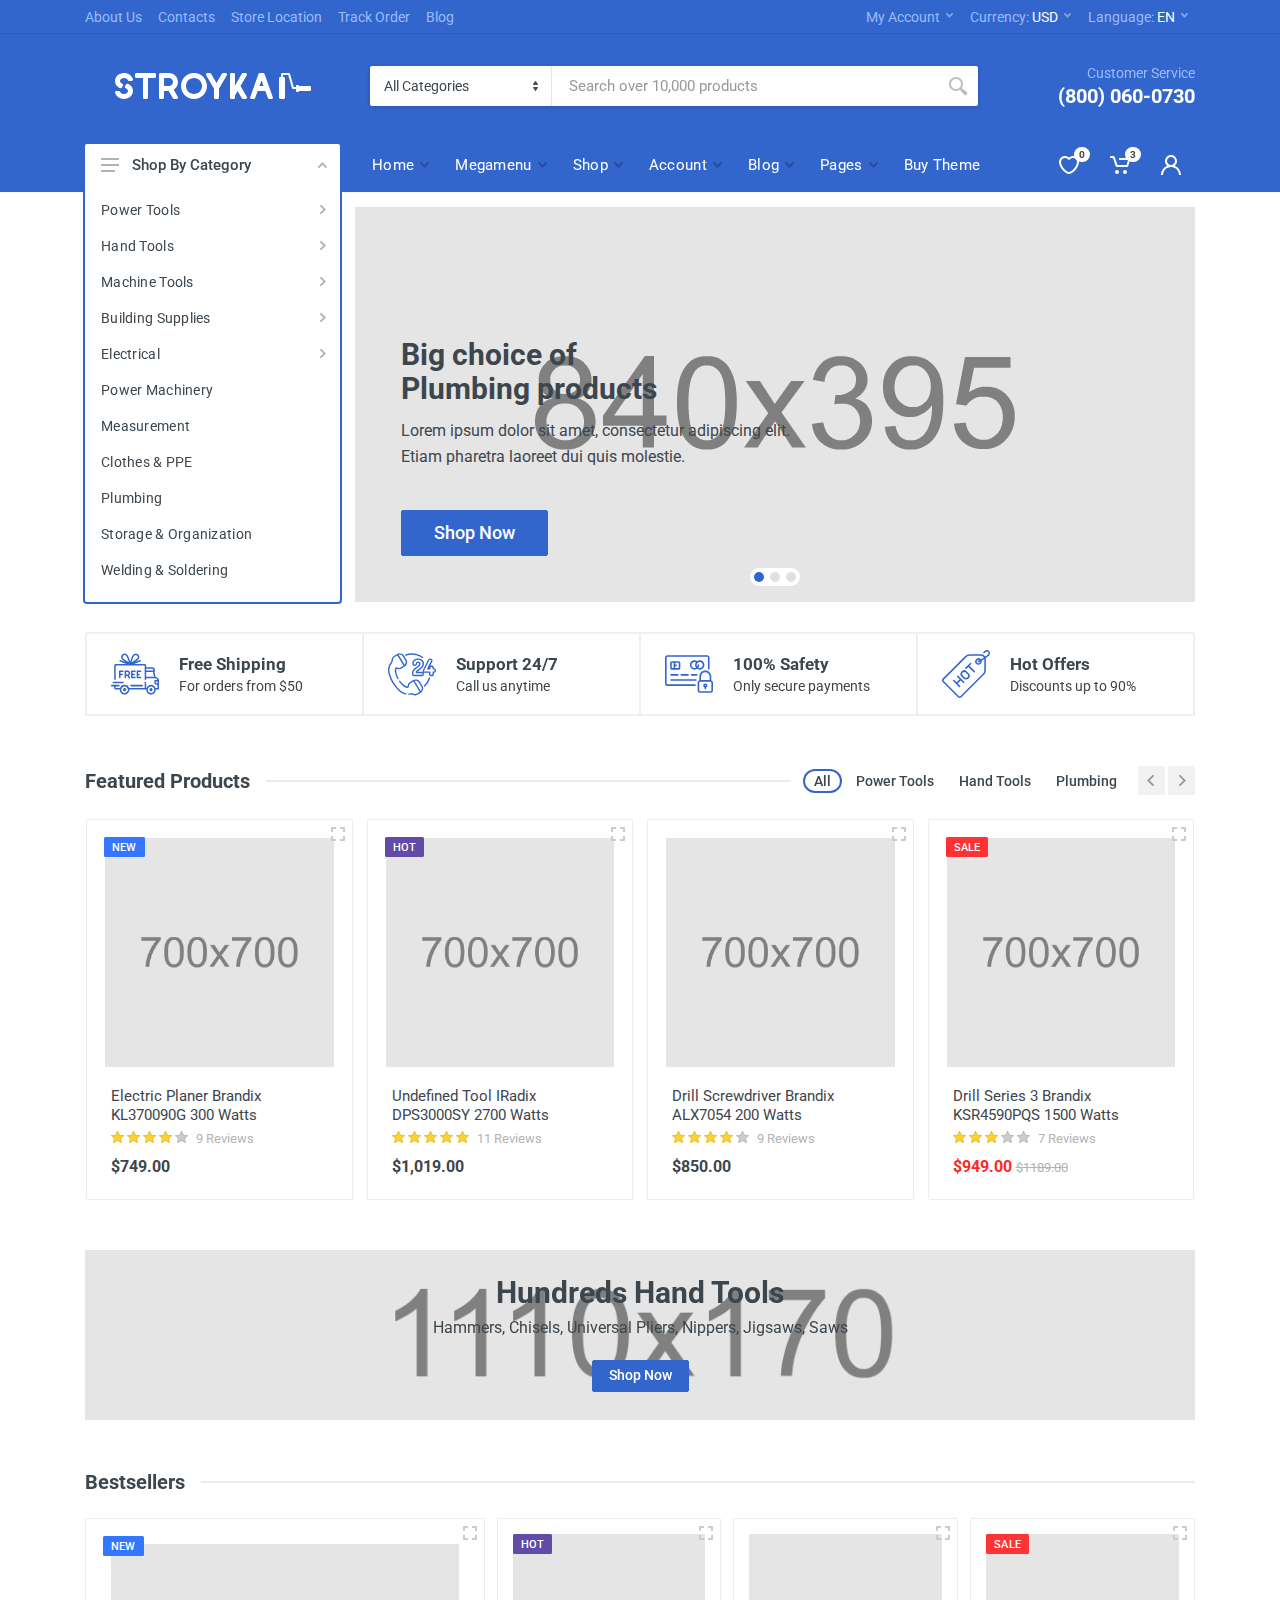
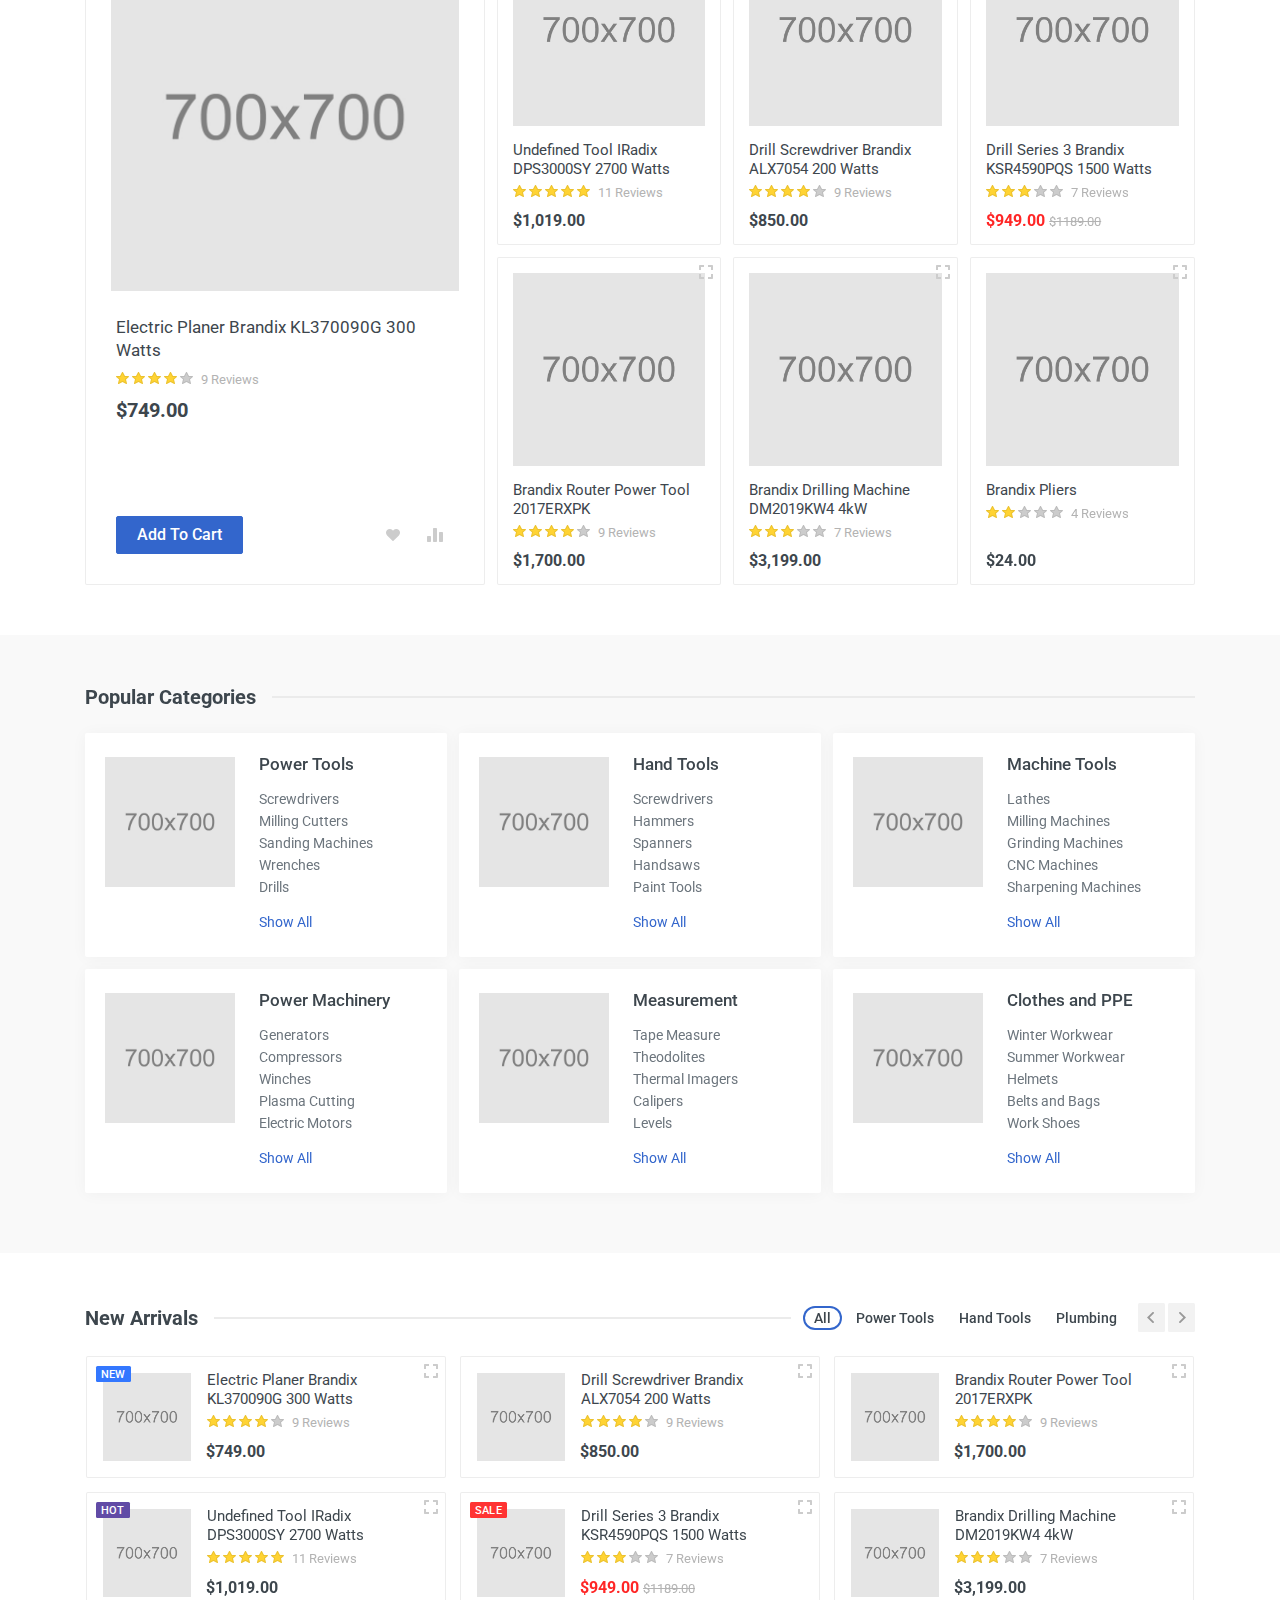
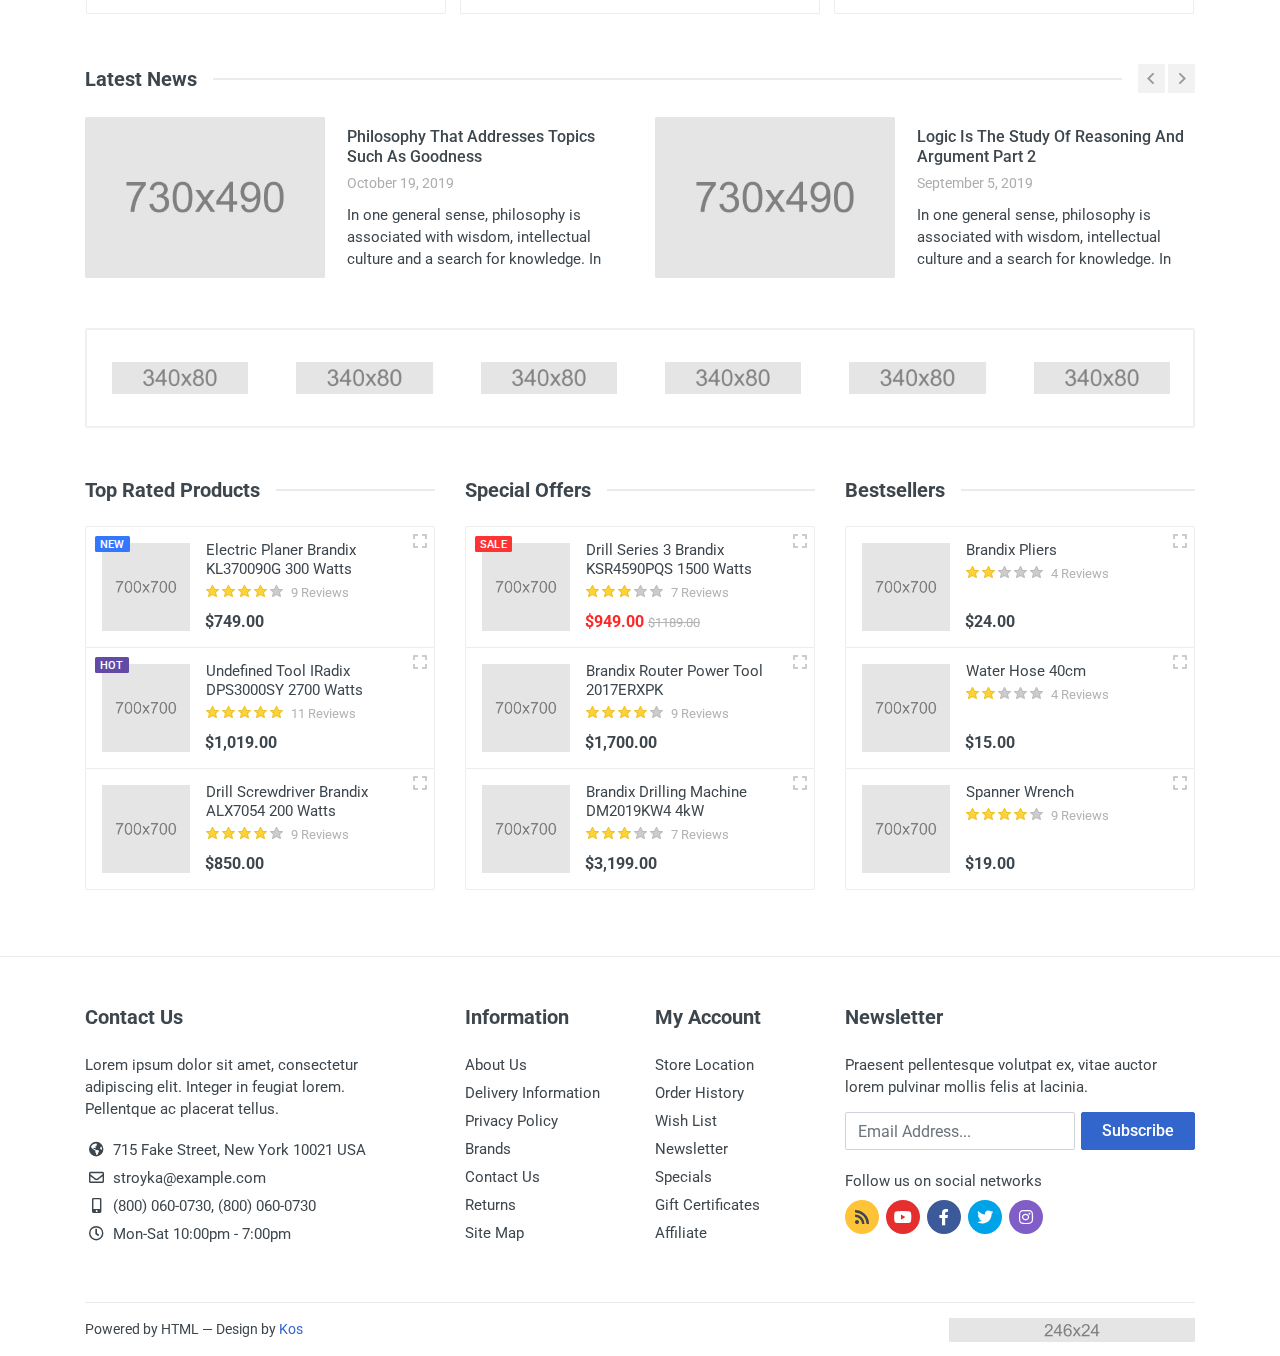
==== HTML/blue/index.html @ a3662408 "add" ====
<!DOCTYPE html>
<html lang="en" dir="ltr">

<head>
    <meta charset="UTF-8">
    <meta name="viewport" content="width=device-width, initial-scale=1">
    <meta name="format-detection" content="telephone=no">
    <title>Stroyka</title>
    <link rel="icon" type="image/png" href="images/favicon.png">
    <!-- fonts -->
    <link rel="stylesheet" href="https://fonts.googleapis.com/css?family=Roboto:400,400i,500,500i,700,700i">
    <!-- css -->
    <link rel="stylesheet" href="vendor/bootstrap/css/bootstrap.min.css">
    <link rel="stylesheet" href="vendor/owl-carousel/assets/owl.carousel.min.css">
    <link rel="stylesheet" href="vendor/photoswipe/photoswipe.css">
    <link rel="stylesheet" href="vendor/photoswipe/default-skin/default-skin.css">
    <link rel="stylesheet" href="vendor/select2/css/select2.min.css">
    <link rel="stylesheet" href="css/style.css">
    <!-- font - fontawesome -->
    <link rel="stylesheet" href="vendor/fontawesome/css/all.min.css">
    <!-- font - stroyka -->
    <link rel="stylesheet" href="fonts/stroyka/stroyka.css">
</head>

<body>
    <!-- site -->
    <div class="site">
        <!-- mobile site__header -->
        <header class="site__header d-lg-none">
            <!-- data-sticky-mode - one of [pullToShow, alwaysOnTop] -->
            <div class="mobile-header mobile-header--sticky" data-sticky-mode="pullToShow">
                <div class="mobile-header__panel">
                    <div class="container">
                        <div class="mobile-header__body">
                            <button class="mobile-header__menu-button">
                                <svg width="18px" height="14px">
                                    <use xlink:href="images/sprite.svg#menu-18x14"></use>
                                </svg>
                            </button>
                            <a class="mobile-header__logo" href="index.html">
                                <!-- mobile-logo -->
                                <svg xmlns="http://www.w3.org/2000/svg" width="120px" height="20px">
                                    <path d="M118.5,20h-1.1c-0.6,0-1.2-0.4-1.4-1l-1.5-4h-6.1l-1.5,4c-0.2,0.6-0.8,1-1.4,1h-1.1c-1,0-1.8-1-1.4-2l1.1-3
                                 l1.5-4l3.6-10c0.2-0.6,0.8-1,1.4-1h1.6c0.6,0,1.2,0.4,1.4,1l3.6,10l1.5,4l1.1,3C120.3,19,119.5,20,118.5,20z M111.5,6.6l-1.6,4.4
                                 h3.2L111.5,6.6z M99.5,20h-1.4c-0.4,0-0.7-0.2-0.9-0.5L94,14l-2,3.5v1c0,0.8-0.7,1.5-1.5,1.5h-1c-0.8,0-1.5-0.7-1.5-1.5v-17
                                 C88,0.7,88.7,0,89.5,0h1C91.3,0,92,0.7,92,1.5v8L94,6l3.2-5.5C97.4,0.2,97.7,0,98.1,0h1.4c1.2,0,1.9,1.3,1.3,2.3L96.3,10l4.5,7.8
                                 C101.4,18.8,100.7,20,99.5,20z M80.3,11.8L80,12.3v6.2c0,0.8-0.7,1.5-1.5,1.5h-1c-0.8,0-1.5-0.7-1.5-1.5v-6.2l-0.3-0.5l-5.5-9.5
                                 c-0.6-1,0.2-2.3,1.3-2.3h1.4c0.4,0,0.7,0.2,0.9,0.5L76,4.3l2,3.5l2-3.5l2.2-3.8C82.4,0.2,82.7,0,83.1,0h1.4c1.2,0,1.9,1.3,1.3,2.3
                                 L80.3,11.8z M60,20c-5.5,0-10-4.5-10-10S54.5,0,60,0s10,4.5,10,10S65.5,20,60,20z M60,4c-3.3,0-6,2.7-6,6s2.7,6,6,6s6-2.7,6-6
                                 S63.3,4,60,4z M47.8,17.8c0.6,1-0.2,2.3-1.3,2.3h-2L41,14h-4v4.5c0,0.8-0.7,1.5-1.5,1.5h-1c-0.8,0-1.5-0.7-1.5-1.5v-17
                                 C33,0.7,33.7,0,34.5,0H41c0.3,0,0.7,0,1,0.1c3.4,0.5,6,3.4,6,6.9c0,2.4-1.2,4.5-3.1,5.8L47.8,17.8z M42,4.2C41.7,4.1,41.3,4,41,4h-3
                                 c-0.6,0-1,0.4-1,1v4c0,0.6,0.4,1,1,1h3c0.3,0,0.7-0.1,1-0.2c0.3-0.1,0.6-0.3,0.9-0.5C43.6,8.8,44,7.9,44,7C44,5.7,43.2,4.6,42,4.2z
                                  M29.5,4H25v14.5c0,0.8-0.7,1.5-1.5,1.5h-1c-0.8,0-1.5-0.7-1.5-1.5V4h-4.5C15.7,4,15,3.3,15,2.5v-1C15,0.7,15.7,0,16.5,0h13
                                 C30.3,0,31,0.7,31,1.5v1C31,3.3,30.3,4,29.5,4z M6.5,20c-2.8,0-5.5-1.7-6.4-4c-0.4-1,0.3-2,1.3-2h1c0.5,0,0.9,0.3,1.2,0.7
                                 c0.2,0.3,0.4,0.6,0.8,0.8C4.9,15.8,5.8,16,6.5,16c1.5,0,2.8-0.9,2.8-2c0-0.7-0.5-1.3-1.2-1.6C7.4,12,7,11,7.4,10.3l0.4-0.9
                                 c0.4-0.7,1.2-1,1.8-0.6c0.6,0.3,1.2,0.7,1.6,1.2c1,1.1,1.7,2.5,1.7,4C13,17.3,10.1,20,6.5,20z M11.6,6h-1c-0.5,0-0.9-0.3-1.2-0.7
                                 C9.2,4.9,8.9,4.7,8.6,4.5C8.1,4.2,7.2,4,6.5,4C5,4,3.7,4.9,3.7,6c0,0.7,0.5,1.3,1.2,1.6C5.6,8,6,9,5.6,9.7l-0.4,0.9
                                 c-0.4,0.7-1.2,1-1.8,0.6c-0.6-0.3-1.2-0.7-1.6-1.2C0.6,8.9,0,7.5,0,6c0-3.3,2.9-6,6.5-6c2.8,0,5.5,1.7,6.4,4C13.3,4.9,12.6,6,11.6,6
                                 z"></path>
                                </svg>
                                <!-- mobile-logo / end -->
                            </a>
                            <div class="search search--location--mobile-header mobile-header__search">
                                <div class="search__body">
                                    <form class="search__form" action="">
                                        <input class="search__input" name="search" placeholder="Search over 10,000 products" aria-label="Site search" type="text" autocomplete="off">
                                        <button class="search__button search__button--type--submit" type="submit">
                                            <svg width="20px" height="20px">
                                                <use xlink:href="images/sprite.svg#search-20"></use>
                                            </svg>
                                        </button>
                                        <button class="search__button search__button--type--close" type="button">
                                            <svg width="20px" height="20px">
                                                <use xlink:href="images/sprite.svg#cross-20"></use>
                                            </svg>
                                        </button>
                                        <div class="search__border"></div>
                                    </form>
                                    <div class="search__suggestions suggestions suggestions--location--mobile-header"></div>
                                </div>
                            </div>
                            <div class="mobile-header__indicators">
                                <div class="indicator indicator--mobile-search indicator--mobile d-md-none">
                                    <button class="indicator__button">
                                        <span class="indicator__area">
                                            <svg width="20px" height="20px">
                                                <use xlink:href="images/sprite.svg#search-20"></use>
                                            </svg>
                                        </span>
                                    </button>
                                </div>
                                <div class="indicator indicator--mobile d-sm-flex d-none">
                                    <a href="wishlist.html" class="indicator__button">
                                        <span class="indicator__area">
                                            <svg width="20px" height="20px">
                                                <use xlink:href="images/sprite.svg#heart-20"></use>
                                            </svg>
                                            <span class="indicator__value">0</span>
                                        </span>
                                    </a>
                                </div>
                                <div class="indicator indicator--mobile">
                                    <a href="cart.html" class="indicator__button">
                                        <span class="indicator__area">
                                            <svg width="20px" height="20px">
                                                <use xlink:href="images/sprite.svg#cart-20"></use>
                                            </svg>
                                            <span class="indicator__value">3</span>
                                        </span>
                                    </a>
                                </div>
                            </div>
                        </div>
                    </div>
                </div>
            </div>
        </header>
        <!-- mobile site__header / end -->
        <!-- desktop site__header -->
        <header class="site__header d-lg-block d-none">
            <div class="site-header">
                <!-- .topbar -->
                <div class="site-header__topbar topbar">
                    <div class="topbar__container container">
                        <div class="topbar__row">
                            <div class="topbar__item topbar__item--link">
                                <a class="topbar-link" href="about-us.html">About Us</a>
                            </div>
                            <div class="topbar__item topbar__item--link">
                                <a class="topbar-link" href="contact-us.html">Contacts</a>
                            </div>
                            <div class="topbar__item topbar__item--link">
                                <a class="topbar-link" href="">Store Location</a>
                            </div>
                            <div class="topbar__item topbar__item--link">
                                <a class="topbar-link" href="track-order.html">Track Order</a>
                            </div>
                            <div class="topbar__item topbar__item--link">
                                <a class="topbar-link" href="blog-classic.html">Blog</a>
                            </div>
                            <div class="topbar__spring"></div>
                            <div class="topbar__item">
                                <div class="topbar-dropdown">
                                    <button class="topbar-dropdown__btn" type="button">
                                        My Account
                                        <svg width="7px" height="5px">
                                            <use xlink:href="images/sprite.svg#arrow-rounded-down-7x5"></use>
                                        </svg>
                                    </button>
                                    <div class="topbar-dropdown__body">
                                        <!-- .menu -->
                                        <div class="menu menu--layout--topbar ">
                                            <div class="menu__submenus-container"></div>
                                            <ul class="menu__list">
                                                <li class="menu__item">
                                                    <!-- This is a synthetic element that allows to adjust the vertical offset of the submenu using CSS. -->
                                                    <div class="menu__item-submenu-offset"></div>
                                                    <a class="menu__item-link" href="account-dashboard.html">
                                                        Dashboard
                                                    </a>
                                                </li>
                                                <li class="menu__item">
                                                    <!-- This is a synthetic element that allows to adjust the vertical offset of the submenu using CSS. -->
                                                    <div class="menu__item-submenu-offset"></div>
                                                    <a class="menu__item-link" href="account-profile.html">
                                                        Edit Profile
                                                    </a>
                                                </li>
                                                <li class="menu__item">
                                                    <!-- This is a synthetic element that allows to adjust the vertical offset of the submenu using CSS. -->
                                                    <div class="menu__item-submenu-offset"></div>
                                                    <a class="menu__item-link" href="account-orders.html">
                                                        Order History
                                                    </a>
                                                </li>
                                                <li class="menu__item">
                                                    <!-- This is a synthetic element that allows to adjust the vertical offset of the submenu using CSS. -->
                                                    <div class="menu__item-submenu-offset"></div>
                                                    <a class="menu__item-link" href="account-addresses.html">
                                                        Addresses
                                                    </a>
                                                </li>
                                                <li class="menu__item">
                                                    <!-- This is a synthetic element that allows to adjust the vertical offset of the submenu using CSS. -->
                                                    <div class="menu__item-submenu-offset"></div>
                                                    <a class="menu__item-link" href="account-password.html">
                                                        Password
                                                    </a>
                                                </li>
                                                <li class="menu__item">
                                                    <!-- This is a synthetic element that allows to adjust the vertical offset of the submenu using CSS. -->
                                                    <div class="menu__item-submenu-offset"></div>
                                                    <a class="menu__item-link" href="account-login.html">
                                                        Logout
                                                    </a>
                                                </li>
                                            </ul>
                                        </div>
                                        <!-- .menu / end -->
                                    </div>
                                </div>
                            </div>
                            <div class="topbar__item">
                                <div class="topbar-dropdown">
                                    <button class="topbar-dropdown__btn" type="button">
                                        Currency: <span class="topbar__item-value">USD</span>
                                        <svg width="7px" height="5px">
                                            <use xlink:href="images/sprite.svg#arrow-rounded-down-7x5"></use>
                                        </svg>
                                    </button>
                                    <div class="topbar-dropdown__body">
                                        <!-- .menu -->
                                        <div class="menu menu--layout--topbar ">
                                            <div class="menu__submenus-container"></div>
                                            <ul class="menu__list">
                                                <li class="menu__item">
                                                    <!-- This is a synthetic element that allows to adjust the vertical offset of the submenu using CSS. -->
                                                    <div class="menu__item-submenu-offset"></div>
                                                    <a class="menu__item-link" href="">
                                                        € Euro
                                                    </a>
                                                </li>
                                                <li class="menu__item">
                                                    <!-- This is a synthetic element that allows to adjust the vertical offset of the submenu using CSS. -->
                                                    <div class="menu__item-submenu-offset"></div>
                                                    <a class="menu__item-link" href="">
                                                        £ Pound Sterling
                                                    </a>
                                                </li>
                                                <li class="menu__item">
                                                    <!-- This is a synthetic element that allows to adjust the vertical offset of the submenu using CSS. -->
                                                    <div class="menu__item-submenu-offset"></div>
                                                    <a class="menu__item-link" href="">
                                                        $ US Dollar
                                                    </a>
                                                </li>
                                                <li class="menu__item">
                                                    <!-- This is a synthetic element that allows to adjust the vertical offset of the submenu using CSS. -->
                                                    <div class="menu__item-submenu-offset"></div>
                                                    <a class="menu__item-link" href="">
                                                        ₽ Russian Ruble
                                                    </a>
                                                </li>
                                            </ul>
                                        </div>
                                        <!-- .menu / end -->
                                    </div>
                                </div>
                            </div>
                            <div class="topbar__item">
                                <div class="topbar-dropdown">
                                    <button class="topbar-dropdown__btn" type="button">
                                        Language: <span class="topbar__item-value">EN</span>
                                        <svg width="7px" height="5px">
                                            <use xlink:href="images/sprite.svg#arrow-rounded-down-7x5"></use>
                                        </svg>
                                    </button>
                                    <div class="topbar-dropdown__body">
                                        <!-- .menu -->
                                        <div class="menu menu--layout--topbar  menu--with-icons ">
                                            <div class="menu__submenus-container"></div>
                                            <ul class="menu__list">
                                                <li class="menu__item">
                                                    <!-- This is a synthetic element that allows to adjust the vertical offset of the submenu using CSS. -->
                                                    <div class="menu__item-submenu-offset"></div>
                                                    <a class="menu__item-link" href="">
                                                        <div class="menu__item-icon"><img srcset="images/languages/language-1.png 1x, images/languages/language-1@2x.png 2x" src="images/languages/language-1.png" alt=""></div>
                                                        English
                                                    </a>
                                                </li>
                                                <li class="menu__item">
                                                    <!-- This is a synthetic element that allows to adjust the vertical offset of the submenu using CSS. -->
                                                    <div class="menu__item-submenu-offset"></div>
                                                    <a class="menu__item-link" href="">
                                                        <div class="menu__item-icon"><img srcset="images/languages/language-2.png 1x, images/languages/language-2@2x.png 2x" src="images/languages/language-2.png" alt=""></div>
                                                        French
                                                    </a>
                                                </li>
                                                <li class="menu__item">
                                                    <!-- This is a synthetic element that allows to adjust the vertical offset of the submenu using CSS. -->
                                                    <div class="menu__item-submenu-offset"></div>
                                                    <a class="menu__item-link" href="">
                                                        <div class="menu__item-icon"><img srcset="images/languages/language-3.png 1x, images/languages/language-3@2x.png 2x" src="images/languages/language-3.png" alt=""></div>
                                                        German
                                                    </a>
                                                </li>
                                                <li class="menu__item">
                                                    <!-- This is a synthetic element that allows to adjust the vertical offset of the submenu using CSS. -->
                                                    <div class="menu__item-submenu-offset"></div>
                                                    <a class="menu__item-link" href="">
                                                        <div class="menu__item-icon"><img srcset="images/languages/language-4.png 1x, images/languages/language-4@2x.png 2x" src="images/languages/language-4.png" alt=""></div>
                                                        Russian
                                                    </a>
                                                </li>
                                                <li class="menu__item">
                                                    <!-- This is a synthetic element that allows to adjust the vertical offset of the submenu using CSS. -->
                                                    <div class="menu__item-submenu-offset"></div>
                                                    <a class="menu__item-link" href="">
                                                        <div class="menu__item-icon"><img srcset="images/languages/language-5.png 1x, images/languages/language-5@2x.png 2x" src="images/languages/language-5.png" alt=""></div>
                                                        Italian
                                                    </a>
                                                </li>
                                            </ul>
                                        </div>
                                        <!-- .menu / end -->
                                    </div>
                                </div>
                            </div>
                        </div>
                    </div>
                </div>
                <!-- .topbar / end -->
                <div class="site-header__middle container">
                    <div class="site-header__logo">
                        <a href="index.html">
                            <!-- logo -->
                            <svg xmlns="http://www.w3.org/2000/svg" width="196px" height="26px">
                                <path d="M194.797,18 L184,18 C184,18.552 183.552,19 183,19 L182,19 C181.448,19 181,18.552 181,18 L181,16 L178.377,16 C177.708,16 177.119,15.556 176.935,14.912 L173.246,2 L168,2 L168,4 L168.500,4 C169.328,4 170,4.672 170,5.500 L170,24.500 C170,25.328 169.328,26 168.500,26 L165.500,26 C164.672,26 164,25.328 164,24.500 L164,5.500 C164,4.672 164.672,4 165.500,4 L166,4 L166,1.500 C166,0.672 166.672,0 167.500,0 L173.622,0 C174.292,0 174.881,0.444 175.065,1.088 L178.754,14 L181,14 L181,13 C181,12.448 181.448,12 182,12 L183,12 C183.552,12 184,12.448 184,13 L194.797,13 C195.461,13 196,13.539 196,14.203 L196,16.797 C196,17.461 195.461,18 194.797,18 ZM156.783,26 L154.483,26 C153.767,26 153.129,25.552 152.884,24.878 L150.437,18.135 C150.407,18.054 150.331,18 150.245,18 L142.768,18 C142.682,18 142.606,18.054 142.576,18.135 L140.129,24.878 C139.884,25.552 139.245,26 138.530,26 L136.230,26 C135.395,26 134.815,25.169 135.100,24.383 L143.445,1.122 C143.690,0.448 144.328,0 145.044,0 L147.969,0 C148.685,0 149.323,0.448 149.568,1.122 L157.913,24.383 C158.198,25.169 157.618,26 156.783,26 ZM148.472,12.725 L146.698,7.848 C146.633,7.668 146.380,7.668 146.315,7.848 L144.541,12.725 C144.492,12.859 144.591,13 144.733,13 L148.280,13 C148.422,13 148.521,12.859 148.472,12.725 ZM130.493,26 L128.090,26 C127.555,26 127.060,25.714 126.792,25.250 L122.610,18 L120.003,22.520 L120.003,24.500 C120.003,25.328 119.333,26 118.505,26 L116.507,26 C115.680,26 115.009,25.328 115.009,24.500 L115.009,1.500 C115.009,0.672 115.680,0 116.507,0 L118.505,0 C119.333,0 120.003,0.672 120.003,1.500 L120.003,12.520 L126.792,0.750 C127.060,0.286 127.555,0 128.090,0 L130.493,0 C131.646,0 132.367,1.250 131.791,2.250 L125.487,13 L131.791,23.750 C132.367,24.750 131.646,26 130.493,26 ZM103.987,15.775 L103.987,24.500 C103.987,25.328 103.315,26 102.486,26 L100.485,26 C99.656,26 98.984,25.328 98.984,24.500 L98.984,15.775 L98.594,15.100 L91.180,2.250 C90.610,1.250 91.330,0 92.481,0 L94.792,0 C95.322,0 95.823,0.290 96.093,0.750 L101.486,10.090 L106.879,0.750 C107.149,0.290 107.649,0 108.179,0 L110.491,0 C111.641,0 112.362,1.250 111.791,2.250 L103.987,15.775 ZM79,26 C71.821,26 66,20.179 66,13 C66,5.820 71.821,-0.001 79,-0.001 C86.180,-0.001 92.001,5.820 92.001,13 C92.001,20.179 86.180,26 79,26 ZM79,5 C74.582,5 71,8.582 71,13 C71,17.418 74.582,21 79,21 C83.418,21 87,17.418 87,13 C87,8.582 83.418,5 79,5 ZM62.793,23.750 C63.362,24.750 62.643,26 61.494,26 L59.186,26 C58.656,26 58.157,25.710 57.887,25.250 L53.711,18 L49.005,18 L49.005,24.500 C49.005,25.330 48.335,26 47.506,26 L45.508,26 C44.679,26 44.009,25.330 44.009,24.500 L44.009,1.500 C44.009,0.670 44.679,0 45.508,0 L54,0 C58.966,0 62.992,4.030 62.992,9 C62.992,12.240 61.274,15.090 58.706,16.670 L62.793,23.750 ZM54,5 L50.004,5 C49.454,5 49.005,5.450 49.005,6 L49.005,12 C49.005,12.550 49.454,13 50.004,13 L54,13 C56.208,13 57.997,11.210 57.997,9 C57.997,6.790 56.208,5 54,5 ZM39.500,5 L33,5 L33,24.500 C33,25.328 32.328,26 31.500,26 L29.500,26 C28.672,26 28,25.328 28,24.500 L28,5 L21.500,5 C20.672,5 20,4.328 20,3.500 L20,1.500 C20,0.672 20.672,0 21.500,0 L39.500,0 C40.328,0 41,0.672 41,1.500 L41,3.500 C41,4.328 40.328,5 39.500,5 ZM16.487,8 L14.181,8 C13.565,8 13.040,7.611 12.790,7.048 C12.261,5.856 10.765,5 9,5 C6.793,5 5.005,6.340 5.005,8 C5.005,8.940 5.575,9.780 6.483,10.320 C6.706,10.455 6.948,10.574 7.206,10.673 C8.059,11 8.412,12.020 7.955,12.812 L6.948,14.558 C6.573,15.208 5.768,15.499 5.080,15.201 C3.872,14.679 2.815,13.924 1.989,13 C0.751,11.630 0.012,9.890 0.012,8 C0.012,3.580 4.037,0 9,0 C13.254,0 17.017,2.629 17.950,6.163 C18.196,7.095 17.450,8 16.487,8 ZM1.513,18 L3.820,18 C4.435,18 4.960,18.389 5.210,18.952 C5.739,20.144 7.236,21 9,21 C11.207,21 12.995,19.660 12.995,18 C12.995,17.060 12.426,16.220 11.517,15.680 C11.294,15.544 11.052,15.426 10.794,15.327 C9.941,14.999 9.588,13.980 10.045,13.188 L11.053,11.442 C11.427,10.792 12.233,10.501 12.920,10.799 C14.128,11.320 15.185,12.075 16.011,13 C17.249,14.370 17.988,16.110 17.988,18 C17.988,22.420 13.964,26 9,26 C4.747,26 0.983,23.371 0.050,19.837 C-0.196,18.905 0.550,18 1.513,18 Z"></path>
                            </svg>
                            <!-- logo / end -->
                        </a>
                    </div>
                    <div class="site-header__search">
                        <div class="search search--location--header ">
                            <div class="search__body">
                                <form class="search__form" action="">
                                    <select class="search__categories" aria-label="Category">
                                        <option value="all">All Categories</option>
                                        <option>Instruments</option>
                                        <option>&nbsp;&nbsp;&nbsp;&nbsp;Power Tools</option>
                                        <option>&nbsp;&nbsp;&nbsp;&nbsp;Hand Tools</option>
                                        <option>&nbsp;&nbsp;&nbsp;&nbsp;Machine Tools</option>
                                        <option>&nbsp;&nbsp;&nbsp;&nbsp;Power Machinery</option>
                                        <option>&nbsp;&nbsp;&nbsp;&nbsp;Measurement</option>
                                        <option>&nbsp;&nbsp;&nbsp;&nbsp;Clothes and PPE</option>
                                        <option>Electronics</option>
                                        <option>Computers</option>
                                        <option>Automotive</option>
                                        <option>Furniture & Appliances</option>
                                        <option>Music & Books</option>
                                        <option>Health & Beauty</option>
                                    </select>
                                    <input class="search__input" name="search" placeholder="Search over 10,000 products" aria-label="Site search" type="text" autocomplete="off">
                                    <button class="search__button search__button--type--submit" type="submit">
                                        <svg width="20px" height="20px">
                                            <use xlink:href="images/sprite.svg#search-20"></use>
                                        </svg>
                                    </button>
                                    <div class="search__border"></div>
                                </form>
                                <div class="search__suggestions suggestions suggestions--location--header"></div>
                            </div>
                        </div>
                    </div>
                    <div class="site-header__phone">
                        <div class="site-header__phone-title">Customer Service</div>
                        <div class="site-header__phone-number">(800) 060-0730</div>
                    </div>
                </div>
                <div class="site-header__nav-panel">
                    <!-- data-sticky-mode - one of [pullToShow, alwaysOnTop] -->
                    <div class="nav-panel nav-panel--sticky" data-sticky-mode="pullToShow">
                        <div class="nav-panel__container container">
                            <div class="nav-panel__row">
                                <div class="nav-panel__departments">
                                    <!-- .departments -->
                                    <div class="departments  departments--open departments--fixed " data-departments-fixed-by=".block-slideshow">
                                        <div class="departments__body">
                                            <div class="departments__links-wrapper">
                                                <div class="departments__submenus-container"></div>
                                                <ul class="departments__links">
                                                    <li class="departments__item">
                                                        <a class="departments__item-link" href="">
                                                            Power Tools
                                                            <svg class="departments__item-arrow" width="6px" height="9px">
                                                                <use xlink:href="images/sprite.svg#arrow-rounded-right-6x9"></use>
                                                            </svg>
                                                        </a>
                                                        <div class="departments__submenu departments__submenu--type--megamenu departments__submenu--size--xl">
                                                            <!-- .megamenu -->
                                                            <div class="megamenu  megamenu--departments ">
                                                                <div class="megamenu__body" style="background-image: url('images/megamenu/megamenu-1.jpg');">
                                                                    <div class="row">
                                                                        <div class="col-3">
                                                                            <ul class="megamenu__links megamenu__links--level--0">
                                                                                <li class="megamenu__item  megamenu__item--with-submenu ">
                                                                                    <a href="">Power Tools</a>
                                                                                    <ul class="megamenu__links megamenu__links--level--1">
                                                                                        <li class="megamenu__item"><a href="">Engravers</a></li>
                                                                                        <li class="megamenu__item"><a href="">Drills</a></li>
                                                                                        <li class="megamenu__item"><a href="">Wrenches</a></li>
                                                                                        <li class="megamenu__item"><a href="">Plumbing</a></li>
                                                                                        <li class="megamenu__item"><a href="">Wall Chaser</a></li>
                                                                                        <li class="megamenu__item"><a href="">Pneumatic Tools</a></li>
                                                                                        <li class="megamenu__item"><a href="">Milling Cutters</a></li>
                                                                                    </ul>
                                                                                </li>
                                                                                <li class="megamenu__item ">
                                                                                    <a href="">Workbenches</a>
                                                                                </li>
                                                                                <li class="megamenu__item ">
                                                                                    <a href="">Presses</a>
                                                                                </li>
                                                                                <li class="megamenu__item ">
                                                                                    <a href="">Spray Guns</a>
                                                                                </li>
                                                                                <li class="megamenu__item ">
                                                                                    <a href="">Riveters</a>
                                                                                </li>
                                                                            </ul>
                                                                        </div>
                                                                        <div class="col-3">
                                                                            <ul class="megamenu__links megamenu__links--level--0">
                                                                                <li class="megamenu__item  megamenu__item--with-submenu ">
                                                                                    <a href="">Hand Tools</a>
                                                                                    <ul class="megamenu__links megamenu__links--level--1">
                                                                                        <li class="megamenu__item"><a href="">Screwdrivers</a></li>
                                                                                        <li class="megamenu__item"><a href="">Handsaws</a></li>
                                                                                        <li class="megamenu__item"><a href="">Knives</a></li>
                                                                                        <li class="megamenu__item"><a href="">Axes</a></li>
                                                                                        <li class="megamenu__item"><a href="">Multitools</a></li>
                                                                                        <li class="megamenu__item"><a href="">Paint Tools</a></li>
                                                                                    </ul>
                                                                                </li>
                                                                                <li class="megamenu__item  megamenu__item--with-submenu ">
                                                                                    <a href="">Garden Equipment</a>
                                                                                    <ul class="megamenu__links megamenu__links--level--1">
                                                                                        <li class="megamenu__item"><a href="">Motor Pumps</a></li>
                                                                                        <li class="megamenu__item"><a href="">Chainsaws</a></li>
                                                                                        <li class="megamenu__item"><a href="">Electric Saws</a></li>
                                                                                        <li class="megamenu__item"><a href="">Brush Cutters</a></li>
                                                                                    </ul>
                                                                                </li>
                                                                            </ul>
                                                                        </div>
                                                                        <div class="col-3">
                                                                            <ul class="megamenu__links megamenu__links--level--0">
                                                                                <li class="megamenu__item  megamenu__item--with-submenu ">
                                                                                    <a href="">Machine Tools</a>
                                                                                    <ul class="megamenu__links megamenu__links--level--1">
                                                                                        <li class="megamenu__item"><a href="">Thread Cutting</a></li>
                                                                                        <li class="megamenu__item"><a href="">Chip Blowers</a></li>
                                                                                        <li class="megamenu__item"><a href="">Sharpening Machines</a></li>
                                                                                        <li class="megamenu__item"><a href="">Pipe Cutters</a></li>
                                                                                        <li class="megamenu__item"><a href="">Slotting machines</a></li>
                                                                                        <li class="megamenu__item"><a href="">Lathes</a></li>
                                                                                    </ul>
                                                                                </li>
                                                                            </ul>
                                                                        </div>
                                                                        <div class="col-3">
                                                                            <ul class="megamenu__links megamenu__links--level--0">
                                                                                <li class="megamenu__item  megamenu__item--with-submenu ">
                                                                                    <a href="">Instruments</a>
                                                                                    <ul class="megamenu__links megamenu__links--level--1">
                                                                                        <li class="megamenu__item"><a href="">Welding Equipment</a></li>
                                                                                        <li class="megamenu__item"><a href="">Power Tools</a></li>
                                                                                        <li class="megamenu__item"><a href="">Hand Tools</a></li>
                                                                                        <li class="megamenu__item"><a href="">Measuring Tool</a></li>
                                                                                    </ul>
                                                                                </li>
                                                                            </ul>
                                                                        </div>
                                                                    </div>
                                                                </div>
                                                            </div>
                                                            <!-- .megamenu / end -->
                                                        </div>
                                                    </li>
                                                    <li class="departments__item">
                                                        <a class="departments__item-link" href="">
                                                            Hand Tools
                                                            <svg class="departments__item-arrow" width="6px" height="9px">
                                                                <use xlink:href="images/sprite.svg#arrow-rounded-right-6x9"></use>
                                                            </svg>
                                                        </a>
                                                        <div class="departments__submenu departments__submenu--type--megamenu departments__submenu--size--lg">
                                                            <!-- .megamenu -->
                                                            <div class="megamenu  megamenu--departments ">
                                                                <div class="megamenu__body" style="background-image: url('images/megamenu/megamenu-2.jpg');">
                                                                    <div class="row">
                                                                        <div class="col-4">
                                                                            <ul class="megamenu__links megamenu__links--level--0">
                                                                                <li class="megamenu__item  megamenu__item--with-submenu ">
                                                                                    <a href="">Hand Tools</a>
                                                                                    <ul class="megamenu__links megamenu__links--level--1">
                                                                                        <li class="megamenu__item"><a href="">Screwdrivers</a></li>
                                                                                        <li class="megamenu__item"><a href="">Handsaws</a></li>
                                                                                        <li class="megamenu__item"><a href="">Knives</a></li>
                                                                                        <li class="megamenu__item"><a href="">Axes</a></li>
                                                                                        <li class="megamenu__item"><a href="">Multitools</a></li>
                                                                                        <li class="megamenu__item"><a href="">Paint Tools</a></li>
                                                                                    </ul>
                                                                                </li>
                                                                                <li class="megamenu__item  megamenu__item--with-submenu ">
                                                                                    <a href="">Garden Equipment</a>
                                                                                    <ul class="megamenu__links megamenu__links--level--1">
                                                                                        <li class="megamenu__item"><a href="">Motor Pumps</a></li>
                                                                                        <li class="megamenu__item"><a href="">Chainsaws</a></li>
                                                                                        <li class="megamenu__item"><a href="">Electric Saws</a></li>
                                                                                        <li class="megamenu__item"><a href="">Brush Cutters</a></li>
                                                                                    </ul>
                                                                                </li>
                                                                            </ul>
                                                                        </div>
                                                                        <div class="col-4">
                                                                            <ul class="megamenu__links megamenu__links--level--0">
                                                                                <li class="megamenu__item  megamenu__item--with-submenu ">
                                                                                    <a href="">Machine Tools</a>
                                                                                    <ul class="megamenu__links megamenu__links--level--1">
                                                                                        <li class="megamenu__item"><a href="">Thread Cutting</a></li>
                                                                                        <li class="megamenu__item"><a href="">Chip Blowers</a></li>
                                                                                        <li class="megamenu__item"><a href="">Sharpening Machines</a></li>
                                                                                        <li class="megamenu__item"><a href="">Pipe Cutters</a></li>
                                                                                        <li class="megamenu__item"><a href="">Slotting machines</a></li>
                                                                                        <li class="megamenu__item"><a href="">Lathes</a></li>
                                                                                    </ul>
                                                                                </li>
                                                                            </ul>
                                                                        </div>
                                                                        <div class="col-4">
                                                                            <ul class="megamenu__links megamenu__links--level--0">
                                                                                <li class="megamenu__item  megamenu__item--with-submenu ">
                                                                                    <a href="">Instruments</a>
                                                                                    <ul class="megamenu__links megamenu__links--level--1">
                                                                                        <li class="megamenu__item"><a href="">Welding Equipment</a></li>
                                                                                        <li class="megamenu__item"><a href="">Power Tools</a></li>
                                                                                        <li class="megamenu__item"><a href="">Hand Tools</a></li>
                                                                                        <li class="megamenu__item"><a href="">Measuring Tool</a></li>
                                                                                    </ul>
                                                                                </li>
                                                                            </ul>
                                                                        </div>
                                                                    </div>
                                                                </div>
                                                            </div>
                                                            <!-- .megamenu / end -->
                                                        </div>
                                                    </li>
                                                    <li class="departments__item">
                                                        <a class="departments__item-link" href="">
                                                            Machine Tools
                                                            <svg class="departments__item-arrow" width="6px" height="9px">
                                                                <use xlink:href="images/sprite.svg#arrow-rounded-right-6x9"></use>
                                                            </svg>
                                                        </a>
                                                        <div class="departments__submenu departments__submenu--type--megamenu departments__submenu--size--nl">
                                                            <!-- .megamenu -->
                                                            <div class="megamenu  megamenu--departments ">
                                                                <div class="megamenu__body" style="background-image: url('images/megamenu/megamenu-3.jpg');">
                                                                    <div class="row">
                                                                        <div class="col-6">
                                                                            <ul class="megamenu__links megamenu__links--level--0">
                                                                                <li class="megamenu__item  megamenu__item--with-submenu ">
                                                                                    <a href="">Hand Tools</a>
                                                                                    <ul class="megamenu__links megamenu__links--level--1">
                                                                                        <li class="megamenu__item"><a href="">Screwdrivers</a></li>
                                                                                        <li class="megamenu__item"><a href="">Handsaws</a></li>
                                                                                        <li class="megamenu__item"><a href="">Knives</a></li>
                                                                                        <li class="megamenu__item"><a href="">Axes</a></li>
                                                                                        <li class="megamenu__item"><a href="">Multitools</a></li>
                                                                                        <li class="megamenu__item"><a href="">Paint Tools</a></li>
                                                                                    </ul>
                                                                                </li>
                                                                                <li class="megamenu__item  megamenu__item--with-submenu ">
                                                                                    <a href="">Garden Equipment</a>
                                                                                    <ul class="megamenu__links megamenu__links--level--1">
                                                                                        <li class="megamenu__item"><a href="">Motor Pumps</a></li>
                                                                                        <li class="megamenu__item"><a href="">Chainsaws</a></li>
                                                                                        <li class="megamenu__item"><a href="">Electric Saws</a></li>
                                                                                        <li class="megamenu__item"><a href="">Brush Cutters</a></li>
                                                                                    </ul>
                                                                                </li>
                                                                            </ul>
                                                                        </div>
                                                                        <div class="col-6">
                                                                            <ul class="megamenu__links megamenu__links--level--0">
                                                                                <li class="megamenu__item  megamenu__item--with-submenu ">
                                                                                    <a href="">Instruments</a>
                                                                                    <ul class="megamenu__links megamenu__links--level--1">
                                                                                        <li class="megamenu__item"><a href="">Welding Equipment</a></li>
                                                                                        <li class="megamenu__item"><a href="">Power Tools</a></li>
                                                                                        <li class="megamenu__item"><a href="">Hand Tools</a></li>
                                                                                        <li class="megamenu__item"><a href="">Measuring Tool</a></li>
                                                                                    </ul>
                                                                                </li>
                                                                            </ul>
                                                                        </div>
                                                                    </div>
                                                                </div>
                                                            </div>
                                                            <!-- .megamenu / end -->
                                                        </div>
                                                    </li>
                                                    <li class="departments__item">
                                                        <a class="departments__item-link" href="">
                                                            Building Supplies
                                                            <svg class="departments__item-arrow" width="6px" height="9px">
                                                                <use xlink:href="images/sprite.svg#arrow-rounded-right-6x9"></use>
                                                            </svg>
                                                        </a>
                                                        <div class="departments__submenu departments__submenu--type--megamenu departments__submenu--size--sm">
                                                            <!-- .megamenu -->
                                                            <div class="megamenu  megamenu--departments ">
                                                                <div class="megamenu__body">
                                                                    <div class="row">
                                                                        <div class="col-12">
                                                                            <ul class="megamenu__links megamenu__links--level--0">
                                                                                <li class="megamenu__item  megamenu__item--with-submenu ">
                                                                                    <a href="">Hand Tools</a>
                                                                                    <ul class="megamenu__links megamenu__links--level--1">
                                                                                        <li class="megamenu__item"><a href="">Screwdrivers</a></li>
                                                                                        <li class="megamenu__item"><a href="">Handsaws</a></li>
                                                                                        <li class="megamenu__item"><a href="">Knives</a></li>
                                                                                        <li class="megamenu__item"><a href="">Axes</a></li>
                                                                                        <li class="megamenu__item"><a href="">Multitools</a></li>
                                                                                        <li class="megamenu__item"><a href="">Paint Tools</a></li>
                                                                                    </ul>
                                                                                </li>
                                                                                <li class="megamenu__item  megamenu__item--with-submenu ">
                                                                                    <a href="">Garden Equipment</a>
                                                                                    <ul class="megamenu__links megamenu__links--level--1">
                                                                                        <li class="megamenu__item"><a href="">Motor Pumps</a></li>
                                                                                        <li class="megamenu__item"><a href="">Chainsaws</a></li>
                                                                                        <li class="megamenu__item"><a href="">Electric Saws</a></li>
                                                                                        <li class="megamenu__item"><a href="">Brush Cutters</a></li>
                                                                                    </ul>
                                                                                </li>
                                                                            </ul>
                                                                        </div>
                                                                    </div>
                                                                </div>
                                                            </div>
                                                            <!-- .megamenu / end -->
                                                        </div>
                                                    </li>
                                                    <li class="departments__item">
                                                        <a class="departments__item-link" href="">
                                                            Electrical
                                                            <svg class="departments__item-arrow" width="6px" height="9px">
                                                                <use xlink:href="images/sprite.svg#arrow-rounded-right-6x9"></use>
                                                            </svg>
                                                        </a>
                                                        <div class="departments__submenu departments__submenu--type--menu">
                                                            <!-- .menu -->
                                                            <div class="menu menu--layout--classic ">
                                                                <div class="menu__submenus-container"></div>
                                                                <ul class="menu__list">
                                                                    <li class="menu__item">
                                                                        <!-- This is a synthetic element that allows to adjust the vertical offset of the submenu using CSS. -->
                                                                        <div class="menu__item-submenu-offset"></div>
                                                                        <a class="menu__item-link" href="">
                                                                            Soldering Equipment
                                                                            <svg class="menu__item-arrow" width="6px" height="9px">
                                                                                <use xlink:href="images/sprite.svg#arrow-rounded-right-6x9"></use>
                                                                            </svg>
                                                                        </a>
                                                                        <div class="menu__submenu">
                                                                            <!-- .menu -->
                                                                            <div class="menu menu--layout--classic ">
                                                                                <div class="menu__submenus-container"></div>
                                                                                <ul class="menu__list">
                                                                                    <li class="menu__item">
                                                                                        <!-- This is a synthetic element that allows to adjust the vertical offset of the submenu using CSS. -->
                                                                                        <div class="menu__item-submenu-offset"></div>
                                                                                        <a class="menu__item-link" href="">
                                                                                            Soldering Station
                                                                                        </a>
                                                                                    </li>
                                                                                    <li class="menu__item">
                                                                                        <!-- This is a synthetic element that allows to adjust the vertical offset of the submenu using CSS. -->
                                                                                        <div class="menu__item-submenu-offset"></div>
                                                                                        <a class="menu__item-link" href="">
                                                                                            Soldering Dryers
                                                                                        </a>
                                                                                    </li>
                                                                                    <li class="menu__item">
                                                                                        <!-- This is a synthetic element that allows to adjust the vertical offset of the submenu using CSS. -->
                                                                                        <div class="menu__item-submenu-offset"></div>
                                                                                        <a class="menu__item-link" href="">
                                                                                            Gas Soldering Iron
                                                                                        </a>
                                                                                    </li>
                                                                                    <li class="menu__item">
                                                                                        <!-- This is a synthetic element that allows to adjust the vertical offset of the submenu using CSS. -->
                                                                                        <div class="menu__item-submenu-offset"></div>
                                                                                        <a class="menu__item-link" href="">
                                                                                            Electric Soldering Iron
                                                                                        </a>
                                                                                    </li>
                                                                                </ul>
                                                                            </div>
                                                                            <!-- .menu / end -->
                                                                        </div>
                                                                    </li>
                                                                    <li class="menu__item">
                                                                        <!-- This is a synthetic element that allows to adjust the vertical offset of the submenu using CSS. -->
                                                                        <div class="menu__item-submenu-offset"></div>
                                                                        <a class="menu__item-link" href="">
                                                                            Light Bulbs
                                                                        </a>
                                                                    </li>
                                                                    <li class="menu__item">
                                                                        <!-- This is a synthetic element that allows to adjust the vertical offset of the submenu using CSS. -->
                                                                        <div class="menu__item-submenu-offset"></div>
                                                                        <a class="menu__item-link" href="">
                                                                            Batteries
                                                                        </a>
                                                                    </li>
                                                                    <li class="menu__item">
                                                                        <!-- This is a synthetic element that allows to adjust the vertical offset of the submenu using CSS. -->
                                                                        <div class="menu__item-submenu-offset"></div>
                                                                        <a class="menu__item-link" href="">
                                                                            Light Fixtures
                                                                        </a>
                                                                    </li>
                                                                    <li class="menu__item">
                                                                        <!-- This is a synthetic element that allows to adjust the vertical offset of the submenu using CSS. -->
                                                                        <div class="menu__item-submenu-offset"></div>
                                                                        <a class="menu__item-link" href="">
                                                                            Warm Floor
                                                                        </a>
                                                                    </li>
                                                                    <li class="menu__item">
                                                                        <!-- This is a synthetic element that allows to adjust the vertical offset of the submenu using CSS. -->
                                                                        <div class="menu__item-submenu-offset"></div>
                                                                        <a class="menu__item-link" href="">
                                                                            Generators
                                                                        </a>
                                                                    </li>
                                                                    <li class="menu__item">
                                                                        <!-- This is a synthetic element that allows to adjust the vertical offset of the submenu using CSS. -->
                                                                        <div class="menu__item-submenu-offset"></div>
                                                                        <a class="menu__item-link" href="">
                                                                            UPS
                                                                        </a>
                                                                    </li>
                                                                </ul>
                                                            </div>
                                                            <!-- .menu / end -->
                                                        </div>
                                                    </li>
                                                    <li class="departments__item">
                                                        <a class="departments__item-link" href="">
                                                            Power Machinery
                                                        </a>
                                                    </li>
                                                    <li class="departments__item">
                                                        <a class="departments__item-link" href="">
                                                            Measurement
                                                        </a>
                                                    </li>
                                                    <li class="departments__item">
                                                        <a class="departments__item-link" href="">
                                                            Clothes & PPE
                                                        </a>
                                                    </li>
                                                    <li class="departments__item">
                                                        <a class="departments__item-link" href="">
                                                            Plumbing
                                                        </a>
                                                    </li>
                                                    <li class="departments__item">
                                                        <a class="departments__item-link" href="">
                                                            Storage & Organization
                                                        </a>
                                                    </li>
                                                    <li class="departments__item">
                                                        <a class="departments__item-link" href="">
                                                            Welding & Soldering
                                                        </a>
                                                    </li>
                                                </ul>
                                            </div>
                                        </div>
                                        <button class="departments__button">
                                            <svg class="departments__button-icon" width="18px" height="14px">
                                                <use xlink:href="images/sprite.svg#menu-18x14"></use>
                                            </svg>
                                            Shop By Category
                                            <svg class="departments__button-arrow" width="9px" height="6px">
                                                <use xlink:href="images/sprite.svg#arrow-rounded-down-9x6"></use>
                                            </svg>
                                        </button>
                                    </div>
                                    <!-- .departments / end -->
                                </div>
                                <!-- .nav-links -->
                                <div class="nav-panel__nav-links nav-links">
                                    <ul class="nav-links__list">
                                        <li class="nav-links__item  nav-links__item--has-submenu ">
                                            <a class="nav-links__item-link" href="index.html">
                                                <div class="nav-links__item-body">
                                                    Home
                                                    <svg class="nav-links__item-arrow" width="9px" height="6px">
                                                        <use xlink:href="images/sprite.svg#arrow-rounded-down-9x6"></use>
                                                    </svg>
                                                </div>
                                            </a>
                                            <div class="nav-links__submenu nav-links__submenu--type--menu">
                                                <!-- .menu -->
                                                <div class="menu menu--layout--classic ">
                                                    <div class="menu__submenus-container"></div>
                                                    <ul class="menu__list">
                                                        <li class="menu__item">
                                                            <!-- This is a synthetic element that allows to adjust the vertical offset of the submenu using CSS. -->
                                                            <div class="menu__item-submenu-offset"></div>
                                                            <a class="menu__item-link" href="index.html">
                                                                Home 1 Slideshow
                                                            </a>
                                                        </li>
                                                        <li class="menu__item">
                                                            <!-- This is a synthetic element that allows to adjust the vertical offset of the submenu using CSS. -->
                                                            <div class="menu__item-submenu-offset"></div>
                                                            <a class="menu__item-link" href="index-2.html">
                                                                Home 2 Slideshow
                                                            </a>
                                                        </li>
                                                        <li class="menu__item">
                                                            <!-- This is a synthetic element that allows to adjust the vertical offset of the submenu using CSS. -->
                                                            <div class="menu__item-submenu-offset"></div>
                                                            <a class="menu__item-link" href="index-3.html">
                                                                Home 1 Finder
                                                            </a>
                                                        </li>
                                                        <li class="menu__item">
                                                            <!-- This is a synthetic element that allows to adjust the vertical offset of the submenu using CSS. -->
                                                            <div class="menu__item-submenu-offset"></div>
                                                            <a class="menu__item-link" href="index-4.html">
                                                                Home 2 Finder
                                                            </a>
                                                        </li>
                                                        <li class="menu__item">
                                                            <!-- This is a synthetic element that allows to adjust the vertical offset of the submenu using CSS. -->
                                                            <div class="menu__item-submenu-offset"></div>
                                                            <a class="menu__item-link" href="offcanvas-cart.html">
                                                                Offcanvas Cart
                                                            </a>
                                                        </li>
                                                    </ul>
                                                </div>
                                                <!-- .menu / end -->
                                            </div>
                                        </li>
                                        <li class="nav-links__item  nav-links__item--has-submenu ">
                                            <a class="nav-links__item-link" href="">
                                                <div class="nav-links__item-body">
                                                    Megamenu
                                                    <svg class="nav-links__item-arrow" width="9px" height="6px">
                                                        <use xlink:href="images/sprite.svg#arrow-rounded-down-9x6"></use>
                                                    </svg>
                                                </div>
                                            </a>
                                            <div class="nav-links__submenu nav-links__submenu--type--megamenu nav-links__submenu--size--nl">
                                                <!-- .megamenu -->
                                                <div class="megamenu ">
                                                    <div class="megamenu__body">
                                                        <div class="row">
                                                            <div class="col-6">
                                                                <ul class="megamenu__links megamenu__links--level--0">
                                                                    <li class="megamenu__item  megamenu__item--with-submenu ">
                                                                        <a href="">Power Tools</a>
                                                                        <ul class="megamenu__links megamenu__links--level--1">
                                                                            <li class="megamenu__item"><a href="">Engravers</a></li>
                                                                            <li class="megamenu__item"><a href="">Wrenches</a></li>
                                                                            <li class="megamenu__item"><a href="">Wall Chaser</a></li>
                                                                            <li class="megamenu__item"><a href="">Pneumatic Tools</a></li>
                                                                        </ul>
                                                                    </li>
                                                                    <li class="megamenu__item  megamenu__item--with-submenu ">
                                                                        <a href="">Machine Tools</a>
                                                                        <ul class="megamenu__links megamenu__links--level--1">
                                                                            <li class="megamenu__item"><a href="">Thread Cutting</a></li>
                                                                            <li class="megamenu__item"><a href="">Chip Blowers</a></li>
                                                                            <li class="megamenu__item"><a href="">Sharpening Machines</a></li>
                                                                            <li class="megamenu__item"><a href="">Pipe Cutters</a></li>
                                                                            <li class="megamenu__item"><a href="">Slotting machines</a></li>
                                                                            <li class="megamenu__item"><a href="">Lathes</a></li>
                                                                        </ul>
                                                                    </li>
                                                                </ul>
                                                            </div>
                                                            <div class="col-6">
                                                                <ul class="megamenu__links megamenu__links--level--0">
                                                                    <li class="megamenu__item  megamenu__item--with-submenu ">
                                                                        <a href="">Hand Tools</a>
                                                                        <ul class="megamenu__links megamenu__links--level--1">
                                                                            <li class="megamenu__item"><a href="">Screwdrivers</a></li>
                                                                            <li class="megamenu__item"><a href="">Handsaws</a></li>
                                                                            <li class="megamenu__item"><a href="">Knives</a></li>
                                                                            <li class="megamenu__item"><a href="">Axes</a></li>
                                                                            <li class="megamenu__item"><a href="">Multitools</a></li>
                                                                            <li class="megamenu__item"><a href="">Paint Tools</a></li>
                                                                        </ul>
                                                                    </li>
                                                                    <li class="megamenu__item  megamenu__item--with-submenu ">
                                                                        <a href="">Garden Equipment</a>
                                                                        <ul class="megamenu__links megamenu__links--level--1">
                                                                            <li class="megamenu__item"><a href="">Motor Pumps</a></li>
                                                                            <li class="megamenu__item"><a href="">Chainsaws</a></li>
                                                                            <li class="megamenu__item"><a href="">Electric Saws</a></li>
                                                                            <li class="megamenu__item"><a href="">Brush Cutters</a></li>
                                                                        </ul>
                                                                    </li>
                                                                </ul>
                                                            </div>
                                                        </div>
                                                    </div>
                                                </div>
                                                <!-- .megamenu / end -->
                                            </div>
                                        </li>
                                        <li class="nav-links__item  nav-links__item--has-submenu ">
                                            <a class="nav-links__item-link" href="shop-grid-3-columns-sidebar.html">
                                                <div class="nav-links__item-body">
                                                    Shop
                                                    <svg class="nav-links__item-arrow" width="9px" height="6px">
                                                        <use xlink:href="images/sprite.svg#arrow-rounded-down-9x6"></use>
                                                    </svg>
                                                </div>
                                            </a>
                                            <div class="nav-links__submenu nav-links__submenu--type--menu">
                                                <!-- .menu -->
                                                <div class="menu menu--layout--classic ">
                                                    <div class="menu__submenus-container"></div>
                                                    <ul class="menu__list">
                                                        <li class="menu__item">
                                                            <!-- This is a synthetic element that allows to adjust the vertical offset of the submenu using CSS. -->
                                                            <div class="menu__item-submenu-offset"></div>
                                                            <a class="menu__item-link" href="shop-grid-3-columns-sidebar.html">
                                                                Shop Grid
                                                                <svg class="menu__item-arrow" width="6px" height="9px">
                                                                    <use xlink:href="images/sprite.svg#arrow-rounded-right-6x9"></use>
                                                                </svg>
                                                            </a>
                                                            <div class="menu__submenu">
                                                                <!-- .menu -->
                                                                <div class="menu menu--layout--classic ">
                                                                    <div class="menu__submenus-container"></div>
                                                                    <ul class="menu__list">
                                                                        <li class="menu__item">
                                                                            <!-- This is a synthetic element that allows to adjust the vertical offset of the submenu using CSS. -->
                                                                            <div class="menu__item-submenu-offset"></div>
                                                                            <a class="menu__item-link" href="shop-grid-3-columns-sidebar.html">
                                                                                3 Columns Sidebar
                                                                            </a>
                                                                        </li>
                                                                        <li class="menu__item">
                                                                            <!-- This is a synthetic element that allows to adjust the vertical offset of the submenu using CSS. -->
                                                                            <div class="menu__item-submenu-offset"></div>
                                                                            <a class="menu__item-link" href="shop-grid-4-columns-full.html">
                                                                                4 Columns Full
                                                                            </a>
                                                                        </li>
                                                                        <li class="menu__item">
                                                                            <!-- This is a synthetic element that allows to adjust the vertical offset of the submenu using CSS. -->
                                                                            <div class="menu__item-submenu-offset"></div>
                                                                            <a class="menu__item-link" href="shop-grid-5-columns-full.html">
                                                                                5 Columns Full
                                                                            </a>
                                                                        </li>
                                                                    </ul>
                                                                </div>
                                                                <!-- .menu / end -->
                                                            </div>
                                                        </li>
                                                        <li class="menu__item">
                                                            <!-- This is a synthetic element that allows to adjust the vertical offset of the submenu using CSS. -->
                                                            <div class="menu__item-submenu-offset"></div>
                                                            <a class="menu__item-link" href="shop-list.html">
                                                                Shop List
                                                            </a>
                                                        </li>
                                                        <li class="menu__item">
                                                            <!-- This is a synthetic element that allows to adjust the vertical offset of the submenu using CSS. -->
                                                            <div class="menu__item-submenu-offset"></div>
                                                            <a class="menu__item-link" href="shop-right-sidebar.html">
                                                                Shop Right Sidebar
                                                            </a>
                                                        </li>
                                                        <li class="menu__item">
                                                            <!-- This is a synthetic element that allows to adjust the vertical offset of the submenu using CSS. -->
                                                            <div class="menu__item-submenu-offset"></div>
                                                            <a class="menu__item-link" href="product.html">
                                                                Product
                                                                <svg class="menu__item-arrow" width="6px" height="9px">
                                                                    <use xlink:href="images/sprite.svg#arrow-rounded-right-6x9"></use>
                                                                </svg>
                                                            </a>
                                                            <div class="menu__submenu">
                                                                <!-- .menu -->
                                                                <div class="menu menu--layout--classic ">
                                                                    <div class="menu__submenus-container"></div>
                                                                    <ul class="menu__list">
                                                                        <li class="menu__item">
                                                                            <!-- This is a synthetic element that allows to adjust the vertical offset of the submenu using CSS. -->
                                                                            <div class="menu__item-submenu-offset"></div>
                                                                            <a class="menu__item-link" href="product.html">
                                                                                Product
                                                                            </a>
                                                                        </li>
                                                                        <li class="menu__item">
                                                                            <!-- This is a synthetic element that allows to adjust the vertical offset of the submenu using CSS. -->
                                                                            <div class="menu__item-submenu-offset"></div>
                                                                            <a class="menu__item-link" href="product-alt.html">
                                                                                Product Alt
                                                                            </a>
                                                                        </li>
                                                                        <li class="menu__item">
                                                                            <!-- This is a synthetic element that allows to adjust the vertical offset of the submenu using CSS. -->
                                                                            <div class="menu__item-submenu-offset"></div>
                                                                            <a class="menu__item-link" href="product-sidebar.html">
                                                                                Product Sidebar
                                                                            </a>
                                                                        </li>
                                                                    </ul>
                                                                </div>
                                                                <!-- .menu / end -->
                                                            </div>
                                                        </li>
                                                        <li class="menu__item">
                                                            <!-- This is a synthetic element that allows to adjust the vertical offset of the submenu using CSS. -->
                                                            <div class="menu__item-submenu-offset"></div>
                                                            <a class="menu__item-link" href="cart.html">
                                                                Cart
                                                            </a>
                                                        </li>
                                                        <li class="menu__item">
                                                            <!-- This is a synthetic element that allows to adjust the vertical offset of the submenu using CSS. -->
                                                            <div class="menu__item-submenu-offset"></div>
                                                            <a class="menu__item-link" href="cart-empty.html">
                                                                Cart Empty
                                                            </a>
                                                        </li>
                                                        <li class="menu__item">
                                                            <!-- This is a synthetic element that allows to adjust the vertical offset of the submenu using CSS. -->
                                                            <div class="menu__item-submenu-offset"></div>
                                                            <a class="menu__item-link" href="checkout.html">
                                                                Checkout
                                                            </a>
                                                        </li>
                                                        <li class="menu__item">
                                                            <!-- This is a synthetic element that allows to adjust the vertical offset of the submenu using CSS. -->
                                                            <div class="menu__item-submenu-offset"></div>
                                                            <a class="menu__item-link" href="order-success.html">
                                                                Order Success
                                                            </a>
                                                        </li>
                                                        <li class="menu__item">
                                                            <!-- This is a synthetic element that allows to adjust the vertical offset of the submenu using CSS. -->
                                                            <div class="menu__item-submenu-offset"></div>
                                                            <a class="menu__item-link" href="wishlist.html">
                                                                Wishlist
                                                            </a>
                                                        </li>
                                                        <li class="menu__item">
                                                            <!-- This is a synthetic element that allows to adjust the vertical offset of the submenu using CSS. -->
                                                            <div class="menu__item-submenu-offset"></div>
                                                            <a class="menu__item-link" href="compare.html">
                                                                Compare
                                                            </a>
                                                        </li>
                                                        <li class="menu__item">
                                                            <!-- This is a synthetic element that allows to adjust the vertical offset of the submenu using CSS. -->
                                                            <div class="menu__item-submenu-offset"></div>
                                                            <a class="menu__item-link" href="track-order.html">
                                                                Track Order
                                                            </a>
                                                        </li>
                                                    </ul>
                                                </div>
                                                <!-- .menu / end -->
                                            </div>
                                        </li>
                                        <li class="nav-links__item  nav-links__item--has-submenu ">
                                            <a class="nav-links__item-link" href="account-login.html">
                                                <div class="nav-links__item-body">
                                                    Account
                                                    <svg class="nav-links__item-arrow" width="9px" height="6px">
                                                        <use xlink:href="images/sprite.svg#arrow-rounded-down-9x6"></use>
                                                    </svg>
                                                </div>
                                            </a>
                                            <div class="nav-links__submenu nav-links__submenu--type--menu">
                                                <!-- .menu -->
                                                <div class="menu menu--layout--classic ">
                                                    <div class="menu__submenus-container"></div>
                                                    <ul class="menu__list">
                                                        <li class="menu__item">
                                                            <!-- This is a synthetic element that allows to adjust the vertical offset of the submenu using CSS. -->
                                                            <div class="menu__item-submenu-offset"></div>
                                                            <a class="menu__item-link" href="account-login.html">
                                                                Login
                                                            </a>
                                                        </li>
                                                        <li class="menu__item">
                                                            <!-- This is a synthetic element that allows to adjust the vertical offset of the submenu using CSS. -->
                                                            <div class="menu__item-submenu-offset"></div>
                                                            <a class="menu__item-link" href="account-dashboard.html">
                                                                Dashboard
                                                            </a>
                                                        </li>
                                                        <li class="menu__item">
                                                            <!-- This is a synthetic element that allows to adjust the vertical offset of the submenu using CSS. -->
                                                            <div class="menu__item-submenu-offset"></div>
                                                            <a class="menu__item-link" href="account-profile.html">
                                                                Edit Profile
                                                            </a>
                                                        </li>
                                                        <li class="menu__item">
                                                            <!-- This is a synthetic element that allows to adjust the vertical offset of the submenu using CSS. -->
                                                            <div class="menu__item-submenu-offset"></div>
                                                            <a class="menu__item-link" href="account-orders.html">
                                                                Order History
                                                            </a>
                                                        </li>
                                                        <li class="menu__item">
                                                            <!-- This is a synthetic element that allows to adjust the vertical offset of the submenu using CSS. -->
                                                            <div class="menu__item-submenu-offset"></div>
                                                            <a class="menu__item-link" href="account-order-details.html">
                                                                Order Details
                                                            </a>
                                                        </li>
                                                        <li class="menu__item">
                                                            <!-- This is a synthetic element that allows to adjust the vertical offset of the submenu using CSS. -->
                                                            <div class="menu__item-submenu-offset"></div>
                                                            <a class="menu__item-link" href="account-addresses.html">
                                                                Address Book
                                                            </a>
                                                        </li>
                                                        <li class="menu__item">
                                                            <!-- This is a synthetic element that allows to adjust the vertical offset of the submenu using CSS. -->
                                                            <div class="menu__item-submenu-offset"></div>
                                                            <a class="menu__item-link" href="account-edit-address.html">
                                                                Edit Address
                                                            </a>
                                                        </li>
                                                        <li class="menu__item">
                                                            <!-- This is a synthetic element that allows to adjust the vertical offset of the submenu using CSS. -->
                                                            <div class="menu__item-submenu-offset"></div>
                                                            <a class="menu__item-link" href="account-password.html">
                                                                Change Password
                                                            </a>
                                                        </li>
                                                    </ul>
                                                </div>
                                                <!-- .menu / end -->
                                            </div>
                                        </li>
                                        <li class="nav-links__item  nav-links__item--has-submenu ">
                                            <a class="nav-links__item-link" href="blog-classic.html">
                                                <div class="nav-links__item-body">
                                                    Blog
                                                    <svg class="nav-links__item-arrow" width="9px" height="6px">
                                                        <use xlink:href="images/sprite.svg#arrow-rounded-down-9x6"></use>
                                                    </svg>
                                                </div>
                                            </a>
                                            <div class="nav-links__submenu nav-links__submenu--type--menu">
                                                <!-- .menu -->
                                                <div class="menu menu--layout--classic ">
                                                    <div class="menu__submenus-container"></div>
                                                    <ul class="menu__list">
                                                        <li class="menu__item">
                                                            <!-- This is a synthetic element that allows to adjust the vertical offset of the submenu using CSS. -->
                                                            <div class="menu__item-submenu-offset"></div>
                                                            <a class="menu__item-link" href="blog-classic.html">
                                                                Blog Classic
                                                            </a>
                                                        </li>
                                                        <li class="menu__item">
                                                            <!-- This is a synthetic element that allows to adjust the vertical offset of the submenu using CSS. -->
                                                            <div class="menu__item-submenu-offset"></div>
                                                            <a class="menu__item-link" href="blog-grid.html">
                                                                Blog Grid
                                                            </a>
                                                        </li>
                                                        <li class="menu__item">
                                                            <!-- This is a synthetic element that allows to adjust the vertical offset of the submenu using CSS. -->
                                                            <div class="menu__item-submenu-offset"></div>
                                                            <a class="menu__item-link" href="blog-list.html">
                                                                Blog List
                                                            </a>
                                                        </li>
                                                        <li class="menu__item">
                                                            <!-- This is a synthetic element that allows to adjust the vertical offset of the submenu using CSS. -->
                                                            <div class="menu__item-submenu-offset"></div>
                                                            <a class="menu__item-link" href="blog-left-sidebar.html">
                                                                Blog Left Sidebar
                                                            </a>
                                                        </li>
                                                        <li class="menu__item">
                                                            <!-- This is a synthetic element that allows to adjust the vertical offset of the submenu using CSS. -->
                                                            <div class="menu__item-submenu-offset"></div>
                                                            <a class="menu__item-link" href="post.html">
                                                                Post Page
                                                            </a>
                                                        </li>
                                                        <li class="menu__item">
                                                            <!-- This is a synthetic element that allows to adjust the vertical offset of the submenu using CSS. -->
                                                            <div class="menu__item-submenu-offset"></div>
                                                            <a class="menu__item-link" href="post-without-sidebar.html">
                                                                Post Without Sidebar
                                                            </a>
                                                        </li>
                                                    </ul>
                                                </div>
                                                <!-- .menu / end -->
                                            </div>
                                        </li>
                                        <li class="nav-links__item  nav-links__item--has-submenu ">
                                            <a class="nav-links__item-link" href="">
                                                <div class="nav-links__item-body">
                                                    Pages
                                                    <svg class="nav-links__item-arrow" width="9px" height="6px">
                                                        <use xlink:href="images/sprite.svg#arrow-rounded-down-9x6"></use>
                                                    </svg>
                                                </div>
                                            </a>
                                            <div class="nav-links__submenu nav-links__submenu--type--menu">
                                                <!-- .menu -->
                                                <div class="menu menu--layout--classic ">
                                                    <div class="menu__submenus-container"></div>
                                                    <ul class="menu__list">
                                                        <li class="menu__item">
                                                            <!-- This is a synthetic element that allows to adjust the vertical offset of the submenu using CSS. -->
                                                            <div class="menu__item-submenu-offset"></div>
                                                            <a class="menu__item-link" href="about-us.html">
                                                                About Us
                                                            </a>
                                                        </li>
                                                        <li class="menu__item">
                                                            <!-- This is a synthetic element that allows to adjust the vertical offset of the submenu using CSS. -->
                                                            <div class="menu__item-submenu-offset"></div>
                                                            <a class="menu__item-link" href="contact-us.html">
                                                                Contact Us
                                                            </a>
                                                        </li>
                                                        <li class="menu__item">
                                                            <!-- This is a synthetic element that allows to adjust the vertical offset of the submenu using CSS. -->
                                                            <div class="menu__item-submenu-offset"></div>
                                                            <a class="menu__item-link" href="contact-us-alt.html">
                                                                Contact Us Alt
                                                            </a>
                                                        </li>
                                                        <li class="menu__item">
                                                            <!-- This is a synthetic element that allows to adjust the vertical offset of the submenu using CSS. -->
                                                            <div class="menu__item-submenu-offset"></div>
                                                            <a class="menu__item-link" href="404.html">
                                                                404
                                                            </a>
                                                        </li>
                                                        <li class="menu__item">
                                                            <!-- This is a synthetic element that allows to adjust the vertical offset of the submenu using CSS. -->
                                                            <div class="menu__item-submenu-offset"></div>
                                                            <a class="menu__item-link" href="terms-and-conditions.html">
                                                                Terms And Conditions
                                                            </a>
                                                        </li>
                                                        <li class="menu__item">
                                                            <!-- This is a synthetic element that allows to adjust the vertical offset of the submenu using CSS. -->
                                                            <div class="menu__item-submenu-offset"></div>
                                                            <a class="menu__item-link" href="faq.html">
                                                                FAQ
                                                            </a>
                                                        </li>
                                                        <li class="menu__item">
                                                            <!-- This is a synthetic element that allows to adjust the vertical offset of the submenu using CSS. -->
                                                            <div class="menu__item-submenu-offset"></div>
                                                            <a class="menu__item-link" href="components.html">
                                                                Components
                                                            </a>
                                                        </li>
                                                        <li class="menu__item">
                                                            <!-- This is a synthetic element that allows to adjust the vertical offset of the submenu using CSS. -->
                                                            <div class="menu__item-submenu-offset"></div>
                                                            <a class="menu__item-link" href="typography.html">
                                                                Typography
                                                            </a>
                                                        </li>
                                                    </ul>
                                                </div>
                                                <!-- .menu / end -->
                                            </div>
                                        </li>
                                        <li class="nav-links__item ">
                                            <a class="nav-links__item-link" href="https://themeforest.net/item/stroyka-tools-store-html-template/23326943">
                                                <div class="nav-links__item-body">
                                                    Buy Theme
                                                </div>
                                            </a>
                                        </li>
                                    </ul>
                                </div>
                                <!-- .nav-links / end -->
                                <div class="nav-panel__indicators">
                                    <div class="indicator">
                                        <a href="wishlist.html" class="indicator__button">
                                            <span class="indicator__area">
                                                <svg width="20px" height="20px">
                                                    <use xlink:href="images/sprite.svg#heart-20"></use>
                                                </svg>
                                                <span class="indicator__value">0</span>
                                            </span>
                                        </a>
                                    </div>
                                    <div class="indicator indicator--trigger--click">
                                        <a href="cart.html" class="indicator__button">
                                            <span class="indicator__area">
                                                <svg width="20px" height="20px">
                                                    <use xlink:href="images/sprite.svg#cart-20"></use>
                                                </svg>
                                                <span class="indicator__value">3</span>
                                            </span>
                                        </a>
                                        <div class="indicator__dropdown">
                                            <!-- .dropcart -->
                                            <div class="dropcart dropcart--style--dropdown">
                                                <div class="dropcart__body">
                                                    <div class="dropcart__products-list">
                                                        <div class="dropcart__product">
                                                            <div class="product-image dropcart__product-image">
                                                                <a href="product.html" class="product-image__body">
                                                                    <img class="product-image__img" src="images/products/product-1.jpg" alt="">
                                                                </a>
                                                            </div>
                                                            <div class="dropcart__product-info">
                                                                <div class="dropcart__product-name"><a href="product.html">Electric Planer Brandix KL370090G 300 Watts</a></div>
                                                                <ul class="dropcart__product-options">
                                                                    <li>Color: Yellow</li>
                                                                    <li>Material: Aluminium</li>
                                                                </ul>
                                                                <div class="dropcart__product-meta">
                                                                    <span class="dropcart__product-quantity">2</span> ×
                                                                    <span class="dropcart__product-price">$699.00</span>
                                                                </div>
                                                            </div>
                                                            <button type="button" class="dropcart__product-remove btn btn-light btn-sm btn-svg-icon">
                                                                <svg width="10px" height="10px">
                                                                    <use xlink:href="images/sprite.svg#cross-10"></use>
                                                                </svg>
                                                            </button>
                                                        </div>
                                                        <div class="dropcart__product">
                                                            <div class="product-image dropcart__product-image">
                                                                <a href="product.html" class="product-image__body">
                                                                    <img class="product-image__img" src="images/products/product-2.jpg" alt="">
                                                                </a>
                                                            </div>
                                                            <div class="dropcart__product-info">
                                                                <div class="dropcart__product-name"><a href="product.html">Undefined Tool IRadix DPS3000SY 2700 watts</a></div>
                                                                <div class="dropcart__product-meta">
                                                                    <span class="dropcart__product-quantity">1</span> ×
                                                                    <span class="dropcart__product-price">$849.00</span>
                                                                </div>
                                                            </div>
                                                            <button type="button" class="dropcart__product-remove btn btn-light btn-sm btn-svg-icon">
                                                                <svg width="10px" height="10px">
                                                                    <use xlink:href="images/sprite.svg#cross-10"></use>
                                                                </svg>
                                                            </button>
                                                        </div>
                                                        <div class="dropcart__product">
                                                            <div class="product-image dropcart__product-image">
                                                                <a href="product.html" class="product-image__body">
                                                                    <img class="product-image__img" src="images/products/product-5.jpg" alt="">
                                                                </a>
                                                            </div>
                                                            <div class="dropcart__product-info">
                                                                <div class="dropcart__product-name"><a href="product.html">Brandix Router Power Tool 2017ERXPK</a></div>
                                                                <ul class="dropcart__product-options">
                                                                    <li>Color: True Red</li>
                                                                </ul>
                                                                <div class="dropcart__product-meta">
                                                                    <span class="dropcart__product-quantity">3</span> ×
                                                                    <span class="dropcart__product-price">$1,210.00</span>
                                                                </div>
                                                            </div>
                                                            <button type="button" class="dropcart__product-remove btn btn-light btn-sm btn-svg-icon">
                                                                <svg width="10px" height="10px">
                                                                    <use xlink:href="images/sprite.svg#cross-10"></use>
                                                                </svg>
                                                            </button>
                                                        </div>
                                                    </div>
                                                    <div class="dropcart__totals">
                                                        <table>
                                                            <tr>
                                                                <th>Subtotal</th>
                                                                <td>$5,877.00</td>
                                                            </tr>
                                                            <tr>
                                                                <th>Shipping</th>
                                                                <td>$25.00</td>
                                                            </tr>
                                                            <tr>
                                                                <th>Tax</th>
                                                                <td>$0.00</td>
                                                            </tr>
                                                            <tr>
                                                                <th>Total</th>
                                                                <td>$5,902.00</td>
                                                            </tr>
                                                        </table>
                                                    </div>
                                                    <div class="dropcart__buttons">
                                                        <a class="btn btn-secondary" href="cart.html">View Cart</a>
                                                        <a class="btn btn-primary" href="checkout.html">Checkout</a>
                                                    </div>
                                                </div>
                                            </div>
                                            <!-- .dropcart / end -->
                                        </div>
                                    </div>
                                    <div class="indicator indicator--trigger--click">
                                        <a href="account-login.html" class="indicator__button">
                                            <span class="indicator__area">
                                                <svg width="20px" height="20px">
                                                    <use xlink:href="images/sprite.svg#person-20"></use>
                                                </svg>
                                            </span>
                                        </a>
                                        <div class="indicator__dropdown">
                                            <div class="account-menu">
                                                <form class="account-menu__form">
                                                    <div class="account-menu__form-title">Log In to Your Account</div>
                                                    <div class="form-group">
                                                        <label for="header-signin-email" class="sr-only">Email address</label>
                                                        <input id="header-signin-email" type="email" class="form-control form-control-sm" placeholder="Email address">
                                                    </div>
                                                    <div class="form-group">
                                                        <label for="header-signin-password" class="sr-only">Password</label>
                                                        <div class="account-menu__form-forgot">
                                                            <input id="header-signin-password" type="password" class="form-control form-control-sm" placeholder="Password">
                                                            <a href="" class="account-menu__form-forgot-link">Forgot?</a>
                                                        </div>
                                                    </div>
                                                    <div class="form-group account-menu__form-button">
                                                        <button type="submit" class="btn btn-primary btn-sm">Login</button>
                                                    </div>
                                                    <div class="account-menu__form-link"><a href="account-login.html">Create An Account</a></div>
                                                </form>
                                                <div class="account-menu__divider"></div>
                                                <a href="account-dashboard.html" class="account-menu__user">
                                                    <div class="account-menu__user-avatar">
                                                        <img src="images/avatars/avatar-3.jpg" alt="">
                                                    </div>
                                                    <div class="account-menu__user-info">
                                                        <div class="account-menu__user-name">Helena Garcia</div>
                                                        <div class="account-menu__user-email">stroyka@example.com</div>
                                                    </div>
                                                </a>
                                                <div class="account-menu__divider"></div>
                                                <ul class="account-menu__links">
                                                    <li><a href="account-profile.html">Edit Profile</a></li>
                                                    <li><a href="account-orders.html">Order History</a></li>
                                                    <li><a href="account-addresses.html">Addresses</a></li>
                                                    <li><a href="account-password.html">Password</a></li>
                                                </ul>
                                                <div class="account-menu__divider"></div>
                                                <ul class="account-menu__links">
                                                    <li><a href="account-login.html">Logout</a></li>
                                                </ul>
                                            </div>
                                        </div>
                                    </div>
                                </div>
                            </div>
                        </div>
                    </div>
                </div>
            </div>
        </header>
        <!-- desktop site__header / end -->
        <!-- site__body -->
        <div class="site__body">
            <!-- .block-slideshow -->
            <div class="block-slideshow block-slideshow--layout--with-departments block">
                <div class="container">
                    <div class="row">
                        <div class="col-lg-3 d-none d-lg-block"></div>
                        <div class="col-12 col-lg-9">
                            <div class="block-slideshow__body">
                                <div class="owl-carousel">
                                    <a class="block-slideshow__slide" href="">
                                        <div class="block-slideshow__slide-image block-slideshow__slide-image--desktop" style="background-image: url('images/slides/slide-1.jpg')"></div>
                                        <div class="block-slideshow__slide-image block-slideshow__slide-image--mobile" style="background-image: url('images/slides/slide-1-mobile.jpg')"></div>
                                        <div class="block-slideshow__slide-content">
                                            <div class="block-slideshow__slide-title">Big choice of<br>Plumbing products</div>
                                            <div class="block-slideshow__slide-text">Lorem ipsum dolor sit amet, consectetur adipiscing elit.<br>Etiam pharetra laoreet dui quis molestie.</div>
                                            <div class="block-slideshow__slide-button">
                                                <span class="btn btn-primary btn-lg">Shop Now</span>
                                            </div>
                                        </div>
                                    </a>
                                    <a class="block-slideshow__slide" href="">
                                        <div class="block-slideshow__slide-image block-slideshow__slide-image--desktop" style="background-image: url('images/slides/slide-2.jpg')"></div>
                                        <div class="block-slideshow__slide-image block-slideshow__slide-image--mobile" style="background-image: url('images/slides/slide-2-mobile.jpg')"></div>
                                        <div class="block-slideshow__slide-content">
                                            <div class="block-slideshow__slide-title">Screwdrivers<br>Professional Tools</div>
                                            <div class="block-slideshow__slide-text">Lorem ipsum dolor sit amet, consectetur adipiscing elit.<br>Etiam pharetra laoreet dui quis molestie.</div>
                                            <div class="block-slideshow__slide-button">
                                                <span class="btn btn-primary btn-lg">Shop Now</span>
                                            </div>
                                        </div>
                                    </a>
                                    <a class="block-slideshow__slide" href="">
                                        <div class="block-slideshow__slide-image block-slideshow__slide-image--desktop" style="background-image: url('images/slides/slide-3.jpg')"></div>
                                        <div class="block-slideshow__slide-image block-slideshow__slide-image--mobile" style="background-image: url('images/slides/slide-3-mobile.jpg')"></div>
                                        <div class="block-slideshow__slide-content">
                                            <div class="block-slideshow__slide-title">One more<br>Unique header</div>
                                            <div class="block-slideshow__slide-text">Lorem ipsum dolor sit amet, consectetur adipiscing elit.<br>Etiam pharetra laoreet dui quis molestie.</div>
                                            <div class="block-slideshow__slide-button">
                                                <span class="btn btn-primary btn-lg">Shop Now</span>
                                            </div>
                                        </div>
                                    </a>
                                </div>
                            </div>
                        </div>
                    </div>
                </div>
            </div>
            <!-- .block-slideshow / end -->
            <!-- .block-features -->
            <div class="block block-features block-features--layout--classic">
                <div class="container">
                    <div class="block-features__list">
                        <div class="block-features__item">
                            <div class="block-features__icon">
                                <svg width="48px" height="48px">
                                    <use xlink:href="images/sprite.svg#fi-free-delivery-48"></use>
                                </svg>
                            </div>
                            <div class="block-features__content">
                                <div class="block-features__title">Free Shipping</div>
                                <div class="block-features__subtitle">For orders from $50</div>
                            </div>
                        </div>
                        <div class="block-features__divider"></div>
                        <div class="block-features__item">
                            <div class="block-features__icon">
                                <svg width="48px" height="48px">
                                    <use xlink:href="images/sprite.svg#fi-24-hours-48"></use>
                                </svg>
                            </div>
                            <div class="block-features__content">
                                <div class="block-features__title">Support 24/7</div>
                                <div class="block-features__subtitle">Call us anytime</div>
                            </div>
                        </div>
                        <div class="block-features__divider"></div>
                        <div class="block-features__item">
                            <div class="block-features__icon">
                                <svg width="48px" height="48px">
                                    <use xlink:href="images/sprite.svg#fi-payment-security-48"></use>
                                </svg>
                            </div>
                            <div class="block-features__content">
                                <div class="block-features__title">100% Safety</div>
                                <div class="block-features__subtitle">Only secure payments</div>
                            </div>
                        </div>
                        <div class="block-features__divider"></div>
                        <div class="block-features__item">
                            <div class="block-features__icon">
                                <svg width="48px" height="48px">
                                    <use xlink:href="images/sprite.svg#fi-tag-48"></use>
                                </svg>
                            </div>
                            <div class="block-features__content">
                                <div class="block-features__title">Hot Offers</div>
                                <div class="block-features__subtitle">Discounts up to 90%</div>
                            </div>
                        </div>
                    </div>
                </div>
            </div>
            <!-- .block-features / end -->
            <!-- .block-products-carousel -->
            <div class="block block-products-carousel" data-layout="grid-4" data-mobile-grid-columns="2">
                <div class="container">
                    <div class="block-header">
                        <h3 class="block-header__title">Featured Products</h3>
                        <div class="block-header__divider"></div>
                        <ul class="block-header__groups-list">
                            <li><button type="button" class="block-header__group  block-header__group--active ">All</button></li>
                            <li><button type="button" class="block-header__group ">Power Tools</button></li>
                            <li><button type="button" class="block-header__group ">Hand Tools</button></li>
                            <li><button type="button" class="block-header__group ">Plumbing</button></li>
                        </ul>
                        <div class="block-header__arrows-list">
                            <button class="block-header__arrow block-header__arrow--left" type="button">
                                <svg width="7px" height="11px">
                                    <use xlink:href="images/sprite.svg#arrow-rounded-left-7x11"></use>
                                </svg>
                            </button>
                            <button class="block-header__arrow block-header__arrow--right" type="button">
                                <svg width="7px" height="11px">
                                    <use xlink:href="images/sprite.svg#arrow-rounded-right-7x11"></use>
                                </svg>
                            </button>
                        </div>
                    </div>
                    <div class="block-products-carousel__slider">
                        <div class="block-products-carousel__preloader"></div>
                        <div class="owl-carousel">
                            <div class="block-products-carousel__column">
                                <div class="block-products-carousel__cell">
                                    <div class="product-card product-card--hidden-actions ">
                                        <button class="product-card__quickview" type="button">
                                            <svg width="16px" height="16px">
                                                <use xlink:href="images/sprite.svg#quickview-16"></use>
                                            </svg>
                                            <span class="fake-svg-icon"></span>
                                        </button>
                                        <div class="product-card__badges-list">
                                            <div class="product-card__badge product-card__badge--new">New</div>
                                        </div>
                                        <div class="product-card__image product-image">
                                            <a href="product.html" class="product-image__body">
                                                <img class="product-image__img" src="images/products/product-1.jpg" alt="">
                                            </a>
                                        </div>
                                        <div class="product-card__info">
                                            <div class="product-card__name">
                                                <a href="product.html">Electric Planer Brandix KL370090G 300 Watts</a>
                                            </div>
                                            <div class="product-card__rating">
                                                <div class="product-card__rating-stars">
                                                    <div class="rating">
                                                        <div class="rating__body">
                                                            <svg class="rating__star rating__star--active" width="13px" height="12px">
                                                                <g class="rating__fill">
                                                                    <use xlink:href="images/sprite.svg#star-normal"></use>
                                                                </g>
                                                                <g class="rating__stroke">
                                                                    <use xlink:href="images/sprite.svg#star-normal-stroke"></use>
                                                                </g>
                                                            </svg>
                                                            <div class="rating__star rating__star--only-edge rating__star--active">
                                                                <div class="rating__fill">
                                                                    <div class="fake-svg-icon"></div>
                                                                </div>
                                                                <div class="rating__stroke">
                                                                    <div class="fake-svg-icon"></div>
                                                                </div>
                                                            </div>
                                                            <svg class="rating__star rating__star--active" width="13px" height="12px">
                                                                <g class="rating__fill">
                                                                    <use xlink:href="images/sprite.svg#star-normal"></use>
                                                                </g>
                                                                <g class="rating__stroke">
                                                                    <use xlink:href="images/sprite.svg#star-normal-stroke"></use>
                                                                </g>
                                                            </svg>
                                                            <div class="rating__star rating__star--only-edge rating__star--active">
                                                                <div class="rating__fill">
                                                                    <div class="fake-svg-icon"></div>
                                                                </div>
                                                                <div class="rating__stroke">
                                                                    <div class="fake-svg-icon"></div>
                                                                </div>
                                                            </div>
                                                            <svg class="rating__star rating__star--active" width="13px" height="12px">
                                                                <g class="rating__fill">
                                                                    <use xlink:href="images/sprite.svg#star-normal"></use>
                                                                </g>
                                                                <g class="rating__stroke">
                                                                    <use xlink:href="images/sprite.svg#star-normal-stroke"></use>
                                                                </g>
                                                            </svg>
                                                            <div class="rating__star rating__star--only-edge rating__star--active">
                                                                <div class="rating__fill">
                                                                    <div class="fake-svg-icon"></div>
                                                                </div>
                                                                <div class="rating__stroke">
                                                                    <div class="fake-svg-icon"></div>
                                                                </div>
                                                            </div>
                                                            <svg class="rating__star rating__star--active" width="13px" height="12px">
                                                                <g class="rating__fill">
                                                                    <use xlink:href="images/sprite.svg#star-normal"></use>
                                                                </g>
                                                                <g class="rating__stroke">
                                                                    <use xlink:href="images/sprite.svg#star-normal-stroke"></use>
                                                                </g>
                                                            </svg>
                                                            <div class="rating__star rating__star--only-edge rating__star--active">
                                                                <div class="rating__fill">
                                                                    <div class="fake-svg-icon"></div>
                                                                </div>
                                                                <div class="rating__stroke">
                                                                    <div class="fake-svg-icon"></div>
                                                                </div>
                                                            </div>
                                                            <svg class="rating__star " width="13px" height="12px">
                                                                <g class="rating__fill">
                                                                    <use xlink:href="images/sprite.svg#star-normal"></use>
                                                                </g>
                                                                <g class="rating__stroke">
                                                                    <use xlink:href="images/sprite.svg#star-normal-stroke"></use>
                                                                </g>
                                                            </svg>
                                                            <div class="rating__star rating__star--only-edge ">
                                                                <div class="rating__fill">
                                                                    <div class="fake-svg-icon"></div>
                                                                </div>
                                                                <div class="rating__stroke">
                                                                    <div class="fake-svg-icon"></div>
                                                                </div>
                                                            </div>
                                                        </div>
                                                    </div>
                                                </div>
                                                <div class="product-card__rating-legend">9 Reviews</div>
                                            </div>
                                            <ul class="product-card__features-list">
                                                <li>Speed: 750 RPM</li>
                                                <li>Power Source: Cordless-Electric</li>
                                                <li>Battery Cell Type: Lithium</li>
                                                <li>Voltage: 20 Volts</li>
                                                <li>Battery Capacity: 2 Ah</li>
                                            </ul>
                                        </div>
                                        <div class="product-card__actions">
                                            <div class="product-card__availability">
                                                Availability: <span class="text-success">In Stock</span>
                                            </div>
                                            <div class="product-card__prices">
                                                $749.00
                                            </div>
                                            <div class="product-card__buttons">
                                                <button class="btn btn-primary product-card__addtocart" type="button">Add To Cart</button>
                                                <button class="btn btn-secondary product-card__addtocart product-card__addtocart--list" type="button">Add To Cart</button>
                                                <button class="btn btn-light btn-svg-icon btn-svg-icon--fake-svg product-card__wishlist" type="button">
                                                    <svg width="16px" height="16px">
                                                        <use xlink:href="images/sprite.svg#wishlist-16"></use>
                                                    </svg>
                                                    <span class="fake-svg-icon fake-svg-icon--wishlist-16"></span>
                                                </button>
                                                <button class="btn btn-light btn-svg-icon btn-svg-icon--fake-svg product-card__compare" type="button">
                                                    <svg width="16px" height="16px">
                                                        <use xlink:href="images/sprite.svg#compare-16"></use>
                                                    </svg>
                                                    <span class="fake-svg-icon fake-svg-icon--compare-16"></span>
                                                </button>
                                            </div>
                                        </div>
                                    </div>
                                </div>
                            </div>
                            <div class="block-products-carousel__column">
                                <div class="block-products-carousel__cell">
                                    <div class="product-card product-card--hidden-actions ">
                                        <button class="product-card__quickview" type="button">
                                            <svg width="16px" height="16px">
                                                <use xlink:href="images/sprite.svg#quickview-16"></use>
                                            </svg>
                                            <span class="fake-svg-icon"></span>
                                        </button>
                                        <div class="product-card__badges-list">
                                            <div class="product-card__badge product-card__badge--hot">Hot</div>
                                        </div>
                                        <div class="product-card__image product-image">
                                            <a href="product.html" class="product-image__body">
                                                <img class="product-image__img" src="images/products/product-2.jpg" alt="">
                                            </a>
                                        </div>
                                        <div class="product-card__info">
                                            <div class="product-card__name">
                                                <a href="product.html">Undefined Tool IRadix DPS3000SY 2700 Watts</a>
                                            </div>
                                            <div class="product-card__rating">
                                                <div class="product-card__rating-stars">
                                                    <div class="rating">
                                                        <div class="rating__body">
                                                            <svg class="rating__star rating__star--active" width="13px" height="12px">
                                                                <g class="rating__fill">
                                                                    <use xlink:href="images/sprite.svg#star-normal"></use>
                                                                </g>
                                                                <g class="rating__stroke">
                                                                    <use xlink:href="images/sprite.svg#star-normal-stroke"></use>
                                                                </g>
                                                            </svg>
                                                            <div class="rating__star rating__star--only-edge rating__star--active">
                                                                <div class="rating__fill">
                                                                    <div class="fake-svg-icon"></div>
                                                                </div>
                                                                <div class="rating__stroke">
                                                                    <div class="fake-svg-icon"></div>
                                                                </div>
                                                            </div>
                                                            <svg class="rating__star rating__star--active" width="13px" height="12px">
                                                                <g class="rating__fill">
                                                                    <use xlink:href="images/sprite.svg#star-normal"></use>
                                                                </g>
                                                                <g class="rating__stroke">
                                                                    <use xlink:href="images/sprite.svg#star-normal-stroke"></use>
                                                                </g>
                                                            </svg>
                                                            <div class="rating__star rating__star--only-edge rating__star--active">
                                                                <div class="rating__fill">
                                                                    <div class="fake-svg-icon"></div>
                                                                </div>
                                                                <div class="rating__stroke">
                                                                    <div class="fake-svg-icon"></div>
                                                                </div>
                                                            </div>
                                                            <svg class="rating__star rating__star--active" width="13px" height="12px">
                                                                <g class="rating__fill">
                                                                    <use xlink:href="images/sprite.svg#star-normal"></use>
                                                                </g>
                                                                <g class="rating__stroke">
                                                                    <use xlink:href="images/sprite.svg#star-normal-stroke"></use>
                                                                </g>
                                                            </svg>
                                                            <div class="rating__star rating__star--only-edge rating__star--active">
                                                                <div class="rating__fill">
                                                                    <div class="fake-svg-icon"></div>
                                                                </div>
                                                                <div class="rating__stroke">
                                                                    <div class="fake-svg-icon"></div>
                                                                </div>
                                                            </div>
                                                            <svg class="rating__star rating__star--active" width="13px" height="12px">
                                                                <g class="rating__fill">
                                                                    <use xlink:href="images/sprite.svg#star-normal"></use>
                                                                </g>
                                                                <g class="rating__stroke">
                                                                    <use xlink:href="images/sprite.svg#star-normal-stroke"></use>
                                                                </g>
                                                            </svg>
                                                            <div class="rating__star rating__star--only-edge rating__star--active">
                                                                <div class="rating__fill">
                                                                    <div class="fake-svg-icon"></div>
                                                                </div>
                                                                <div class="rating__stroke">
                                                                    <div class="fake-svg-icon"></div>
                                                                </div>
                                                            </div>
                                                            <svg class="rating__star rating__star--active" width="13px" height="12px">
                                                                <g class="rating__fill">
                                                                    <use xlink:href="images/sprite.svg#star-normal"></use>
                                                                </g>
                                                                <g class="rating__stroke">
                                                                    <use xlink:href="images/sprite.svg#star-normal-stroke"></use>
                                                                </g>
                                                            </svg>
                                                            <div class="rating__star rating__star--only-edge rating__star--active">
                                                                <div class="rating__fill">
                                                                    <div class="fake-svg-icon"></div>
                                                                </div>
                                                                <div class="rating__stroke">
                                                                    <div class="fake-svg-icon"></div>
                                                                </div>
                                                            </div>
                                                        </div>
                                                    </div>
                                                </div>
                                                <div class="product-card__rating-legend">11 Reviews</div>
                                            </div>
                                            <ul class="product-card__features-list">
                                                <li>Speed: 750 RPM</li>
                                                <li>Power Source: Cordless-Electric</li>
                                                <li>Battery Cell Type: Lithium</li>
                                                <li>Voltage: 20 Volts</li>
                                                <li>Battery Capacity: 2 Ah</li>
                                            </ul>
                                        </div>
                                        <div class="product-card__actions">
                                            <div class="product-card__availability">
                                                Availability: <span class="text-success">In Stock</span>
                                            </div>
                                            <div class="product-card__prices">
                                                $1,019.00
                                            </div>
                                            <div class="product-card__buttons">
                                                <button class="btn btn-primary product-card__addtocart" type="button">Add To Cart</button>
                                                <button class="btn btn-secondary product-card__addtocart product-card__addtocart--list" type="button">Add To Cart</button>
                                                <button class="btn btn-light btn-svg-icon btn-svg-icon--fake-svg product-card__wishlist" type="button">
                                                    <svg width="16px" height="16px">
                                                        <use xlink:href="images/sprite.svg#wishlist-16"></use>
                                                    </svg>
                                                    <span class="fake-svg-icon fake-svg-icon--wishlist-16"></span>
                                                </button>
                                                <button class="btn btn-light btn-svg-icon btn-svg-icon--fake-svg product-card__compare" type="button">
                                                    <svg width="16px" height="16px">
                                                        <use xlink:href="images/sprite.svg#compare-16"></use>
                                                    </svg>
                                                    <span class="fake-svg-icon fake-svg-icon--compare-16"></span>
                                                </button>
                                            </div>
                                        </div>
                                    </div>
                                </div>
                            </div>
                            <div class="block-products-carousel__column">
                                <div class="block-products-carousel__cell">
                                    <div class="product-card product-card--hidden-actions ">
                                        <button class="product-card__quickview" type="button">
                                            <svg width="16px" height="16px">
                                                <use xlink:href="images/sprite.svg#quickview-16"></use>
                                            </svg>
                                            <span class="fake-svg-icon"></span>
                                        </button>
                                        <div class="product-card__image product-image">
                                            <a href="product.html" class="product-image__body">
                                                <img class="product-image__img" src="images/products/product-3.jpg" alt="">
                                            </a>
                                        </div>
                                        <div class="product-card__info">
                                            <div class="product-card__name">
                                                <a href="product.html">Drill Screwdriver Brandix ALX7054 200 Watts</a>
                                            </div>
                                            <div class="product-card__rating">
                                                <div class="product-card__rating-stars">
                                                    <div class="rating">
                                                        <div class="rating__body">
                                                            <svg class="rating__star rating__star--active" width="13px" height="12px">
                                                                <g class="rating__fill">
                                                                    <use xlink:href="images/sprite.svg#star-normal"></use>
                                                                </g>
                                                                <g class="rating__stroke">
                                                                    <use xlink:href="images/sprite.svg#star-normal-stroke"></use>
                                                                </g>
                                                            </svg>
                                                            <div class="rating__star rating__star--only-edge rating__star--active">
                                                                <div class="rating__fill">
                                                                    <div class="fake-svg-icon"></div>
                                                                </div>
                                                                <div class="rating__stroke">
                                                                    <div class="fake-svg-icon"></div>
                                                                </div>
                                                            </div>
                                                            <svg class="rating__star rating__star--active" width="13px" height="12px">
                                                                <g class="rating__fill">
                                                                    <use xlink:href="images/sprite.svg#star-normal"></use>
                                                                </g>
                                                                <g class="rating__stroke">
                                                                    <use xlink:href="images/sprite.svg#star-normal-stroke"></use>
                                                                </g>
                                                            </svg>
                                                            <div class="rating__star rating__star--only-edge rating__star--active">
                                                                <div class="rating__fill">
                                                                    <div class="fake-svg-icon"></div>
                                                                </div>
                                                                <div class="rating__stroke">
                                                                    <div class="fake-svg-icon"></div>
                                                                </div>
                                                            </div>
                                                            <svg class="rating__star rating__star--active" width="13px" height="12px">
                                                                <g class="rating__fill">
                                                                    <use xlink:href="images/sprite.svg#star-normal"></use>
                                                                </g>
                                                                <g class="rating__stroke">
                                                                    <use xlink:href="images/sprite.svg#star-normal-stroke"></use>
                                                                </g>
                                                            </svg>
                                                            <div class="rating__star rating__star--only-edge rating__star--active">
                                                                <div class="rating__fill">
                                                                    <div class="fake-svg-icon"></div>
                                                                </div>
                                                                <div class="rating__stroke">
                                                                    <div class="fake-svg-icon"></div>
                                                                </div>
                                                            </div>
                                                            <svg class="rating__star rating__star--active" width="13px" height="12px">
                                                                <g class="rating__fill">
                                                                    <use xlink:href="images/sprite.svg#star-normal"></use>
                                                                </g>
                                                                <g class="rating__stroke">
                                                                    <use xlink:href="images/sprite.svg#star-normal-stroke"></use>
                                                                </g>
                                                            </svg>
                                                            <div class="rating__star rating__star--only-edge rating__star--active">
                                                                <div class="rating__fill">
                                                                    <div class="fake-svg-icon"></div>
                                                                </div>
                                                                <div class="rating__stroke">
                                                                    <div class="fake-svg-icon"></div>
                                                                </div>
                                                            </div>
                                                            <svg class="rating__star " width="13px" height="12px">
                                                                <g class="rating__fill">
                                                                    <use xlink:href="images/sprite.svg#star-normal"></use>
                                                                </g>
                                                                <g class="rating__stroke">
                                                                    <use xlink:href="images/sprite.svg#star-normal-stroke"></use>
                                                                </g>
                                                            </svg>
                                                            <div class="rating__star rating__star--only-edge ">
                                                                <div class="rating__fill">
                                                                    <div class="fake-svg-icon"></div>
                                                                </div>
                                                                <div class="rating__stroke">
                                                                    <div class="fake-svg-icon"></div>
                                                                </div>
                                                            </div>
                                                        </div>
                                                    </div>
                                                </div>
                                                <div class="product-card__rating-legend">9 Reviews</div>
                                            </div>
                                            <ul class="product-card__features-list">
                                                <li>Speed: 750 RPM</li>
                                                <li>Power Source: Cordless-Electric</li>
                                                <li>Battery Cell Type: Lithium</li>
                                                <li>Voltage: 20 Volts</li>
                                                <li>Battery Capacity: 2 Ah</li>
                                            </ul>
                                        </div>
                                        <div class="product-card__actions">
                                            <div class="product-card__availability">
                                                Availability: <span class="text-success">In Stock</span>
                                            </div>
                                            <div class="product-card__prices">
                                                $850.00
                                            </div>
                                            <div class="product-card__buttons">
                                                <button class="btn btn-primary product-card__addtocart" type="button">Add To Cart</button>
                                                <button class="btn btn-secondary product-card__addtocart product-card__addtocart--list" type="button">Add To Cart</button>
                                                <button class="btn btn-light btn-svg-icon btn-svg-icon--fake-svg product-card__wishlist" type="button">
                                                    <svg width="16px" height="16px">
                                                        <use xlink:href="images/sprite.svg#wishlist-16"></use>
                                                    </svg>
                                                    <span class="fake-svg-icon fake-svg-icon--wishlist-16"></span>
                                                </button>
                                                <button class="btn btn-light btn-svg-icon btn-svg-icon--fake-svg product-card__compare" type="button">
                                                    <svg width="16px" height="16px">
                                                        <use xlink:href="images/sprite.svg#compare-16"></use>
                                                    </svg>
                                                    <span class="fake-svg-icon fake-svg-icon--compare-16"></span>
                                                </button>
                                            </div>
                                        </div>
                                    </div>
                                </div>
                            </div>
                            <div class="block-products-carousel__column">
                                <div class="block-products-carousel__cell">
                                    <div class="product-card product-card--hidden-actions ">
                                        <button class="product-card__quickview" type="button">
                                            <svg width="16px" height="16px">
                                                <use xlink:href="images/sprite.svg#quickview-16"></use>
                                            </svg>
                                            <span class="fake-svg-icon"></span>
                                        </button>
                                        <div class="product-card__badges-list">
                                            <div class="product-card__badge product-card__badge--sale">Sale</div>
                                        </div>
                                        <div class="product-card__image product-image">
                                            <a href="product.html" class="product-image__body">
                                                <img class="product-image__img" src="images/products/product-4.jpg" alt="">
                                            </a>
                                        </div>
                                        <div class="product-card__info">
                                            <div class="product-card__name">
                                                <a href="product.html">Drill Series 3 Brandix KSR4590PQS 1500 Watts</a>
                                            </div>
                                            <div class="product-card__rating">
                                                <div class="product-card__rating-stars">
                                                    <div class="rating">
                                                        <div class="rating__body">
                                                            <svg class="rating__star rating__star--active" width="13px" height="12px">
                                                                <g class="rating__fill">
                                                                    <use xlink:href="images/sprite.svg#star-normal"></use>
                                                                </g>
                                                                <g class="rating__stroke">
                                                                    <use xlink:href="images/sprite.svg#star-normal-stroke"></use>
                                                                </g>
                                                            </svg>
                                                            <div class="rating__star rating__star--only-edge rating__star--active">
                                                                <div class="rating__fill">
                                                                    <div class="fake-svg-icon"></div>
                                                                </div>
                                                                <div class="rating__stroke">
                                                                    <div class="fake-svg-icon"></div>
                                                                </div>
                                                            </div>
                                                            <svg class="rating__star rating__star--active" width="13px" height="12px">
                                                                <g class="rating__fill">
                                                                    <use xlink:href="images/sprite.svg#star-normal"></use>
                                                                </g>
                                                                <g class="rating__stroke">
                                                                    <use xlink:href="images/sprite.svg#star-normal-stroke"></use>
                                                                </g>
                                                            </svg>
                                                            <div class="rating__star rating__star--only-edge rating__star--active">
                                                                <div class="rating__fill">
                                                                    <div class="fake-svg-icon"></div>
                                                                </div>
                                                                <div class="rating__stroke">
                                                                    <div class="fake-svg-icon"></div>
                                                                </div>
                                                            </div>
                                                            <svg class="rating__star rating__star--active" width="13px" height="12px">
                                                                <g class="rating__fill">
                                                                    <use xlink:href="images/sprite.svg#star-normal"></use>
                                                                </g>
                                                                <g class="rating__stroke">
                                                                    <use xlink:href="images/sprite.svg#star-normal-stroke"></use>
                                                                </g>
                                                            </svg>
                                                            <div class="rating__star rating__star--only-edge rating__star--active">
                                                                <div class="rating__fill">
                                                                    <div class="fake-svg-icon"></div>
                                                                </div>
                                                                <div class="rating__stroke">
                                                                    <div class="fake-svg-icon"></div>
                                                                </div>
                                                            </div>
                                                            <svg class="rating__star " width="13px" height="12px">
                                                                <g class="rating__fill">
                                                                    <use xlink:href="images/sprite.svg#star-normal"></use>
                                                                </g>
                                                                <g class="rating__stroke">
                                                                    <use xlink:href="images/sprite.svg#star-normal-stroke"></use>
                                                                </g>
                                                            </svg>
                                                            <div class="rating__star rating__star--only-edge ">
                                                                <div class="rating__fill">
                                                                    <div class="fake-svg-icon"></div>
                                                                </div>
                                                                <div class="rating__stroke">
                                                                    <div class="fake-svg-icon"></div>
                                                                </div>
                                                            </div>
                                                            <svg class="rating__star " width="13px" height="12px">
                                                                <g class="rating__fill">
                                                                    <use xlink:href="images/sprite.svg#star-normal"></use>
                                                                </g>
                                                                <g class="rating__stroke">
                                                                    <use xlink:href="images/sprite.svg#star-normal-stroke"></use>
                                                                </g>
                                                            </svg>
                                                            <div class="rating__star rating__star--only-edge ">
                                                                <div class="rating__fill">
                                                                    <div class="fake-svg-icon"></div>
                                                                </div>
                                                                <div class="rating__stroke">
                                                                    <div class="fake-svg-icon"></div>
                                                                </div>
                                                            </div>
                                                        </div>
                                                    </div>
                                                </div>
                                                <div class="product-card__rating-legend">7 Reviews</div>
                                            </div>
                                            <ul class="product-card__features-list">
                                                <li>Speed: 750 RPM</li>
                                                <li>Power Source: Cordless-Electric</li>
                                                <li>Battery Cell Type: Lithium</li>
                                                <li>Voltage: 20 Volts</li>
                                                <li>Battery Capacity: 2 Ah</li>
                                            </ul>
                                        </div>
                                        <div class="product-card__actions">
                                            <div class="product-card__availability">
                                                Availability: <span class="text-success">In Stock</span>
                                            </div>
                                            <div class="product-card__prices">
                                                <span class="product-card__new-price">$949.00</span>
                                                <span class="product-card__old-price">$1189.00</span>
                                            </div>
                                            <div class="product-card__buttons">
                                                <button class="btn btn-primary product-card__addtocart" type="button">Add To Cart</button>
                                                <button class="btn btn-secondary product-card__addtocart product-card__addtocart--list" type="button">Add To Cart</button>
                                                <button class="btn btn-light btn-svg-icon btn-svg-icon--fake-svg product-card__wishlist" type="button">
                                                    <svg width="16px" height="16px">
                                                        <use xlink:href="images/sprite.svg#wishlist-16"></use>
                                                    </svg>
                                                    <span class="fake-svg-icon fake-svg-icon--wishlist-16"></span>
                                                </button>
                                                <button class="btn btn-light btn-svg-icon btn-svg-icon--fake-svg product-card__compare" type="button">
                                                    <svg width="16px" height="16px">
                                                        <use xlink:href="images/sprite.svg#compare-16"></use>
                                                    </svg>
                                                    <span class="fake-svg-icon fake-svg-icon--compare-16"></span>
                                                </button>
                                            </div>
                                        </div>
                                    </div>
                                </div>
                            </div>
                            <div class="block-products-carousel__column">
                                <div class="block-products-carousel__cell">
                                    <div class="product-card product-card--hidden-actions ">
                                        <button class="product-card__quickview" type="button">
                                            <svg width="16px" height="16px">
                                                <use xlink:href="images/sprite.svg#quickview-16"></use>
                                            </svg>
                                            <span class="fake-svg-icon"></span>
                                        </button>
                                        <div class="product-card__image product-image">
                                            <a href="product.html" class="product-image__body">
                                                <img class="product-image__img" src="images/products/product-5.jpg" alt="">
                                            </a>
                                        </div>
                                        <div class="product-card__info">
                                            <div class="product-card__name">
                                                <a href="product.html">Brandix Router Power Tool 2017ERXPK</a>
                                            </div>
                                            <div class="product-card__rating">
                                                <div class="product-card__rating-stars">
                                                    <div class="rating">
                                                        <div class="rating__body">
                                                            <svg class="rating__star rating__star--active" width="13px" height="12px">
                                                                <g class="rating__fill">
                                                                    <use xlink:href="images/sprite.svg#star-normal"></use>
                                                                </g>
                                                                <g class="rating__stroke">
                                                                    <use xlink:href="images/sprite.svg#star-normal-stroke"></use>
                                                                </g>
                                                            </svg>
                                                            <div class="rating__star rating__star--only-edge rating__star--active">
                                                                <div class="rating__fill">
                                                                    <div class="fake-svg-icon"></div>
                                                                </div>
                                                                <div class="rating__stroke">
                                                                    <div class="fake-svg-icon"></div>
                                                                </div>
                                                            </div>
                                                            <svg class="rating__star rating__star--active" width="13px" height="12px">
                                                                <g class="rating__fill">
                                                                    <use xlink:href="images/sprite.svg#star-normal"></use>
                                                                </g>
                                                                <g class="rating__stroke">
                                                                    <use xlink:href="images/sprite.svg#star-normal-stroke"></use>
                                                                </g>
                                                            </svg>
                                                            <div class="rating__star rating__star--only-edge rating__star--active">
                                                                <div class="rating__fill">
                                                                    <div class="fake-svg-icon"></div>
                                                                </div>
                                                                <div class="rating__stroke">
                                                                    <div class="fake-svg-icon"></div>
                                                                </div>
                                                            </div>
                                                            <svg class="rating__star rating__star--active" width="13px" height="12px">
                                                                <g class="rating__fill">
                                                                    <use xlink:href="images/sprite.svg#star-normal"></use>
                                                                </g>
                                                                <g class="rating__stroke">
                                                                    <use xlink:href="images/sprite.svg#star-normal-stroke"></use>
                                                                </g>
                                                            </svg>
                                                            <div class="rating__star rating__star--only-edge rating__star--active">
                                                                <div class="rating__fill">
                                                                    <div class="fake-svg-icon"></div>
                                                                </div>
                                                                <div class="rating__stroke">
                                                                    <div class="fake-svg-icon"></div>
                                                                </div>
                                                            </div>
                                                            <svg class="rating__star rating__star--active" width="13px" height="12px">
                                                                <g class="rating__fill">
                                                                    <use xlink:href="images/sprite.svg#star-normal"></use>
                                                                </g>
                                                                <g class="rating__stroke">
                                                                    <use xlink:href="images/sprite.svg#star-normal-stroke"></use>
                                                                </g>
                                                            </svg>
                                                            <div class="rating__star rating__star--only-edge rating__star--active">
                                                                <div class="rating__fill">
                                                                    <div class="fake-svg-icon"></div>
                                                                </div>
                                                                <div class="rating__stroke">
                                                                    <div class="fake-svg-icon"></div>
                                                                </div>
                                                            </div>
                                                            <svg class="rating__star " width="13px" height="12px">
                                                                <g class="rating__fill">
                                                                    <use xlink:href="images/sprite.svg#star-normal"></use>
                                                                </g>
                                                                <g class="rating__stroke">
                                                                    <use xlink:href="images/sprite.svg#star-normal-stroke"></use>
                                                                </g>
                                                            </svg>
                                                            <div class="rating__star rating__star--only-edge ">
                                                                <div class="rating__fill">
                                                                    <div class="fake-svg-icon"></div>
                                                                </div>
                                                                <div class="rating__stroke">
                                                                    <div class="fake-svg-icon"></div>
                                                                </div>
                                                            </div>
                                                        </div>
                                                    </div>
                                                </div>
                                                <div class="product-card__rating-legend">9 Reviews</div>
                                            </div>
                                            <ul class="product-card__features-list">
                                                <li>Speed: 750 RPM</li>
                                                <li>Power Source: Cordless-Electric</li>
                                                <li>Battery Cell Type: Lithium</li>
                                                <li>Voltage: 20 Volts</li>
                                                <li>Battery Capacity: 2 Ah</li>
                                            </ul>
                                        </div>
                                        <div class="product-card__actions">
                                            <div class="product-card__availability">
                                                Availability: <span class="text-success">In Stock</span>
                                            </div>
                                            <div class="product-card__prices">
                                                $1,700.00
                                            </div>
                                            <div class="product-card__buttons">
                                                <button class="btn btn-primary product-card__addtocart" type="button">Add To Cart</button>
                                                <button class="btn btn-secondary product-card__addtocart product-card__addtocart--list" type="button">Add To Cart</button>
                                                <button class="btn btn-light btn-svg-icon btn-svg-icon--fake-svg product-card__wishlist" type="button">
                                                    <svg width="16px" height="16px">
                                                        <use xlink:href="images/sprite.svg#wishlist-16"></use>
                                                    </svg>
                                                    <span class="fake-svg-icon fake-svg-icon--wishlist-16"></span>
                                                </button>
                                                <button class="btn btn-light btn-svg-icon btn-svg-icon--fake-svg product-card__compare" type="button">
                                                    <svg width="16px" height="16px">
                                                        <use xlink:href="images/sprite.svg#compare-16"></use>
                                                    </svg>
                                                    <span class="fake-svg-icon fake-svg-icon--compare-16"></span>
                                                </button>
                                            </div>
                                        </div>
                                    </div>
                                </div>
                            </div>
                            <div class="block-products-carousel__column">
                                <div class="block-products-carousel__cell">
                                    <div class="product-card product-card--hidden-actions ">
                                        <button class="product-card__quickview" type="button">
                                            <svg width="16px" height="16px">
                                                <use xlink:href="images/sprite.svg#quickview-16"></use>
                                            </svg>
                                            <span class="fake-svg-icon"></span>
                                        </button>
                                        <div class="product-card__image product-image">
                                            <a href="product.html" class="product-image__body">
                                                <img class="product-image__img" src="images/products/product-6.jpg" alt="">
                                            </a>
                                        </div>
                                        <div class="product-card__info">
                                            <div class="product-card__name">
                                                <a href="product.html">Brandix Drilling Machine DM2019KW4 4kW</a>
                                            </div>
                                            <div class="product-card__rating">
                                                <div class="product-card__rating-stars">
                                                    <div class="rating">
                                                        <div class="rating__body">
                                                            <svg class="rating__star rating__star--active" width="13px" height="12px">
                                                                <g class="rating__fill">
                                                                    <use xlink:href="images/sprite.svg#star-normal"></use>
                                                                </g>
                                                                <g class="rating__stroke">
                                                                    <use xlink:href="images/sprite.svg#star-normal-stroke"></use>
                                                                </g>
                                                            </svg>
                                                            <div class="rating__star rating__star--only-edge rating__star--active">
                                                                <div class="rating__fill">
                                                                    <div class="fake-svg-icon"></div>
                                                                </div>
                                                                <div class="rating__stroke">
                                                                    <div class="fake-svg-icon"></div>
                                                                </div>
                                                            </div>
                                                            <svg class="rating__star rating__star--active" width="13px" height="12px">
                                                                <g class="rating__fill">
                                                                    <use xlink:href="images/sprite.svg#star-normal"></use>
                                                                </g>
                                                                <g class="rating__stroke">
                                                                    <use xlink:href="images/sprite.svg#star-normal-stroke"></use>
                                                                </g>
                                                            </svg>
                                                            <div class="rating__star rating__star--only-edge rating__star--active">
                                                                <div class="rating__fill">
                                                                    <div class="fake-svg-icon"></div>
                                                                </div>
                                                                <div class="rating__stroke">
                                                                    <div class="fake-svg-icon"></div>
                                                                </div>
                                                            </div>
                                                            <svg class="rating__star rating__star--active" width="13px" height="12px">
                                                                <g class="rating__fill">
                                                                    <use xlink:href="images/sprite.svg#star-normal"></use>
                                                                </g>
                                                                <g class="rating__stroke">
                                                                    <use xlink:href="images/sprite.svg#star-normal-stroke"></use>
                                                                </g>
                                                            </svg>
                                                            <div class="rating__star rating__star--only-edge rating__star--active">
                                                                <div class="rating__fill">
                                                                    <div class="fake-svg-icon"></div>
                                                                </div>
                                                                <div class="rating__stroke">
                                                                    <div class="fake-svg-icon"></div>
                                                                </div>
                                                            </div>
                                                            <svg class="rating__star " width="13px" height="12px">
                                                                <g class="rating__fill">
                                                                    <use xlink:href="images/sprite.svg#star-normal"></use>
                                                                </g>
                                                                <g class="rating__stroke">
                                                                    <use xlink:href="images/sprite.svg#star-normal-stroke"></use>
                                                                </g>
                                                            </svg>
                                                            <div class="rating__star rating__star--only-edge ">
                                                                <div class="rating__fill">
                                                                    <div class="fake-svg-icon"></div>
                                                                </div>
                                                                <div class="rating__stroke">
                                                                    <div class="fake-svg-icon"></div>
                                                                </div>
                                                            </div>
                                                            <svg class="rating__star " width="13px" height="12px">
                                                                <g class="rating__fill">
                                                                    <use xlink:href="images/sprite.svg#star-normal"></use>
                                                                </g>
                                                                <g class="rating__stroke">
                                                                    <use xlink:href="images/sprite.svg#star-normal-stroke"></use>
                                                                </g>
                                                            </svg>
                                                            <div class="rating__star rating__star--only-edge ">
                                                                <div class="rating__fill">
                                                                    <div class="fake-svg-icon"></div>
                                                                </div>
                                                                <div class="rating__stroke">
                                                                    <div class="fake-svg-icon"></div>
                                                                </div>
                                                            </div>
                                                        </div>
                                                    </div>
                                                </div>
                                                <div class="product-card__rating-legend">7 Reviews</div>
                                            </div>
                                            <ul class="product-card__features-list">
                                                <li>Speed: 750 RPM</li>
                                                <li>Power Source: Cordless-Electric</li>
                                                <li>Battery Cell Type: Lithium</li>
                                                <li>Voltage: 20 Volts</li>
                                                <li>Battery Capacity: 2 Ah</li>
                                            </ul>
                                        </div>
                                        <div class="product-card__actions">
                                            <div class="product-card__availability">
                                                Availability: <span class="text-success">In Stock</span>
                                            </div>
                                            <div class="product-card__prices">
                                                $3,199.00
                                            </div>
                                            <div class="product-card__buttons">
                                                <button class="btn btn-primary product-card__addtocart" type="button">Add To Cart</button>
                                                <button class="btn btn-secondary product-card__addtocart product-card__addtocart--list" type="button">Add To Cart</button>
                                                <button class="btn btn-light btn-svg-icon btn-svg-icon--fake-svg product-card__wishlist" type="button">
                                                    <svg width="16px" height="16px">
                                                        <use xlink:href="images/sprite.svg#wishlist-16"></use>
                                                    </svg>
                                                    <span class="fake-svg-icon fake-svg-icon--wishlist-16"></span>
                                                </button>
                                                <button class="btn btn-light btn-svg-icon btn-svg-icon--fake-svg product-card__compare" type="button">
                                                    <svg width="16px" height="16px">
                                                        <use xlink:href="images/sprite.svg#compare-16"></use>
                                                    </svg>
                                                    <span class="fake-svg-icon fake-svg-icon--compare-16"></span>
                                                </button>
                                            </div>
                                        </div>
                                    </div>
                                </div>
                            </div>
                            <div class="block-products-carousel__column">
                                <div class="block-products-carousel__cell">
                                    <div class="product-card product-card--hidden-actions ">
                                        <button class="product-card__quickview" type="button">
                                            <svg width="16px" height="16px">
                                                <use xlink:href="images/sprite.svg#quickview-16"></use>
                                            </svg>
                                            <span class="fake-svg-icon"></span>
                                        </button>
                                        <div class="product-card__image product-image">
                                            <a href="product.html" class="product-image__body">
                                                <img class="product-image__img" src="images/products/product-7.jpg" alt="">
                                            </a>
                                        </div>
                                        <div class="product-card__info">
                                            <div class="product-card__name">
                                                <a href="product.html">Brandix Pliers</a>
                                            </div>
                                            <div class="product-card__rating">
                                                <div class="product-card__rating-stars">
                                                    <div class="rating">
                                                        <div class="rating__body">
                                                            <svg class="rating__star rating__star--active" width="13px" height="12px">
                                                                <g class="rating__fill">
                                                                    <use xlink:href="images/sprite.svg#star-normal"></use>
                                                                </g>
                                                                <g class="rating__stroke">
                                                                    <use xlink:href="images/sprite.svg#star-normal-stroke"></use>
                                                                </g>
                                                            </svg>
                                                            <div class="rating__star rating__star--only-edge rating__star--active">
                                                                <div class="rating__fill">
                                                                    <div class="fake-svg-icon"></div>
                                                                </div>
                                                                <div class="rating__stroke">
                                                                    <div class="fake-svg-icon"></div>
                                                                </div>
                                                            </div>
                                                            <svg class="rating__star rating__star--active" width="13px" height="12px">
                                                                <g class="rating__fill">
                                                                    <use xlink:href="images/sprite.svg#star-normal"></use>
                                                                </g>
                                                                <g class="rating__stroke">
                                                                    <use xlink:href="images/sprite.svg#star-normal-stroke"></use>
                                                                </g>
                                                            </svg>
                                                            <div class="rating__star rating__star--only-edge rating__star--active">
                                                                <div class="rating__fill">
                                                                    <div class="fake-svg-icon"></div>
                                                                </div>
                                                                <div class="rating__stroke">
                                                                    <div class="fake-svg-icon"></div>
                                                                </div>
                                                            </div>
                                                            <svg class="rating__star " width="13px" height="12px">
                                                                <g class="rating__fill">
                                                                    <use xlink:href="images/sprite.svg#star-normal"></use>
                                                                </g>
                                                                <g class="rating__stroke">
                                                                    <use xlink:href="images/sprite.svg#star-normal-stroke"></use>
                                                                </g>
                                                            </svg>
                                                            <div class="rating__star rating__star--only-edge ">
                                                                <div class="rating__fill">
                                                                    <div class="fake-svg-icon"></div>
                                                                </div>
                                                                <div class="rating__stroke">
                                                                    <div class="fake-svg-icon"></div>
                                                                </div>
                                                            </div>
                                                            <svg class="rating__star " width="13px" height="12px">
                                                                <g class="rating__fill">
                                                                    <use xlink:href="images/sprite.svg#star-normal"></use>
                                                                </g>
                                                                <g class="rating__stroke">
                                                                    <use xlink:href="images/sprite.svg#star-normal-stroke"></use>
                                                                </g>
                                                            </svg>
                                                            <div class="rating__star rating__star--only-edge ">
                                                                <div class="rating__fill">
                                                                    <div class="fake-svg-icon"></div>
                                                                </div>
                                                                <div class="rating__stroke">
                                                                    <div class="fake-svg-icon"></div>
                                                                </div>
                                                            </div>
                                                            <svg class="rating__star " width="13px" height="12px">
                                                                <g class="rating__fill">
                                                                    <use xlink:href="images/sprite.svg#star-normal"></use>
                                                                </g>
                                                                <g class="rating__stroke">
                                                                    <use xlink:href="images/sprite.svg#star-normal-stroke"></use>
                                                                </g>
                                                            </svg>
                                                            <div class="rating__star rating__star--only-edge ">
                                                                <div class="rating__fill">
                                                                    <div class="fake-svg-icon"></div>
                                                                </div>
                                                                <div class="rating__stroke">
                                                                    <div class="fake-svg-icon"></div>
                                                                </div>
                                                            </div>
                                                        </div>
                                                    </div>
                                                </div>
                                                <div class="product-card__rating-legend">4 Reviews</div>
                                            </div>
                                            <ul class="product-card__features-list">
                                                <li>Speed: 750 RPM</li>
                                                <li>Power Source: Cordless-Electric</li>
                                                <li>Battery Cell Type: Lithium</li>
                                                <li>Voltage: 20 Volts</li>
                                                <li>Battery Capacity: 2 Ah</li>
                                            </ul>
                                        </div>
                                        <div class="product-card__actions">
                                            <div class="product-card__availability">
                                                Availability: <span class="text-success">In Stock</span>
                                            </div>
                                            <div class="product-card__prices">
                                                $24.00
                                            </div>
                                            <div class="product-card__buttons">
                                                <button class="btn btn-primary product-card__addtocart" type="button">Add To Cart</button>
                                                <button class="btn btn-secondary product-card__addtocart product-card__addtocart--list" type="button">Add To Cart</button>
                                                <button class="btn btn-light btn-svg-icon btn-svg-icon--fake-svg product-card__wishlist" type="button">
                                                    <svg width="16px" height="16px">
                                                        <use xlink:href="images/sprite.svg#wishlist-16"></use>
                                                    </svg>
                                                    <span class="fake-svg-icon fake-svg-icon--wishlist-16"></span>
                                                </button>
                                                <button class="btn btn-light btn-svg-icon btn-svg-icon--fake-svg product-card__compare" type="button">
                                                    <svg width="16px" height="16px">
                                                        <use xlink:href="images/sprite.svg#compare-16"></use>
                                                    </svg>
                                                    <span class="fake-svg-icon fake-svg-icon--compare-16"></span>
                                                </button>
                                            </div>
                                        </div>
                                    </div>
                                </div>
                            </div>
                            <div class="block-products-carousel__column">
                                <div class="block-products-carousel__cell">
                                    <div class="product-card product-card--hidden-actions ">
                                        <button class="product-card__quickview" type="button">
                                            <svg width="16px" height="16px">
                                                <use xlink:href="images/sprite.svg#quickview-16"></use>
                                            </svg>
                                            <span class="fake-svg-icon"></span>
                                        </button>
                                        <div class="product-card__image product-image">
                                            <a href="product.html" class="product-image__body">
                                                <img class="product-image__img" src="images/products/product-8.jpg" alt="">
                                            </a>
                                        </div>
                                        <div class="product-card__info">
                                            <div class="product-card__name">
                                                <a href="product.html">Water Hose 40cm</a>
                                            </div>
                                            <div class="product-card__rating">
                                                <div class="product-card__rating-stars">
                                                    <div class="rating">
                                                        <div class="rating__body">
                                                            <svg class="rating__star rating__star--active" width="13px" height="12px">
                                                                <g class="rating__fill">
                                                                    <use xlink:href="images/sprite.svg#star-normal"></use>
                                                                </g>
                                                                <g class="rating__stroke">
                                                                    <use xlink:href="images/sprite.svg#star-normal-stroke"></use>
                                                                </g>
                                                            </svg>
                                                            <div class="rating__star rating__star--only-edge rating__star--active">
                                                                <div class="rating__fill">
                                                                    <div class="fake-svg-icon"></div>
                                                                </div>
                                                                <div class="rating__stroke">
                                                                    <div class="fake-svg-icon"></div>
                                                                </div>
                                                            </div>
                                                            <svg class="rating__star rating__star--active" width="13px" height="12px">
                                                                <g class="rating__fill">
                                                                    <use xlink:href="images/sprite.svg#star-normal"></use>
                                                                </g>
                                                                <g class="rating__stroke">
                                                                    <use xlink:href="images/sprite.svg#star-normal-stroke"></use>
                                                                </g>
                                                            </svg>
                                                            <div class="rating__star rating__star--only-edge rating__star--active">
                                                                <div class="rating__fill">
                                                                    <div class="fake-svg-icon"></div>
                                                                </div>
                                                                <div class="rating__stroke">
                                                                    <div class="fake-svg-icon"></div>
                                                                </div>
                                                            </div>
                                                            <svg class="rating__star " width="13px" height="12px">
                                                                <g class="rating__fill">
                                                                    <use xlink:href="images/sprite.svg#star-normal"></use>
                                                                </g>
                                                                <g class="rating__stroke">
                                                                    <use xlink:href="images/sprite.svg#star-normal-stroke"></use>
                                                                </g>
                                                            </svg>
                                                            <div class="rating__star rating__star--only-edge ">
                                                                <div class="rating__fill">
                                                                    <div class="fake-svg-icon"></div>
                                                                </div>
                                                                <div class="rating__stroke">
                                                                    <div class="fake-svg-icon"></div>
                                                                </div>
                                                            </div>
                                                            <svg class="rating__star " width="13px" height="12px">
                                                                <g class="rating__fill">
                                                                    <use xlink:href="images/sprite.svg#star-normal"></use>
                                                                </g>
                                                                <g class="rating__stroke">
                                                                    <use xlink:href="images/sprite.svg#star-normal-stroke"></use>
                                                                </g>
                                                            </svg>
                                                            <div class="rating__star rating__star--only-edge ">
                                                                <div class="rating__fill">
                                                                    <div class="fake-svg-icon"></div>
                                                                </div>
                                                                <div class="rating__stroke">
                                                                    <div class="fake-svg-icon"></div>
                                                                </div>
                                                            </div>
                                                            <svg class="rating__star " width="13px" height="12px">
                                                                <g class="rating__fill">
                                                                    <use xlink:href="images/sprite.svg#star-normal"></use>
                                                                </g>
                                                                <g class="rating__stroke">
                                                                    <use xlink:href="images/sprite.svg#star-normal-stroke"></use>
                                                                </g>
                                                            </svg>
                                                            <div class="rating__star rating__star--only-edge ">
                                                                <div class="rating__fill">
                                                                    <div class="fake-svg-icon"></div>
                                                                </div>
                                                                <div class="rating__stroke">
                                                                    <div class="fake-svg-icon"></div>
                                                                </div>
                                                            </div>
                                                        </div>
                                                    </div>
                                                </div>
                                                <div class="product-card__rating-legend">4 Reviews</div>
                                            </div>
                                            <ul class="product-card__features-list">
                                                <li>Speed: 750 RPM</li>
                                                <li>Power Source: Cordless-Electric</li>
                                                <li>Battery Cell Type: Lithium</li>
                                                <li>Voltage: 20 Volts</li>
                                                <li>Battery Capacity: 2 Ah</li>
                                            </ul>
                                        </div>
                                        <div class="product-card__actions">
                                            <div class="product-card__availability">
                                                Availability: <span class="text-success">In Stock</span>
                                            </div>
                                            <div class="product-card__prices">
                                                $15.00
                                            </div>
                                            <div class="product-card__buttons">
                                                <button class="btn btn-primary product-card__addtocart" type="button">Add To Cart</button>
                                                <button class="btn btn-secondary product-card__addtocart product-card__addtocart--list" type="button">Add To Cart</button>
                                                <button class="btn btn-light btn-svg-icon btn-svg-icon--fake-svg product-card__wishlist" type="button">
                                                    <svg width="16px" height="16px">
                                                        <use xlink:href="images/sprite.svg#wishlist-16"></use>
                                                    </svg>
                                                    <span class="fake-svg-icon fake-svg-icon--wishlist-16"></span>
                                                </button>
                                                <button class="btn btn-light btn-svg-icon btn-svg-icon--fake-svg product-card__compare" type="button">
                                                    <svg width="16px" height="16px">
                                                        <use xlink:href="images/sprite.svg#compare-16"></use>
                                                    </svg>
                                                    <span class="fake-svg-icon fake-svg-icon--compare-16"></span>
                                                </button>
                                            </div>
                                        </div>
                                    </div>
                                </div>
                            </div>
                            <div class="block-products-carousel__column">
                                <div class="block-products-carousel__cell">
                                    <div class="product-card product-card--hidden-actions ">
                                        <button class="product-card__quickview" type="button">
                                            <svg width="16px" height="16px">
                                                <use xlink:href="images/sprite.svg#quickview-16"></use>
                                            </svg>
                                            <span class="fake-svg-icon"></span>
                                        </button>
                                        <div class="product-card__image product-image">
                                            <a href="product.html" class="product-image__body">
                                                <img class="product-image__img" src="images/products/product-9.jpg" alt="">
                                            </a>
                                        </div>
                                        <div class="product-card__info">
                                            <div class="product-card__name">
                                                <a href="product.html">Spanner Wrench</a>
                                            </div>
                                            <div class="product-card__rating">
                                                <div class="product-card__rating-stars">
                                                    <div class="rating">
                                                        <div class="rating__body">
                                                            <svg class="rating__star rating__star--active" width="13px" height="12px">
                                                                <g class="rating__fill">
                                                                    <use xlink:href="images/sprite.svg#star-normal"></use>
                                                                </g>
                                                                <g class="rating__stroke">
                                                                    <use xlink:href="images/sprite.svg#star-normal-stroke"></use>
                                                                </g>
                                                            </svg>
                                                            <div class="rating__star rating__star--only-edge rating__star--active">
                                                                <div class="rating__fill">
                                                                    <div class="fake-svg-icon"></div>
                                                                </div>
                                                                <div class="rating__stroke">
                                                                    <div class="fake-svg-icon"></div>
                                                                </div>
                                                            </div>
                                                            <svg class="rating__star rating__star--active" width="13px" height="12px">
                                                                <g class="rating__fill">
                                                                    <use xlink:href="images/sprite.svg#star-normal"></use>
                                                                </g>
                                                                <g class="rating__stroke">
                                                                    <use xlink:href="images/sprite.svg#star-normal-stroke"></use>
                                                                </g>
                                                            </svg>
                                                            <div class="rating__star rating__star--only-edge rating__star--active">
                                                                <div class="rating__fill">
                                                                    <div class="fake-svg-icon"></div>
                                                                </div>
                                                                <div class="rating__stroke">
                                                                    <div class="fake-svg-icon"></div>
                                                                </div>
                                                            </div>
                                                            <svg class="rating__star rating__star--active" width="13px" height="12px">
                                                                <g class="rating__fill">
                                                                    <use xlink:href="images/sprite.svg#star-normal"></use>
                                                                </g>
                                                                <g class="rating__stroke">
                                                                    <use xlink:href="images/sprite.svg#star-normal-stroke"></use>
                                                                </g>
                                                            </svg>
                                                            <div class="rating__star rating__star--only-edge rating__star--active">
                                                                <div class="rating__fill">
                                                                    <div class="fake-svg-icon"></div>
                                                                </div>
                                                                <div class="rating__stroke">
                                                                    <div class="fake-svg-icon"></div>
                                                                </div>
                                                            </div>
                                                            <svg class="rating__star rating__star--active" width="13px" height="12px">
                                                                <g class="rating__fill">
                                                                    <use xlink:href="images/sprite.svg#star-normal"></use>
                                                                </g>
                                                                <g class="rating__stroke">
                                                                    <use xlink:href="images/sprite.svg#star-normal-stroke"></use>
                                                                </g>
                                                            </svg>
                                                            <div class="rating__star rating__star--only-edge rating__star--active">
                                                                <div class="rating__fill">
                                                                    <div class="fake-svg-icon"></div>
                                                                </div>
                                                                <div class="rating__stroke">
                                                                    <div class="fake-svg-icon"></div>
                                                                </div>
                                                            </div>
                                                            <svg class="rating__star " width="13px" height="12px">
                                                                <g class="rating__fill">
                                                                    <use xlink:href="images/sprite.svg#star-normal"></use>
                                                                </g>
                                                                <g class="rating__stroke">
                                                                    <use xlink:href="images/sprite.svg#star-normal-stroke"></use>
                                                                </g>
                                                            </svg>
                                                            <div class="rating__star rating__star--only-edge ">
                                                                <div class="rating__fill">
                                                                    <div class="fake-svg-icon"></div>
                                                                </div>
                                                                <div class="rating__stroke">
                                                                    <div class="fake-svg-icon"></div>
                                                                </div>
                                                            </div>
                                                        </div>
                                                    </div>
                                                </div>
                                                <div class="product-card__rating-legend">9 Reviews</div>
                                            </div>
                                            <ul class="product-card__features-list">
                                                <li>Speed: 750 RPM</li>
                                                <li>Power Source: Cordless-Electric</li>
                                                <li>Battery Cell Type: Lithium</li>
                                                <li>Voltage: 20 Volts</li>
                                                <li>Battery Capacity: 2 Ah</li>
                                            </ul>
                                        </div>
                                        <div class="product-card__actions">
                                            <div class="product-card__availability">
                                                Availability: <span class="text-success">In Stock</span>
                                            </div>
                                            <div class="product-card__prices">
                                                $19.00
                                            </div>
                                            <div class="product-card__buttons">
                                                <button class="btn btn-primary product-card__addtocart" type="button">Add To Cart</button>
                                                <button class="btn btn-secondary product-card__addtocart product-card__addtocart--list" type="button">Add To Cart</button>
                                                <button class="btn btn-light btn-svg-icon btn-svg-icon--fake-svg product-card__wishlist" type="button">
                                                    <svg width="16px" height="16px">
                                                        <use xlink:href="images/sprite.svg#wishlist-16"></use>
                                                    </svg>
                                                    <span class="fake-svg-icon fake-svg-icon--wishlist-16"></span>
                                                </button>
                                                <button class="btn btn-light btn-svg-icon btn-svg-icon--fake-svg product-card__compare" type="button">
                                                    <svg width="16px" height="16px">
                                                        <use xlink:href="images/sprite.svg#compare-16"></use>
                                                    </svg>
                                                    <span class="fake-svg-icon fake-svg-icon--compare-16"></span>
                                                </button>
                                            </div>
                                        </div>
                                    </div>
                                </div>
                            </div>
                            <div class="block-products-carousel__column">
                                <div class="block-products-carousel__cell">
                                    <div class="product-card product-card--hidden-actions ">
                                        <button class="product-card__quickview" type="button">
                                            <svg width="16px" height="16px">
                                                <use xlink:href="images/sprite.svg#quickview-16"></use>
                                            </svg>
                                            <span class="fake-svg-icon"></span>
                                        </button>
                                        <div class="product-card__image product-image">
                                            <a href="product.html" class="product-image__body">
                                                <img class="product-image__img" src="images/products/product-10.jpg" alt="">
                                            </a>
                                        </div>
                                        <div class="product-card__info">
                                            <div class="product-card__name">
                                                <a href="product.html">Water Tap</a>
                                            </div>
                                            <div class="product-card__rating">
                                                <div class="product-card__rating-stars">
                                                    <div class="rating">
                                                        <div class="rating__body">
                                                            <svg class="rating__star rating__star--active" width="13px" height="12px">
                                                                <g class="rating__fill">
                                                                    <use xlink:href="images/sprite.svg#star-normal"></use>
                                                                </g>
                                                                <g class="rating__stroke">
                                                                    <use xlink:href="images/sprite.svg#star-normal-stroke"></use>
                                                                </g>
                                                            </svg>
                                                            <div class="rating__star rating__star--only-edge rating__star--active">
                                                                <div class="rating__fill">
                                                                    <div class="fake-svg-icon"></div>
                                                                </div>
                                                                <div class="rating__stroke">
                                                                    <div class="fake-svg-icon"></div>
                                                                </div>
                                                            </div>
                                                            <svg class="rating__star rating__star--active" width="13px" height="12px">
                                                                <g class="rating__fill">
                                                                    <use xlink:href="images/sprite.svg#star-normal"></use>
                                                                </g>
                                                                <g class="rating__stroke">
                                                                    <use xlink:href="images/sprite.svg#star-normal-stroke"></use>
                                                                </g>
                                                            </svg>
                                                            <div class="rating__star rating__star--only-edge rating__star--active">
                                                                <div class="rating__fill">
                                                                    <div class="fake-svg-icon"></div>
                                                                </div>
                                                                <div class="rating__stroke">
                                                                    <div class="fake-svg-icon"></div>
                                                                </div>
                                                            </div>
                                                            <svg class="rating__star rating__star--active" width="13px" height="12px">
                                                                <g class="rating__fill">
                                                                    <use xlink:href="images/sprite.svg#star-normal"></use>
                                                                </g>
                                                                <g class="rating__stroke">
                                                                    <use xlink:href="images/sprite.svg#star-normal-stroke"></use>
                                                                </g>
                                                            </svg>
                                                            <div class="rating__star rating__star--only-edge rating__star--active">
                                                                <div class="rating__fill">
                                                                    <div class="fake-svg-icon"></div>
                                                                </div>
                                                                <div class="rating__stroke">
                                                                    <div class="fake-svg-icon"></div>
                                                                </div>
                                                            </div>
                                                            <svg class="rating__star rating__star--active" width="13px" height="12px">
                                                                <g class="rating__fill">
                                                                    <use xlink:href="images/sprite.svg#star-normal"></use>
                                                                </g>
                                                                <g class="rating__stroke">
                                                                    <use xlink:href="images/sprite.svg#star-normal-stroke"></use>
                                                                </g>
                                                            </svg>
                                                            <div class="rating__star rating__star--only-edge rating__star--active">
                                                                <div class="rating__fill">
                                                                    <div class="fake-svg-icon"></div>
                                                                </div>
                                                                <div class="rating__stroke">
                                                                    <div class="fake-svg-icon"></div>
                                                                </div>
                                                            </div>
                                                            <svg class="rating__star rating__star--active" width="13px" height="12px">
                                                                <g class="rating__fill">
                                                                    <use xlink:href="images/sprite.svg#star-normal"></use>
                                                                </g>
                                                                <g class="rating__stroke">
                                                                    <use xlink:href="images/sprite.svg#star-normal-stroke"></use>
                                                                </g>
                                                            </svg>
                                                            <div class="rating__star rating__star--only-edge rating__star--active">
                                                                <div class="rating__fill">
                                                                    <div class="fake-svg-icon"></div>
                                                                </div>
                                                                <div class="rating__stroke">
                                                                    <div class="fake-svg-icon"></div>
                                                                </div>
                                                            </div>
                                                        </div>
                                                    </div>
                                                </div>
                                                <div class="product-card__rating-legend">11 Reviews</div>
                                            </div>
                                            <ul class="product-card__features-list">
                                                <li>Speed: 750 RPM</li>
                                                <li>Power Source: Cordless-Electric</li>
                                                <li>Battery Cell Type: Lithium</li>
                                                <li>Voltage: 20 Volts</li>
                                                <li>Battery Capacity: 2 Ah</li>
                                            </ul>
                                        </div>
                                        <div class="product-card__actions">
                                            <div class="product-card__availability">
                                                Availability: <span class="text-success">In Stock</span>
                                            </div>
                                            <div class="product-card__prices">
                                                $15.00
                                            </div>
                                            <div class="product-card__buttons">
                                                <button class="btn btn-primary product-card__addtocart" type="button">Add To Cart</button>
                                                <button class="btn btn-secondary product-card__addtocart product-card__addtocart--list" type="button">Add To Cart</button>
                                                <button class="btn btn-light btn-svg-icon btn-svg-icon--fake-svg product-card__wishlist" type="button">
                                                    <svg width="16px" height="16px">
                                                        <use xlink:href="images/sprite.svg#wishlist-16"></use>
                                                    </svg>
                                                    <span class="fake-svg-icon fake-svg-icon--wishlist-16"></span>
                                                </button>
                                                <button class="btn btn-light btn-svg-icon btn-svg-icon--fake-svg product-card__compare" type="button">
                                                    <svg width="16px" height="16px">
                                                        <use xlink:href="images/sprite.svg#compare-16"></use>
                                                    </svg>
                                                    <span class="fake-svg-icon fake-svg-icon--compare-16"></span>
                                                </button>
                                            </div>
                                        </div>
                                    </div>
                                </div>
                            </div>
                            <div class="block-products-carousel__column">
                                <div class="block-products-carousel__cell">
                                    <div class="product-card product-card--hidden-actions ">
                                        <button class="product-card__quickview" type="button">
                                            <svg width="16px" height="16px">
                                                <use xlink:href="images/sprite.svg#quickview-16"></use>
                                            </svg>
                                            <span class="fake-svg-icon"></span>
                                        </button>
                                        <div class="product-card__image product-image">
                                            <a href="product.html" class="product-image__body">
                                                <img class="product-image__img" src="images/products/product-11.jpg" alt="">
                                            </a>
                                        </div>
                                        <div class="product-card__info">
                                            <div class="product-card__name">
                                                <a href="product.html">Hand Tool Kit</a>
                                            </div>
                                            <div class="product-card__rating">
                                                <div class="product-card__rating-stars">
                                                    <div class="rating">
                                                        <div class="rating__body">
                                                            <svg class="rating__star rating__star--active" width="13px" height="12px">
                                                                <g class="rating__fill">
                                                                    <use xlink:href="images/sprite.svg#star-normal"></use>
                                                                </g>
                                                                <g class="rating__stroke">
                                                                    <use xlink:href="images/sprite.svg#star-normal-stroke"></use>
                                                                </g>
                                                            </svg>
                                                            <div class="rating__star rating__star--only-edge rating__star--active">
                                                                <div class="rating__fill">
                                                                    <div class="fake-svg-icon"></div>
                                                                </div>
                                                                <div class="rating__stroke">
                                                                    <div class="fake-svg-icon"></div>
                                                                </div>
                                                            </div>
                                                            <svg class="rating__star rating__star--active" width="13px" height="12px">
                                                                <g class="rating__fill">
                                                                    <use xlink:href="images/sprite.svg#star-normal"></use>
                                                                </g>
                                                                <g class="rating__stroke">
                                                                    <use xlink:href="images/sprite.svg#star-normal-stroke"></use>
                                                                </g>
                                                            </svg>
                                                            <div class="rating__star rating__star--only-edge rating__star--active">
                                                                <div class="rating__fill">
                                                                    <div class="fake-svg-icon"></div>
                                                                </div>
                                                                <div class="rating__stroke">
                                                                    <div class="fake-svg-icon"></div>
                                                                </div>
                                                            </div>
                                                            <svg class="rating__star rating__star--active" width="13px" height="12px">
                                                                <g class="rating__fill">
                                                                    <use xlink:href="images/sprite.svg#star-normal"></use>
                                                                </g>
                                                                <g class="rating__stroke">
                                                                    <use xlink:href="images/sprite.svg#star-normal-stroke"></use>
                                                                </g>
                                                            </svg>
                                                            <div class="rating__star rating__star--only-edge rating__star--active">
                                                                <div class="rating__fill">
                                                                    <div class="fake-svg-icon"></div>
                                                                </div>
                                                                <div class="rating__stroke">
                                                                    <div class="fake-svg-icon"></div>
                                                                </div>
                                                            </div>
                                                            <svg class="rating__star rating__star--active" width="13px" height="12px">
                                                                <g class="rating__fill">
                                                                    <use xlink:href="images/sprite.svg#star-normal"></use>
                                                                </g>
                                                                <g class="rating__stroke">
                                                                    <use xlink:href="images/sprite.svg#star-normal-stroke"></use>
                                                                </g>
                                                            </svg>
                                                            <div class="rating__star rating__star--only-edge rating__star--active">
                                                                <div class="rating__fill">
                                                                    <div class="fake-svg-icon"></div>
                                                                </div>
                                                                <div class="rating__stroke">
                                                                    <div class="fake-svg-icon"></div>
                                                                </div>
                                                            </div>
                                                            <svg class="rating__star " width="13px" height="12px">
                                                                <g class="rating__fill">
                                                                    <use xlink:href="images/sprite.svg#star-normal"></use>
                                                                </g>
                                                                <g class="rating__stroke">
                                                                    <use xlink:href="images/sprite.svg#star-normal-stroke"></use>
                                                                </g>
                                                            </svg>
                                                            <div class="rating__star rating__star--only-edge ">
                                                                <div class="rating__fill">
                                                                    <div class="fake-svg-icon"></div>
                                                                </div>
                                                                <div class="rating__stroke">
                                                                    <div class="fake-svg-icon"></div>
                                                                </div>
                                                            </div>
                                                        </div>
                                                    </div>
                                                </div>
                                                <div class="product-card__rating-legend">9 Reviews</div>
                                            </div>
                                            <ul class="product-card__features-list">
                                                <li>Speed: 750 RPM</li>
                                                <li>Power Source: Cordless-Electric</li>
                                                <li>Battery Cell Type: Lithium</li>
                                                <li>Voltage: 20 Volts</li>
                                                <li>Battery Capacity: 2 Ah</li>
                                            </ul>
                                        </div>
                                        <div class="product-card__actions">
                                            <div class="product-card__availability">
                                                Availability: <span class="text-success">In Stock</span>
                                            </div>
                                            <div class="product-card__prices">
                                                $149.00
                                            </div>
                                            <div class="product-card__buttons">
                                                <button class="btn btn-primary product-card__addtocart" type="button">Add To Cart</button>
                                                <button class="btn btn-secondary product-card__addtocart product-card__addtocart--list" type="button">Add To Cart</button>
                                                <button class="btn btn-light btn-svg-icon btn-svg-icon--fake-svg product-card__wishlist" type="button">
                                                    <svg width="16px" height="16px">
                                                        <use xlink:href="images/sprite.svg#wishlist-16"></use>
                                                    </svg>
                                                    <span class="fake-svg-icon fake-svg-icon--wishlist-16"></span>
                                                </button>
                                                <button class="btn btn-light btn-svg-icon btn-svg-icon--fake-svg product-card__compare" type="button">
                                                    <svg width="16px" height="16px">
                                                        <use xlink:href="images/sprite.svg#compare-16"></use>
                                                    </svg>
                                                    <span class="fake-svg-icon fake-svg-icon--compare-16"></span>
                                                </button>
                                            </div>
                                        </div>
                                    </div>
                                </div>
                            </div>
                            <div class="block-products-carousel__column">
                                <div class="block-products-carousel__cell">
                                    <div class="product-card product-card--hidden-actions ">
                                        <button class="product-card__quickview" type="button">
                                            <svg width="16px" height="16px">
                                                <use xlink:href="images/sprite.svg#quickview-16"></use>
                                            </svg>
                                            <span class="fake-svg-icon"></span>
                                        </button>
                                        <div class="product-card__image product-image">
                                            <a href="product.html" class="product-image__body">
                                                <img class="product-image__img" src="images/products/product-12.jpg" alt="">
                                            </a>
                                        </div>
                                        <div class="product-card__info">
                                            <div class="product-card__name">
                                                <a href="product.html">Ash's Chainsaw 3.5kW</a>
                                            </div>
                                            <div class="product-card__rating">
                                                <div class="product-card__rating-stars">
                                                    <div class="rating">
                                                        <div class="rating__body">
                                                            <svg class="rating__star rating__star--active" width="13px" height="12px">
                                                                <g class="rating__fill">
                                                                    <use xlink:href="images/sprite.svg#star-normal"></use>
                                                                </g>
                                                                <g class="rating__stroke">
                                                                    <use xlink:href="images/sprite.svg#star-normal-stroke"></use>
                                                                </g>
                                                            </svg>
                                                            <div class="rating__star rating__star--only-edge rating__star--active">
                                                                <div class="rating__fill">
                                                                    <div class="fake-svg-icon"></div>
                                                                </div>
                                                                <div class="rating__stroke">
                                                                    <div class="fake-svg-icon"></div>
                                                                </div>
                                                            </div>
                                                            <svg class="rating__star rating__star--active" width="13px" height="12px">
                                                                <g class="rating__fill">
                                                                    <use xlink:href="images/sprite.svg#star-normal"></use>
                                                                </g>
                                                                <g class="rating__stroke">
                                                                    <use xlink:href="images/sprite.svg#star-normal-stroke"></use>
                                                                </g>
                                                            </svg>
                                                            <div class="rating__star rating__star--only-edge rating__star--active">
                                                                <div class="rating__fill">
                                                                    <div class="fake-svg-icon"></div>
                                                                </div>
                                                                <div class="rating__stroke">
                                                                    <div class="fake-svg-icon"></div>
                                                                </div>
                                                            </div>
                                                            <svg class="rating__star rating__star--active" width="13px" height="12px">
                                                                <g class="rating__fill">
                                                                    <use xlink:href="images/sprite.svg#star-normal"></use>
                                                                </g>
                                                                <g class="rating__stroke">
                                                                    <use xlink:href="images/sprite.svg#star-normal-stroke"></use>
                                                                </g>
                                                            </svg>
                                                            <div class="rating__star rating__star--only-edge rating__star--active">
                                                                <div class="rating__fill">
                                                                    <div class="fake-svg-icon"></div>
                                                                </div>
                                                                <div class="rating__stroke">
                                                                    <div class="fake-svg-icon"></div>
                                                                </div>
                                                            </div>
                                                            <svg class="rating__star rating__star--active" width="13px" height="12px">
                                                                <g class="rating__fill">
                                                                    <use xlink:href="images/sprite.svg#star-normal"></use>
                                                                </g>
                                                                <g class="rating__stroke">
                                                                    <use xlink:href="images/sprite.svg#star-normal-stroke"></use>
                                                                </g>
                                                            </svg>
                                                            <div class="rating__star rating__star--only-edge rating__star--active">
                                                                <div class="rating__fill">
                                                                    <div class="fake-svg-icon"></div>
                                                                </div>
                                                                <div class="rating__stroke">
                                                                    <div class="fake-svg-icon"></div>
                                                                </div>
                                                            </div>
                                                            <svg class="rating__star rating__star--active" width="13px" height="12px">
                                                                <g class="rating__fill">
                                                                    <use xlink:href="images/sprite.svg#star-normal"></use>
                                                                </g>
                                                                <g class="rating__stroke">
                                                                    <use xlink:href="images/sprite.svg#star-normal-stroke"></use>
                                                                </g>
                                                            </svg>
                                                            <div class="rating__star rating__star--only-edge rating__star--active">
                                                                <div class="rating__fill">
                                                                    <div class="fake-svg-icon"></div>
                                                                </div>
                                                                <div class="rating__stroke">
                                                                    <div class="fake-svg-icon"></div>
                                                                </div>
                                                            </div>
                                                        </div>
                                                    </div>
                                                </div>
                                                <div class="product-card__rating-legend">11 Reviews</div>
                                            </div>
                                            <ul class="product-card__features-list">
                                                <li>Speed: 750 RPM</li>
                                                <li>Power Source: Cordless-Electric</li>
                                                <li>Battery Cell Type: Lithium</li>
                                                <li>Voltage: 20 Volts</li>
                                                <li>Battery Capacity: 2 Ah</li>
                                            </ul>
                                        </div>
                                        <div class="product-card__actions">
                                            <div class="product-card__availability">
                                                Availability: <span class="text-success">In Stock</span>
                                            </div>
                                            <div class="product-card__prices">
                                                $666.99
                                            </div>
                                            <div class="product-card__buttons">
                                                <button class="btn btn-primary product-card__addtocart" type="button">Add To Cart</button>
                                                <button class="btn btn-secondary product-card__addtocart product-card__addtocart--list" type="button">Add To Cart</button>
                                                <button class="btn btn-light btn-svg-icon btn-svg-icon--fake-svg product-card__wishlist" type="button">
                                                    <svg width="16px" height="16px">
                                                        <use xlink:href="images/sprite.svg#wishlist-16"></use>
                                                    </svg>
                                                    <span class="fake-svg-icon fake-svg-icon--wishlist-16"></span>
                                                </button>
                                                <button class="btn btn-light btn-svg-icon btn-svg-icon--fake-svg product-card__compare" type="button">
                                                    <svg width="16px" height="16px">
                                                        <use xlink:href="images/sprite.svg#compare-16"></use>
                                                    </svg>
                                                    <span class="fake-svg-icon fake-svg-icon--compare-16"></span>
                                                </button>
                                            </div>
                                        </div>
                                    </div>
                                </div>
                            </div>
                            <div class="block-products-carousel__column">
                                <div class="block-products-carousel__cell">
                                    <div class="product-card product-card--hidden-actions ">
                                        <button class="product-card__quickview" type="button">
                                            <svg width="16px" height="16px">
                                                <use xlink:href="images/sprite.svg#quickview-16"></use>
                                            </svg>
                                            <span class="fake-svg-icon"></span>
                                        </button>
                                        <div class="product-card__image product-image">
                                            <a href="product.html" class="product-image__body">
                                                <img class="product-image__img" src="images/products/product-13.jpg" alt="">
                                            </a>
                                        </div>
                                        <div class="product-card__info">
                                            <div class="product-card__name">
                                                <a href="product.html">Brandix Angle Grinder KZX3890PQW</a>
                                            </div>
                                            <div class="product-card__rating">
                                                <div class="product-card__rating-stars">
                                                    <div class="rating">
                                                        <div class="rating__body">
                                                            <svg class="rating__star rating__star--active" width="13px" height="12px">
                                                                <g class="rating__fill">
                                                                    <use xlink:href="images/sprite.svg#star-normal"></use>
                                                                </g>
                                                                <g class="rating__stroke">
                                                                    <use xlink:href="images/sprite.svg#star-normal-stroke"></use>
                                                                </g>
                                                            </svg>
                                                            <div class="rating__star rating__star--only-edge rating__star--active">
                                                                <div class="rating__fill">
                                                                    <div class="fake-svg-icon"></div>
                                                                </div>
                                                                <div class="rating__stroke">
                                                                    <div class="fake-svg-icon"></div>
                                                                </div>
                                                            </div>
                                                            <svg class="rating__star rating__star--active" width="13px" height="12px">
                                                                <g class="rating__fill">
                                                                    <use xlink:href="images/sprite.svg#star-normal"></use>
                                                                </g>
                                                                <g class="rating__stroke">
                                                                    <use xlink:href="images/sprite.svg#star-normal-stroke"></use>
                                                                </g>
                                                            </svg>
                                                            <div class="rating__star rating__star--only-edge rating__star--active">
                                                                <div class="rating__fill">
                                                                    <div class="fake-svg-icon"></div>
                                                                </div>
                                                                <div class="rating__stroke">
                                                                    <div class="fake-svg-icon"></div>
                                                                </div>
                                                            </div>
                                                            <svg class="rating__star " width="13px" height="12px">
                                                                <g class="rating__fill">
                                                                    <use xlink:href="images/sprite.svg#star-normal"></use>
                                                                </g>
                                                                <g class="rating__stroke">
                                                                    <use xlink:href="images/sprite.svg#star-normal-stroke"></use>
                                                                </g>
                                                            </svg>
                                                            <div class="rating__star rating__star--only-edge ">
                                                                <div class="rating__fill">
                                                                    <div class="fake-svg-icon"></div>
                                                                </div>
                                                                <div class="rating__stroke">
                                                                    <div class="fake-svg-icon"></div>
                                                                </div>
                                                            </div>
                                                            <svg class="rating__star " width="13px" height="12px">
                                                                <g class="rating__fill">
                                                                    <use xlink:href="images/sprite.svg#star-normal"></use>
                                                                </g>
                                                                <g class="rating__stroke">
                                                                    <use xlink:href="images/sprite.svg#star-normal-stroke"></use>
                                                                </g>
                                                            </svg>
                                                            <div class="rating__star rating__star--only-edge ">
                                                                <div class="rating__fill">
                                                                    <div class="fake-svg-icon"></div>
                                                                </div>
                                                                <div class="rating__stroke">
                                                                    <div class="fake-svg-icon"></div>
                                                                </div>
                                                            </div>
                                                            <svg class="rating__star " width="13px" height="12px">
                                                                <g class="rating__fill">
                                                                    <use xlink:href="images/sprite.svg#star-normal"></use>
                                                                </g>
                                                                <g class="rating__stroke">
                                                                    <use xlink:href="images/sprite.svg#star-normal-stroke"></use>
                                                                </g>
                                                            </svg>
                                                            <div class="rating__star rating__star--only-edge ">
                                                                <div class="rating__fill">
                                                                    <div class="fake-svg-icon"></div>
                                                                </div>
                                                                <div class="rating__stroke">
                                                                    <div class="fake-svg-icon"></div>
                                                                </div>
                                                            </div>
                                                        </div>
                                                    </div>
                                                </div>
                                                <div class="product-card__rating-legend">4 Reviews</div>
                                            </div>
                                            <ul class="product-card__features-list">
                                                <li>Speed: 750 RPM</li>
                                                <li>Power Source: Cordless-Electric</li>
                                                <li>Battery Cell Type: Lithium</li>
                                                <li>Voltage: 20 Volts</li>
                                                <li>Battery Capacity: 2 Ah</li>
                                            </ul>
                                        </div>
                                        <div class="product-card__actions">
                                            <div class="product-card__availability">
                                                Availability: <span class="text-success">In Stock</span>
                                            </div>
                                            <div class="product-card__prices">
                                                $649.00
                                            </div>
                                            <div class="product-card__buttons">
                                                <button class="btn btn-primary product-card__addtocart" type="button">Add To Cart</button>
                                                <button class="btn btn-secondary product-card__addtocart product-card__addtocart--list" type="button">Add To Cart</button>
                                                <button class="btn btn-light btn-svg-icon btn-svg-icon--fake-svg product-card__wishlist" type="button">
                                                    <svg width="16px" height="16px">
                                                        <use xlink:href="images/sprite.svg#wishlist-16"></use>
                                                    </svg>
                                                    <span class="fake-svg-icon fake-svg-icon--wishlist-16"></span>
                                                </button>
                                                <button class="btn btn-light btn-svg-icon btn-svg-icon--fake-svg product-card__compare" type="button">
                                                    <svg width="16px" height="16px">
                                                        <use xlink:href="images/sprite.svg#compare-16"></use>
                                                    </svg>
                                                    <span class="fake-svg-icon fake-svg-icon--compare-16"></span>
                                                </button>
                                            </div>
                                        </div>
                                    </div>
                                </div>
                            </div>
                            <div class="block-products-carousel__column">
                                <div class="block-products-carousel__cell">
                                    <div class="product-card product-card--hidden-actions ">
                                        <button class="product-card__quickview" type="button">
                                            <svg width="16px" height="16px">
                                                <use xlink:href="images/sprite.svg#quickview-16"></use>
                                            </svg>
                                            <span class="fake-svg-icon"></span>
                                        </button>
                                        <div class="product-card__image product-image">
                                            <a href="product.html" class="product-image__body">
                                                <img class="product-image__img" src="images/products/product-14.jpg" alt="">
                                            </a>
                                        </div>
                                        <div class="product-card__info">
                                            <div class="product-card__name">
                                                <a href="product.html">Brandix Air Compressor DELTAKX500</a>
                                            </div>
                                            <div class="product-card__rating">
                                                <div class="product-card__rating-stars">
                                                    <div class="rating">
                                                        <div class="rating__body">
                                                            <svg class="rating__star rating__star--active" width="13px" height="12px">
                                                                <g class="rating__fill">
                                                                    <use xlink:href="images/sprite.svg#star-normal"></use>
                                                                </g>
                                                                <g class="rating__stroke">
                                                                    <use xlink:href="images/sprite.svg#star-normal-stroke"></use>
                                                                </g>
                                                            </svg>
                                                            <div class="rating__star rating__star--only-edge rating__star--active">
                                                                <div class="rating__fill">
                                                                    <div class="fake-svg-icon"></div>
                                                                </div>
                                                                <div class="rating__stroke">
                                                                    <div class="fake-svg-icon"></div>
                                                                </div>
                                                            </div>
                                                            <svg class="rating__star rating__star--active" width="13px" height="12px">
                                                                <g class="rating__fill">
                                                                    <use xlink:href="images/sprite.svg#star-normal"></use>
                                                                </g>
                                                                <g class="rating__stroke">
                                                                    <use xlink:href="images/sprite.svg#star-normal-stroke"></use>
                                                                </g>
                                                            </svg>
                                                            <div class="rating__star rating__star--only-edge rating__star--active">
                                                                <div class="rating__fill">
                                                                    <div class="fake-svg-icon"></div>
                                                                </div>
                                                                <div class="rating__stroke">
                                                                    <div class="fake-svg-icon"></div>
                                                                </div>
                                                            </div>
                                                            <svg class="rating__star rating__star--active" width="13px" height="12px">
                                                                <g class="rating__fill">
                                                                    <use xlink:href="images/sprite.svg#star-normal"></use>
                                                                </g>
                                                                <g class="rating__stroke">
                                                                    <use xlink:href="images/sprite.svg#star-normal-stroke"></use>
                                                                </g>
                                                            </svg>
                                                            <div class="rating__star rating__star--only-edge rating__star--active">
                                                                <div class="rating__fill">
                                                                    <div class="fake-svg-icon"></div>
                                                                </div>
                                                                <div class="rating__stroke">
                                                                    <div class="fake-svg-icon"></div>
                                                                </div>
                                                            </div>
                                                            <svg class="rating__star " width="13px" height="12px">
                                                                <g class="rating__fill">
                                                                    <use xlink:href="images/sprite.svg#star-normal"></use>
                                                                </g>
                                                                <g class="rating__stroke">
                                                                    <use xlink:href="images/sprite.svg#star-normal-stroke"></use>
                                                                </g>
                                                            </svg>
                                                            <div class="rating__star rating__star--only-edge ">
                                                                <div class="rating__fill">
                                                                    <div class="fake-svg-icon"></div>
                                                                </div>
                                                                <div class="rating__stroke">
                                                                    <div class="fake-svg-icon"></div>
                                                                </div>
                                                            </div>
                                                            <svg class="rating__star " width="13px" height="12px">
                                                                <g class="rating__fill">
                                                                    <use xlink:href="images/sprite.svg#star-normal"></use>
                                                                </g>
                                                                <g class="rating__stroke">
                                                                    <use xlink:href="images/sprite.svg#star-normal-stroke"></use>
                                                                </g>
                                                            </svg>
                                                            <div class="rating__star rating__star--only-edge ">
                                                                <div class="rating__fill">
                                                                    <div class="fake-svg-icon"></div>
                                                                </div>
                                                                <div class="rating__stroke">
                                                                    <div class="fake-svg-icon"></div>
                                                                </div>
                                                            </div>
                                                        </div>
                                                    </div>
                                                </div>
                                                <div class="product-card__rating-legend">7 Reviews</div>
                                            </div>
                                            <ul class="product-card__features-list">
                                                <li>Speed: 750 RPM</li>
                                                <li>Power Source: Cordless-Electric</li>
                                                <li>Battery Cell Type: Lithium</li>
                                                <li>Voltage: 20 Volts</li>
                                                <li>Battery Capacity: 2 Ah</li>
                                            </ul>
                                        </div>
                                        <div class="product-card__actions">
                                            <div class="product-card__availability">
                                                Availability: <span class="text-success">In Stock</span>
                                            </div>
                                            <div class="product-card__prices">
                                                $1,800.00
                                            </div>
                                            <div class="product-card__buttons">
                                                <button class="btn btn-primary product-card__addtocart" type="button">Add To Cart</button>
                                                <button class="btn btn-secondary product-card__addtocart product-card__addtocart--list" type="button">Add To Cart</button>
                                                <button class="btn btn-light btn-svg-icon btn-svg-icon--fake-svg product-card__wishlist" type="button">
                                                    <svg width="16px" height="16px">
                                                        <use xlink:href="images/sprite.svg#wishlist-16"></use>
                                                    </svg>
                                                    <span class="fake-svg-icon fake-svg-icon--wishlist-16"></span>
                                                </button>
                                                <button class="btn btn-light btn-svg-icon btn-svg-icon--fake-svg product-card__compare" type="button">
                                                    <svg width="16px" height="16px">
                                                        <use xlink:href="images/sprite.svg#compare-16"></use>
                                                    </svg>
                                                    <span class="fake-svg-icon fake-svg-icon--compare-16"></span>
                                                </button>
                                            </div>
                                        </div>
                                    </div>
                                </div>
                            </div>
                            <div class="block-products-carousel__column">
                                <div class="block-products-carousel__cell">
                                    <div class="product-card product-card--hidden-actions ">
                                        <button class="product-card__quickview" type="button">
                                            <svg width="16px" height="16px">
                                                <use xlink:href="images/sprite.svg#quickview-16"></use>
                                            </svg>
                                            <span class="fake-svg-icon"></span>
                                        </button>
                                        <div class="product-card__image product-image">
                                            <a href="product.html" class="product-image__body">
                                                <img class="product-image__img" src="images/products/product-15.jpg" alt="">
                                            </a>
                                        </div>
                                        <div class="product-card__info">
                                            <div class="product-card__name">
                                                <a href="product.html">Brandix Electric Jigsaw JIG7000BQ</a>
                                            </div>
                                            <div class="product-card__rating">
                                                <div class="product-card__rating-stars">
                                                    <div class="rating">
                                                        <div class="rating__body">
                                                            <svg class="rating__star rating__star--active" width="13px" height="12px">
                                                                <g class="rating__fill">
                                                                    <use xlink:href="images/sprite.svg#star-normal"></use>
                                                                </g>
                                                                <g class="rating__stroke">
                                                                    <use xlink:href="images/sprite.svg#star-normal-stroke"></use>
                                                                </g>
                                                            </svg>
                                                            <div class="rating__star rating__star--only-edge rating__star--active">
                                                                <div class="rating__fill">
                                                                    <div class="fake-svg-icon"></div>
                                                                </div>
                                                                <div class="rating__stroke">
                                                                    <div class="fake-svg-icon"></div>
                                                                </div>
                                                            </div>
                                                            <svg class="rating__star rating__star--active" width="13px" height="12px">
                                                                <g class="rating__fill">
                                                                    <use xlink:href="images/sprite.svg#star-normal"></use>
                                                                </g>
                                                                <g class="rating__stroke">
                                                                    <use xlink:href="images/sprite.svg#star-normal-stroke"></use>
                                                                </g>
                                                            </svg>
                                                            <div class="rating__star rating__star--only-edge rating__star--active">
                                                                <div class="rating__fill">
                                                                    <div class="fake-svg-icon"></div>
                                                                </div>
                                                                <div class="rating__stroke">
                                                                    <div class="fake-svg-icon"></div>
                                                                </div>
                                                            </div>
                                                            <svg class="rating__star " width="13px" height="12px">
                                                                <g class="rating__fill">
                                                                    <use xlink:href="images/sprite.svg#star-normal"></use>
                                                                </g>
                                                                <g class="rating__stroke">
                                                                    <use xlink:href="images/sprite.svg#star-normal-stroke"></use>
                                                                </g>
                                                            </svg>
                                                            <div class="rating__star rating__star--only-edge ">
                                                                <div class="rating__fill">
                                                                    <div class="fake-svg-icon"></div>
                                                                </div>
                                                                <div class="rating__stroke">
                                                                    <div class="fake-svg-icon"></div>
                                                                </div>
                                                            </div>
                                                            <svg class="rating__star " width="13px" height="12px">
                                                                <g class="rating__fill">
                                                                    <use xlink:href="images/sprite.svg#star-normal"></use>
                                                                </g>
                                                                <g class="rating__stroke">
                                                                    <use xlink:href="images/sprite.svg#star-normal-stroke"></use>
                                                                </g>
                                                            </svg>
                                                            <div class="rating__star rating__star--only-edge ">
                                                                <div class="rating__fill">
                                                                    <div class="fake-svg-icon"></div>
                                                                </div>
                                                                <div class="rating__stroke">
                                                                    <div class="fake-svg-icon"></div>
                                                                </div>
                                                            </div>
                                                            <svg class="rating__star " width="13px" height="12px">
                                                                <g class="rating__fill">
                                                                    <use xlink:href="images/sprite.svg#star-normal"></use>
                                                                </g>
                                                                <g class="rating__stroke">
                                                                    <use xlink:href="images/sprite.svg#star-normal-stroke"></use>
                                                                </g>
                                                            </svg>
                                                            <div class="rating__star rating__star--only-edge ">
                                                                <div class="rating__fill">
                                                                    <div class="fake-svg-icon"></div>
                                                                </div>
                                                                <div class="rating__stroke">
                                                                    <div class="fake-svg-icon"></div>
                                                                </div>
                                                            </div>
                                                        </div>
                                                    </div>
                                                </div>
                                                <div class="product-card__rating-legend">4 Reviews</div>
                                            </div>
                                            <ul class="product-card__features-list">
                                                <li>Speed: 750 RPM</li>
                                                <li>Power Source: Cordless-Electric</li>
                                                <li>Battery Cell Type: Lithium</li>
                                                <li>Voltage: 20 Volts</li>
                                                <li>Battery Capacity: 2 Ah</li>
                                            </ul>
                                        </div>
                                        <div class="product-card__actions">
                                            <div class="product-card__availability">
                                                Availability: <span class="text-success">In Stock</span>
                                            </div>
                                            <div class="product-card__prices">
                                                $290.00
                                            </div>
                                            <div class="product-card__buttons">
                                                <button class="btn btn-primary product-card__addtocart" type="button">Add To Cart</button>
                                                <button class="btn btn-secondary product-card__addtocart product-card__addtocart--list" type="button">Add To Cart</button>
                                                <button class="btn btn-light btn-svg-icon btn-svg-icon--fake-svg product-card__wishlist" type="button">
                                                    <svg width="16px" height="16px">
                                                        <use xlink:href="images/sprite.svg#wishlist-16"></use>
                                                    </svg>
                                                    <span class="fake-svg-icon fake-svg-icon--wishlist-16"></span>
                                                </button>
                                                <button class="btn btn-light btn-svg-icon btn-svg-icon--fake-svg product-card__compare" type="button">
                                                    <svg width="16px" height="16px">
                                                        <use xlink:href="images/sprite.svg#compare-16"></use>
                                                    </svg>
                                                    <span class="fake-svg-icon fake-svg-icon--compare-16"></span>
                                                </button>
                                            </div>
                                        </div>
                                    </div>
                                </div>
                            </div>
                            <div class="block-products-carousel__column">
                                <div class="block-products-carousel__cell">
                                    <div class="product-card product-card--hidden-actions ">
                                        <button class="product-card__quickview" type="button">
                                            <svg width="16px" height="16px">
                                                <use xlink:href="images/sprite.svg#quickview-16"></use>
                                            </svg>
                                            <span class="fake-svg-icon"></span>
                                        </button>
                                        <div class="product-card__image product-image">
                                            <a href="product.html" class="product-image__body">
                                                <img class="product-image__img" src="images/products/product-16.jpg" alt="">
                                            </a>
                                        </div>
                                        <div class="product-card__info">
                                            <div class="product-card__name">
                                                <a href="product.html">Brandix Screwdriver SCREW1500ACC</a>
                                            </div>
                                            <div class="product-card__rating">
                                                <div class="product-card__rating-stars">
                                                    <div class="rating">
                                                        <div class="rating__body">
                                                            <svg class="rating__star rating__star--active" width="13px" height="12px">
                                                                <g class="rating__fill">
                                                                    <use xlink:href="images/sprite.svg#star-normal"></use>
                                                                </g>
                                                                <g class="rating__stroke">
                                                                    <use xlink:href="images/sprite.svg#star-normal-stroke"></use>
                                                                </g>
                                                            </svg>
                                                            <div class="rating__star rating__star--only-edge rating__star--active">
                                                                <div class="rating__fill">
                                                                    <div class="fake-svg-icon"></div>
                                                                </div>
                                                                <div class="rating__stroke">
                                                                    <div class="fake-svg-icon"></div>
                                                                </div>
                                                            </div>
                                                            <svg class="rating__star rating__star--active" width="13px" height="12px">
                                                                <g class="rating__fill">
                                                                    <use xlink:href="images/sprite.svg#star-normal"></use>
                                                                </g>
                                                                <g class="rating__stroke">
                                                                    <use xlink:href="images/sprite.svg#star-normal-stroke"></use>
                                                                </g>
                                                            </svg>
                                                            <div class="rating__star rating__star--only-edge rating__star--active">
                                                                <div class="rating__fill">
                                                                    <div class="fake-svg-icon"></div>
                                                                </div>
                                                                <div class="rating__stroke">
                                                                    <div class="fake-svg-icon"></div>
                                                                </div>
                                                            </div>
                                                            <svg class="rating__star rating__star--active" width="13px" height="12px">
                                                                <g class="rating__fill">
                                                                    <use xlink:href="images/sprite.svg#star-normal"></use>
                                                                </g>
                                                                <g class="rating__stroke">
                                                                    <use xlink:href="images/sprite.svg#star-normal-stroke"></use>
                                                                </g>
                                                            </svg>
                                                            <div class="rating__star rating__star--only-edge rating__star--active">
                                                                <div class="rating__fill">
                                                                    <div class="fake-svg-icon"></div>
                                                                </div>
                                                                <div class="rating__stroke">
                                                                    <div class="fake-svg-icon"></div>
                                                                </div>
                                                            </div>
                                                            <svg class="rating__star rating__star--active" width="13px" height="12px">
                                                                <g class="rating__fill">
                                                                    <use xlink:href="images/sprite.svg#star-normal"></use>
                                                                </g>
                                                                <g class="rating__stroke">
                                                                    <use xlink:href="images/sprite.svg#star-normal-stroke"></use>
                                                                </g>
                                                            </svg>
                                                            <div class="rating__star rating__star--only-edge rating__star--active">
                                                                <div class="rating__fill">
                                                                    <div class="fake-svg-icon"></div>
                                                                </div>
                                                                <div class="rating__stroke">
                                                                    <div class="fake-svg-icon"></div>
                                                                </div>
                                                            </div>
                                                            <svg class="rating__star rating__star--active" width="13px" height="12px">
                                                                <g class="rating__fill">
                                                                    <use xlink:href="images/sprite.svg#star-normal"></use>
                                                                </g>
                                                                <g class="rating__stroke">
                                                                    <use xlink:href="images/sprite.svg#star-normal-stroke"></use>
                                                                </g>
                                                            </svg>
                                                            <div class="rating__star rating__star--only-edge rating__star--active">
                                                                <div class="rating__fill">
                                                                    <div class="fake-svg-icon"></div>
                                                                </div>
                                                                <div class="rating__stroke">
                                                                    <div class="fake-svg-icon"></div>
                                                                </div>
                                                            </div>
                                                        </div>
                                                    </div>
                                                </div>
                                                <div class="product-card__rating-legend">11 Reviews</div>
                                            </div>
                                            <ul class="product-card__features-list">
                                                <li>Speed: 750 RPM</li>
                                                <li>Power Source: Cordless-Electric</li>
                                                <li>Battery Cell Type: Lithium</li>
                                                <li>Voltage: 20 Volts</li>
                                                <li>Battery Capacity: 2 Ah</li>
                                            </ul>
                                        </div>
                                        <div class="product-card__actions">
                                            <div class="product-card__availability">
                                                Availability: <span class="text-success">In Stock</span>
                                            </div>
                                            <div class="product-card__prices">
                                                $1,499.00
                                            </div>
                                            <div class="product-card__buttons">
                                                <button class="btn btn-primary product-card__addtocart" type="button">Add To Cart</button>
                                                <button class="btn btn-secondary product-card__addtocart product-card__addtocart--list" type="button">Add To Cart</button>
                                                <button class="btn btn-light btn-svg-icon btn-svg-icon--fake-svg product-card__wishlist" type="button">
                                                    <svg width="16px" height="16px">
                                                        <use xlink:href="images/sprite.svg#wishlist-16"></use>
                                                    </svg>
                                                    <span class="fake-svg-icon fake-svg-icon--wishlist-16"></span>
                                                </button>
                                                <button class="btn btn-light btn-svg-icon btn-svg-icon--fake-svg product-card__compare" type="button">
                                                    <svg width="16px" height="16px">
                                                        <use xlink:href="images/sprite.svg#compare-16"></use>
                                                    </svg>
                                                    <span class="fake-svg-icon fake-svg-icon--compare-16"></span>
                                                </button>
                                            </div>
                                        </div>
                                    </div>
                                </div>
                            </div>
                        </div>
                    </div>
                </div>
            </div>
            <!-- .block-products-carousel / end -->
            <!-- .block-banner -->
            <div class="block block-banner">
                <div class="container">
                    <a href="" class="block-banner__body">
                        <div class="block-banner__image block-banner__image--desktop" style="background-image: url('images/banners/banner-1.jpg')"></div>
                        <div class="block-banner__image block-banner__image--mobile" style="background-image: url('images/banners/banner-1-mobile.jpg')"></div>
                        <div class="block-banner__title">Hundreds <br class="block-banner__mobile-br"> Hand Tools</div>
                        <div class="block-banner__text">Hammers, Chisels, Universal Pliers, Nippers, Jigsaws, Saws</div>
                        <div class="block-banner__button">
                            <span class="btn btn-sm btn-primary">Shop Now</span>
                        </div>
                    </a>
                </div>
            </div>
            <!-- .block-banner / end -->
            <!-- .block-products -->
            <div class="block block-products block-products--layout--large-first" data-mobile-grid-columns="2">
                <div class="container">
                    <div class="block-header">
                        <h3 class="block-header__title">Bestsellers</h3>
                        <div class="block-header__divider"></div>
                    </div>
                    <div class="block-products__body">
                        <div class="block-products__featured">
                            <div class="block-products__featured-item">
                                <div class="product-card product-card--hidden-actions ">
                                    <button class="product-card__quickview" type="button">
                                        <svg width="16px" height="16px">
                                            <use xlink:href="images/sprite.svg#quickview-16"></use>
                                        </svg>
                                        <span class="fake-svg-icon"></span>
                                    </button>
                                    <div class="product-card__badges-list">
                                        <div class="product-card__badge product-card__badge--new">New</div>
                                    </div>
                                    <div class="product-card__image product-image">
                                        <a href="product.html" class="product-image__body">
                                            <img class="product-image__img" src="images/products/product-1.jpg" alt="">
                                        </a>
                                    </div>
                                    <div class="product-card__info">
                                        <div class="product-card__name">
                                            <a href="product.html">Electric Planer Brandix KL370090G 300 Watts</a>
                                        </div>
                                        <div class="product-card__rating">
                                            <div class="product-card__rating-stars">
                                                <div class="rating">
                                                    <div class="rating__body">
                                                        <svg class="rating__star rating__star--active" width="13px" height="12px">
                                                            <g class="rating__fill">
                                                                <use xlink:href="images/sprite.svg#star-normal"></use>
                                                            </g>
                                                            <g class="rating__stroke">
                                                                <use xlink:href="images/sprite.svg#star-normal-stroke"></use>
                                                            </g>
                                                        </svg>
                                                        <div class="rating__star rating__star--only-edge rating__star--active">
                                                            <div class="rating__fill">
                                                                <div class="fake-svg-icon"></div>
                                                            </div>
                                                            <div class="rating__stroke">
                                                                <div class="fake-svg-icon"></div>
                                                            </div>
                                                        </div>
                                                        <svg class="rating__star rating__star--active" width="13px" height="12px">
                                                            <g class="rating__fill">
                                                                <use xlink:href="images/sprite.svg#star-normal"></use>
                                                            </g>
                                                            <g class="rating__stroke">
                                                                <use xlink:href="images/sprite.svg#star-normal-stroke"></use>
                                                            </g>
                                                        </svg>
                                                        <div class="rating__star rating__star--only-edge rating__star--active">
                                                            <div class="rating__fill">
                                                                <div class="fake-svg-icon"></div>
                                                            </div>
                                                            <div class="rating__stroke">
                                                                <div class="fake-svg-icon"></div>
                                                            </div>
                                                        </div>
                                                        <svg class="rating__star rating__star--active" width="13px" height="12px">
                                                            <g class="rating__fill">
                                                                <use xlink:href="images/sprite.svg#star-normal"></use>
                                                            </g>
                                                            <g class="rating__stroke">
                                                                <use xlink:href="images/sprite.svg#star-normal-stroke"></use>
                                                            </g>
                                                        </svg>
                                                        <div class="rating__star rating__star--only-edge rating__star--active">
                                                            <div class="rating__fill">
                                                                <div class="fake-svg-icon"></div>
                                                            </div>
                                                            <div class="rating__stroke">
                                                                <div class="fake-svg-icon"></div>
                                                            </div>
                                                        </div>
                                                        <svg class="rating__star rating__star--active" width="13px" height="12px">
                                                            <g class="rating__fill">
                                                                <use xlink:href="images/sprite.svg#star-normal"></use>
                                                            </g>
                                                            <g class="rating__stroke">
                                                                <use xlink:href="images/sprite.svg#star-normal-stroke"></use>
                                                            </g>
                                                        </svg>
                                                        <div class="rating__star rating__star--only-edge rating__star--active">
                                                            <div class="rating__fill">
                                                                <div class="fake-svg-icon"></div>
                                                            </div>
                                                            <div class="rating__stroke">
                                                                <div class="fake-svg-icon"></div>
                                                            </div>
                                                        </div>
                                                        <svg class="rating__star " width="13px" height="12px">
                                                            <g class="rating__fill">
                                                                <use xlink:href="images/sprite.svg#star-normal"></use>
                                                            </g>
                                                            <g class="rating__stroke">
                                                                <use xlink:href="images/sprite.svg#star-normal-stroke"></use>
                                                            </g>
                                                        </svg>
                                                        <div class="rating__star rating__star--only-edge ">
                                                            <div class="rating__fill">
                                                                <div class="fake-svg-icon"></div>
                                                            </div>
                                                            <div class="rating__stroke">
                                                                <div class="fake-svg-icon"></div>
                                                            </div>
                                                        </div>
                                                    </div>
                                                </div>
                                            </div>
                                            <div class="product-card__rating-legend">9 Reviews</div>
                                        </div>
                                        <ul class="product-card__features-list">
                                            <li>Speed: 750 RPM</li>
                                            <li>Power Source: Cordless-Electric</li>
                                            <li>Battery Cell Type: Lithium</li>
                                            <li>Voltage: 20 Volts</li>
                                            <li>Battery Capacity: 2 Ah</li>
                                        </ul>
                                    </div>
                                    <div class="product-card__actions">
                                        <div class="product-card__availability">
                                            Availability: <span class="text-success">In Stock</span>
                                        </div>
                                        <div class="product-card__prices">
                                            $749.00
                                        </div>
                                        <div class="product-card__buttons">
                                            <button class="btn btn-primary product-card__addtocart" type="button">Add To Cart</button>
                                            <button class="btn btn-secondary product-card__addtocart product-card__addtocart--list" type="button">Add To Cart</button>
                                            <button class="btn btn-light btn-svg-icon btn-svg-icon--fake-svg product-card__wishlist" type="button">
                                                <svg width="16px" height="16px">
                                                    <use xlink:href="images/sprite.svg#wishlist-16"></use>
                                                </svg>
                                                <span class="fake-svg-icon fake-svg-icon--wishlist-16"></span>
                                            </button>
                                            <button class="btn btn-light btn-svg-icon btn-svg-icon--fake-svg product-card__compare" type="button">
                                                <svg width="16px" height="16px">
                                                    <use xlink:href="images/sprite.svg#compare-16"></use>
                                                </svg>
                                                <span class="fake-svg-icon fake-svg-icon--compare-16"></span>
                                            </button>
                                        </div>
                                    </div>
                                </div>
                            </div>
                        </div>
                        <div class="block-products__list">
                            <div class="block-products__list-item">
                                <div class="product-card product-card--hidden-actions ">
                                    <button class="product-card__quickview" type="button">
                                        <svg width="16px" height="16px">
                                            <use xlink:href="images/sprite.svg#quickview-16"></use>
                                        </svg>
                                        <span class="fake-svg-icon"></span>
                                    </button>
                                    <div class="product-card__badges-list">
                                        <div class="product-card__badge product-card__badge--hot">Hot</div>
                                    </div>
                                    <div class="product-card__image product-image">
                                        <a href="product.html" class="product-image__body">
                                            <img class="product-image__img" src="images/products/product-2.jpg" alt="">
                                        </a>
                                    </div>
                                    <div class="product-card__info">
                                        <div class="product-card__name">
                                            <a href="product.html">Undefined Tool IRadix DPS3000SY 2700 Watts</a>
                                        </div>
                                        <div class="product-card__rating">
                                            <div class="product-card__rating-stars">
                                                <div class="rating">
                                                    <div class="rating__body">
                                                        <svg class="rating__star rating__star--active" width="13px" height="12px">
                                                            <g class="rating__fill">
                                                                <use xlink:href="images/sprite.svg#star-normal"></use>
                                                            </g>
                                                            <g class="rating__stroke">
                                                                <use xlink:href="images/sprite.svg#star-normal-stroke"></use>
                                                            </g>
                                                        </svg>
                                                        <div class="rating__star rating__star--only-edge rating__star--active">
                                                            <div class="rating__fill">
                                                                <div class="fake-svg-icon"></div>
                                                            </div>
                                                            <div class="rating__stroke">
                                                                <div class="fake-svg-icon"></div>
                                                            </div>
                                                        </div>
                                                        <svg class="rating__star rating__star--active" width="13px" height="12px">
                                                            <g class="rating__fill">
                                                                <use xlink:href="images/sprite.svg#star-normal"></use>
                                                            </g>
                                                            <g class="rating__stroke">
                                                                <use xlink:href="images/sprite.svg#star-normal-stroke"></use>
                                                            </g>
                                                        </svg>
                                                        <div class="rating__star rating__star--only-edge rating__star--active">
                                                            <div class="rating__fill">
                                                                <div class="fake-svg-icon"></div>
                                                            </div>
                                                            <div class="rating__stroke">
                                                                <div class="fake-svg-icon"></div>
                                                            </div>
                                                        </div>
                                                        <svg class="rating__star rating__star--active" width="13px" height="12px">
                                                            <g class="rating__fill">
                                                                <use xlink:href="images/sprite.svg#star-normal"></use>
                                                            </g>
                                                            <g class="rating__stroke">
                                                                <use xlink:href="images/sprite.svg#star-normal-stroke"></use>
                                                            </g>
                                                        </svg>
                                                        <div class="rating__star rating__star--only-edge rating__star--active">
                                                            <div class="rating__fill">
                                                                <div class="fake-svg-icon"></div>
                                                            </div>
                                                            <div class="rating__stroke">
                                                                <div class="fake-svg-icon"></div>
                                                            </div>
                                                        </div>
                                                        <svg class="rating__star rating__star--active" width="13px" height="12px">
                                                            <g class="rating__fill">
                                                                <use xlink:href="images/sprite.svg#star-normal"></use>
                                                            </g>
                                                            <g class="rating__stroke">
                                                                <use xlink:href="images/sprite.svg#star-normal-stroke"></use>
                                                            </g>
                                                        </svg>
                                                        <div class="rating__star rating__star--only-edge rating__star--active">
                                                            <div class="rating__fill">
                                                                <div class="fake-svg-icon"></div>
                                                            </div>
                                                            <div class="rating__stroke">
                                                                <div class="fake-svg-icon"></div>
                                                            </div>
                                                        </div>
                                                        <svg class="rating__star rating__star--active" width="13px" height="12px">
                                                            <g class="rating__fill">
                                                                <use xlink:href="images/sprite.svg#star-normal"></use>
                                                            </g>
                                                            <g class="rating__stroke">
                                                                <use xlink:href="images/sprite.svg#star-normal-stroke"></use>
                                                            </g>
                                                        </svg>
                                                        <div class="rating__star rating__star--only-edge rating__star--active">
                                                            <div class="rating__fill">
                                                                <div class="fake-svg-icon"></div>
                                                            </div>
                                                            <div class="rating__stroke">
                                                                <div class="fake-svg-icon"></div>
                                                            </div>
                                                        </div>
                                                    </div>
                                                </div>
                                            </div>
                                            <div class="product-card__rating-legend">11 Reviews</div>
                                        </div>
                                        <ul class="product-card__features-list">
                                            <li>Speed: 750 RPM</li>
                                            <li>Power Source: Cordless-Electric</li>
                                            <li>Battery Cell Type: Lithium</li>
                                            <li>Voltage: 20 Volts</li>
                                            <li>Battery Capacity: 2 Ah</li>
                                        </ul>
                                    </div>
                                    <div class="product-card__actions">
                                        <div class="product-card__availability">
                                            Availability: <span class="text-success">In Stock</span>
                                        </div>
                                        <div class="product-card__prices">
                                            $1,019.00
                                        </div>
                                        <div class="product-card__buttons">
                                            <button class="btn btn-primary product-card__addtocart" type="button">Add To Cart</button>
                                            <button class="btn btn-secondary product-card__addtocart product-card__addtocart--list" type="button">Add To Cart</button>
                                            <button class="btn btn-light btn-svg-icon btn-svg-icon--fake-svg product-card__wishlist" type="button">
                                                <svg width="16px" height="16px">
                                                    <use xlink:href="images/sprite.svg#wishlist-16"></use>
                                                </svg>
                                                <span class="fake-svg-icon fake-svg-icon--wishlist-16"></span>
                                            </button>
                                            <button class="btn btn-light btn-svg-icon btn-svg-icon--fake-svg product-card__compare" type="button">
                                                <svg width="16px" height="16px">
                                                    <use xlink:href="images/sprite.svg#compare-16"></use>
                                                </svg>
                                                <span class="fake-svg-icon fake-svg-icon--compare-16"></span>
                                            </button>
                                        </div>
                                    </div>
                                </div>
                            </div>
                            <div class="block-products__list-item">
                                <div class="product-card product-card--hidden-actions ">
                                    <button class="product-card__quickview" type="button">
                                        <svg width="16px" height="16px">
                                            <use xlink:href="images/sprite.svg#quickview-16"></use>
                                        </svg>
                                        <span class="fake-svg-icon"></span>
                                    </button>
                                    <div class="product-card__image product-image">
                                        <a href="product.html" class="product-image__body">
                                            <img class="product-image__img" src="images/products/product-3.jpg" alt="">
                                        </a>
                                    </div>
                                    <div class="product-card__info">
                                        <div class="product-card__name">
                                            <a href="product.html">Drill Screwdriver Brandix ALX7054 200 Watts</a>
                                        </div>
                                        <div class="product-card__rating">
                                            <div class="product-card__rating-stars">
                                                <div class="rating">
                                                    <div class="rating__body">
                                                        <svg class="rating__star rating__star--active" width="13px" height="12px">
                                                            <g class="rating__fill">
                                                                <use xlink:href="images/sprite.svg#star-normal"></use>
                                                            </g>
                                                            <g class="rating__stroke">
                                                                <use xlink:href="images/sprite.svg#star-normal-stroke"></use>
                                                            </g>
                                                        </svg>
                                                        <div class="rating__star rating__star--only-edge rating__star--active">
                                                            <div class="rating__fill">
                                                                <div class="fake-svg-icon"></div>
                                                            </div>
                                                            <div class="rating__stroke">
                                                                <div class="fake-svg-icon"></div>
                                                            </div>
                                                        </div>
                                                        <svg class="rating__star rating__star--active" width="13px" height="12px">
                                                            <g class="rating__fill">
                                                                <use xlink:href="images/sprite.svg#star-normal"></use>
                                                            </g>
                                                            <g class="rating__stroke">
                                                                <use xlink:href="images/sprite.svg#star-normal-stroke"></use>
                                                            </g>
                                                        </svg>
                                                        <div class="rating__star rating__star--only-edge rating__star--active">
                                                            <div class="rating__fill">
                                                                <div class="fake-svg-icon"></div>
                                                            </div>
                                                            <div class="rating__stroke">
                                                                <div class="fake-svg-icon"></div>
                                                            </div>
                                                        </div>
                                                        <svg class="rating__star rating__star--active" width="13px" height="12px">
                                                            <g class="rating__fill">
                                                                <use xlink:href="images/sprite.svg#star-normal"></use>
                                                            </g>
                                                            <g class="rating__stroke">
                                                                <use xlink:href="images/sprite.svg#star-normal-stroke"></use>
                                                            </g>
                                                        </svg>
                                                        <div class="rating__star rating__star--only-edge rating__star--active">
                                                            <div class="rating__fill">
                                                                <div class="fake-svg-icon"></div>
                                                            </div>
                                                            <div class="rating__stroke">
                                                                <div class="fake-svg-icon"></div>
                                                            </div>
                                                        </div>
                                                        <svg class="rating__star rating__star--active" width="13px" height="12px">
                                                            <g class="rating__fill">
                                                                <use xlink:href="images/sprite.svg#star-normal"></use>
                                                            </g>
                                                            <g class="rating__stroke">
                                                                <use xlink:href="images/sprite.svg#star-normal-stroke"></use>
                                                            </g>
                                                        </svg>
                                                        <div class="rating__star rating__star--only-edge rating__star--active">
                                                            <div class="rating__fill">
                                                                <div class="fake-svg-icon"></div>
                                                            </div>
                                                            <div class="rating__stroke">
                                                                <div class="fake-svg-icon"></div>
                                                            </div>
                                                        </div>
                                                        <svg class="rating__star " width="13px" height="12px">
                                                            <g class="rating__fill">
                                                                <use xlink:href="images/sprite.svg#star-normal"></use>
                                                            </g>
                                                            <g class="rating__stroke">
                                                                <use xlink:href="images/sprite.svg#star-normal-stroke"></use>
                                                            </g>
                                                        </svg>
                                                        <div class="rating__star rating__star--only-edge ">
                                                            <div class="rating__fill">
                                                                <div class="fake-svg-icon"></div>
                                                            </div>
                                                            <div class="rating__stroke">
                                                                <div class="fake-svg-icon"></div>
                                                            </div>
                                                        </div>
                                                    </div>
                                                </div>
                                            </div>
                                            <div class="product-card__rating-legend">9 Reviews</div>
                                        </div>
                                        <ul class="product-card__features-list">
                                            <li>Speed: 750 RPM</li>
                                            <li>Power Source: Cordless-Electric</li>
                                            <li>Battery Cell Type: Lithium</li>
                                            <li>Voltage: 20 Volts</li>
                                            <li>Battery Capacity: 2 Ah</li>
                                        </ul>
                                    </div>
                                    <div class="product-card__actions">
                                        <div class="product-card__availability">
                                            Availability: <span class="text-success">In Stock</span>
                                        </div>
                                        <div class="product-card__prices">
                                            $850.00
                                        </div>
                                        <div class="product-card__buttons">
                                            <button class="btn btn-primary product-card__addtocart" type="button">Add To Cart</button>
                                            <button class="btn btn-secondary product-card__addtocart product-card__addtocart--list" type="button">Add To Cart</button>
                                            <button class="btn btn-light btn-svg-icon btn-svg-icon--fake-svg product-card__wishlist" type="button">
                                                <svg width="16px" height="16px">
                                                    <use xlink:href="images/sprite.svg#wishlist-16"></use>
                                                </svg>
                                                <span class="fake-svg-icon fake-svg-icon--wishlist-16"></span>
                                            </button>
                                            <button class="btn btn-light btn-svg-icon btn-svg-icon--fake-svg product-card__compare" type="button">
                                                <svg width="16px" height="16px">
                                                    <use xlink:href="images/sprite.svg#compare-16"></use>
                                                </svg>
                                                <span class="fake-svg-icon fake-svg-icon--compare-16"></span>
                                            </button>
                                        </div>
                                    </div>
                                </div>
                            </div>
                            <div class="block-products__list-item">
                                <div class="product-card product-card--hidden-actions ">
                                    <button class="product-card__quickview" type="button">
                                        <svg width="16px" height="16px">
                                            <use xlink:href="images/sprite.svg#quickview-16"></use>
                                        </svg>
                                        <span class="fake-svg-icon"></span>
                                    </button>
                                    <div class="product-card__badges-list">
                                        <div class="product-card__badge product-card__badge--sale">Sale</div>
                                    </div>
                                    <div class="product-card__image product-image">
                                        <a href="product.html" class="product-image__body">
                                            <img class="product-image__img" src="images/products/product-4.jpg" alt="">
                                        </a>
                                    </div>
                                    <div class="product-card__info">
                                        <div class="product-card__name">
                                            <a href="product.html">Drill Series 3 Brandix KSR4590PQS 1500 Watts</a>
                                        </div>
                                        <div class="product-card__rating">
                                            <div class="product-card__rating-stars">
                                                <div class="rating">
                                                    <div class="rating__body">
                                                        <svg class="rating__star rating__star--active" width="13px" height="12px">
                                                            <g class="rating__fill">
                                                                <use xlink:href="images/sprite.svg#star-normal"></use>
                                                            </g>
                                                            <g class="rating__stroke">
                                                                <use xlink:href="images/sprite.svg#star-normal-stroke"></use>
                                                            </g>
                                                        </svg>
                                                        <div class="rating__star rating__star--only-edge rating__star--active">
                                                            <div class="rating__fill">
                                                                <div class="fake-svg-icon"></div>
                                                            </div>
                                                            <div class="rating__stroke">
                                                                <div class="fake-svg-icon"></div>
                                                            </div>
                                                        </div>
                                                        <svg class="rating__star rating__star--active" width="13px" height="12px">
                                                            <g class="rating__fill">
                                                                <use xlink:href="images/sprite.svg#star-normal"></use>
                                                            </g>
                                                            <g class="rating__stroke">
                                                                <use xlink:href="images/sprite.svg#star-normal-stroke"></use>
                                                            </g>
                                                        </svg>
                                                        <div class="rating__star rating__star--only-edge rating__star--active">
                                                            <div class="rating__fill">
                                                                <div class="fake-svg-icon"></div>
                                                            </div>
                                                            <div class="rating__stroke">
                                                                <div class="fake-svg-icon"></div>
                                                            </div>
                                                        </div>
                                                        <svg class="rating__star rating__star--active" width="13px" height="12px">
                                                            <g class="rating__fill">
                                                                <use xlink:href="images/sprite.svg#star-normal"></use>
                                                            </g>
                                                            <g class="rating__stroke">
                                                                <use xlink:href="images/sprite.svg#star-normal-stroke"></use>
                                                            </g>
                                                        </svg>
                                                        <div class="rating__star rating__star--only-edge rating__star--active">
                                                            <div class="rating__fill">
                                                                <div class="fake-svg-icon"></div>
                                                            </div>
                                                            <div class="rating__stroke">
                                                                <div class="fake-svg-icon"></div>
                                                            </div>
                                                        </div>
                                                        <svg class="rating__star " width="13px" height="12px">
                                                            <g class="rating__fill">
                                                                <use xlink:href="images/sprite.svg#star-normal"></use>
                                                            </g>
                                                            <g class="rating__stroke">
                                                                <use xlink:href="images/sprite.svg#star-normal-stroke"></use>
                                                            </g>
                                                        </svg>
                                                        <div class="rating__star rating__star--only-edge ">
                                                            <div class="rating__fill">
                                                                <div class="fake-svg-icon"></div>
                                                            </div>
                                                            <div class="rating__stroke">
                                                                <div class="fake-svg-icon"></div>
                                                            </div>
                                                        </div>
                                                        <svg class="rating__star " width="13px" height="12px">
                                                            <g class="rating__fill">
                                                                <use xlink:href="images/sprite.svg#star-normal"></use>
                                                            </g>
                                                            <g class="rating__stroke">
                                                                <use xlink:href="images/sprite.svg#star-normal-stroke"></use>
                                                            </g>
                                                        </svg>
                                                        <div class="rating__star rating__star--only-edge ">
                                                            <div class="rating__fill">
                                                                <div class="fake-svg-icon"></div>
                                                            </div>
                                                            <div class="rating__stroke">
                                                                <div class="fake-svg-icon"></div>
                                                            </div>
                                                        </div>
                                                    </div>
                                                </div>
                                            </div>
                                            <div class="product-card__rating-legend">7 Reviews</div>
                                        </div>
                                        <ul class="product-card__features-list">
                                            <li>Speed: 750 RPM</li>
                                            <li>Power Source: Cordless-Electric</li>
                                            <li>Battery Cell Type: Lithium</li>
                                            <li>Voltage: 20 Volts</li>
                                            <li>Battery Capacity: 2 Ah</li>
                                        </ul>
                                    </div>
                                    <div class="product-card__actions">
                                        <div class="product-card__availability">
                                            Availability: <span class="text-success">In Stock</span>
                                        </div>
                                        <div class="product-card__prices">
                                            <span class="product-card__new-price">$949.00</span>
                                            <span class="product-card__old-price">$1189.00</span>
                                        </div>
                                        <div class="product-card__buttons">
                                            <button class="btn btn-primary product-card__addtocart" type="button">Add To Cart</button>
                                            <button class="btn btn-secondary product-card__addtocart product-card__addtocart--list" type="button">Add To Cart</button>
                                            <button class="btn btn-light btn-svg-icon btn-svg-icon--fake-svg product-card__wishlist" type="button">
                                                <svg width="16px" height="16px">
                                                    <use xlink:href="images/sprite.svg#wishlist-16"></use>
                                                </svg>
                                                <span class="fake-svg-icon fake-svg-icon--wishlist-16"></span>
                                            </button>
                                            <button class="btn btn-light btn-svg-icon btn-svg-icon--fake-svg product-card__compare" type="button">
                                                <svg width="16px" height="16px">
                                                    <use xlink:href="images/sprite.svg#compare-16"></use>
                                                </svg>
                                                <span class="fake-svg-icon fake-svg-icon--compare-16"></span>
                                            </button>
                                        </div>
                                    </div>
                                </div>
                            </div>
                            <div class="block-products__list-item">
                                <div class="product-card product-card--hidden-actions ">
                                    <button class="product-card__quickview" type="button">
                                        <svg width="16px" height="16px">
                                            <use xlink:href="images/sprite.svg#quickview-16"></use>
                                        </svg>
                                        <span class="fake-svg-icon"></span>
                                    </button>
                                    <div class="product-card__image product-image">
                                        <a href="product.html" class="product-image__body">
                                            <img class="product-image__img" src="images/products/product-5.jpg" alt="">
                                        </a>
                                    </div>
                                    <div class="product-card__info">
                                        <div class="product-card__name">
                                            <a href="product.html">Brandix Router Power Tool 2017ERXPK</a>
                                        </div>
                                        <div class="product-card__rating">
                                            <div class="product-card__rating-stars">
                                                <div class="rating">
                                                    <div class="rating__body">
                                                        <svg class="rating__star rating__star--active" width="13px" height="12px">
                                                            <g class="rating__fill">
                                                                <use xlink:href="images/sprite.svg#star-normal"></use>
                                                            </g>
                                                            <g class="rating__stroke">
                                                                <use xlink:href="images/sprite.svg#star-normal-stroke"></use>
                                                            </g>
                                                        </svg>
                                                        <div class="rating__star rating__star--only-edge rating__star--active">
                                                            <div class="rating__fill">
                                                                <div class="fake-svg-icon"></div>
                                                            </div>
                                                            <div class="rating__stroke">
                                                                <div class="fake-svg-icon"></div>
                                                            </div>
                                                        </div>
                                                        <svg class="rating__star rating__star--active" width="13px" height="12px">
                                                            <g class="rating__fill">
                                                                <use xlink:href="images/sprite.svg#star-normal"></use>
                                                            </g>
                                                            <g class="rating__stroke">
                                                                <use xlink:href="images/sprite.svg#star-normal-stroke"></use>
                                                            </g>
                                                        </svg>
                                                        <div class="rating__star rating__star--only-edge rating__star--active">
                                                            <div class="rating__fill">
                                                                <div class="fake-svg-icon"></div>
                                                            </div>
                                                            <div class="rating__stroke">
                                                                <div class="fake-svg-icon"></div>
                                                            </div>
                                                        </div>
                                                        <svg class="rating__star rating__star--active" width="13px" height="12px">
                                                            <g class="rating__fill">
                                                                <use xlink:href="images/sprite.svg#star-normal"></use>
                                                            </g>
                                                            <g class="rating__stroke">
                                                                <use xlink:href="images/sprite.svg#star-normal-stroke"></use>
                                                            </g>
                                                        </svg>
                                                        <div class="rating__star rating__star--only-edge rating__star--active">
                                                            <div class="rating__fill">
                                                                <div class="fake-svg-icon"></div>
                                                            </div>
                                                            <div class="rating__stroke">
                                                                <div class="fake-svg-icon"></div>
                                                            </div>
                                                        </div>
                                                        <svg class="rating__star rating__star--active" width="13px" height="12px">
                                                            <g class="rating__fill">
                                                                <use xlink:href="images/sprite.svg#star-normal"></use>
                                                            </g>
                                                            <g class="rating__stroke">
                                                                <use xlink:href="images/sprite.svg#star-normal-stroke"></use>
                                                            </g>
                                                        </svg>
                                                        <div class="rating__star rating__star--only-edge rating__star--active">
                                                            <div class="rating__fill">
                                                                <div class="fake-svg-icon"></div>
                                                            </div>
                                                            <div class="rating__stroke">
                                                                <div class="fake-svg-icon"></div>
                                                            </div>
                                                        </div>
                                                        <svg class="rating__star " width="13px" height="12px">
                                                            <g class="rating__fill">
                                                                <use xlink:href="images/sprite.svg#star-normal"></use>
                                                            </g>
                                                            <g class="rating__stroke">
                                                                <use xlink:href="images/sprite.svg#star-normal-stroke"></use>
                                                            </g>
                                                        </svg>
                                                        <div class="rating__star rating__star--only-edge ">
                                                            <div class="rating__fill">
                                                                <div class="fake-svg-icon"></div>
                                                            </div>
                                                            <div class="rating__stroke">
                                                                <div class="fake-svg-icon"></div>
                                                            </div>
                                                        </div>
                                                    </div>
                                                </div>
                                            </div>
                                            <div class="product-card__rating-legend">9 Reviews</div>
                                        </div>
                                        <ul class="product-card__features-list">
                                            <li>Speed: 750 RPM</li>
                                            <li>Power Source: Cordless-Electric</li>
                                            <li>Battery Cell Type: Lithium</li>
                                            <li>Voltage: 20 Volts</li>
                                            <li>Battery Capacity: 2 Ah</li>
                                        </ul>
                                    </div>
                                    <div class="product-card__actions">
                                        <div class="product-card__availability">
                                            Availability: <span class="text-success">In Stock</span>
                                        </div>
                                        <div class="product-card__prices">
                                            $1,700.00
                                        </div>
                                        <div class="product-card__buttons">
                                            <button class="btn btn-primary product-card__addtocart" type="button">Add To Cart</button>
                                            <button class="btn btn-secondary product-card__addtocart product-card__addtocart--list" type="button">Add To Cart</button>
                                            <button class="btn btn-light btn-svg-icon btn-svg-icon--fake-svg product-card__wishlist" type="button">
                                                <svg width="16px" height="16px">
                                                    <use xlink:href="images/sprite.svg#wishlist-16"></use>
                                                </svg>
                                                <span class="fake-svg-icon fake-svg-icon--wishlist-16"></span>
                                            </button>
                                            <button class="btn btn-light btn-svg-icon btn-svg-icon--fake-svg product-card__compare" type="button">
                                                <svg width="16px" height="16px">
                                                    <use xlink:href="images/sprite.svg#compare-16"></use>
                                                </svg>
                                                <span class="fake-svg-icon fake-svg-icon--compare-16"></span>
                                            </button>
                                        </div>
                                    </div>
                                </div>
                            </div>
                            <div class="block-products__list-item">
                                <div class="product-card product-card--hidden-actions ">
                                    <button class="product-card__quickview" type="button">
                                        <svg width="16px" height="16px">
                                            <use xlink:href="images/sprite.svg#quickview-16"></use>
                                        </svg>
                                        <span class="fake-svg-icon"></span>
                                    </button>
                                    <div class="product-card__image product-image">
                                        <a href="product.html" class="product-image__body">
                                            <img class="product-image__img" src="images/products/product-6.jpg" alt="">
                                        </a>
                                    </div>
                                    <div class="product-card__info">
                                        <div class="product-card__name">
                                            <a href="product.html">Brandix Drilling Machine DM2019KW4 4kW</a>
                                        </div>
                                        <div class="product-card__rating">
                                            <div class="product-card__rating-stars">
                                                <div class="rating">
                                                    <div class="rating__body">
                                                        <svg class="rating__star rating__star--active" width="13px" height="12px">
                                                            <g class="rating__fill">
                                                                <use xlink:href="images/sprite.svg#star-normal"></use>
                                                            </g>
                                                            <g class="rating__stroke">
                                                                <use xlink:href="images/sprite.svg#star-normal-stroke"></use>
                                                            </g>
                                                        </svg>
                                                        <div class="rating__star rating__star--only-edge rating__star--active">
                                                            <div class="rating__fill">
                                                                <div class="fake-svg-icon"></div>
                                                            </div>
                                                            <div class="rating__stroke">
                                                                <div class="fake-svg-icon"></div>
                                                            </div>
                                                        </div>
                                                        <svg class="rating__star rating__star--active" width="13px" height="12px">
                                                            <g class="rating__fill">
                                                                <use xlink:href="images/sprite.svg#star-normal"></use>
                                                            </g>
                                                            <g class="rating__stroke">
                                                                <use xlink:href="images/sprite.svg#star-normal-stroke"></use>
                                                            </g>
                                                        </svg>
                                                        <div class="rating__star rating__star--only-edge rating__star--active">
                                                            <div class="rating__fill">
                                                                <div class="fake-svg-icon"></div>
                                                            </div>
                                                            <div class="rating__stroke">
                                                                <div class="fake-svg-icon"></div>
                                                            </div>
                                                        </div>
                                                        <svg class="rating__star rating__star--active" width="13px" height="12px">
                                                            <g class="rating__fill">
                                                                <use xlink:href="images/sprite.svg#star-normal"></use>
                                                            </g>
                                                            <g class="rating__stroke">
                                                                <use xlink:href="images/sprite.svg#star-normal-stroke"></use>
                                                            </g>
                                                        </svg>
                                                        <div class="rating__star rating__star--only-edge rating__star--active">
                                                            <div class="rating__fill">
                                                                <div class="fake-svg-icon"></div>
                                                            </div>
                                                            <div class="rating__stroke">
                                                                <div class="fake-svg-icon"></div>
                                                            </div>
                                                        </div>
                                                        <svg class="rating__star " width="13px" height="12px">
                                                            <g class="rating__fill">
                                                                <use xlink:href="images/sprite.svg#star-normal"></use>
                                                            </g>
                                                            <g class="rating__stroke">
                                                                <use xlink:href="images/sprite.svg#star-normal-stroke"></use>
                                                            </g>
                                                        </svg>
                                                        <div class="rating__star rating__star--only-edge ">
                                                            <div class="rating__fill">
                                                                <div class="fake-svg-icon"></div>
                                                            </div>
                                                            <div class="rating__stroke">
                                                                <div class="fake-svg-icon"></div>
                                                            </div>
                                                        </div>
                                                        <svg class="rating__star " width="13px" height="12px">
                                                            <g class="rating__fill">
                                                                <use xlink:href="images/sprite.svg#star-normal"></use>
                                                            </g>
                                                            <g class="rating__stroke">
                                                                <use xlink:href="images/sprite.svg#star-normal-stroke"></use>
                                                            </g>
                                                        </svg>
                                                        <div class="rating__star rating__star--only-edge ">
                                                            <div class="rating__fill">
                                                                <div class="fake-svg-icon"></div>
                                                            </div>
                                                            <div class="rating__stroke">
                                                                <div class="fake-svg-icon"></div>
                                                            </div>
                                                        </div>
                                                    </div>
                                                </div>
                                            </div>
                                            <div class="product-card__rating-legend">7 Reviews</div>
                                        </div>
                                        <ul class="product-card__features-list">
                                            <li>Speed: 750 RPM</li>
                                            <li>Power Source: Cordless-Electric</li>
                                            <li>Battery Cell Type: Lithium</li>
                                            <li>Voltage: 20 Volts</li>
                                            <li>Battery Capacity: 2 Ah</li>
                                        </ul>
                                    </div>
                                    <div class="product-card__actions">
                                        <div class="product-card__availability">
                                            Availability: <span class="text-success">In Stock</span>
                                        </div>
                                        <div class="product-card__prices">
                                            $3,199.00
                                        </div>
                                        <div class="product-card__buttons">
                                            <button class="btn btn-primary product-card__addtocart" type="button">Add To Cart</button>
                                            <button class="btn btn-secondary product-card__addtocart product-card__addtocart--list" type="button">Add To Cart</button>
                                            <button class="btn btn-light btn-svg-icon btn-svg-icon--fake-svg product-card__wishlist" type="button">
                                                <svg width="16px" height="16px">
                                                    <use xlink:href="images/sprite.svg#wishlist-16"></use>
                                                </svg>
                                                <span class="fake-svg-icon fake-svg-icon--wishlist-16"></span>
                                            </button>
                                            <button class="btn btn-light btn-svg-icon btn-svg-icon--fake-svg product-card__compare" type="button">
                                                <svg width="16px" height="16px">
                                                    <use xlink:href="images/sprite.svg#compare-16"></use>
                                                </svg>
                                                <span class="fake-svg-icon fake-svg-icon--compare-16"></span>
                                            </button>
                                        </div>
                                    </div>
                                </div>
                            </div>
                            <div class="block-products__list-item">
                                <div class="product-card product-card--hidden-actions ">
                                    <button class="product-card__quickview" type="button">
                                        <svg width="16px" height="16px">
                                            <use xlink:href="images/sprite.svg#quickview-16"></use>
                                        </svg>
                                        <span class="fake-svg-icon"></span>
                                    </button>
                                    <div class="product-card__image product-image">
                                        <a href="product.html" class="product-image__body">
                                            <img class="product-image__img" src="images/products/product-7.jpg" alt="">
                                        </a>
                                    </div>
                                    <div class="product-card__info">
                                        <div class="product-card__name">
                                            <a href="product.html">Brandix Pliers</a>
                                        </div>
                                        <div class="product-card__rating">
                                            <div class="product-card__rating-stars">
                                                <div class="rating">
                                                    <div class="rating__body">
                                                        <svg class="rating__star rating__star--active" width="13px" height="12px">
                                                            <g class="rating__fill">
                                                                <use xlink:href="images/sprite.svg#star-normal"></use>
                                                            </g>
                                                            <g class="rating__stroke">
                                                                <use xlink:href="images/sprite.svg#star-normal-stroke"></use>
                                                            </g>
                                                        </svg>
                                                        <div class="rating__star rating__star--only-edge rating__star--active">
                                                            <div class="rating__fill">
                                                                <div class="fake-svg-icon"></div>
                                                            </div>
                                                            <div class="rating__stroke">
                                                                <div class="fake-svg-icon"></div>
                                                            </div>
                                                        </div>
                                                        <svg class="rating__star rating__star--active" width="13px" height="12px">
                                                            <g class="rating__fill">
                                                                <use xlink:href="images/sprite.svg#star-normal"></use>
                                                            </g>
                                                            <g class="rating__stroke">
                                                                <use xlink:href="images/sprite.svg#star-normal-stroke"></use>
                                                            </g>
                                                        </svg>
                                                        <div class="rating__star rating__star--only-edge rating__star--active">
                                                            <div class="rating__fill">
                                                                <div class="fake-svg-icon"></div>
                                                            </div>
                                                            <div class="rating__stroke">
                                                                <div class="fake-svg-icon"></div>
                                                            </div>
                                                        </div>
                                                        <svg class="rating__star " width="13px" height="12px">
                                                            <g class="rating__fill">
                                                                <use xlink:href="images/sprite.svg#star-normal"></use>
                                                            </g>
                                                            <g class="rating__stroke">
                                                                <use xlink:href="images/sprite.svg#star-normal-stroke"></use>
                                                            </g>
                                                        </svg>
                                                        <div class="rating__star rating__star--only-edge ">
                                                            <div class="rating__fill">
                                                                <div class="fake-svg-icon"></div>
                                                            </div>
                                                            <div class="rating__stroke">
                                                                <div class="fake-svg-icon"></div>
                                                            </div>
                                                        </div>
                                                        <svg class="rating__star " width="13px" height="12px">
                                                            <g class="rating__fill">
                                                                <use xlink:href="images/sprite.svg#star-normal"></use>
                                                            </g>
                                                            <g class="rating__stroke">
                                                                <use xlink:href="images/sprite.svg#star-normal-stroke"></use>
                                                            </g>
                                                        </svg>
                                                        <div class="rating__star rating__star--only-edge ">
                                                            <div class="rating__fill">
                                                                <div class="fake-svg-icon"></div>
                                                            </div>
                                                            <div class="rating__stroke">
                                                                <div class="fake-svg-icon"></div>
                                                            </div>
                                                        </div>
                                                        <svg class="rating__star " width="13px" height="12px">
                                                            <g class="rating__fill">
                                                                <use xlink:href="images/sprite.svg#star-normal"></use>
                                                            </g>
                                                            <g class="rating__stroke">
                                                                <use xlink:href="images/sprite.svg#star-normal-stroke"></use>
                                                            </g>
                                                        </svg>
                                                        <div class="rating__star rating__star--only-edge ">
                                                            <div class="rating__fill">
                                                                <div class="fake-svg-icon"></div>
                                                            </div>
                                                            <div class="rating__stroke">
                                                                <div class="fake-svg-icon"></div>
                                                            </div>
                                                        </div>
                                                    </div>
                                                </div>
                                            </div>
                                            <div class="product-card__rating-legend">4 Reviews</div>
                                        </div>
                                        <ul class="product-card__features-list">
                                            <li>Speed: 750 RPM</li>
                                            <li>Power Source: Cordless-Electric</li>
                                            <li>Battery Cell Type: Lithium</li>
                                            <li>Voltage: 20 Volts</li>
                                            <li>Battery Capacity: 2 Ah</li>
                                        </ul>
                                    </div>
                                    <div class="product-card__actions">
                                        <div class="product-card__availability">
                                            Availability: <span class="text-success">In Stock</span>
                                        </div>
                                        <div class="product-card__prices">
                                            $24.00
                                        </div>
                                        <div class="product-card__buttons">
                                            <button class="btn btn-primary product-card__addtocart" type="button">Add To Cart</button>
                                            <button class="btn btn-secondary product-card__addtocart product-card__addtocart--list" type="button">Add To Cart</button>
                                            <button class="btn btn-light btn-svg-icon btn-svg-icon--fake-svg product-card__wishlist" type="button">
                                                <svg width="16px" height="16px">
                                                    <use xlink:href="images/sprite.svg#wishlist-16"></use>
                                                </svg>
                                                <span class="fake-svg-icon fake-svg-icon--wishlist-16"></span>
                                            </button>
                                            <button class="btn btn-light btn-svg-icon btn-svg-icon--fake-svg product-card__compare" type="button">
                                                <svg width="16px" height="16px">
                                                    <use xlink:href="images/sprite.svg#compare-16"></use>
                                                </svg>
                                                <span class="fake-svg-icon fake-svg-icon--compare-16"></span>
                                            </button>
                                        </div>
                                    </div>
                                </div>
                            </div>
                        </div>
                    </div>
                </div>
            </div>
            <!-- .block-products / end -->
            <!-- .block-categories -->
            <div class="block block--highlighted block-categories block-categories--layout--classic">
                <div class="container">
                    <div class="block-header">
                        <h3 class="block-header__title">Popular Categories</h3>
                        <div class="block-header__divider"></div>
                    </div>
                    <div class="block-categories__list">
                        <div class="block-categories__item category-card category-card--layout--classic">
                            <div class="category-card__body">
                                <div class="category-card__image">
                                    <a href=""><img src="images/categories/category-1.jpg" alt=""></a>
                                </div>
                                <div class="category-card__content">
                                    <div class="category-card__name">
                                        <a href="">Power Tools</a>
                                    </div>
                                    <ul class="category-card__links">
                                        <li><a href="">Screwdrivers</a></li>
                                        <li><a href="">Milling Cutters</a></li>
                                        <li><a href="">Sanding Machines</a></li>
                                        <li><a href="">Wrenches</a></li>
                                        <li><a href="">Drills</a></li>
                                    </ul>
                                    <div class="category-card__all">
                                        <a href="">Show All</a>
                                    </div>
                                    <div class="category-card__products">
                                        572 Products
                                    </div>
                                </div>
                            </div>
                        </div>
                        <div class="block-categories__item category-card category-card--layout--classic">
                            <div class="category-card__body">
                                <div class="category-card__image">
                                    <a href=""><img src="images/categories/category-2.jpg" alt=""></a>
                                </div>
                                <div class="category-card__content">
                                    <div class="category-card__name">
                                        <a href="">Hand Tools</a>
                                    </div>
                                    <ul class="category-card__links">
                                        <li><a href="">Screwdrivers</a></li>
                                        <li><a href="">Hammers</a></li>
                                        <li><a href="">Spanners</a></li>
                                        <li><a href="">Handsaws</a></li>
                                        <li><a href="">Paint Tools</a></li>
                                    </ul>
                                    <div class="category-card__all">
                                        <a href="">Show All</a>
                                    </div>
                                    <div class="category-card__products">
                                        134 Products
                                    </div>
                                </div>
                            </div>
                        </div>
                        <div class="block-categories__item category-card category-card--layout--classic">
                            <div class="category-card__body">
                                <div class="category-card__image">
                                    <a href=""><img src="images/categories/category-4.jpg" alt=""></a>
                                </div>
                                <div class="category-card__content">
                                    <div class="category-card__name">
                                        <a href="">Machine Tools</a>
                                    </div>
                                    <ul class="category-card__links">
                                        <li><a href="">Lathes</a></li>
                                        <li><a href="">Milling Machines</a></li>
                                        <li><a href="">Grinding Machines</a></li>
                                        <li><a href="">CNC Machines</a></li>
                                        <li><a href="">Sharpening Machines</a></li>
                                    </ul>
                                    <div class="category-card__all">
                                        <a href="">Show All</a>
                                    </div>
                                    <div class="category-card__products">
                                        301 Products
                                    </div>
                                </div>
                            </div>
                        </div>
                        <div class="block-categories__item category-card category-card--layout--classic">
                            <div class="category-card__body">
                                <div class="category-card__image">
                                    <a href=""><img src="images/categories/category-3.jpg" alt=""></a>
                                </div>
                                <div class="category-card__content">
                                    <div class="category-card__name">
                                        <a href="">Power Machinery</a>
                                    </div>
                                    <ul class="category-card__links">
                                        <li><a href="">Generators</a></li>
                                        <li><a href="">Compressors</a></li>
                                        <li><a href="">Winches</a></li>
                                        <li><a href="">Plasma Cutting</a></li>
                                        <li><a href="">Electric Motors</a></li>
                                    </ul>
                                    <div class="category-card__all">
                                        <a href="">Show All</a>
                                    </div>
                                    <div class="category-card__products">
                                        79 Products
                                    </div>
                                </div>
                            </div>
                        </div>
                        <div class="block-categories__item category-card category-card--layout--classic">
                            <div class="category-card__body">
                                <div class="category-card__image">
                                    <a href=""><img src="images/categories/category-5.jpg" alt=""></a>
                                </div>
                                <div class="category-card__content">
                                    <div class="category-card__name">
                                        <a href="">Measurement</a>
                                    </div>
                                    <ul class="category-card__links">
                                        <li><a href="">Tape Measure</a></li>
                                        <li><a href="">Theodolites</a></li>
                                        <li><a href="">Thermal Imagers</a></li>
                                        <li><a href="">Calipers</a></li>
                                        <li><a href="">Levels</a></li>
                                    </ul>
                                    <div class="category-card__all">
                                        <a href="">Show All</a>
                                    </div>
                                    <div class="category-card__products">
                                        366 Products
                                    </div>
                                </div>
                            </div>
                        </div>
                        <div class="block-categories__item category-card category-card--layout--classic">
                            <div class="category-card__body">
                                <div class="category-card__image">
                                    <a href=""><img src="images/categories/category-6.jpg" alt=""></a>
                                </div>
                                <div class="category-card__content">
                                    <div class="category-card__name">
                                        <a href="">Clothes and PPE</a>
                                    </div>
                                    <ul class="category-card__links">
                                        <li><a href="">Winter Workwear</a></li>
                                        <li><a href="">Summer Workwear</a></li>
                                        <li><a href="">Helmets</a></li>
                                        <li><a href="">Belts and Bags</a></li>
                                        <li><a href="">Work Shoes</a></li>
                                    </ul>
                                    <div class="category-card__all">
                                        <a href="">Show All</a>
                                    </div>
                                    <div class="category-card__products">
                                        81 Products
                                    </div>
                                </div>
                            </div>
                        </div>
                    </div>
                </div>
            </div>
            <!-- .block-categories / end -->
            <!-- .block-products-carousel -->
            <div class="block block-products-carousel" data-layout="horizontal" data-mobile-grid-columns="2">
                <div class="container">
                    <div class="block-header">
                        <h3 class="block-header__title">New Arrivals</h3>
                        <div class="block-header__divider"></div>
                        <ul class="block-header__groups-list">
                            <li><button type="button" class="block-header__group  block-header__group--active ">All</button></li>
                            <li><button type="button" class="block-header__group ">Power Tools</button></li>
                            <li><button type="button" class="block-header__group ">Hand Tools</button></li>
                            <li><button type="button" class="block-header__group ">Plumbing</button></li>
                        </ul>
                        <div class="block-header__arrows-list">
                            <button class="block-header__arrow block-header__arrow--left" type="button">
                                <svg width="7px" height="11px">
                                    <use xlink:href="images/sprite.svg#arrow-rounded-left-7x11"></use>
                                </svg>
                            </button>
                            <button class="block-header__arrow block-header__arrow--right" type="button">
                                <svg width="7px" height="11px">
                                    <use xlink:href="images/sprite.svg#arrow-rounded-right-7x11"></use>
                                </svg>
                            </button>
                        </div>
                    </div>
                    <div class="block-products-carousel__slider">
                        <div class="block-products-carousel__preloader"></div>
                        <div class="owl-carousel">
                            <div class="block-products-carousel__column">
                                <div class="block-products-carousel__cell">
                                    <div class="product-card product-card--hidden-actions ">
                                        <button class="product-card__quickview" type="button">
                                            <svg width="16px" height="16px">
                                                <use xlink:href="images/sprite.svg#quickview-16"></use>
                                            </svg>
                                            <span class="fake-svg-icon"></span>
                                        </button>
                                        <div class="product-card__badges-list">
                                            <div class="product-card__badge product-card__badge--new">New</div>
                                        </div>
                                        <div class="product-card__image product-image">
                                            <a href="product.html" class="product-image__body">
                                                <img class="product-image__img" src="images/products/product-1.jpg" alt="">
                                            </a>
                                        </div>
                                        <div class="product-card__info">
                                            <div class="product-card__name">
                                                <a href="product.html">Electric Planer Brandix KL370090G 300 Watts</a>
                                            </div>
                                            <div class="product-card__rating">
                                                <div class="product-card__rating-stars">
                                                    <div class="rating">
                                                        <div class="rating__body">
                                                            <svg class="rating__star rating__star--active" width="13px" height="12px">
                                                                <g class="rating__fill">
                                                                    <use xlink:href="images/sprite.svg#star-normal"></use>
                                                                </g>
                                                                <g class="rating__stroke">
                                                                    <use xlink:href="images/sprite.svg#star-normal-stroke"></use>
                                                                </g>
                                                            </svg>
                                                            <div class="rating__star rating__star--only-edge rating__star--active">
                                                                <div class="rating__fill">
                                                                    <div class="fake-svg-icon"></div>
                                                                </div>
                                                                <div class="rating__stroke">
                                                                    <div class="fake-svg-icon"></div>
                                                                </div>
                                                            </div>
                                                            <svg class="rating__star rating__star--active" width="13px" height="12px">
                                                                <g class="rating__fill">
                                                                    <use xlink:href="images/sprite.svg#star-normal"></use>
                                                                </g>
                                                                <g class="rating__stroke">
                                                                    <use xlink:href="images/sprite.svg#star-normal-stroke"></use>
                                                                </g>
                                                            </svg>
                                                            <div class="rating__star rating__star--only-edge rating__star--active">
                                                                <div class="rating__fill">
                                                                    <div class="fake-svg-icon"></div>
                                                                </div>
                                                                <div class="rating__stroke">
                                                                    <div class="fake-svg-icon"></div>
                                                                </div>
                                                            </div>
                                                            <svg class="rating__star rating__star--active" width="13px" height="12px">
                                                                <g class="rating__fill">
                                                                    <use xlink:href="images/sprite.svg#star-normal"></use>
                                                                </g>
                                                                <g class="rating__stroke">
                                                                    <use xlink:href="images/sprite.svg#star-normal-stroke"></use>
                                                                </g>
                                                            </svg>
                                                            <div class="rating__star rating__star--only-edge rating__star--active">
                                                                <div class="rating__fill">
                                                                    <div class="fake-svg-icon"></div>
                                                                </div>
                                                                <div class="rating__stroke">
                                                                    <div class="fake-svg-icon"></div>
                                                                </div>
                                                            </div>
                                                            <svg class="rating__star rating__star--active" width="13px" height="12px">
                                                                <g class="rating__fill">
                                                                    <use xlink:href="images/sprite.svg#star-normal"></use>
                                                                </g>
                                                                <g class="rating__stroke">
                                                                    <use xlink:href="images/sprite.svg#star-normal-stroke"></use>
                                                                </g>
                                                            </svg>
                                                            <div class="rating__star rating__star--only-edge rating__star--active">
                                                                <div class="rating__fill">
                                                                    <div class="fake-svg-icon"></div>
                                                                </div>
                                                                <div class="rating__stroke">
                                                                    <div class="fake-svg-icon"></div>
                                                                </div>
                                                            </div>
                                                            <svg class="rating__star " width="13px" height="12px">
                                                                <g class="rating__fill">
                                                                    <use xlink:href="images/sprite.svg#star-normal"></use>
                                                                </g>
                                                                <g class="rating__stroke">
                                                                    <use xlink:href="images/sprite.svg#star-normal-stroke"></use>
                                                                </g>
                                                            </svg>
                                                            <div class="rating__star rating__star--only-edge ">
                                                                <div class="rating__fill">
                                                                    <div class="fake-svg-icon"></div>
                                                                </div>
                                                                <div class="rating__stroke">
                                                                    <div class="fake-svg-icon"></div>
                                                                </div>
                                                            </div>
                                                        </div>
                                                    </div>
                                                </div>
                                                <div class="product-card__rating-legend">9 Reviews</div>
                                            </div>
                                            <ul class="product-card__features-list">
                                                <li>Speed: 750 RPM</li>
                                                <li>Power Source: Cordless-Electric</li>
                                                <li>Battery Cell Type: Lithium</li>
                                                <li>Voltage: 20 Volts</li>
                                                <li>Battery Capacity: 2 Ah</li>
                                            </ul>
                                        </div>
                                        <div class="product-card__actions">
                                            <div class="product-card__availability">
                                                Availability: <span class="text-success">In Stock</span>
                                            </div>
                                            <div class="product-card__prices">
                                                $749.00
                                            </div>
                                            <div class="product-card__buttons">
                                                <button class="btn btn-primary product-card__addtocart" type="button">Add To Cart</button>
                                                <button class="btn btn-secondary product-card__addtocart product-card__addtocart--list" type="button">Add To Cart</button>
                                                <button class="btn btn-light btn-svg-icon btn-svg-icon--fake-svg product-card__wishlist" type="button">
                                                    <svg width="16px" height="16px">
                                                        <use xlink:href="images/sprite.svg#wishlist-16"></use>
                                                    </svg>
                                                    <span class="fake-svg-icon fake-svg-icon--wishlist-16"></span>
                                                </button>
                                                <button class="btn btn-light btn-svg-icon btn-svg-icon--fake-svg product-card__compare" type="button">
                                                    <svg width="16px" height="16px">
                                                        <use xlink:href="images/sprite.svg#compare-16"></use>
                                                    </svg>
                                                    <span class="fake-svg-icon fake-svg-icon--compare-16"></span>
                                                </button>
                                            </div>
                                        </div>
                                    </div>
                                </div>
                                <div class="block-products-carousel__cell">
                                    <div class="product-card product-card--hidden-actions ">
                                        <button class="product-card__quickview" type="button">
                                            <svg width="16px" height="16px">
                                                <use xlink:href="images/sprite.svg#quickview-16"></use>
                                            </svg>
                                            <span class="fake-svg-icon"></span>
                                        </button>
                                        <div class="product-card__badges-list">
                                            <div class="product-card__badge product-card__badge--hot">Hot</div>
                                        </div>
                                        <div class="product-card__image product-image">
                                            <a href="product.html" class="product-image__body">
                                                <img class="product-image__img" src="images/products/product-2.jpg" alt="">
                                            </a>
                                        </div>
                                        <div class="product-card__info">
                                            <div class="product-card__name">
                                                <a href="product.html">Undefined Tool IRadix DPS3000SY 2700 Watts</a>
                                            </div>
                                            <div class="product-card__rating">
                                                <div class="product-card__rating-stars">
                                                    <div class="rating">
                                                        <div class="rating__body">
                                                            <svg class="rating__star rating__star--active" width="13px" height="12px">
                                                                <g class="rating__fill">
                                                                    <use xlink:href="images/sprite.svg#star-normal"></use>
                                                                </g>
                                                                <g class="rating__stroke">
                                                                    <use xlink:href="images/sprite.svg#star-normal-stroke"></use>
                                                                </g>
                                                            </svg>
                                                            <div class="rating__star rating__star--only-edge rating__star--active">
                                                                <div class="rating__fill">
                                                                    <div class="fake-svg-icon"></div>
                                                                </div>
                                                                <div class="rating__stroke">
                                                                    <div class="fake-svg-icon"></div>
                                                                </div>
                                                            </div>
                                                            <svg class="rating__star rating__star--active" width="13px" height="12px">
                                                                <g class="rating__fill">
                                                                    <use xlink:href="images/sprite.svg#star-normal"></use>
                                                                </g>
                                                                <g class="rating__stroke">
                                                                    <use xlink:href="images/sprite.svg#star-normal-stroke"></use>
                                                                </g>
                                                            </svg>
                                                            <div class="rating__star rating__star--only-edge rating__star--active">
                                                                <div class="rating__fill">
                                                                    <div class="fake-svg-icon"></div>
                                                                </div>
                                                                <div class="rating__stroke">
                                                                    <div class="fake-svg-icon"></div>
                                                                </div>
                                                            </div>
                                                            <svg class="rating__star rating__star--active" width="13px" height="12px">
                                                                <g class="rating__fill">
                                                                    <use xlink:href="images/sprite.svg#star-normal"></use>
                                                                </g>
                                                                <g class="rating__stroke">
                                                                    <use xlink:href="images/sprite.svg#star-normal-stroke"></use>
                                                                </g>
                                                            </svg>
                                                            <div class="rating__star rating__star--only-edge rating__star--active">
                                                                <div class="rating__fill">
                                                                    <div class="fake-svg-icon"></div>
                                                                </div>
                                                                <div class="rating__stroke">
                                                                    <div class="fake-svg-icon"></div>
                                                                </div>
                                                            </div>
                                                            <svg class="rating__star rating__star--active" width="13px" height="12px">
                                                                <g class="rating__fill">
                                                                    <use xlink:href="images/sprite.svg#star-normal"></use>
                                                                </g>
                                                                <g class="rating__stroke">
                                                                    <use xlink:href="images/sprite.svg#star-normal-stroke"></use>
                                                                </g>
                                                            </svg>
                                                            <div class="rating__star rating__star--only-edge rating__star--active">
                                                                <div class="rating__fill">
                                                                    <div class="fake-svg-icon"></div>
                                                                </div>
                                                                <div class="rating__stroke">
                                                                    <div class="fake-svg-icon"></div>
                                                                </div>
                                                            </div>
                                                            <svg class="rating__star rating__star--active" width="13px" height="12px">
                                                                <g class="rating__fill">
                                                                    <use xlink:href="images/sprite.svg#star-normal"></use>
                                                                </g>
                                                                <g class="rating__stroke">
                                                                    <use xlink:href="images/sprite.svg#star-normal-stroke"></use>
                                                                </g>
                                                            </svg>
                                                            <div class="rating__star rating__star--only-edge rating__star--active">
                                                                <div class="rating__fill">
                                                                    <div class="fake-svg-icon"></div>
                                                                </div>
                                                                <div class="rating__stroke">
                                                                    <div class="fake-svg-icon"></div>
                                                                </div>
                                                            </div>
                                                        </div>
                                                    </div>
                                                </div>
                                                <div class="product-card__rating-legend">11 Reviews</div>
                                            </div>
                                            <ul class="product-card__features-list">
                                                <li>Speed: 750 RPM</li>
                                                <li>Power Source: Cordless-Electric</li>
                                                <li>Battery Cell Type: Lithium</li>
                                                <li>Voltage: 20 Volts</li>
                                                <li>Battery Capacity: 2 Ah</li>
                                            </ul>
                                        </div>
                                        <div class="product-card__actions">
                                            <div class="product-card__availability">
                                                Availability: <span class="text-success">In Stock</span>
                                            </div>
                                            <div class="product-card__prices">
                                                $1,019.00
                                            </div>
                                            <div class="product-card__buttons">
                                                <button class="btn btn-primary product-card__addtocart" type="button">Add To Cart</button>
                                                <button class="btn btn-secondary product-card__addtocart product-card__addtocart--list" type="button">Add To Cart</button>
                                                <button class="btn btn-light btn-svg-icon btn-svg-icon--fake-svg product-card__wishlist" type="button">
                                                    <svg width="16px" height="16px">
                                                        <use xlink:href="images/sprite.svg#wishlist-16"></use>
                                                    </svg>
                                                    <span class="fake-svg-icon fake-svg-icon--wishlist-16"></span>
                                                </button>
                                                <button class="btn btn-light btn-svg-icon btn-svg-icon--fake-svg product-card__compare" type="button">
                                                    <svg width="16px" height="16px">
                                                        <use xlink:href="images/sprite.svg#compare-16"></use>
                                                    </svg>
                                                    <span class="fake-svg-icon fake-svg-icon--compare-16"></span>
                                                </button>
                                            </div>
                                        </div>
                                    </div>
                                </div>
                            </div>
                            <div class="block-products-carousel__column">
                                <div class="block-products-carousel__cell">
                                    <div class="product-card product-card--hidden-actions ">
                                        <button class="product-card__quickview" type="button">
                                            <svg width="16px" height="16px">
                                                <use xlink:href="images/sprite.svg#quickview-16"></use>
                                            </svg>
                                            <span class="fake-svg-icon"></span>
                                        </button>
                                        <div class="product-card__image product-image">
                                            <a href="product.html" class="product-image__body">
                                                <img class="product-image__img" src="images/products/product-3.jpg" alt="">
                                            </a>
                                        </div>
                                        <div class="product-card__info">
                                            <div class="product-card__name">
                                                <a href="product.html">Drill Screwdriver Brandix ALX7054 200 Watts</a>
                                            </div>
                                            <div class="product-card__rating">
                                                <div class="product-card__rating-stars">
                                                    <div class="rating">
                                                        <div class="rating__body">
                                                            <svg class="rating__star rating__star--active" width="13px" height="12px">
                                                                <g class="rating__fill">
                                                                    <use xlink:href="images/sprite.svg#star-normal"></use>
                                                                </g>
                                                                <g class="rating__stroke">
                                                                    <use xlink:href="images/sprite.svg#star-normal-stroke"></use>
                                                                </g>
                                                            </svg>
                                                            <div class="rating__star rating__star--only-edge rating__star--active">
                                                                <div class="rating__fill">
                                                                    <div class="fake-svg-icon"></div>
                                                                </div>
                                                                <div class="rating__stroke">
                                                                    <div class="fake-svg-icon"></div>
                                                                </div>
                                                            </div>
                                                            <svg class="rating__star rating__star--active" width="13px" height="12px">
                                                                <g class="rating__fill">
                                                                    <use xlink:href="images/sprite.svg#star-normal"></use>
                                                                </g>
                                                                <g class="rating__stroke">
                                                                    <use xlink:href="images/sprite.svg#star-normal-stroke"></use>
                                                                </g>
                                                            </svg>
                                                            <div class="rating__star rating__star--only-edge rating__star--active">
                                                                <div class="rating__fill">
                                                                    <div class="fake-svg-icon"></div>
                                                                </div>
                                                                <div class="rating__stroke">
                                                                    <div class="fake-svg-icon"></div>
                                                                </div>
                                                            </div>
                                                            <svg class="rating__star rating__star--active" width="13px" height="12px">
                                                                <g class="rating__fill">
                                                                    <use xlink:href="images/sprite.svg#star-normal"></use>
                                                                </g>
                                                                <g class="rating__stroke">
                                                                    <use xlink:href="images/sprite.svg#star-normal-stroke"></use>
                                                                </g>
                                                            </svg>
                                                            <div class="rating__star rating__star--only-edge rating__star--active">
                                                                <div class="rating__fill">
                                                                    <div class="fake-svg-icon"></div>
                                                                </div>
                                                                <div class="rating__stroke">
                                                                    <div class="fake-svg-icon"></div>
                                                                </div>
                                                            </div>
                                                            <svg class="rating__star rating__star--active" width="13px" height="12px">
                                                                <g class="rating__fill">
                                                                    <use xlink:href="images/sprite.svg#star-normal"></use>
                                                                </g>
                                                                <g class="rating__stroke">
                                                                    <use xlink:href="images/sprite.svg#star-normal-stroke"></use>
                                                                </g>
                                                            </svg>
                                                            <div class="rating__star rating__star--only-edge rating__star--active">
                                                                <div class="rating__fill">
                                                                    <div class="fake-svg-icon"></div>
                                                                </div>
                                                                <div class="rating__stroke">
                                                                    <div class="fake-svg-icon"></div>
                                                                </div>
                                                            </div>
                                                            <svg class="rating__star " width="13px" height="12px">
                                                                <g class="rating__fill">
                                                                    <use xlink:href="images/sprite.svg#star-normal"></use>
                                                                </g>
                                                                <g class="rating__stroke">
                                                                    <use xlink:href="images/sprite.svg#star-normal-stroke"></use>
                                                                </g>
                                                            </svg>
                                                            <div class="rating__star rating__star--only-edge ">
                                                                <div class="rating__fill">
                                                                    <div class="fake-svg-icon"></div>
                                                                </div>
                                                                <div class="rating__stroke">
                                                                    <div class="fake-svg-icon"></div>
                                                                </div>
                                                            </div>
                                                        </div>
                                                    </div>
                                                </div>
                                                <div class="product-card__rating-legend">9 Reviews</div>
                                            </div>
                                            <ul class="product-card__features-list">
                                                <li>Speed: 750 RPM</li>
                                                <li>Power Source: Cordless-Electric</li>
                                                <li>Battery Cell Type: Lithium</li>
                                                <li>Voltage: 20 Volts</li>
                                                <li>Battery Capacity: 2 Ah</li>
                                            </ul>
                                        </div>
                                        <div class="product-card__actions">
                                            <div class="product-card__availability">
                                                Availability: <span class="text-success">In Stock</span>
                                            </div>
                                            <div class="product-card__prices">
                                                $850.00
                                            </div>
                                            <div class="product-card__buttons">
                                                <button class="btn btn-primary product-card__addtocart" type="button">Add To Cart</button>
                                                <button class="btn btn-secondary product-card__addtocart product-card__addtocart--list" type="button">Add To Cart</button>
                                                <button class="btn btn-light btn-svg-icon btn-svg-icon--fake-svg product-card__wishlist" type="button">
                                                    <svg width="16px" height="16px">
                                                        <use xlink:href="images/sprite.svg#wishlist-16"></use>
                                                    </svg>
                                                    <span class="fake-svg-icon fake-svg-icon--wishlist-16"></span>
                                                </button>
                                                <button class="btn btn-light btn-svg-icon btn-svg-icon--fake-svg product-card__compare" type="button">
                                                    <svg width="16px" height="16px">
                                                        <use xlink:href="images/sprite.svg#compare-16"></use>
                                                    </svg>
                                                    <span class="fake-svg-icon fake-svg-icon--compare-16"></span>
                                                </button>
                                            </div>
                                        </div>
                                    </div>
                                </div>
                                <div class="block-products-carousel__cell">
                                    <div class="product-card product-card--hidden-actions ">
                                        <button class="product-card__quickview" type="button">
                                            <svg width="16px" height="16px">
                                                <use xlink:href="images/sprite.svg#quickview-16"></use>
                                            </svg>
                                            <span class="fake-svg-icon"></span>
                                        </button>
                                        <div class="product-card__badges-list">
                                            <div class="product-card__badge product-card__badge--sale">Sale</div>
                                        </div>
                                        <div class="product-card__image product-image">
                                            <a href="product.html" class="product-image__body">
                                                <img class="product-image__img" src="images/products/product-4.jpg" alt="">
                                            </a>
                                        </div>
                                        <div class="product-card__info">
                                            <div class="product-card__name">
                                                <a href="product.html">Drill Series 3 Brandix KSR4590PQS 1500 Watts</a>
                                            </div>
                                            <div class="product-card__rating">
                                                <div class="product-card__rating-stars">
                                                    <div class="rating">
                                                        <div class="rating__body">
                                                            <svg class="rating__star rating__star--active" width="13px" height="12px">
                                                                <g class="rating__fill">
                                                                    <use xlink:href="images/sprite.svg#star-normal"></use>
                                                                </g>
                                                                <g class="rating__stroke">
                                                                    <use xlink:href="images/sprite.svg#star-normal-stroke"></use>
                                                                </g>
                                                            </svg>
                                                            <div class="rating__star rating__star--only-edge rating__star--active">
                                                                <div class="rating__fill">
                                                                    <div class="fake-svg-icon"></div>
                                                                </div>
                                                                <div class="rating__stroke">
                                                                    <div class="fake-svg-icon"></div>
                                                                </div>
                                                            </div>
                                                            <svg class="rating__star rating__star--active" width="13px" height="12px">
                                                                <g class="rating__fill">
                                                                    <use xlink:href="images/sprite.svg#star-normal"></use>
                                                                </g>
                                                                <g class="rating__stroke">
                                                                    <use xlink:href="images/sprite.svg#star-normal-stroke"></use>
                                                                </g>
                                                            </svg>
                                                            <div class="rating__star rating__star--only-edge rating__star--active">
                                                                <div class="rating__fill">
                                                                    <div class="fake-svg-icon"></div>
                                                                </div>
                                                                <div class="rating__stroke">
                                                                    <div class="fake-svg-icon"></div>
                                                                </div>
                                                            </div>
                                                            <svg class="rating__star rating__star--active" width="13px" height="12px">
                                                                <g class="rating__fill">
                                                                    <use xlink:href="images/sprite.svg#star-normal"></use>
                                                                </g>
                                                                <g class="rating__stroke">
                                                                    <use xlink:href="images/sprite.svg#star-normal-stroke"></use>
                                                                </g>
                                                            </svg>
                                                            <div class="rating__star rating__star--only-edge rating__star--active">
                                                                <div class="rating__fill">
                                                                    <div class="fake-svg-icon"></div>
                                                                </div>
                                                                <div class="rating__stroke">
                                                                    <div class="fake-svg-icon"></div>
                                                                </div>
                                                            </div>
                                                            <svg class="rating__star " width="13px" height="12px">
                                                                <g class="rating__fill">
                                                                    <use xlink:href="images/sprite.svg#star-normal"></use>
                                                                </g>
                                                                <g class="rating__stroke">
                                                                    <use xlink:href="images/sprite.svg#star-normal-stroke"></use>
                                                                </g>
                                                            </svg>
                                                            <div class="rating__star rating__star--only-edge ">
                                                                <div class="rating__fill">
                                                                    <div class="fake-svg-icon"></div>
                                                                </div>
                                                                <div class="rating__stroke">
                                                                    <div class="fake-svg-icon"></div>
                                                                </div>
                                                            </div>
                                                            <svg class="rating__star " width="13px" height="12px">
                                                                <g class="rating__fill">
                                                                    <use xlink:href="images/sprite.svg#star-normal"></use>
                                                                </g>
                                                                <g class="rating__stroke">
                                                                    <use xlink:href="images/sprite.svg#star-normal-stroke"></use>
                                                                </g>
                                                            </svg>
                                                            <div class="rating__star rating__star--only-edge ">
                                                                <div class="rating__fill">
                                                                    <div class="fake-svg-icon"></div>
                                                                </div>
                                                                <div class="rating__stroke">
                                                                    <div class="fake-svg-icon"></div>
                                                                </div>
                                                            </div>
                                                        </div>
                                                    </div>
                                                </div>
                                                <div class="product-card__rating-legend">7 Reviews</div>
                                            </div>
                                            <ul class="product-card__features-list">
                                                <li>Speed: 750 RPM</li>
                                                <li>Power Source: Cordless-Electric</li>
                                                <li>Battery Cell Type: Lithium</li>
                                                <li>Voltage: 20 Volts</li>
                                                <li>Battery Capacity: 2 Ah</li>
                                            </ul>
                                        </div>
                                        <div class="product-card__actions">
                                            <div class="product-card__availability">
                                                Availability: <span class="text-success">In Stock</span>
                                            </div>
                                            <div class="product-card__prices">
                                                <span class="product-card__new-price">$949.00</span>
                                                <span class="product-card__old-price">$1189.00</span>
                                            </div>
                                            <div class="product-card__buttons">
                                                <button class="btn btn-primary product-card__addtocart" type="button">Add To Cart</button>
                                                <button class="btn btn-secondary product-card__addtocart product-card__addtocart--list" type="button">Add To Cart</button>
                                                <button class="btn btn-light btn-svg-icon btn-svg-icon--fake-svg product-card__wishlist" type="button">
                                                    <svg width="16px" height="16px">
                                                        <use xlink:href="images/sprite.svg#wishlist-16"></use>
                                                    </svg>
                                                    <span class="fake-svg-icon fake-svg-icon--wishlist-16"></span>
                                                </button>
                                                <button class="btn btn-light btn-svg-icon btn-svg-icon--fake-svg product-card__compare" type="button">
                                                    <svg width="16px" height="16px">
                                                        <use xlink:href="images/sprite.svg#compare-16"></use>
                                                    </svg>
                                                    <span class="fake-svg-icon fake-svg-icon--compare-16"></span>
                                                </button>
                                            </div>
                                        </div>
                                    </div>
                                </div>
                            </div>
                            <div class="block-products-carousel__column">
                                <div class="block-products-carousel__cell">
                                    <div class="product-card product-card--hidden-actions ">
                                        <button class="product-card__quickview" type="button">
                                            <svg width="16px" height="16px">
                                                <use xlink:href="images/sprite.svg#quickview-16"></use>
                                            </svg>
                                            <span class="fake-svg-icon"></span>
                                        </button>
                                        <div class="product-card__image product-image">
                                            <a href="product.html" class="product-image__body">
                                                <img class="product-image__img" src="images/products/product-5.jpg" alt="">
                                            </a>
                                        </div>
                                        <div class="product-card__info">
                                            <div class="product-card__name">
                                                <a href="product.html">Brandix Router Power Tool 2017ERXPK</a>
                                            </div>
                                            <div class="product-card__rating">
                                                <div class="product-card__rating-stars">
                                                    <div class="rating">
                                                        <div class="rating__body">
                                                            <svg class="rating__star rating__star--active" width="13px" height="12px">
                                                                <g class="rating__fill">
                                                                    <use xlink:href="images/sprite.svg#star-normal"></use>
                                                                </g>
                                                                <g class="rating__stroke">
                                                                    <use xlink:href="images/sprite.svg#star-normal-stroke"></use>
                                                                </g>
                                                            </svg>
                                                            <div class="rating__star rating__star--only-edge rating__star--active">
                                                                <div class="rating__fill">
                                                                    <div class="fake-svg-icon"></div>
                                                                </div>
                                                                <div class="rating__stroke">
                                                                    <div class="fake-svg-icon"></div>
                                                                </div>
                                                            </div>
                                                            <svg class="rating__star rating__star--active" width="13px" height="12px">
                                                                <g class="rating__fill">
                                                                    <use xlink:href="images/sprite.svg#star-normal"></use>
                                                                </g>
                                                                <g class="rating__stroke">
                                                                    <use xlink:href="images/sprite.svg#star-normal-stroke"></use>
                                                                </g>
                                                            </svg>
                                                            <div class="rating__star rating__star--only-edge rating__star--active">
                                                                <div class="rating__fill">
                                                                    <div class="fake-svg-icon"></div>
                                                                </div>
                                                                <div class="rating__stroke">
                                                                    <div class="fake-svg-icon"></div>
                                                                </div>
                                                            </div>
                                                            <svg class="rating__star rating__star--active" width="13px" height="12px">
                                                                <g class="rating__fill">
                                                                    <use xlink:href="images/sprite.svg#star-normal"></use>
                                                                </g>
                                                                <g class="rating__stroke">
                                                                    <use xlink:href="images/sprite.svg#star-normal-stroke"></use>
                                                                </g>
                                                            </svg>
                                                            <div class="rating__star rating__star--only-edge rating__star--active">
                                                                <div class="rating__fill">
                                                                    <div class="fake-svg-icon"></div>
                                                                </div>
                                                                <div class="rating__stroke">
                                                                    <div class="fake-svg-icon"></div>
                                                                </div>
                                                            </div>
                                                            <svg class="rating__star rating__star--active" width="13px" height="12px">
                                                                <g class="rating__fill">
                                                                    <use xlink:href="images/sprite.svg#star-normal"></use>
                                                                </g>
                                                                <g class="rating__stroke">
                                                                    <use xlink:href="images/sprite.svg#star-normal-stroke"></use>
                                                                </g>
                                                            </svg>
                                                            <div class="rating__star rating__star--only-edge rating__star--active">
                                                                <div class="rating__fill">
                                                                    <div class="fake-svg-icon"></div>
                                                                </div>
                                                                <div class="rating__stroke">
                                                                    <div class="fake-svg-icon"></div>
                                                                </div>
                                                            </div>
                                                            <svg class="rating__star " width="13px" height="12px">
                                                                <g class="rating__fill">
                                                                    <use xlink:href="images/sprite.svg#star-normal"></use>
                                                                </g>
                                                                <g class="rating__stroke">
                                                                    <use xlink:href="images/sprite.svg#star-normal-stroke"></use>
                                                                </g>
                                                            </svg>
                                                            <div class="rating__star rating__star--only-edge ">
                                                                <div class="rating__fill">
                                                                    <div class="fake-svg-icon"></div>
                                                                </div>
                                                                <div class="rating__stroke">
                                                                    <div class="fake-svg-icon"></div>
                                                                </div>
                                                            </div>
                                                        </div>
                                                    </div>
                                                </div>
                                                <div class="product-card__rating-legend">9 Reviews</div>
                                            </div>
                                            <ul class="product-card__features-list">
                                                <li>Speed: 750 RPM</li>
                                                <li>Power Source: Cordless-Electric</li>
                                                <li>Battery Cell Type: Lithium</li>
                                                <li>Voltage: 20 Volts</li>
                                                <li>Battery Capacity: 2 Ah</li>
                                            </ul>
                                        </div>
                                        <div class="product-card__actions">
                                            <div class="product-card__availability">
                                                Availability: <span class="text-success">In Stock</span>
                                            </div>
                                            <div class="product-card__prices">
                                                $1,700.00
                                            </div>
                                            <div class="product-card__buttons">
                                                <button class="btn btn-primary product-card__addtocart" type="button">Add To Cart</button>
                                                <button class="btn btn-secondary product-card__addtocart product-card__addtocart--list" type="button">Add To Cart</button>
                                                <button class="btn btn-light btn-svg-icon btn-svg-icon--fake-svg product-card__wishlist" type="button">
                                                    <svg width="16px" height="16px">
                                                        <use xlink:href="images/sprite.svg#wishlist-16"></use>
                                                    </svg>
                                                    <span class="fake-svg-icon fake-svg-icon--wishlist-16"></span>
                                                </button>
                                                <button class="btn btn-light btn-svg-icon btn-svg-icon--fake-svg product-card__compare" type="button">
                                                    <svg width="16px" height="16px">
                                                        <use xlink:href="images/sprite.svg#compare-16"></use>
                                                    </svg>
                                                    <span class="fake-svg-icon fake-svg-icon--compare-16"></span>
                                                </button>
                                            </div>
                                        </div>
                                    </div>
                                </div>
                                <div class="block-products-carousel__cell">
                                    <div class="product-card product-card--hidden-actions ">
                                        <button class="product-card__quickview" type="button">
                                            <svg width="16px" height="16px">
                                                <use xlink:href="images/sprite.svg#quickview-16"></use>
                                            </svg>
                                            <span class="fake-svg-icon"></span>
                                        </button>
                                        <div class="product-card__image product-image">
                                            <a href="product.html" class="product-image__body">
                                                <img class="product-image__img" src="images/products/product-6.jpg" alt="">
                                            </a>
                                        </div>
                                        <div class="product-card__info">
                                            <div class="product-card__name">
                                                <a href="product.html">Brandix Drilling Machine DM2019KW4 4kW</a>
                                            </div>
                                            <div class="product-card__rating">
                                                <div class="product-card__rating-stars">
                                                    <div class="rating">
                                                        <div class="rating__body">
                                                            <svg class="rating__star rating__star--active" width="13px" height="12px">
                                                                <g class="rating__fill">
                                                                    <use xlink:href="images/sprite.svg#star-normal"></use>
                                                                </g>
                                                                <g class="rating__stroke">
                                                                    <use xlink:href="images/sprite.svg#star-normal-stroke"></use>
                                                                </g>
                                                            </svg>
                                                            <div class="rating__star rating__star--only-edge rating__star--active">
                                                                <div class="rating__fill">
                                                                    <div class="fake-svg-icon"></div>
                                                                </div>
                                                                <div class="rating__stroke">
                                                                    <div class="fake-svg-icon"></div>
                                                                </div>
                                                            </div>
                                                            <svg class="rating__star rating__star--active" width="13px" height="12px">
                                                                <g class="rating__fill">
                                                                    <use xlink:href="images/sprite.svg#star-normal"></use>
                                                                </g>
                                                                <g class="rating__stroke">
                                                                    <use xlink:href="images/sprite.svg#star-normal-stroke"></use>
                                                                </g>
                                                            </svg>
                                                            <div class="rating__star rating__star--only-edge rating__star--active">
                                                                <div class="rating__fill">
                                                                    <div class="fake-svg-icon"></div>
                                                                </div>
                                                                <div class="rating__stroke">
                                                                    <div class="fake-svg-icon"></div>
                                                                </div>
                                                            </div>
                                                            <svg class="rating__star rating__star--active" width="13px" height="12px">
                                                                <g class="rating__fill">
                                                                    <use xlink:href="images/sprite.svg#star-normal"></use>
                                                                </g>
                                                                <g class="rating__stroke">
                                                                    <use xlink:href="images/sprite.svg#star-normal-stroke"></use>
                                                                </g>
                                                            </svg>
                                                            <div class="rating__star rating__star--only-edge rating__star--active">
                                                                <div class="rating__fill">
                                                                    <div class="fake-svg-icon"></div>
                                                                </div>
                                                                <div class="rating__stroke">
                                                                    <div class="fake-svg-icon"></div>
                                                                </div>
                                                            </div>
                                                            <svg class="rating__star " width="13px" height="12px">
                                                                <g class="rating__fill">
                                                                    <use xlink:href="images/sprite.svg#star-normal"></use>
                                                                </g>
                                                                <g class="rating__stroke">
                                                                    <use xlink:href="images/sprite.svg#star-normal-stroke"></use>
                                                                </g>
                                                            </svg>
                                                            <div class="rating__star rating__star--only-edge ">
                                                                <div class="rating__fill">
                                                                    <div class="fake-svg-icon"></div>
                                                                </div>
                                                                <div class="rating__stroke">
                                                                    <div class="fake-svg-icon"></div>
                                                                </div>
                                                            </div>
                                                            <svg class="rating__star " width="13px" height="12px">
                                                                <g class="rating__fill">
                                                                    <use xlink:href="images/sprite.svg#star-normal"></use>
                                                                </g>
                                                                <g class="rating__stroke">
                                                                    <use xlink:href="images/sprite.svg#star-normal-stroke"></use>
                                                                </g>
                                                            </svg>
                                                            <div class="rating__star rating__star--only-edge ">
                                                                <div class="rating__fill">
                                                                    <div class="fake-svg-icon"></div>
                                                                </div>
                                                                <div class="rating__stroke">
                                                                    <div class="fake-svg-icon"></div>
                                                                </div>
                                                            </div>
                                                        </div>
                                                    </div>
                                                </div>
                                                <div class="product-card__rating-legend">7 Reviews</div>
                                            </div>
                                            <ul class="product-card__features-list">
                                                <li>Speed: 750 RPM</li>
                                                <li>Power Source: Cordless-Electric</li>
                                                <li>Battery Cell Type: Lithium</li>
                                                <li>Voltage: 20 Volts</li>
                                                <li>Battery Capacity: 2 Ah</li>
                                            </ul>
                                        </div>
                                        <div class="product-card__actions">
                                            <div class="product-card__availability">
                                                Availability: <span class="text-success">In Stock</span>
                                            </div>
                                            <div class="product-card__prices">
                                                $3,199.00
                                            </div>
                                            <div class="product-card__buttons">
                                                <button class="btn btn-primary product-card__addtocart" type="button">Add To Cart</button>
                                                <button class="btn btn-secondary product-card__addtocart product-card__addtocart--list" type="button">Add To Cart</button>
                                                <button class="btn btn-light btn-svg-icon btn-svg-icon--fake-svg product-card__wishlist" type="button">
                                                    <svg width="16px" height="16px">
                                                        <use xlink:href="images/sprite.svg#wishlist-16"></use>
                                                    </svg>
                                                    <span class="fake-svg-icon fake-svg-icon--wishlist-16"></span>
                                                </button>
                                                <button class="btn btn-light btn-svg-icon btn-svg-icon--fake-svg product-card__compare" type="button">
                                                    <svg width="16px" height="16px">
                                                        <use xlink:href="images/sprite.svg#compare-16"></use>
                                                    </svg>
                                                    <span class="fake-svg-icon fake-svg-icon--compare-16"></span>
                                                </button>
                                            </div>
                                        </div>
                                    </div>
                                </div>
                            </div>
                            <div class="block-products-carousel__column">
                                <div class="block-products-carousel__cell">
                                    <div class="product-card product-card--hidden-actions ">
                                        <button class="product-card__quickview" type="button">
                                            <svg width="16px" height="16px">
                                                <use xlink:href="images/sprite.svg#quickview-16"></use>
                                            </svg>
                                            <span class="fake-svg-icon"></span>
                                        </button>
                                        <div class="product-card__image product-image">
                                            <a href="product.html" class="product-image__body">
                                                <img class="product-image__img" src="images/products/product-7.jpg" alt="">
                                            </a>
                                        </div>
                                        <div class="product-card__info">
                                            <div class="product-card__name">
                                                <a href="product.html">Brandix Pliers</a>
                                            </div>
                                            <div class="product-card__rating">
                                                <div class="product-card__rating-stars">
                                                    <div class="rating">
                                                        <div class="rating__body">
                                                            <svg class="rating__star rating__star--active" width="13px" height="12px">
                                                                <g class="rating__fill">
                                                                    <use xlink:href="images/sprite.svg#star-normal"></use>
                                                                </g>
                                                                <g class="rating__stroke">
                                                                    <use xlink:href="images/sprite.svg#star-normal-stroke"></use>
                                                                </g>
                                                            </svg>
                                                            <div class="rating__star rating__star--only-edge rating__star--active">
                                                                <div class="rating__fill">
                                                                    <div class="fake-svg-icon"></div>
                                                                </div>
                                                                <div class="rating__stroke">
                                                                    <div class="fake-svg-icon"></div>
                                                                </div>
                                                            </div>
                                                            <svg class="rating__star rating__star--active" width="13px" height="12px">
                                                                <g class="rating__fill">
                                                                    <use xlink:href="images/sprite.svg#star-normal"></use>
                                                                </g>
                                                                <g class="rating__stroke">
                                                                    <use xlink:href="images/sprite.svg#star-normal-stroke"></use>
                                                                </g>
                                                            </svg>
                                                            <div class="rating__star rating__star--only-edge rating__star--active">
                                                                <div class="rating__fill">
                                                                    <div class="fake-svg-icon"></div>
                                                                </div>
                                                                <div class="rating__stroke">
                                                                    <div class="fake-svg-icon"></div>
                                                                </div>
                                                            </div>
                                                            <svg class="rating__star " width="13px" height="12px">
                                                                <g class="rating__fill">
                                                                    <use xlink:href="images/sprite.svg#star-normal"></use>
                                                                </g>
                                                                <g class="rating__stroke">
                                                                    <use xlink:href="images/sprite.svg#star-normal-stroke"></use>
                                                                </g>
                                                            </svg>
                                                            <div class="rating__star rating__star--only-edge ">
                                                                <div class="rating__fill">
                                                                    <div class="fake-svg-icon"></div>
                                                                </div>
                                                                <div class="rating__stroke">
                                                                    <div class="fake-svg-icon"></div>
                                                                </div>
                                                            </div>
                                                            <svg class="rating__star " width="13px" height="12px">
                                                                <g class="rating__fill">
                                                                    <use xlink:href="images/sprite.svg#star-normal"></use>
                                                                </g>
                                                                <g class="rating__stroke">
                                                                    <use xlink:href="images/sprite.svg#star-normal-stroke"></use>
                                                                </g>
                                                            </svg>
                                                            <div class="rating__star rating__star--only-edge ">
                                                                <div class="rating__fill">
                                                                    <div class="fake-svg-icon"></div>
                                                                </div>
                                                                <div class="rating__stroke">
                                                                    <div class="fake-svg-icon"></div>
                                                                </div>
                                                            </div>
                                                            <svg class="rating__star " width="13px" height="12px">
                                                                <g class="rating__fill">
                                                                    <use xlink:href="images/sprite.svg#star-normal"></use>
                                                                </g>
                                                                <g class="rating__stroke">
                                                                    <use xlink:href="images/sprite.svg#star-normal-stroke"></use>
                                                                </g>
                                                            </svg>
                                                            <div class="rating__star rating__star--only-edge ">
                                                                <div class="rating__fill">
                                                                    <div class="fake-svg-icon"></div>
                                                                </div>
                                                                <div class="rating__stroke">
                                                                    <div class="fake-svg-icon"></div>
                                                                </div>
                                                            </div>
                                                        </div>
                                                    </div>
                                                </div>
                                                <div class="product-card__rating-legend">4 Reviews</div>
                                            </div>
                                            <ul class="product-card__features-list">
                                                <li>Speed: 750 RPM</li>
                                                <li>Power Source: Cordless-Electric</li>
                                                <li>Battery Cell Type: Lithium</li>
                                                <li>Voltage: 20 Volts</li>
                                                <li>Battery Capacity: 2 Ah</li>
                                            </ul>
                                        </div>
                                        <div class="product-card__actions">
                                            <div class="product-card__availability">
                                                Availability: <span class="text-success">In Stock</span>
                                            </div>
                                            <div class="product-card__prices">
                                                $24.00
                                            </div>
                                            <div class="product-card__buttons">
                                                <button class="btn btn-primary product-card__addtocart" type="button">Add To Cart</button>
                                                <button class="btn btn-secondary product-card__addtocart product-card__addtocart--list" type="button">Add To Cart</button>
                                                <button class="btn btn-light btn-svg-icon btn-svg-icon--fake-svg product-card__wishlist" type="button">
                                                    <svg width="16px" height="16px">
                                                        <use xlink:href="images/sprite.svg#wishlist-16"></use>
                                                    </svg>
                                                    <span class="fake-svg-icon fake-svg-icon--wishlist-16"></span>
                                                </button>
                                                <button class="btn btn-light btn-svg-icon btn-svg-icon--fake-svg product-card__compare" type="button">
                                                    <svg width="16px" height="16px">
                                                        <use xlink:href="images/sprite.svg#compare-16"></use>
                                                    </svg>
                                                    <span class="fake-svg-icon fake-svg-icon--compare-16"></span>
                                                </button>
                                            </div>
                                        </div>
                                    </div>
                                </div>
                                <div class="block-products-carousel__cell">
                                    <div class="product-card product-card--hidden-actions ">
                                        <button class="product-card__quickview" type="button">
                                            <svg width="16px" height="16px">
                                                <use xlink:href="images/sprite.svg#quickview-16"></use>
                                            </svg>
                                            <span class="fake-svg-icon"></span>
                                        </button>
                                        <div class="product-card__image product-image">
                                            <a href="product.html" class="product-image__body">
                                                <img class="product-image__img" src="images/products/product-8.jpg" alt="">
                                            </a>
                                        </div>
                                        <div class="product-card__info">
                                            <div class="product-card__name">
                                                <a href="product.html">Water Hose 40cm</a>
                                            </div>
                                            <div class="product-card__rating">
                                                <div class="product-card__rating-stars">
                                                    <div class="rating">
                                                        <div class="rating__body">
                                                            <svg class="rating__star rating__star--active" width="13px" height="12px">
                                                                <g class="rating__fill">
                                                                    <use xlink:href="images/sprite.svg#star-normal"></use>
                                                                </g>
                                                                <g class="rating__stroke">
                                                                    <use xlink:href="images/sprite.svg#star-normal-stroke"></use>
                                                                </g>
                                                            </svg>
                                                            <div class="rating__star rating__star--only-edge rating__star--active">
                                                                <div class="rating__fill">
                                                                    <div class="fake-svg-icon"></div>
                                                                </div>
                                                                <div class="rating__stroke">
                                                                    <div class="fake-svg-icon"></div>
                                                                </div>
                                                            </div>
                                                            <svg class="rating__star rating__star--active" width="13px" height="12px">
                                                                <g class="rating__fill">
                                                                    <use xlink:href="images/sprite.svg#star-normal"></use>
                                                                </g>
                                                                <g class="rating__stroke">
                                                                    <use xlink:href="images/sprite.svg#star-normal-stroke"></use>
                                                                </g>
                                                            </svg>
                                                            <div class="rating__star rating__star--only-edge rating__star--active">
                                                                <div class="rating__fill">
                                                                    <div class="fake-svg-icon"></div>
                                                                </div>
                                                                <div class="rating__stroke">
                                                                    <div class="fake-svg-icon"></div>
                                                                </div>
                                                            </div>
                                                            <svg class="rating__star " width="13px" height="12px">
                                                                <g class="rating__fill">
                                                                    <use xlink:href="images/sprite.svg#star-normal"></use>
                                                                </g>
                                                                <g class="rating__stroke">
                                                                    <use xlink:href="images/sprite.svg#star-normal-stroke"></use>
                                                                </g>
                                                            </svg>
                                                            <div class="rating__star rating__star--only-edge ">
                                                                <div class="rating__fill">
                                                                    <div class="fake-svg-icon"></div>
                                                                </div>
                                                                <div class="rating__stroke">
                                                                    <div class="fake-svg-icon"></div>
                                                                </div>
                                                            </div>
                                                            <svg class="rating__star " width="13px" height="12px">
                                                                <g class="rating__fill">
                                                                    <use xlink:href="images/sprite.svg#star-normal"></use>
                                                                </g>
                                                                <g class="rating__stroke">
                                                                    <use xlink:href="images/sprite.svg#star-normal-stroke"></use>
                                                                </g>
                                                            </svg>
                                                            <div class="rating__star rating__star--only-edge ">
                                                                <div class="rating__fill">
                                                                    <div class="fake-svg-icon"></div>
                                                                </div>
                                                                <div class="rating__stroke">
                                                                    <div class="fake-svg-icon"></div>
                                                                </div>
                                                            </div>
                                                            <svg class="rating__star " width="13px" height="12px">
                                                                <g class="rating__fill">
                                                                    <use xlink:href="images/sprite.svg#star-normal"></use>
                                                                </g>
                                                                <g class="rating__stroke">
                                                                    <use xlink:href="images/sprite.svg#star-normal-stroke"></use>
                                                                </g>
                                                            </svg>
                                                            <div class="rating__star rating__star--only-edge ">
                                                                <div class="rating__fill">
                                                                    <div class="fake-svg-icon"></div>
                                                                </div>
                                                                <div class="rating__stroke">
                                                                    <div class="fake-svg-icon"></div>
                                                                </div>
                                                            </div>
                                                        </div>
                                                    </div>
                                                </div>
                                                <div class="product-card__rating-legend">4 Reviews</div>
                                            </div>
                                            <ul class="product-card__features-list">
                                                <li>Speed: 750 RPM</li>
                                                <li>Power Source: Cordless-Electric</li>
                                                <li>Battery Cell Type: Lithium</li>
                                                <li>Voltage: 20 Volts</li>
                                                <li>Battery Capacity: 2 Ah</li>
                                            </ul>
                                        </div>
                                        <div class="product-card__actions">
                                            <div class="product-card__availability">
                                                Availability: <span class="text-success">In Stock</span>
                                            </div>
                                            <div class="product-card__prices">
                                                $15.00
                                            </div>
                                            <div class="product-card__buttons">
                                                <button class="btn btn-primary product-card__addtocart" type="button">Add To Cart</button>
                                                <button class="btn btn-secondary product-card__addtocart product-card__addtocart--list" type="button">Add To Cart</button>
                                                <button class="btn btn-light btn-svg-icon btn-svg-icon--fake-svg product-card__wishlist" type="button">
                                                    <svg width="16px" height="16px">
                                                        <use xlink:href="images/sprite.svg#wishlist-16"></use>
                                                    </svg>
                                                    <span class="fake-svg-icon fake-svg-icon--wishlist-16"></span>
                                                </button>
                                                <button class="btn btn-light btn-svg-icon btn-svg-icon--fake-svg product-card__compare" type="button">
                                                    <svg width="16px" height="16px">
                                                        <use xlink:href="images/sprite.svg#compare-16"></use>
                                                    </svg>
                                                    <span class="fake-svg-icon fake-svg-icon--compare-16"></span>
                                                </button>
                                            </div>
                                        </div>
                                    </div>
                                </div>
                            </div>
                            <div class="block-products-carousel__column">
                                <div class="block-products-carousel__cell">
                                    <div class="product-card product-card--hidden-actions ">
                                        <button class="product-card__quickview" type="button">
                                            <svg width="16px" height="16px">
                                                <use xlink:href="images/sprite.svg#quickview-16"></use>
                                            </svg>
                                            <span class="fake-svg-icon"></span>
                                        </button>
                                        <div class="product-card__image product-image">
                                            <a href="product.html" class="product-image__body">
                                                <img class="product-image__img" src="images/products/product-9.jpg" alt="">
                                            </a>
                                        </div>
                                        <div class="product-card__info">
                                            <div class="product-card__name">
                                                <a href="product.html">Spanner Wrench</a>
                                            </div>
                                            <div class="product-card__rating">
                                                <div class="product-card__rating-stars">
                                                    <div class="rating">
                                                        <div class="rating__body">
                                                            <svg class="rating__star rating__star--active" width="13px" height="12px">
                                                                <g class="rating__fill">
                                                                    <use xlink:href="images/sprite.svg#star-normal"></use>
                                                                </g>
                                                                <g class="rating__stroke">
                                                                    <use xlink:href="images/sprite.svg#star-normal-stroke"></use>
                                                                </g>
                                                            </svg>
                                                            <div class="rating__star rating__star--only-edge rating__star--active">
                                                                <div class="rating__fill">
                                                                    <div class="fake-svg-icon"></div>
                                                                </div>
                                                                <div class="rating__stroke">
                                                                    <div class="fake-svg-icon"></div>
                                                                </div>
                                                            </div>
                                                            <svg class="rating__star rating__star--active" width="13px" height="12px">
                                                                <g class="rating__fill">
                                                                    <use xlink:href="images/sprite.svg#star-normal"></use>
                                                                </g>
                                                                <g class="rating__stroke">
                                                                    <use xlink:href="images/sprite.svg#star-normal-stroke"></use>
                                                                </g>
                                                            </svg>
                                                            <div class="rating__star rating__star--only-edge rating__star--active">
                                                                <div class="rating__fill">
                                                                    <div class="fake-svg-icon"></div>
                                                                </div>
                                                                <div class="rating__stroke">
                                                                    <div class="fake-svg-icon"></div>
                                                                </div>
                                                            </div>
                                                            <svg class="rating__star rating__star--active" width="13px" height="12px">
                                                                <g class="rating__fill">
                                                                    <use xlink:href="images/sprite.svg#star-normal"></use>
                                                                </g>
                                                                <g class="rating__stroke">
                                                                    <use xlink:href="images/sprite.svg#star-normal-stroke"></use>
                                                                </g>
                                                            </svg>
                                                            <div class="rating__star rating__star--only-edge rating__star--active">
                                                                <div class="rating__fill">
                                                                    <div class="fake-svg-icon"></div>
                                                                </div>
                                                                <div class="rating__stroke">
                                                                    <div class="fake-svg-icon"></div>
                                                                </div>
                                                            </div>
                                                            <svg class="rating__star rating__star--active" width="13px" height="12px">
                                                                <g class="rating__fill">
                                                                    <use xlink:href="images/sprite.svg#star-normal"></use>
                                                                </g>
                                                                <g class="rating__stroke">
                                                                    <use xlink:href="images/sprite.svg#star-normal-stroke"></use>
                                                                </g>
                                                            </svg>
                                                            <div class="rating__star rating__star--only-edge rating__star--active">
                                                                <div class="rating__fill">
                                                                    <div class="fake-svg-icon"></div>
                                                                </div>
                                                                <div class="rating__stroke">
                                                                    <div class="fake-svg-icon"></div>
                                                                </div>
                                                            </div>
                                                            <svg class="rating__star " width="13px" height="12px">
                                                                <g class="rating__fill">
                                                                    <use xlink:href="images/sprite.svg#star-normal"></use>
                                                                </g>
                                                                <g class="rating__stroke">
                                                                    <use xlink:href="images/sprite.svg#star-normal-stroke"></use>
                                                                </g>
                                                            </svg>
                                                            <div class="rating__star rating__star--only-edge ">
                                                                <div class="rating__fill">
                                                                    <div class="fake-svg-icon"></div>
                                                                </div>
                                                                <div class="rating__stroke">
                                                                    <div class="fake-svg-icon"></div>
                                                                </div>
                                                            </div>
                                                        </div>
                                                    </div>
                                                </div>
                                                <div class="product-card__rating-legend">9 Reviews</div>
                                            </div>
                                            <ul class="product-card__features-list">
                                                <li>Speed: 750 RPM</li>
                                                <li>Power Source: Cordless-Electric</li>
                                                <li>Battery Cell Type: Lithium</li>
                                                <li>Voltage: 20 Volts</li>
                                                <li>Battery Capacity: 2 Ah</li>
                                            </ul>
                                        </div>
                                        <div class="product-card__actions">
                                            <div class="product-card__availability">
                                                Availability: <span class="text-success">In Stock</span>
                                            </div>
                                            <div class="product-card__prices">
                                                $19.00
                                            </div>
                                            <div class="product-card__buttons">
                                                <button class="btn btn-primary product-card__addtocart" type="button">Add To Cart</button>
                                                <button class="btn btn-secondary product-card__addtocart product-card__addtocart--list" type="button">Add To Cart</button>
                                                <button class="btn btn-light btn-svg-icon btn-svg-icon--fake-svg product-card__wishlist" type="button">
                                                    <svg width="16px" height="16px">
                                                        <use xlink:href="images/sprite.svg#wishlist-16"></use>
                                                    </svg>
                                                    <span class="fake-svg-icon fake-svg-icon--wishlist-16"></span>
                                                </button>
                                                <button class="btn btn-light btn-svg-icon btn-svg-icon--fake-svg product-card__compare" type="button">
                                                    <svg width="16px" height="16px">
                                                        <use xlink:href="images/sprite.svg#compare-16"></use>
                                                    </svg>
                                                    <span class="fake-svg-icon fake-svg-icon--compare-16"></span>
                                                </button>
                                            </div>
                                        </div>
                                    </div>
                                </div>
                                <div class="block-products-carousel__cell">
                                    <div class="product-card product-card--hidden-actions ">
                                        <button class="product-card__quickview" type="button">
                                            <svg width="16px" height="16px">
                                                <use xlink:href="images/sprite.svg#quickview-16"></use>
                                            </svg>
                                            <span class="fake-svg-icon"></span>
                                        </button>
                                        <div class="product-card__image product-image">
                                            <a href="product.html" class="product-image__body">
                                                <img class="product-image__img" src="images/products/product-10.jpg" alt="">
                                            </a>
                                        </div>
                                        <div class="product-card__info">
                                            <div class="product-card__name">
                                                <a href="product.html">Water Tap</a>
                                            </div>
                                            <div class="product-card__rating">
                                                <div class="product-card__rating-stars">
                                                    <div class="rating">
                                                        <div class="rating__body">
                                                            <svg class="rating__star rating__star--active" width="13px" height="12px">
                                                                <g class="rating__fill">
                                                                    <use xlink:href="images/sprite.svg#star-normal"></use>
                                                                </g>
                                                                <g class="rating__stroke">
                                                                    <use xlink:href="images/sprite.svg#star-normal-stroke"></use>
                                                                </g>
                                                            </svg>
                                                            <div class="rating__star rating__star--only-edge rating__star--active">
                                                                <div class="rating__fill">
                                                                    <div class="fake-svg-icon"></div>
                                                                </div>
                                                                <div class="rating__stroke">
                                                                    <div class="fake-svg-icon"></div>
                                                                </div>
                                                            </div>
                                                            <svg class="rating__star rating__star--active" width="13px" height="12px">
                                                                <g class="rating__fill">
                                                                    <use xlink:href="images/sprite.svg#star-normal"></use>
                                                                </g>
                                                                <g class="rating__stroke">
                                                                    <use xlink:href="images/sprite.svg#star-normal-stroke"></use>
                                                                </g>
                                                            </svg>
                                                            <div class="rating__star rating__star--only-edge rating__star--active">
                                                                <div class="rating__fill">
                                                                    <div class="fake-svg-icon"></div>
                                                                </div>
                                                                <div class="rating__stroke">
                                                                    <div class="fake-svg-icon"></div>
                                                                </div>
                                                            </div>
                                                            <svg class="rating__star rating__star--active" width="13px" height="12px">
                                                                <g class="rating__fill">
                                                                    <use xlink:href="images/sprite.svg#star-normal"></use>
                                                                </g>
                                                                <g class="rating__stroke">
                                                                    <use xlink:href="images/sprite.svg#star-normal-stroke"></use>
                                                                </g>
                                                            </svg>
                                                            <div class="rating__star rating__star--only-edge rating__star--active">
                                                                <div class="rating__fill">
                                                                    <div class="fake-svg-icon"></div>
                                                                </div>
                                                                <div class="rating__stroke">
                                                                    <div class="fake-svg-icon"></div>
                                                                </div>
                                                            </div>
                                                            <svg class="rating__star rating__star--active" width="13px" height="12px">
                                                                <g class="rating__fill">
                                                                    <use xlink:href="images/sprite.svg#star-normal"></use>
                                                                </g>
                                                                <g class="rating__stroke">
                                                                    <use xlink:href="images/sprite.svg#star-normal-stroke"></use>
                                                                </g>
                                                            </svg>
                                                            <div class="rating__star rating__star--only-edge rating__star--active">
                                                                <div class="rating__fill">
                                                                    <div class="fake-svg-icon"></div>
                                                                </div>
                                                                <div class="rating__stroke">
                                                                    <div class="fake-svg-icon"></div>
                                                                </div>
                                                            </div>
                                                            <svg class="rating__star rating__star--active" width="13px" height="12px">
                                                                <g class="rating__fill">
                                                                    <use xlink:href="images/sprite.svg#star-normal"></use>
                                                                </g>
                                                                <g class="rating__stroke">
                                                                    <use xlink:href="images/sprite.svg#star-normal-stroke"></use>
                                                                </g>
                                                            </svg>
                                                            <div class="rating__star rating__star--only-edge rating__star--active">
                                                                <div class="rating__fill">
                                                                    <div class="fake-svg-icon"></div>
                                                                </div>
                                                                <div class="rating__stroke">
                                                                    <div class="fake-svg-icon"></div>
                                                                </div>
                                                            </div>
                                                        </div>
                                                    </div>
                                                </div>
                                                <div class="product-card__rating-legend">11 Reviews</div>
                                            </div>
                                            <ul class="product-card__features-list">
                                                <li>Speed: 750 RPM</li>
                                                <li>Power Source: Cordless-Electric</li>
                                                <li>Battery Cell Type: Lithium</li>
                                                <li>Voltage: 20 Volts</li>
                                                <li>Battery Capacity: 2 Ah</li>
                                            </ul>
                                        </div>
                                        <div class="product-card__actions">
                                            <div class="product-card__availability">
                                                Availability: <span class="text-success">In Stock</span>
                                            </div>
                                            <div class="product-card__prices">
                                                $15.00
                                            </div>
                                            <div class="product-card__buttons">
                                                <button class="btn btn-primary product-card__addtocart" type="button">Add To Cart</button>
                                                <button class="btn btn-secondary product-card__addtocart product-card__addtocart--list" type="button">Add To Cart</button>
                                                <button class="btn btn-light btn-svg-icon btn-svg-icon--fake-svg product-card__wishlist" type="button">
                                                    <svg width="16px" height="16px">
                                                        <use xlink:href="images/sprite.svg#wishlist-16"></use>
                                                    </svg>
                                                    <span class="fake-svg-icon fake-svg-icon--wishlist-16"></span>
                                                </button>
                                                <button class="btn btn-light btn-svg-icon btn-svg-icon--fake-svg product-card__compare" type="button">
                                                    <svg width="16px" height="16px">
                                                        <use xlink:href="images/sprite.svg#compare-16"></use>
                                                    </svg>
                                                    <span class="fake-svg-icon fake-svg-icon--compare-16"></span>
                                                </button>
                                            </div>
                                        </div>
                                    </div>
                                </div>
                            </div>
                            <div class="block-products-carousel__column">
                                <div class="block-products-carousel__cell">
                                    <div class="product-card product-card--hidden-actions ">
                                        <button class="product-card__quickview" type="button">
                                            <svg width="16px" height="16px">
                                                <use xlink:href="images/sprite.svg#quickview-16"></use>
                                            </svg>
                                            <span class="fake-svg-icon"></span>
                                        </button>
                                        <div class="product-card__image product-image">
                                            <a href="product.html" class="product-image__body">
                                                <img class="product-image__img" src="images/products/product-11.jpg" alt="">
                                            </a>
                                        </div>
                                        <div class="product-card__info">
                                            <div class="product-card__name">
                                                <a href="product.html">Hand Tool Kit</a>
                                            </div>
                                            <div class="product-card__rating">
                                                <div class="product-card__rating-stars">
                                                    <div class="rating">
                                                        <div class="rating__body">
                                                            <svg class="rating__star rating__star--active" width="13px" height="12px">
                                                                <g class="rating__fill">
                                                                    <use xlink:href="images/sprite.svg#star-normal"></use>
                                                                </g>
                                                                <g class="rating__stroke">
                                                                    <use xlink:href="images/sprite.svg#star-normal-stroke"></use>
                                                                </g>
                                                            </svg>
                                                            <div class="rating__star rating__star--only-edge rating__star--active">
                                                                <div class="rating__fill">
                                                                    <div class="fake-svg-icon"></div>
                                                                </div>
                                                                <div class="rating__stroke">
                                                                    <div class="fake-svg-icon"></div>
                                                                </div>
                                                            </div>
                                                            <svg class="rating__star rating__star--active" width="13px" height="12px">
                                                                <g class="rating__fill">
                                                                    <use xlink:href="images/sprite.svg#star-normal"></use>
                                                                </g>
                                                                <g class="rating__stroke">
                                                                    <use xlink:href="images/sprite.svg#star-normal-stroke"></use>
                                                                </g>
                                                            </svg>
                                                            <div class="rating__star rating__star--only-edge rating__star--active">
                                                                <div class="rating__fill">
                                                                    <div class="fake-svg-icon"></div>
                                                                </div>
                                                                <div class="rating__stroke">
                                                                    <div class="fake-svg-icon"></div>
                                                                </div>
                                                            </div>
                                                            <svg class="rating__star rating__star--active" width="13px" height="12px">
                                                                <g class="rating__fill">
                                                                    <use xlink:href="images/sprite.svg#star-normal"></use>
                                                                </g>
                                                                <g class="rating__stroke">
                                                                    <use xlink:href="images/sprite.svg#star-normal-stroke"></use>
                                                                </g>
                                                            </svg>
                                                            <div class="rating__star rating__star--only-edge rating__star--active">
                                                                <div class="rating__fill">
                                                                    <div class="fake-svg-icon"></div>
                                                                </div>
                                                                <div class="rating__stroke">
                                                                    <div class="fake-svg-icon"></div>
                                                                </div>
                                                            </div>
                                                            <svg class="rating__star rating__star--active" width="13px" height="12px">
                                                                <g class="rating__fill">
                                                                    <use xlink:href="images/sprite.svg#star-normal"></use>
                                                                </g>
                                                                <g class="rating__stroke">
                                                                    <use xlink:href="images/sprite.svg#star-normal-stroke"></use>
                                                                </g>
                                                            </svg>
                                                            <div class="rating__star rating__star--only-edge rating__star--active">
                                                                <div class="rating__fill">
                                                                    <div class="fake-svg-icon"></div>
                                                                </div>
                                                                <div class="rating__stroke">
                                                                    <div class="fake-svg-icon"></div>
                                                                </div>
                                                            </div>
                                                            <svg class="rating__star " width="13px" height="12px">
                                                                <g class="rating__fill">
                                                                    <use xlink:href="images/sprite.svg#star-normal"></use>
                                                                </g>
                                                                <g class="rating__stroke">
                                                                    <use xlink:href="images/sprite.svg#star-normal-stroke"></use>
                                                                </g>
                                                            </svg>
                                                            <div class="rating__star rating__star--only-edge ">
                                                                <div class="rating__fill">
                                                                    <div class="fake-svg-icon"></div>
                                                                </div>
                                                                <div class="rating__stroke">
                                                                    <div class="fake-svg-icon"></div>
                                                                </div>
                                                            </div>
                                                        </div>
                                                    </div>
                                                </div>
                                                <div class="product-card__rating-legend">9 Reviews</div>
                                            </div>
                                            <ul class="product-card__features-list">
                                                <li>Speed: 750 RPM</li>
                                                <li>Power Source: Cordless-Electric</li>
                                                <li>Battery Cell Type: Lithium</li>
                                                <li>Voltage: 20 Volts</li>
                                                <li>Battery Capacity: 2 Ah</li>
                                            </ul>
                                        </div>
                                        <div class="product-card__actions">
                                            <div class="product-card__availability">
                                                Availability: <span class="text-success">In Stock</span>
                                            </div>
                                            <div class="product-card__prices">
                                                $149.00
                                            </div>
                                            <div class="product-card__buttons">
                                                <button class="btn btn-primary product-card__addtocart" type="button">Add To Cart</button>
                                                <button class="btn btn-secondary product-card__addtocart product-card__addtocart--list" type="button">Add To Cart</button>
                                                <button class="btn btn-light btn-svg-icon btn-svg-icon--fake-svg product-card__wishlist" type="button">
                                                    <svg width="16px" height="16px">
                                                        <use xlink:href="images/sprite.svg#wishlist-16"></use>
                                                    </svg>
                                                    <span class="fake-svg-icon fake-svg-icon--wishlist-16"></span>
                                                </button>
                                                <button class="btn btn-light btn-svg-icon btn-svg-icon--fake-svg product-card__compare" type="button">
                                                    <svg width="16px" height="16px">
                                                        <use xlink:href="images/sprite.svg#compare-16"></use>
                                                    </svg>
                                                    <span class="fake-svg-icon fake-svg-icon--compare-16"></span>
                                                </button>
                                            </div>
                                        </div>
                                    </div>
                                </div>
                                <div class="block-products-carousel__cell">
                                    <div class="product-card product-card--hidden-actions ">
                                        <button class="product-card__quickview" type="button">
                                            <svg width="16px" height="16px">
                                                <use xlink:href="images/sprite.svg#quickview-16"></use>
                                            </svg>
                                            <span class="fake-svg-icon"></span>
                                        </button>
                                        <div class="product-card__image product-image">
                                            <a href="product.html" class="product-image__body">
                                                <img class="product-image__img" src="images/products/product-12.jpg" alt="">
                                            </a>
                                        </div>
                                        <div class="product-card__info">
                                            <div class="product-card__name">
                                                <a href="product.html">Ash's Chainsaw 3.5kW</a>
                                            </div>
                                            <div class="product-card__rating">
                                                <div class="product-card__rating-stars">
                                                    <div class="rating">
                                                        <div class="rating__body">
                                                            <svg class="rating__star rating__star--active" width="13px" height="12px">
                                                                <g class="rating__fill">
                                                                    <use xlink:href="images/sprite.svg#star-normal"></use>
                                                                </g>
                                                                <g class="rating__stroke">
                                                                    <use xlink:href="images/sprite.svg#star-normal-stroke"></use>
                                                                </g>
                                                            </svg>
                                                            <div class="rating__star rating__star--only-edge rating__star--active">
                                                                <div class="rating__fill">
                                                                    <div class="fake-svg-icon"></div>
                                                                </div>
                                                                <div class="rating__stroke">
                                                                    <div class="fake-svg-icon"></div>
                                                                </div>
                                                            </div>
                                                            <svg class="rating__star rating__star--active" width="13px" height="12px">
                                                                <g class="rating__fill">
                                                                    <use xlink:href="images/sprite.svg#star-normal"></use>
                                                                </g>
                                                                <g class="rating__stroke">
                                                                    <use xlink:href="images/sprite.svg#star-normal-stroke"></use>
                                                                </g>
                                                            </svg>
                                                            <div class="rating__star rating__star--only-edge rating__star--active">
                                                                <div class="rating__fill">
                                                                    <div class="fake-svg-icon"></div>
                                                                </div>
                                                                <div class="rating__stroke">
                                                                    <div class="fake-svg-icon"></div>
                                                                </div>
                                                            </div>
                                                            <svg class="rating__star rating__star--active" width="13px" height="12px">
                                                                <g class="rating__fill">
                                                                    <use xlink:href="images/sprite.svg#star-normal"></use>
                                                                </g>
                                                                <g class="rating__stroke">
                                                                    <use xlink:href="images/sprite.svg#star-normal-stroke"></use>
                                                                </g>
                                                            </svg>
                                                            <div class="rating__star rating__star--only-edge rating__star--active">
                                                                <div class="rating__fill">
                                                                    <div class="fake-svg-icon"></div>
                                                                </div>
                                                                <div class="rating__stroke">
                                                                    <div class="fake-svg-icon"></div>
                                                                </div>
                                                            </div>
                                                            <svg class="rating__star rating__star--active" width="13px" height="12px">
                                                                <g class="rating__fill">
                                                                    <use xlink:href="images/sprite.svg#star-normal"></use>
                                                                </g>
                                                                <g class="rating__stroke">
                                                                    <use xlink:href="images/sprite.svg#star-normal-stroke"></use>
                                                                </g>
                                                            </svg>
                                                            <div class="rating__star rating__star--only-edge rating__star--active">
                                                                <div class="rating__fill">
                                                                    <div class="fake-svg-icon"></div>
                                                                </div>
                                                                <div class="rating__stroke">
                                                                    <div class="fake-svg-icon"></div>
                                                                </div>
                                                            </div>
                                                            <svg class="rating__star rating__star--active" width="13px" height="12px">
                                                                <g class="rating__fill">
                                                                    <use xlink:href="images/sprite.svg#star-normal"></use>
                                                                </g>
                                                                <g class="rating__stroke">
                                                                    <use xlink:href="images/sprite.svg#star-normal-stroke"></use>
                                                                </g>
                                                            </svg>
                                                            <div class="rating__star rating__star--only-edge rating__star--active">
                                                                <div class="rating__fill">
                                                                    <div class="fake-svg-icon"></div>
                                                                </div>
                                                                <div class="rating__stroke">
                                                                    <div class="fake-svg-icon"></div>
                                                                </div>
                                                            </div>
                                                        </div>
                                                    </div>
                                                </div>
                                                <div class="product-card__rating-legend">11 Reviews</div>
                                            </div>
                                            <ul class="product-card__features-list">
                                                <li>Speed: 750 RPM</li>
                                                <li>Power Source: Cordless-Electric</li>
                                                <li>Battery Cell Type: Lithium</li>
                                                <li>Voltage: 20 Volts</li>
                                                <li>Battery Capacity: 2 Ah</li>
                                            </ul>
                                        </div>
                                        <div class="product-card__actions">
                                            <div class="product-card__availability">
                                                Availability: <span class="text-success">In Stock</span>
                                            </div>
                                            <div class="product-card__prices">
                                                $666.99
                                            </div>
                                            <div class="product-card__buttons">
                                                <button class="btn btn-primary product-card__addtocart" type="button">Add To Cart</button>
                                                <button class="btn btn-secondary product-card__addtocart product-card__addtocart--list" type="button">Add To Cart</button>
                                                <button class="btn btn-light btn-svg-icon btn-svg-icon--fake-svg product-card__wishlist" type="button">
                                                    <svg width="16px" height="16px">
                                                        <use xlink:href="images/sprite.svg#wishlist-16"></use>
                                                    </svg>
                                                    <span class="fake-svg-icon fake-svg-icon--wishlist-16"></span>
                                                </button>
                                                <button class="btn btn-light btn-svg-icon btn-svg-icon--fake-svg product-card__compare" type="button">
                                                    <svg width="16px" height="16px">
                                                        <use xlink:href="images/sprite.svg#compare-16"></use>
                                                    </svg>
                                                    <span class="fake-svg-icon fake-svg-icon--compare-16"></span>
                                                </button>
                                            </div>
                                        </div>
                                    </div>
                                </div>
                            </div>
                            <div class="block-products-carousel__column">
                                <div class="block-products-carousel__cell">
                                    <div class="product-card product-card--hidden-actions ">
                                        <button class="product-card__quickview" type="button">
                                            <svg width="16px" height="16px">
                                                <use xlink:href="images/sprite.svg#quickview-16"></use>
                                            </svg>
                                            <span class="fake-svg-icon"></span>
                                        </button>
                                        <div class="product-card__image product-image">
                                            <a href="product.html" class="product-image__body">
                                                <img class="product-image__img" src="images/products/product-13.jpg" alt="">
                                            </a>
                                        </div>
                                        <div class="product-card__info">
                                            <div class="product-card__name">
                                                <a href="product.html">Brandix Angle Grinder KZX3890PQW</a>
                                            </div>
                                            <div class="product-card__rating">
                                                <div class="product-card__rating-stars">
                                                    <div class="rating">
                                                        <div class="rating__body">
                                                            <svg class="rating__star rating__star--active" width="13px" height="12px">
                                                                <g class="rating__fill">
                                                                    <use xlink:href="images/sprite.svg#star-normal"></use>
                                                                </g>
                                                                <g class="rating__stroke">
                                                                    <use xlink:href="images/sprite.svg#star-normal-stroke"></use>
                                                                </g>
                                                            </svg>
                                                            <div class="rating__star rating__star--only-edge rating__star--active">
                                                                <div class="rating__fill">
                                                                    <div class="fake-svg-icon"></div>
                                                                </div>
                                                                <div class="rating__stroke">
                                                                    <div class="fake-svg-icon"></div>
                                                                </div>
                                                            </div>
                                                            <svg class="rating__star rating__star--active" width="13px" height="12px">
                                                                <g class="rating__fill">
                                                                    <use xlink:href="images/sprite.svg#star-normal"></use>
                                                                </g>
                                                                <g class="rating__stroke">
                                                                    <use xlink:href="images/sprite.svg#star-normal-stroke"></use>
                                                                </g>
                                                            </svg>
                                                            <div class="rating__star rating__star--only-edge rating__star--active">
                                                                <div class="rating__fill">
                                                                    <div class="fake-svg-icon"></div>
                                                                </div>
                                                                <div class="rating__stroke">
                                                                    <div class="fake-svg-icon"></div>
                                                                </div>
                                                            </div>
                                                            <svg class="rating__star " width="13px" height="12px">
                                                                <g class="rating__fill">
                                                                    <use xlink:href="images/sprite.svg#star-normal"></use>
                                                                </g>
                                                                <g class="rating__stroke">
                                                                    <use xlink:href="images/sprite.svg#star-normal-stroke"></use>
                                                                </g>
                                                            </svg>
                                                            <div class="rating__star rating__star--only-edge ">
                                                                <div class="rating__fill">
                                                                    <div class="fake-svg-icon"></div>
                                                                </div>
                                                                <div class="rating__stroke">
                                                                    <div class="fake-svg-icon"></div>
                                                                </div>
                                                            </div>
                                                            <svg class="rating__star " width="13px" height="12px">
                                                                <g class="rating__fill">
                                                                    <use xlink:href="images/sprite.svg#star-normal"></use>
                                                                </g>
                                                                <g class="rating__stroke">
                                                                    <use xlink:href="images/sprite.svg#star-normal-stroke"></use>
                                                                </g>
                                                            </svg>
                                                            <div class="rating__star rating__star--only-edge ">
                                                                <div class="rating__fill">
                                                                    <div class="fake-svg-icon"></div>
                                                                </div>
                                                                <div class="rating__stroke">
                                                                    <div class="fake-svg-icon"></div>
                                                                </div>
                                                            </div>
                                                            <svg class="rating__star " width="13px" height="12px">
                                                                <g class="rating__fill">
                                                                    <use xlink:href="images/sprite.svg#star-normal"></use>
                                                                </g>
                                                                <g class="rating__stroke">
                                                                    <use xlink:href="images/sprite.svg#star-normal-stroke"></use>
                                                                </g>
                                                            </svg>
                                                            <div class="rating__star rating__star--only-edge ">
                                                                <div class="rating__fill">
                                                                    <div class="fake-svg-icon"></div>
                                                                </div>
                                                                <div class="rating__stroke">
                                                                    <div class="fake-svg-icon"></div>
                                                                </div>
                                                            </div>
                                                        </div>
                                                    </div>
                                                </div>
                                                <div class="product-card__rating-legend">4 Reviews</div>
                                            </div>
                                            <ul class="product-card__features-list">
                                                <li>Speed: 750 RPM</li>
                                                <li>Power Source: Cordless-Electric</li>
                                                <li>Battery Cell Type: Lithium</li>
                                                <li>Voltage: 20 Volts</li>
                                                <li>Battery Capacity: 2 Ah</li>
                                            </ul>
                                        </div>
                                        <div class="product-card__actions">
                                            <div class="product-card__availability">
                                                Availability: <span class="text-success">In Stock</span>
                                            </div>
                                            <div class="product-card__prices">
                                                $649.00
                                            </div>
                                            <div class="product-card__buttons">
                                                <button class="btn btn-primary product-card__addtocart" type="button">Add To Cart</button>
                                                <button class="btn btn-secondary product-card__addtocart product-card__addtocart--list" type="button">Add To Cart</button>
                                                <button class="btn btn-light btn-svg-icon btn-svg-icon--fake-svg product-card__wishlist" type="button">
                                                    <svg width="16px" height="16px">
                                                        <use xlink:href="images/sprite.svg#wishlist-16"></use>
                                                    </svg>
                                                    <span class="fake-svg-icon fake-svg-icon--wishlist-16"></span>
                                                </button>
                                                <button class="btn btn-light btn-svg-icon btn-svg-icon--fake-svg product-card__compare" type="button">
                                                    <svg width="16px" height="16px">
                                                        <use xlink:href="images/sprite.svg#compare-16"></use>
                                                    </svg>
                                                    <span class="fake-svg-icon fake-svg-icon--compare-16"></span>
                                                </button>
                                            </div>
                                        </div>
                                    </div>
                                </div>
                                <div class="block-products-carousel__cell">
                                    <div class="product-card product-card--hidden-actions ">
                                        <button class="product-card__quickview" type="button">
                                            <svg width="16px" height="16px">
                                                <use xlink:href="images/sprite.svg#quickview-16"></use>
                                            </svg>
                                            <span class="fake-svg-icon"></span>
                                        </button>
                                        <div class="product-card__image product-image">
                                            <a href="product.html" class="product-image__body">
                                                <img class="product-image__img" src="images/products/product-14.jpg" alt="">
                                            </a>
                                        </div>
                                        <div class="product-card__info">
                                            <div class="product-card__name">
                                                <a href="product.html">Brandix Air Compressor DELTAKX500</a>
                                            </div>
                                            <div class="product-card__rating">
                                                <div class="product-card__rating-stars">
                                                    <div class="rating">
                                                        <div class="rating__body">
                                                            <svg class="rating__star rating__star--active" width="13px" height="12px">
                                                                <g class="rating__fill">
                                                                    <use xlink:href="images/sprite.svg#star-normal"></use>
                                                                </g>
                                                                <g class="rating__stroke">
                                                                    <use xlink:href="images/sprite.svg#star-normal-stroke"></use>
                                                                </g>
                                                            </svg>
                                                            <div class="rating__star rating__star--only-edge rating__star--active">
                                                                <div class="rating__fill">
                                                                    <div class="fake-svg-icon"></div>
                                                                </div>
                                                                <div class="rating__stroke">
                                                                    <div class="fake-svg-icon"></div>
                                                                </div>
                                                            </div>
                                                            <svg class="rating__star rating__star--active" width="13px" height="12px">
                                                                <g class="rating__fill">
                                                                    <use xlink:href="images/sprite.svg#star-normal"></use>
                                                                </g>
                                                                <g class="rating__stroke">
                                                                    <use xlink:href="images/sprite.svg#star-normal-stroke"></use>
                                                                </g>
                                                            </svg>
                                                            <div class="rating__star rating__star--only-edge rating__star--active">
                                                                <div class="rating__fill">
                                                                    <div class="fake-svg-icon"></div>
                                                                </div>
                                                                <div class="rating__stroke">
                                                                    <div class="fake-svg-icon"></div>
                                                                </div>
                                                            </div>
                                                            <svg class="rating__star rating__star--active" width="13px" height="12px">
                                                                <g class="rating__fill">
                                                                    <use xlink:href="images/sprite.svg#star-normal"></use>
                                                                </g>
                                                                <g class="rating__stroke">
                                                                    <use xlink:href="images/sprite.svg#star-normal-stroke"></use>
                                                                </g>
                                                            </svg>
                                                            <div class="rating__star rating__star--only-edge rating__star--active">
                                                                <div class="rating__fill">
                                                                    <div class="fake-svg-icon"></div>
                                                                </div>
                                                                <div class="rating__stroke">
                                                                    <div class="fake-svg-icon"></div>
                                                                </div>
                                                            </div>
                                                            <svg class="rating__star " width="13px" height="12px">
                                                                <g class="rating__fill">
                                                                    <use xlink:href="images/sprite.svg#star-normal"></use>
                                                                </g>
                                                                <g class="rating__stroke">
                                                                    <use xlink:href="images/sprite.svg#star-normal-stroke"></use>
                                                                </g>
                                                            </svg>
                                                            <div class="rating__star rating__star--only-edge ">
                                                                <div class="rating__fill">
                                                                    <div class="fake-svg-icon"></div>
                                                                </div>
                                                                <div class="rating__stroke">
                                                                    <div class="fake-svg-icon"></div>
                                                                </div>
                                                            </div>
                                                            <svg class="rating__star " width="13px" height="12px">
                                                                <g class="rating__fill">
                                                                    <use xlink:href="images/sprite.svg#star-normal"></use>
                                                                </g>
                                                                <g class="rating__stroke">
                                                                    <use xlink:href="images/sprite.svg#star-normal-stroke"></use>
                                                                </g>
                                                            </svg>
                                                            <div class="rating__star rating__star--only-edge ">
                                                                <div class="rating__fill">
                                                                    <div class="fake-svg-icon"></div>
                                                                </div>
                                                                <div class="rating__stroke">
                                                                    <div class="fake-svg-icon"></div>
                                                                </div>
                                                            </div>
                                                        </div>
                                                    </div>
                                                </div>
                                                <div class="product-card__rating-legend">7 Reviews</div>
                                            </div>
                                            <ul class="product-card__features-list">
                                                <li>Speed: 750 RPM</li>
                                                <li>Power Source: Cordless-Electric</li>
                                                <li>Battery Cell Type: Lithium</li>
                                                <li>Voltage: 20 Volts</li>
                                                <li>Battery Capacity: 2 Ah</li>
                                            </ul>
                                        </div>
                                        <div class="product-card__actions">
                                            <div class="product-card__availability">
                                                Availability: <span class="text-success">In Stock</span>
                                            </div>
                                            <div class="product-card__prices">
                                                $1,800.00
                                            </div>
                                            <div class="product-card__buttons">
                                                <button class="btn btn-primary product-card__addtocart" type="button">Add To Cart</button>
                                                <button class="btn btn-secondary product-card__addtocart product-card__addtocart--list" type="button">Add To Cart</button>
                                                <button class="btn btn-light btn-svg-icon btn-svg-icon--fake-svg product-card__wishlist" type="button">
                                                    <svg width="16px" height="16px">
                                                        <use xlink:href="images/sprite.svg#wishlist-16"></use>
                                                    </svg>
                                                    <span class="fake-svg-icon fake-svg-icon--wishlist-16"></span>
                                                </button>
                                                <button class="btn btn-light btn-svg-icon btn-svg-icon--fake-svg product-card__compare" type="button">
                                                    <svg width="16px" height="16px">
                                                        <use xlink:href="images/sprite.svg#compare-16"></use>
                                                    </svg>
                                                    <span class="fake-svg-icon fake-svg-icon--compare-16"></span>
                                                </button>
                                            </div>
                                        </div>
                                    </div>
                                </div>
                            </div>
                            <div class="block-products-carousel__column">
                                <div class="block-products-carousel__cell">
                                    <div class="product-card product-card--hidden-actions ">
                                        <button class="product-card__quickview" type="button">
                                            <svg width="16px" height="16px">
                                                <use xlink:href="images/sprite.svg#quickview-16"></use>
                                            </svg>
                                            <span class="fake-svg-icon"></span>
                                        </button>
                                        <div class="product-card__image product-image">
                                            <a href="product.html" class="product-image__body">
                                                <img class="product-image__img" src="images/products/product-15.jpg" alt="">
                                            </a>
                                        </div>
                                        <div class="product-card__info">
                                            <div class="product-card__name">
                                                <a href="product.html">Brandix Electric Jigsaw JIG7000BQ</a>
                                            </div>
                                            <div class="product-card__rating">
                                                <div class="product-card__rating-stars">
                                                    <div class="rating">
                                                        <div class="rating__body">
                                                            <svg class="rating__star rating__star--active" width="13px" height="12px">
                                                                <g class="rating__fill">
                                                                    <use xlink:href="images/sprite.svg#star-normal"></use>
                                                                </g>
                                                                <g class="rating__stroke">
                                                                    <use xlink:href="images/sprite.svg#star-normal-stroke"></use>
                                                                </g>
                                                            </svg>
                                                            <div class="rating__star rating__star--only-edge rating__star--active">
                                                                <div class="rating__fill">
                                                                    <div class="fake-svg-icon"></div>
                                                                </div>
                                                                <div class="rating__stroke">
                                                                    <div class="fake-svg-icon"></div>
                                                                </div>
                                                            </div>
                                                            <svg class="rating__star rating__star--active" width="13px" height="12px">
                                                                <g class="rating__fill">
                                                                    <use xlink:href="images/sprite.svg#star-normal"></use>
                                                                </g>
                                                                <g class="rating__stroke">
                                                                    <use xlink:href="images/sprite.svg#star-normal-stroke"></use>
                                                                </g>
                                                            </svg>
                                                            <div class="rating__star rating__star--only-edge rating__star--active">
                                                                <div class="rating__fill">
                                                                    <div class="fake-svg-icon"></div>
                                                                </div>
                                                                <div class="rating__stroke">
                                                                    <div class="fake-svg-icon"></div>
                                                                </div>
                                                            </div>
                                                            <svg class="rating__star " width="13px" height="12px">
                                                                <g class="rating__fill">
                                                                    <use xlink:href="images/sprite.svg#star-normal"></use>
                                                                </g>
                                                                <g class="rating__stroke">
                                                                    <use xlink:href="images/sprite.svg#star-normal-stroke"></use>
                                                                </g>
                                                            </svg>
                                                            <div class="rating__star rating__star--only-edge ">
                                                                <div class="rating__fill">
                                                                    <div class="fake-svg-icon"></div>
                                                                </div>
                                                                <div class="rating__stroke">
                                                                    <div class="fake-svg-icon"></div>
                                                                </div>
                                                            </div>
                                                            <svg class="rating__star " width="13px" height="12px">
                                                                <g class="rating__fill">
                                                                    <use xlink:href="images/sprite.svg#star-normal"></use>
                                                                </g>
                                                                <g class="rating__stroke">
                                                                    <use xlink:href="images/sprite.svg#star-normal-stroke"></use>
                                                                </g>
                                                            </svg>
                                                            <div class="rating__star rating__star--only-edge ">
                                                                <div class="rating__fill">
                                                                    <div class="fake-svg-icon"></div>
                                                                </div>
                                                                <div class="rating__stroke">
                                                                    <div class="fake-svg-icon"></div>
                                                                </div>
                                                            </div>
                                                            <svg class="rating__star " width="13px" height="12px">
                                                                <g class="rating__fill">
                                                                    <use xlink:href="images/sprite.svg#star-normal"></use>
                                                                </g>
                                                                <g class="rating__stroke">
                                                                    <use xlink:href="images/sprite.svg#star-normal-stroke"></use>
                                                                </g>
                                                            </svg>
                                                            <div class="rating__star rating__star--only-edge ">
                                                                <div class="rating__fill">
                                                                    <div class="fake-svg-icon"></div>
                                                                </div>
                                                                <div class="rating__stroke">
                                                                    <div class="fake-svg-icon"></div>
                                                                </div>
                                                            </div>
                                                        </div>
                                                    </div>
                                                </div>
                                                <div class="product-card__rating-legend">4 Reviews</div>
                                            </div>
                                            <ul class="product-card__features-list">
                                                <li>Speed: 750 RPM</li>
                                                <li>Power Source: Cordless-Electric</li>
                                                <li>Battery Cell Type: Lithium</li>
                                                <li>Voltage: 20 Volts</li>
                                                <li>Battery Capacity: 2 Ah</li>
                                            </ul>
                                        </div>
                                        <div class="product-card__actions">
                                            <div class="product-card__availability">
                                                Availability: <span class="text-success">In Stock</span>
                                            </div>
                                            <div class="product-card__prices">
                                                $290.00
                                            </div>
                                            <div class="product-card__buttons">
                                                <button class="btn btn-primary product-card__addtocart" type="button">Add To Cart</button>
                                                <button class="btn btn-secondary product-card__addtocart product-card__addtocart--list" type="button">Add To Cart</button>
                                                <button class="btn btn-light btn-svg-icon btn-svg-icon--fake-svg product-card__wishlist" type="button">
                                                    <svg width="16px" height="16px">
                                                        <use xlink:href="images/sprite.svg#wishlist-16"></use>
                                                    </svg>
                                                    <span class="fake-svg-icon fake-svg-icon--wishlist-16"></span>
                                                </button>
                                                <button class="btn btn-light btn-svg-icon btn-svg-icon--fake-svg product-card__compare" type="button">
                                                    <svg width="16px" height="16px">
                                                        <use xlink:href="images/sprite.svg#compare-16"></use>
                                                    </svg>
                                                    <span class="fake-svg-icon fake-svg-icon--compare-16"></span>
                                                </button>
                                            </div>
                                        </div>
                                    </div>
                                </div>
                                <div class="block-products-carousel__cell">
                                    <div class="product-card product-card--hidden-actions ">
                                        <button class="product-card__quickview" type="button">
                                            <svg width="16px" height="16px">
                                                <use xlink:href="images/sprite.svg#quickview-16"></use>
                                            </svg>
                                            <span class="fake-svg-icon"></span>
                                        </button>
                                        <div class="product-card__image product-image">
                                            <a href="product.html" class="product-image__body">
                                                <img class="product-image__img" src="images/products/product-16.jpg" alt="">
                                            </a>
                                        </div>
                                        <div class="product-card__info">
                                            <div class="product-card__name">
                                                <a href="product.html">Brandix Screwdriver SCREW1500ACC</a>
                                            </div>
                                            <div class="product-card__rating">
                                                <div class="product-card__rating-stars">
                                                    <div class="rating">
                                                        <div class="rating__body">
                                                            <svg class="rating__star rating__star--active" width="13px" height="12px">
                                                                <g class="rating__fill">
                                                                    <use xlink:href="images/sprite.svg#star-normal"></use>
                                                                </g>
                                                                <g class="rating__stroke">
                                                                    <use xlink:href="images/sprite.svg#star-normal-stroke"></use>
                                                                </g>
                                                            </svg>
                                                            <div class="rating__star rating__star--only-edge rating__star--active">
                                                                <div class="rating__fill">
                                                                    <div class="fake-svg-icon"></div>
                                                                </div>
                                                                <div class="rating__stroke">
                                                                    <div class="fake-svg-icon"></div>
                                                                </div>
                                                            </div>
                                                            <svg class="rating__star rating__star--active" width="13px" height="12px">
                                                                <g class="rating__fill">
                                                                    <use xlink:href="images/sprite.svg#star-normal"></use>
                                                                </g>
                                                                <g class="rating__stroke">
                                                                    <use xlink:href="images/sprite.svg#star-normal-stroke"></use>
                                                                </g>
                                                            </svg>
                                                            <div class="rating__star rating__star--only-edge rating__star--active">
                                                                <div class="rating__fill">
                                                                    <div class="fake-svg-icon"></div>
                                                                </div>
                                                                <div class="rating__stroke">
                                                                    <div class="fake-svg-icon"></div>
                                                                </div>
                                                            </div>
                                                            <svg class="rating__star rating__star--active" width="13px" height="12px">
                                                                <g class="rating__fill">
                                                                    <use xlink:href="images/sprite.svg#star-normal"></use>
                                                                </g>
                                                                <g class="rating__stroke">
                                                                    <use xlink:href="images/sprite.svg#star-normal-stroke"></use>
                                                                </g>
                                                            </svg>
                                                            <div class="rating__star rating__star--only-edge rating__star--active">
                                                                <div class="rating__fill">
                                                                    <div class="fake-svg-icon"></div>
                                                                </div>
                                                                <div class="rating__stroke">
                                                                    <div class="fake-svg-icon"></div>
                                                                </div>
                                                            </div>
                                                            <svg class="rating__star rating__star--active" width="13px" height="12px">
                                                                <g class="rating__fill">
                                                                    <use xlink:href="images/sprite.svg#star-normal"></use>
                                                                </g>
                                                                <g class="rating__stroke">
                                                                    <use xlink:href="images/sprite.svg#star-normal-stroke"></use>
                                                                </g>
                                                            </svg>
                                                            <div class="rating__star rating__star--only-edge rating__star--active">
                                                                <div class="rating__fill">
                                                                    <div class="fake-svg-icon"></div>
                                                                </div>
                                                                <div class="rating__stroke">
                                                                    <div class="fake-svg-icon"></div>
                                                                </div>
                                                            </div>
                                                            <svg class="rating__star rating__star--active" width="13px" height="12px">
                                                                <g class="rating__fill">
                                                                    <use xlink:href="images/sprite.svg#star-normal"></use>
                                                                </g>
                                                                <g class="rating__stroke">
                                                                    <use xlink:href="images/sprite.svg#star-normal-stroke"></use>
                                                                </g>
                                                            </svg>
                                                            <div class="rating__star rating__star--only-edge rating__star--active">
                                                                <div class="rating__fill">
                                                                    <div class="fake-svg-icon"></div>
                                                                </div>
                                                                <div class="rating__stroke">
                                                                    <div class="fake-svg-icon"></div>
                                                                </div>
                                                            </div>
                                                        </div>
                                                    </div>
                                                </div>
                                                <div class="product-card__rating-legend">11 Reviews</div>
                                            </div>
                                            <ul class="product-card__features-list">
                                                <li>Speed: 750 RPM</li>
                                                <li>Power Source: Cordless-Electric</li>
                                                <li>Battery Cell Type: Lithium</li>
                                                <li>Voltage: 20 Volts</li>
                                                <li>Battery Capacity: 2 Ah</li>
                                            </ul>
                                        </div>
                                        <div class="product-card__actions">
                                            <div class="product-card__availability">
                                                Availability: <span class="text-success">In Stock</span>
                                            </div>
                                            <div class="product-card__prices">
                                                $1,499.00
                                            </div>
                                            <div class="product-card__buttons">
                                                <button class="btn btn-primary product-card__addtocart" type="button">Add To Cart</button>
                                                <button class="btn btn-secondary product-card__addtocart product-card__addtocart--list" type="button">Add To Cart</button>
                                                <button class="btn btn-light btn-svg-icon btn-svg-icon--fake-svg product-card__wishlist" type="button">
                                                    <svg width="16px" height="16px">
                                                        <use xlink:href="images/sprite.svg#wishlist-16"></use>
                                                    </svg>
                                                    <span class="fake-svg-icon fake-svg-icon--wishlist-16"></span>
                                                </button>
                                                <button class="btn btn-light btn-svg-icon btn-svg-icon--fake-svg product-card__compare" type="button">
                                                    <svg width="16px" height="16px">
                                                        <use xlink:href="images/sprite.svg#compare-16"></use>
                                                    </svg>
                                                    <span class="fake-svg-icon fake-svg-icon--compare-16"></span>
                                                </button>
                                            </div>
                                        </div>
                                    </div>
                                </div>
                            </div>
                        </div>
                    </div>
                </div>
            </div>
            <!-- .block-products-carousel / end -->
            <!-- .block-posts -->
            <div class="block block-posts" data-layout="list" data-mobile-columns="1">
                <div class="container">
                    <div class="block-header">
                        <h3 class="block-header__title">Latest News</h3>
                        <div class="block-header__divider"></div>
                        <div class="block-header__arrows-list">
                            <button class="block-header__arrow block-header__arrow--left" type="button">
                                <svg width="7px" height="11px">
                                    <use xlink:href="images/sprite.svg#arrow-rounded-left-7x11"></use>
                                </svg>
                            </button>
                            <button class="block-header__arrow block-header__arrow--right" type="button">
                                <svg width="7px" height="11px">
                                    <use xlink:href="images/sprite.svg#arrow-rounded-right-7x11"></use>
                                </svg>
                            </button>
                        </div>
                    </div>
                    <div class="block-posts__slider">
                        <div class="owl-carousel">
                            <div class="post-card  ">
                                <div class="post-card__image">
                                    <a href="">
                                        <img src="images/posts/post-1.jpg" alt="">
                                    </a>
                                </div>
                                <div class="post-card__info">
                                    <div class="post-card__category">
                                        <a href="">Special Offers</a>
                                    </div>
                                    <div class="post-card__name">
                                        <a href="">Philosophy That Addresses Topics Such As Goodness</a>
                                    </div>
                                    <div class="post-card__date">October 19, 2019</div>
                                    <div class="post-card__content">
                                        In one general sense, philosophy is associated with wisdom,
                                        intellectual culture and a search for knowledge.
                                        In that sense, all cultures...
                                    </div>
                                    <div class="post-card__read-more">
                                        <a href="" class="btn btn-secondary btn-sm">Read More</a>
                                    </div>
                                </div>
                            </div>
                            <div class="post-card  ">
                                <div class="post-card__image">
                                    <a href="">
                                        <img src="images/posts/post-2.jpg" alt="">
                                    </a>
                                </div>
                                <div class="post-card__info">
                                    <div class="post-card__category">
                                        <a href="">Latest News</a>
                                    </div>
                                    <div class="post-card__name">
                                        <a href="">Logic Is The Study Of Reasoning And Argument Part 2</a>
                                    </div>
                                    <div class="post-card__date">September 5, 2019</div>
                                    <div class="post-card__content">
                                        In one general sense, philosophy is associated with wisdom,
                                        intellectual culture and a search for knowledge.
                                        In that sense, all cultures...
                                    </div>
                                    <div class="post-card__read-more">
                                        <a href="" class="btn btn-secondary btn-sm">Read More</a>
                                    </div>
                                </div>
                            </div>
                            <div class="post-card  ">
                                <div class="post-card__image">
                                    <a href="">
                                        <img src="images/posts/post-3.jpg" alt="">
                                    </a>
                                </div>
                                <div class="post-card__info">
                                    <div class="post-card__category">
                                        <a href="">New Arrivals</a>
                                    </div>
                                    <div class="post-card__name">
                                        <a href="">Some Philosophers Specialize In One Or More Historical Periods</a>
                                    </div>
                                    <div class="post-card__date">August 12, 2019</div>
                                    <div class="post-card__content">
                                        In one general sense, philosophy is associated with wisdom,
                                        intellectual culture and a search for knowledge.
                                        In that sense, all cultures...
                                    </div>
                                    <div class="post-card__read-more">
                                        <a href="" class="btn btn-secondary btn-sm">Read More</a>
                                    </div>
                                </div>
                            </div>
                            <div class="post-card  ">
                                <div class="post-card__image">
                                    <a href="">
                                        <img src="images/posts/post-4.jpg" alt="">
                                    </a>
                                </div>
                                <div class="post-card__info">
                                    <div class="post-card__category">
                                        <a href="">Special Offers</a>
                                    </div>
                                    <div class="post-card__name">
                                        <a href="">A Variety Of Other Academic And Non-Academic Approaches Have Been Explored</a>
                                    </div>
                                    <div class="post-card__date">Jule 30, 2019</div>
                                    <div class="post-card__content">
                                        In one general sense, philosophy is associated with wisdom,
                                        intellectual culture and a search for knowledge.
                                        In that sense, all cultures...
                                    </div>
                                    <div class="post-card__read-more">
                                        <a href="" class="btn btn-secondary btn-sm">Read More</a>
                                    </div>
                                </div>
                            </div>
                            <div class="post-card  ">
                                <div class="post-card__image">
                                    <a href="">
                                        <img src="images/posts/post-5.jpg" alt="">
                                    </a>
                                </div>
                                <div class="post-card__info">
                                    <div class="post-card__category">
                                        <a href="">New Arrivals</a>
                                    </div>
                                    <div class="post-card__name">
                                        <a href="">Germany Was The First Country To Professionalize Philosophy</a>
                                    </div>
                                    <div class="post-card__date">June 12, 2019</div>
                                    <div class="post-card__content">
                                        In one general sense, philosophy is associated with wisdom,
                                        intellectual culture and a search for knowledge.
                                        In that sense, all cultures...
                                    </div>
                                    <div class="post-card__read-more">
                                        <a href="" class="btn btn-secondary btn-sm">Read More</a>
                                    </div>
                                </div>
                            </div>
                            <div class="post-card  ">
                                <div class="post-card__image">
                                    <a href="">
                                        <img src="images/posts/post-6.jpg" alt="">
                                    </a>
                                </div>
                                <div class="post-card__info">
                                    <div class="post-card__category">
                                        <a href="">Special Offers</a>
                                    </div>
                                    <div class="post-card__name">
                                        <a href="">Logic Is The Study Of Reasoning And Argument Part 1</a>
                                    </div>
                                    <div class="post-card__date">May 21, 2019</div>
                                    <div class="post-card__content">
                                        In one general sense, philosophy is associated with wisdom,
                                        intellectual culture and a search for knowledge.
                                        In that sense, all cultures...
                                    </div>
                                    <div class="post-card__read-more">
                                        <a href="" class="btn btn-secondary btn-sm">Read More</a>
                                    </div>
                                </div>
                            </div>
                            <div class="post-card  ">
                                <div class="post-card__image">
                                    <a href="">
                                        <img src="images/posts/post-7.jpg" alt="">
                                    </a>
                                </div>
                                <div class="post-card__info">
                                    <div class="post-card__category">
                                        <a href="">Special Offers</a>
                                    </div>
                                    <div class="post-card__name">
                                        <a href="">Many Inquiries Outside Of Academia Are Philosophical In The Broad Sense</a>
                                    </div>
                                    <div class="post-card__date">April 3, 2019</div>
                                    <div class="post-card__content">
                                        In one general sense, philosophy is associated with wisdom,
                                        intellectual culture and a search for knowledge.
                                        In that sense, all cultures...
                                    </div>
                                    <div class="post-card__read-more">
                                        <a href="" class="btn btn-secondary btn-sm">Read More</a>
                                    </div>
                                </div>
                            </div>
                            <div class="post-card  ">
                                <div class="post-card__image">
                                    <a href="">
                                        <img src="images/posts/post-8.jpg" alt="">
                                    </a>
                                </div>
                                <div class="post-card__info">
                                    <div class="post-card__category">
                                        <a href="">Latest News</a>
                                    </div>
                                    <div class="post-card__name">
                                        <a href="">An Advantage Of Digital Circuits When Compared To Analog Circuits</a>
                                    </div>
                                    <div class="post-card__date">Mart 29, 2019</div>
                                    <div class="post-card__content">
                                        In one general sense, philosophy is associated with wisdom,
                                        intellectual culture and a search for knowledge.
                                        In that sense, all cultures...
                                    </div>
                                    <div class="post-card__read-more">
                                        <a href="" class="btn btn-secondary btn-sm">Read More</a>
                                    </div>
                                </div>
                            </div>
                            <div class="post-card  ">
                                <div class="post-card__image">
                                    <a href="">
                                        <img src="images/posts/post-9.jpg" alt="">
                                    </a>
                                </div>
                                <div class="post-card__info">
                                    <div class="post-card__category">
                                        <a href="">New Arrivals</a>
                                    </div>
                                    <div class="post-card__name">
                                        <a href="">A Digital Circuit Is Typically Constructed From Small Electronic Circuits</a>
                                    </div>
                                    <div class="post-card__date">February 10, 2019</div>
                                    <div class="post-card__content">
                                        In one general sense, philosophy is associated with wisdom,
                                        intellectual culture and a search for knowledge.
                                        In that sense, all cultures...
                                    </div>
                                    <div class="post-card__read-more">
                                        <a href="" class="btn btn-secondary btn-sm">Read More</a>
                                    </div>
                                </div>
                            </div>
                            <div class="post-card  ">
                                <div class="post-card__image">
                                    <a href="">
                                        <img src="images/posts/post-10.jpg" alt="">
                                    </a>
                                </div>
                                <div class="post-card__info">
                                    <div class="post-card__category">
                                        <a href="">Special Offers</a>
                                    </div>
                                    <div class="post-card__name">
                                        <a href="">Engineers Use Many Methods To Minimize Logic Functions</a>
                                    </div>
                                    <div class="post-card__date">January 1, 2019</div>
                                    <div class="post-card__content">
                                        In one general sense, philosophy is associated with wisdom,
                                        intellectual culture and a search for knowledge.
                                        In that sense, all cultures...
                                    </div>
                                    <div class="post-card__read-more">
                                        <a href="" class="btn btn-secondary btn-sm">Read More</a>
                                    </div>
                                </div>
                            </div>
                        </div>
                    </div>
                </div>
            </div>
            <!-- .block-posts / end -->
            <!-- .block-brands -->
            <div class="block block-brands">
                <div class="container">
                    <div class="block-brands__slider">
                        <div class="owl-carousel">
                            <div class="block-brands__item">
                                <a href=""><img src="images/logos/logo-1.png" alt=""></a>
                            </div>
                            <div class="block-brands__item">
                                <a href=""><img src="images/logos/logo-2.png" alt=""></a>
                            </div>
                            <div class="block-brands__item">
                                <a href=""><img src="images/logos/logo-3.png" alt=""></a>
                            </div>
                            <div class="block-brands__item">
                                <a href=""><img src="images/logos/logo-4.png" alt=""></a>
                            </div>
                            <div class="block-brands__item">
                                <a href=""><img src="images/logos/logo-5.png" alt=""></a>
                            </div>
                            <div class="block-brands__item">
                                <a href=""><img src="images/logos/logo-6.png" alt=""></a>
                            </div>
                            <div class="block-brands__item">
                                <a href=""><img src="images/logos/logo-7.png" alt=""></a>
                            </div>
                        </div>
                    </div>
                </div>
            </div>
            <!-- .block-brands / end -->
            <!-- .block-product-columns -->
            <div class="block block-product-columns d-lg-block d-none">
                <div class="container">
                    <div class="row">
                        <div class="col-4">
                            <div class="block-header">
                                <h3 class="block-header__title">Top Rated Products</h3>
                                <div class="block-header__divider"></div>
                            </div>
                            <div class="block-product-columns__column">
                                <div class="block-product-columns__item">
                                    <div class="product-card product-card--hidden-actions product-card--layout--horizontal">
                                        <button class="product-card__quickview" type="button">
                                            <svg width="16px" height="16px">
                                                <use xlink:href="images/sprite.svg#quickview-16"></use>
                                            </svg>
                                            <span class="fake-svg-icon"></span>
                                        </button>
                                        <div class="product-card__badges-list">
                                            <div class="product-card__badge product-card__badge--new">New</div>
                                        </div>
                                        <div class="product-card__image product-image">
                                            <a href="product.html" class="product-image__body">
                                                <img class="product-image__img" src="images/products/product-1.jpg" alt="">
                                            </a>
                                        </div>
                                        <div class="product-card__info">
                                            <div class="product-card__name">
                                                <a href="product.html">Electric Planer Brandix KL370090G 300 Watts</a>
                                            </div>
                                            <div class="product-card__rating">
                                                <div class="product-card__rating-stars">
                                                    <div class="rating">
                                                        <div class="rating__body">
                                                            <svg class="rating__star rating__star--active" width="13px" height="12px">
                                                                <g class="rating__fill">
                                                                    <use xlink:href="images/sprite.svg#star-normal"></use>
                                                                </g>
                                                                <g class="rating__stroke">
                                                                    <use xlink:href="images/sprite.svg#star-normal-stroke"></use>
                                                                </g>
                                                            </svg>
                                                            <div class="rating__star rating__star--only-edge rating__star--active">
                                                                <div class="rating__fill">
                                                                    <div class="fake-svg-icon"></div>
                                                                </div>
                                                                <div class="rating__stroke">
                                                                    <div class="fake-svg-icon"></div>
                                                                </div>
                                                            </div>
                                                            <svg class="rating__star rating__star--active" width="13px" height="12px">
                                                                <g class="rating__fill">
                                                                    <use xlink:href="images/sprite.svg#star-normal"></use>
                                                                </g>
                                                                <g class="rating__stroke">
                                                                    <use xlink:href="images/sprite.svg#star-normal-stroke"></use>
                                                                </g>
                                                            </svg>
                                                            <div class="rating__star rating__star--only-edge rating__star--active">
                                                                <div class="rating__fill">
                                                                    <div class="fake-svg-icon"></div>
                                                                </div>
                                                                <div class="rating__stroke">
                                                                    <div class="fake-svg-icon"></div>
                                                                </div>
                                                            </div>
                                                            <svg class="rating__star rating__star--active" width="13px" height="12px">
                                                                <g class="rating__fill">
                                                                    <use xlink:href="images/sprite.svg#star-normal"></use>
                                                                </g>
                                                                <g class="rating__stroke">
                                                                    <use xlink:href="images/sprite.svg#star-normal-stroke"></use>
                                                                </g>
                                                            </svg>
                                                            <div class="rating__star rating__star--only-edge rating__star--active">
                                                                <div class="rating__fill">
                                                                    <div class="fake-svg-icon"></div>
                                                                </div>
                                                                <div class="rating__stroke">
                                                                    <div class="fake-svg-icon"></div>
                                                                </div>
                                                            </div>
                                                            <svg class="rating__star rating__star--active" width="13px" height="12px">
                                                                <g class="rating__fill">
                                                                    <use xlink:href="images/sprite.svg#star-normal"></use>
                                                                </g>
                                                                <g class="rating__stroke">
                                                                    <use xlink:href="images/sprite.svg#star-normal-stroke"></use>
                                                                </g>
                                                            </svg>
                                                            <div class="rating__star rating__star--only-edge rating__star--active">
                                                                <div class="rating__fill">
                                                                    <div class="fake-svg-icon"></div>
                                                                </div>
                                                                <div class="rating__stroke">
                                                                    <div class="fake-svg-icon"></div>
                                                                </div>
                                                            </div>
                                                            <svg class="rating__star " width="13px" height="12px">
                                                                <g class="rating__fill">
                                                                    <use xlink:href="images/sprite.svg#star-normal"></use>
                                                                </g>
                                                                <g class="rating__stroke">
                                                                    <use xlink:href="images/sprite.svg#star-normal-stroke"></use>
                                                                </g>
                                                            </svg>
                                                            <div class="rating__star rating__star--only-edge ">
                                                                <div class="rating__fill">
                                                                    <div class="fake-svg-icon"></div>
                                                                </div>
                                                                <div class="rating__stroke">
                                                                    <div class="fake-svg-icon"></div>
                                                                </div>
                                                            </div>
                                                        </div>
                                                    </div>
                                                </div>
                                                <div class="product-card__rating-legend">9 Reviews</div>
                                            </div>
                                            <ul class="product-card__features-list">
                                                <li>Speed: 750 RPM</li>
                                                <li>Power Source: Cordless-Electric</li>
                                                <li>Battery Cell Type: Lithium</li>
                                                <li>Voltage: 20 Volts</li>
                                                <li>Battery Capacity: 2 Ah</li>
                                            </ul>
                                        </div>
                                        <div class="product-card__actions">
                                            <div class="product-card__availability">
                                                Availability: <span class="text-success">In Stock</span>
                                            </div>
                                            <div class="product-card__prices">
                                                $749.00
                                            </div>
                                            <div class="product-card__buttons">
                                                <button class="btn btn-primary product-card__addtocart" type="button">Add To Cart</button>
                                                <button class="btn btn-secondary product-card__addtocart product-card__addtocart--list" type="button">Add To Cart</button>
                                                <button class="btn btn-light btn-svg-icon btn-svg-icon--fake-svg product-card__wishlist" type="button">
                                                    <svg width="16px" height="16px">
                                                        <use xlink:href="images/sprite.svg#wishlist-16"></use>
                                                    </svg>
                                                    <span class="fake-svg-icon fake-svg-icon--wishlist-16"></span>
                                                </button>
                                                <button class="btn btn-light btn-svg-icon btn-svg-icon--fake-svg product-card__compare" type="button">
                                                    <svg width="16px" height="16px">
                                                        <use xlink:href="images/sprite.svg#compare-16"></use>
                                                    </svg>
                                                    <span class="fake-svg-icon fake-svg-icon--compare-16"></span>
                                                </button>
                                            </div>
                                        </div>
                                    </div>
                                </div>
                                <div class="block-product-columns__item">
                                    <div class="product-card product-card--hidden-actions product-card--layout--horizontal">
                                        <button class="product-card__quickview" type="button">
                                            <svg width="16px" height="16px">
                                                <use xlink:href="images/sprite.svg#quickview-16"></use>
                                            </svg>
                                            <span class="fake-svg-icon"></span>
                                        </button>
                                        <div class="product-card__badges-list">
                                            <div class="product-card__badge product-card__badge--hot">Hot</div>
                                        </div>
                                        <div class="product-card__image product-image">
                                            <a href="product.html" class="product-image__body">
                                                <img class="product-image__img" src="images/products/product-2.jpg" alt="">
                                            </a>
                                        </div>
                                        <div class="product-card__info">
                                            <div class="product-card__name">
                                                <a href="product.html">Undefined Tool IRadix DPS3000SY 2700 Watts</a>
                                            </div>
                                            <div class="product-card__rating">
                                                <div class="product-card__rating-stars">
                                                    <div class="rating">
                                                        <div class="rating__body">
                                                            <svg class="rating__star rating__star--active" width="13px" height="12px">
                                                                <g class="rating__fill">
                                                                    <use xlink:href="images/sprite.svg#star-normal"></use>
                                                                </g>
                                                                <g class="rating__stroke">
                                                                    <use xlink:href="images/sprite.svg#star-normal-stroke"></use>
                                                                </g>
                                                            </svg>
                                                            <div class="rating__star rating__star--only-edge rating__star--active">
                                                                <div class="rating__fill">
                                                                    <div class="fake-svg-icon"></div>
                                                                </div>
                                                                <div class="rating__stroke">
                                                                    <div class="fake-svg-icon"></div>
                                                                </div>
                                                            </div>
                                                            <svg class="rating__star rating__star--active" width="13px" height="12px">
                                                                <g class="rating__fill">
                                                                    <use xlink:href="images/sprite.svg#star-normal"></use>
                                                                </g>
                                                                <g class="rating__stroke">
                                                                    <use xlink:href="images/sprite.svg#star-normal-stroke"></use>
                                                                </g>
                                                            </svg>
                                                            <div class="rating__star rating__star--only-edge rating__star--active">
                                                                <div class="rating__fill">
                                                                    <div class="fake-svg-icon"></div>
                                                                </div>
                                                                <div class="rating__stroke">
                                                                    <div class="fake-svg-icon"></div>
                                                                </div>
                                                            </div>
                                                            <svg class="rating__star rating__star--active" width="13px" height="12px">
                                                                <g class="rating__fill">
                                                                    <use xlink:href="images/sprite.svg#star-normal"></use>
                                                                </g>
                                                                <g class="rating__stroke">
                                                                    <use xlink:href="images/sprite.svg#star-normal-stroke"></use>
                                                                </g>
                                                            </svg>
                                                            <div class="rating__star rating__star--only-edge rating__star--active">
                                                                <div class="rating__fill">
                                                                    <div class="fake-svg-icon"></div>
                                                                </div>
                                                                <div class="rating__stroke">
                                                                    <div class="fake-svg-icon"></div>
                                                                </div>
                                                            </div>
                                                            <svg class="rating__star rating__star--active" width="13px" height="12px">
                                                                <g class="rating__fill">
                                                                    <use xlink:href="images/sprite.svg#star-normal"></use>
                                                                </g>
                                                                <g class="rating__stroke">
                                                                    <use xlink:href="images/sprite.svg#star-normal-stroke"></use>
                                                                </g>
                                                            </svg>
                                                            <div class="rating__star rating__star--only-edge rating__star--active">
                                                                <div class="rating__fill">
                                                                    <div class="fake-svg-icon"></div>
                                                                </div>
                                                                <div class="rating__stroke">
                                                                    <div class="fake-svg-icon"></div>
                                                                </div>
                                                            </div>
                                                            <svg class="rating__star rating__star--active" width="13px" height="12px">
                                                                <g class="rating__fill">
                                                                    <use xlink:href="images/sprite.svg#star-normal"></use>
                                                                </g>
                                                                <g class="rating__stroke">
                                                                    <use xlink:href="images/sprite.svg#star-normal-stroke"></use>
                                                                </g>
                                                            </svg>
                                                            <div class="rating__star rating__star--only-edge rating__star--active">
                                                                <div class="rating__fill">
                                                                    <div class="fake-svg-icon"></div>
                                                                </div>
                                                                <div class="rating__stroke">
                                                                    <div class="fake-svg-icon"></div>
                                                                </div>
                                                            </div>
                                                        </div>
                                                    </div>
                                                </div>
                                                <div class="product-card__rating-legend">11 Reviews</div>
                                            </div>
                                            <ul class="product-card__features-list">
                                                <li>Speed: 750 RPM</li>
                                                <li>Power Source: Cordless-Electric</li>
                                                <li>Battery Cell Type: Lithium</li>
                                                <li>Voltage: 20 Volts</li>
                                                <li>Battery Capacity: 2 Ah</li>
                                            </ul>
                                        </div>
                                        <div class="product-card__actions">
                                            <div class="product-card__availability">
                                                Availability: <span class="text-success">In Stock</span>
                                            </div>
                                            <div class="product-card__prices">
                                                $1,019.00
                                            </div>
                                            <div class="product-card__buttons">
                                                <button class="btn btn-primary product-card__addtocart" type="button">Add To Cart</button>
                                                <button class="btn btn-secondary product-card__addtocart product-card__addtocart--list" type="button">Add To Cart</button>
                                                <button class="btn btn-light btn-svg-icon btn-svg-icon--fake-svg product-card__wishlist" type="button">
                                                    <svg width="16px" height="16px">
                                                        <use xlink:href="images/sprite.svg#wishlist-16"></use>
                                                    </svg>
                                                    <span class="fake-svg-icon fake-svg-icon--wishlist-16"></span>
                                                </button>
                                                <button class="btn btn-light btn-svg-icon btn-svg-icon--fake-svg product-card__compare" type="button">
                                                    <svg width="16px" height="16px">
                                                        <use xlink:href="images/sprite.svg#compare-16"></use>
                                                    </svg>
                                                    <span class="fake-svg-icon fake-svg-icon--compare-16"></span>
                                                </button>
                                            </div>
                                        </div>
                                    </div>
                                </div>
                                <div class="block-product-columns__item">
                                    <div class="product-card product-card--hidden-actions product-card--layout--horizontal">
                                        <button class="product-card__quickview" type="button">
                                            <svg width="16px" height="16px">
                                                <use xlink:href="images/sprite.svg#quickview-16"></use>
                                            </svg>
                                            <span class="fake-svg-icon"></span>
                                        </button>
                                        <div class="product-card__image product-image">
                                            <a href="product.html" class="product-image__body">
                                                <img class="product-image__img" src="images/products/product-3.jpg" alt="">
                                            </a>
                                        </div>
                                        <div class="product-card__info">
                                            <div class="product-card__name">
                                                <a href="product.html">Drill Screwdriver Brandix ALX7054 200 Watts</a>
                                            </div>
                                            <div class="product-card__rating">
                                                <div class="product-card__rating-stars">
                                                    <div class="rating">
                                                        <div class="rating__body">
                                                            <svg class="rating__star rating__star--active" width="13px" height="12px">
                                                                <g class="rating__fill">
                                                                    <use xlink:href="images/sprite.svg#star-normal"></use>
                                                                </g>
                                                                <g class="rating__stroke">
                                                                    <use xlink:href="images/sprite.svg#star-normal-stroke"></use>
                                                                </g>
                                                            </svg>
                                                            <div class="rating__star rating__star--only-edge rating__star--active">
                                                                <div class="rating__fill">
                                                                    <div class="fake-svg-icon"></div>
                                                                </div>
                                                                <div class="rating__stroke">
                                                                    <div class="fake-svg-icon"></div>
                                                                </div>
                                                            </div>
                                                            <svg class="rating__star rating__star--active" width="13px" height="12px">
                                                                <g class="rating__fill">
                                                                    <use xlink:href="images/sprite.svg#star-normal"></use>
                                                                </g>
                                                                <g class="rating__stroke">
                                                                    <use xlink:href="images/sprite.svg#star-normal-stroke"></use>
                                                                </g>
                                                            </svg>
                                                            <div class="rating__star rating__star--only-edge rating__star--active">
                                                                <div class="rating__fill">
                                                                    <div class="fake-svg-icon"></div>
                                                                </div>
                                                                <div class="rating__stroke">
                                                                    <div class="fake-svg-icon"></div>
                                                                </div>
                                                            </div>
                                                            <svg class="rating__star rating__star--active" width="13px" height="12px">
                                                                <g class="rating__fill">
                                                                    <use xlink:href="images/sprite.svg#star-normal"></use>
                                                                </g>
                                                                <g class="rating__stroke">
                                                                    <use xlink:href="images/sprite.svg#star-normal-stroke"></use>
                                                                </g>
                                                            </svg>
                                                            <div class="rating__star rating__star--only-edge rating__star--active">
                                                                <div class="rating__fill">
                                                                    <div class="fake-svg-icon"></div>
                                                                </div>
                                                                <div class="rating__stroke">
                                                                    <div class="fake-svg-icon"></div>
                                                                </div>
                                                            </div>
                                                            <svg class="rating__star rating__star--active" width="13px" height="12px">
                                                                <g class="rating__fill">
                                                                    <use xlink:href="images/sprite.svg#star-normal"></use>
                                                                </g>
                                                                <g class="rating__stroke">
                                                                    <use xlink:href="images/sprite.svg#star-normal-stroke"></use>
                                                                </g>
                                                            </svg>
                                                            <div class="rating__star rating__star--only-edge rating__star--active">
                                                                <div class="rating__fill">
                                                                    <div class="fake-svg-icon"></div>
                                                                </div>
                                                                <div class="rating__stroke">
                                                                    <div class="fake-svg-icon"></div>
                                                                </div>
                                                            </div>
                                                            <svg class="rating__star " width="13px" height="12px">
                                                                <g class="rating__fill">
                                                                    <use xlink:href="images/sprite.svg#star-normal"></use>
                                                                </g>
                                                                <g class="rating__stroke">
                                                                    <use xlink:href="images/sprite.svg#star-normal-stroke"></use>
                                                                </g>
                                                            </svg>
                                                            <div class="rating__star rating__star--only-edge ">
                                                                <div class="rating__fill">
                                                                    <div class="fake-svg-icon"></div>
                                                                </div>
                                                                <div class="rating__stroke">
                                                                    <div class="fake-svg-icon"></div>
                                                                </div>
                                                            </div>
                                                        </div>
                                                    </div>
                                                </div>
                                                <div class="product-card__rating-legend">9 Reviews</div>
                                            </div>
                                            <ul class="product-card__features-list">
                                                <li>Speed: 750 RPM</li>
                                                <li>Power Source: Cordless-Electric</li>
                                                <li>Battery Cell Type: Lithium</li>
                                                <li>Voltage: 20 Volts</li>
                                                <li>Battery Capacity: 2 Ah</li>
                                            </ul>
                                        </div>
                                        <div class="product-card__actions">
                                            <div class="product-card__availability">
                                                Availability: <span class="text-success">In Stock</span>
                                            </div>
                                            <div class="product-card__prices">
                                                $850.00
                                            </div>
                                            <div class="product-card__buttons">
                                                <button class="btn btn-primary product-card__addtocart" type="button">Add To Cart</button>
                                                <button class="btn btn-secondary product-card__addtocart product-card__addtocart--list" type="button">Add To Cart</button>
                                                <button class="btn btn-light btn-svg-icon btn-svg-icon--fake-svg product-card__wishlist" type="button">
                                                    <svg width="16px" height="16px">
                                                        <use xlink:href="images/sprite.svg#wishlist-16"></use>
                                                    </svg>
                                                    <span class="fake-svg-icon fake-svg-icon--wishlist-16"></span>
                                                </button>
                                                <button class="btn btn-light btn-svg-icon btn-svg-icon--fake-svg product-card__compare" type="button">
                                                    <svg width="16px" height="16px">
                                                        <use xlink:href="images/sprite.svg#compare-16"></use>
                                                    </svg>
                                                    <span class="fake-svg-icon fake-svg-icon--compare-16"></span>
                                                </button>
                                            </div>
                                        </div>
                                    </div>
                                </div>
                            </div>
                        </div>
                        <div class="col-4">
                            <div class="block-header">
                                <h3 class="block-header__title">Special Offers</h3>
                                <div class="block-header__divider"></div>
                            </div>
                            <div class="block-product-columns__column">
                                <div class="block-product-columns__item">
                                    <div class="product-card product-card--hidden-actions product-card--layout--horizontal">
                                        <button class="product-card__quickview" type="button">
                                            <svg width="16px" height="16px">
                                                <use xlink:href="images/sprite.svg#quickview-16"></use>
                                            </svg>
                                            <span class="fake-svg-icon"></span>
                                        </button>
                                        <div class="product-card__badges-list">
                                            <div class="product-card__badge product-card__badge--sale">Sale</div>
                                        </div>
                                        <div class="product-card__image product-image">
                                            <a href="product.html" class="product-image__body">
                                                <img class="product-image__img" src="images/products/product-4.jpg" alt="">
                                            </a>
                                        </div>
                                        <div class="product-card__info">
                                            <div class="product-card__name">
                                                <a href="product.html">Drill Series 3 Brandix KSR4590PQS 1500 Watts</a>
                                            </div>
                                            <div class="product-card__rating">
                                                <div class="product-card__rating-stars">
                                                    <div class="rating">
                                                        <div class="rating__body">
                                                            <svg class="rating__star rating__star--active" width="13px" height="12px">
                                                                <g class="rating__fill">
                                                                    <use xlink:href="images/sprite.svg#star-normal"></use>
                                                                </g>
                                                                <g class="rating__stroke">
                                                                    <use xlink:href="images/sprite.svg#star-normal-stroke"></use>
                                                                </g>
                                                            </svg>
                                                            <div class="rating__star rating__star--only-edge rating__star--active">
                                                                <div class="rating__fill">
                                                                    <div class="fake-svg-icon"></div>
                                                                </div>
                                                                <div class="rating__stroke">
                                                                    <div class="fake-svg-icon"></div>
                                                                </div>
                                                            </div>
                                                            <svg class="rating__star rating__star--active" width="13px" height="12px">
                                                                <g class="rating__fill">
                                                                    <use xlink:href="images/sprite.svg#star-normal"></use>
                                                                </g>
                                                                <g class="rating__stroke">
                                                                    <use xlink:href="images/sprite.svg#star-normal-stroke"></use>
                                                                </g>
                                                            </svg>
                                                            <div class="rating__star rating__star--only-edge rating__star--active">
                                                                <div class="rating__fill">
                                                                    <div class="fake-svg-icon"></div>
                                                                </div>
                                                                <div class="rating__stroke">
                                                                    <div class="fake-svg-icon"></div>
                                                                </div>
                                                            </div>
                                                            <svg class="rating__star rating__star--active" width="13px" height="12px">
                                                                <g class="rating__fill">
                                                                    <use xlink:href="images/sprite.svg#star-normal"></use>
                                                                </g>
                                                                <g class="rating__stroke">
                                                                    <use xlink:href="images/sprite.svg#star-normal-stroke"></use>
                                                                </g>
                                                            </svg>
                                                            <div class="rating__star rating__star--only-edge rating__star--active">
                                                                <div class="rating__fill">
                                                                    <div class="fake-svg-icon"></div>
                                                                </div>
                                                                <div class="rating__stroke">
                                                                    <div class="fake-svg-icon"></div>
                                                                </div>
                                                            </div>
                                                            <svg class="rating__star " width="13px" height="12px">
                                                                <g class="rating__fill">
                                                                    <use xlink:href="images/sprite.svg#star-normal"></use>
                                                                </g>
                                                                <g class="rating__stroke">
                                                                    <use xlink:href="images/sprite.svg#star-normal-stroke"></use>
                                                                </g>
                                                            </svg>
                                                            <div class="rating__star rating__star--only-edge ">
                                                                <div class="rating__fill">
                                                                    <div class="fake-svg-icon"></div>
                                                                </div>
                                                                <div class="rating__stroke">
                                                                    <div class="fake-svg-icon"></div>
                                                                </div>
                                                            </div>
                                                            <svg class="rating__star " width="13px" height="12px">
                                                                <g class="rating__fill">
                                                                    <use xlink:href="images/sprite.svg#star-normal"></use>
                                                                </g>
                                                                <g class="rating__stroke">
                                                                    <use xlink:href="images/sprite.svg#star-normal-stroke"></use>
                                                                </g>
                                                            </svg>
                                                            <div class="rating__star rating__star--only-edge ">
                                                                <div class="rating__fill">
                                                                    <div class="fake-svg-icon"></div>
                                                                </div>
                                                                <div class="rating__stroke">
                                                                    <div class="fake-svg-icon"></div>
                                                                </div>
                                                            </div>
                                                        </div>
                                                    </div>
                                                </div>
                                                <div class="product-card__rating-legend">7 Reviews</div>
                                            </div>
                                            <ul class="product-card__features-list">
                                                <li>Speed: 750 RPM</li>
                                                <li>Power Source: Cordless-Electric</li>
                                                <li>Battery Cell Type: Lithium</li>
                                                <li>Voltage: 20 Volts</li>
                                                <li>Battery Capacity: 2 Ah</li>
                                            </ul>
                                        </div>
                                        <div class="product-card__actions">
                                            <div class="product-card__availability">
                                                Availability: <span class="text-success">In Stock</span>
                                            </div>
                                            <div class="product-card__prices">
                                                <span class="product-card__new-price">$949.00</span>
                                                <span class="product-card__old-price">$1189.00</span>
                                            </div>
                                            <div class="product-card__buttons">
                                                <button class="btn btn-primary product-card__addtocart" type="button">Add To Cart</button>
                                                <button class="btn btn-secondary product-card__addtocart product-card__addtocart--list" type="button">Add To Cart</button>
                                                <button class="btn btn-light btn-svg-icon btn-svg-icon--fake-svg product-card__wishlist" type="button">
                                                    <svg width="16px" height="16px">
                                                        <use xlink:href="images/sprite.svg#wishlist-16"></use>
                                                    </svg>
                                                    <span class="fake-svg-icon fake-svg-icon--wishlist-16"></span>
                                                </button>
                                                <button class="btn btn-light btn-svg-icon btn-svg-icon--fake-svg product-card__compare" type="button">
                                                    <svg width="16px" height="16px">
                                                        <use xlink:href="images/sprite.svg#compare-16"></use>
                                                    </svg>
                                                    <span class="fake-svg-icon fake-svg-icon--compare-16"></span>
                                                </button>
                                            </div>
                                        </div>
                                    </div>
                                </div>
                                <div class="block-product-columns__item">
                                    <div class="product-card product-card--hidden-actions product-card--layout--horizontal">
                                        <button class="product-card__quickview" type="button">
                                            <svg width="16px" height="16px">
                                                <use xlink:href="images/sprite.svg#quickview-16"></use>
                                            </svg>
                                            <span class="fake-svg-icon"></span>
                                        </button>
                                        <div class="product-card__image product-image">
                                            <a href="product.html" class="product-image__body">
                                                <img class="product-image__img" src="images/products/product-5.jpg" alt="">
                                            </a>
                                        </div>
                                        <div class="product-card__info">
                                            <div class="product-card__name">
                                                <a href="product.html">Brandix Router Power Tool 2017ERXPK</a>
                                            </div>
                                            <div class="product-card__rating">
                                                <div class="product-card__rating-stars">
                                                    <div class="rating">
                                                        <div class="rating__body">
                                                            <svg class="rating__star rating__star--active" width="13px" height="12px">
                                                                <g class="rating__fill">
                                                                    <use xlink:href="images/sprite.svg#star-normal"></use>
                                                                </g>
                                                                <g class="rating__stroke">
                                                                    <use xlink:href="images/sprite.svg#star-normal-stroke"></use>
                                                                </g>
                                                            </svg>
                                                            <div class="rating__star rating__star--only-edge rating__star--active">
                                                                <div class="rating__fill">
                                                                    <div class="fake-svg-icon"></div>
                                                                </div>
                                                                <div class="rating__stroke">
                                                                    <div class="fake-svg-icon"></div>
                                                                </div>
                                                            </div>
                                                            <svg class="rating__star rating__star--active" width="13px" height="12px">
                                                                <g class="rating__fill">
                                                                    <use xlink:href="images/sprite.svg#star-normal"></use>
                                                                </g>
                                                                <g class="rating__stroke">
                                                                    <use xlink:href="images/sprite.svg#star-normal-stroke"></use>
                                                                </g>
                                                            </svg>
                                                            <div class="rating__star rating__star--only-edge rating__star--active">
                                                                <div class="rating__fill">
                                                                    <div class="fake-svg-icon"></div>
                                                                </div>
                                                                <div class="rating__stroke">
                                                                    <div class="fake-svg-icon"></div>
                                                                </div>
                                                            </div>
                                                            <svg class="rating__star rating__star--active" width="13px" height="12px">
                                                                <g class="rating__fill">
                                                                    <use xlink:href="images/sprite.svg#star-normal"></use>
                                                                </g>
                                                                <g class="rating__stroke">
                                                                    <use xlink:href="images/sprite.svg#star-normal-stroke"></use>
                                                                </g>
                                                            </svg>
                                                            <div class="rating__star rating__star--only-edge rating__star--active">
                                                                <div class="rating__fill">
                                                                    <div class="fake-svg-icon"></div>
                                                                </div>
                                                                <div class="rating__stroke">
                                                                    <div class="fake-svg-icon"></div>
                                                                </div>
                                                            </div>
                                                            <svg class="rating__star rating__star--active" width="13px" height="12px">
                                                                <g class="rating__fill">
                                                                    <use xlink:href="images/sprite.svg#star-normal"></use>
                                                                </g>
                                                                <g class="rating__stroke">
                                                                    <use xlink:href="images/sprite.svg#star-normal-stroke"></use>
                                                                </g>
                                                            </svg>
                                                            <div class="rating__star rating__star--only-edge rating__star--active">
                                                                <div class="rating__fill">
                                                                    <div class="fake-svg-icon"></div>
                                                                </div>
                                                                <div class="rating__stroke">
                                                                    <div class="fake-svg-icon"></div>
                                                                </div>
                                                            </div>
                                                            <svg class="rating__star " width="13px" height="12px">
                                                                <g class="rating__fill">
                                                                    <use xlink:href="images/sprite.svg#star-normal"></use>
                                                                </g>
                                                                <g class="rating__stroke">
                                                                    <use xlink:href="images/sprite.svg#star-normal-stroke"></use>
                                                                </g>
                                                            </svg>
                                                            <div class="rating__star rating__star--only-edge ">
                                                                <div class="rating__fill">
                                                                    <div class="fake-svg-icon"></div>
                                                                </div>
                                                                <div class="rating__stroke">
                                                                    <div class="fake-svg-icon"></div>
                                                                </div>
                                                            </div>
                                                        </div>
                                                    </div>
                                                </div>
                                                <div class="product-card__rating-legend">9 Reviews</div>
                                            </div>
                                            <ul class="product-card__features-list">
                                                <li>Speed: 750 RPM</li>
                                                <li>Power Source: Cordless-Electric</li>
                                                <li>Battery Cell Type: Lithium</li>
                                                <li>Voltage: 20 Volts</li>
                                                <li>Battery Capacity: 2 Ah</li>
                                            </ul>
                                        </div>
                                        <div class="product-card__actions">
                                            <div class="product-card__availability">
                                                Availability: <span class="text-success">In Stock</span>
                                            </div>
                                            <div class="product-card__prices">
                                                $1,700.00
                                            </div>
                                            <div class="product-card__buttons">
                                                <button class="btn btn-primary product-card__addtocart" type="button">Add To Cart</button>
                                                <button class="btn btn-secondary product-card__addtocart product-card__addtocart--list" type="button">Add To Cart</button>
                                                <button class="btn btn-light btn-svg-icon btn-svg-icon--fake-svg product-card__wishlist" type="button">
                                                    <svg width="16px" height="16px">
                                                        <use xlink:href="images/sprite.svg#wishlist-16"></use>
                                                    </svg>
                                                    <span class="fake-svg-icon fake-svg-icon--wishlist-16"></span>
                                                </button>
                                                <button class="btn btn-light btn-svg-icon btn-svg-icon--fake-svg product-card__compare" type="button">
                                                    <svg width="16px" height="16px">
                                                        <use xlink:href="images/sprite.svg#compare-16"></use>
                                                    </svg>
                                                    <span class="fake-svg-icon fake-svg-icon--compare-16"></span>
                                                </button>
                                            </div>
                                        </div>
                                    </div>
                                </div>
                                <div class="block-product-columns__item">
                                    <div class="product-card product-card--hidden-actions product-card--layout--horizontal">
                                        <button class="product-card__quickview" type="button">
                                            <svg width="16px" height="16px">
                                                <use xlink:href="images/sprite.svg#quickview-16"></use>
                                            </svg>
                                            <span class="fake-svg-icon"></span>
                                        </button>
                                        <div class="product-card__image product-image">
                                            <a href="product.html" class="product-image__body">
                                                <img class="product-image__img" src="images/products/product-6.jpg" alt="">
                                            </a>
                                        </div>
                                        <div class="product-card__info">
                                            <div class="product-card__name">
                                                <a href="product.html">Brandix Drilling Machine DM2019KW4 4kW</a>
                                            </div>
                                            <div class="product-card__rating">
                                                <div class="product-card__rating-stars">
                                                    <div class="rating">
                                                        <div class="rating__body">
                                                            <svg class="rating__star rating__star--active" width="13px" height="12px">
                                                                <g class="rating__fill">
                                                                    <use xlink:href="images/sprite.svg#star-normal"></use>
                                                                </g>
                                                                <g class="rating__stroke">
                                                                    <use xlink:href="images/sprite.svg#star-normal-stroke"></use>
                                                                </g>
                                                            </svg>
                                                            <div class="rating__star rating__star--only-edge rating__star--active">
                                                                <div class="rating__fill">
                                                                    <div class="fake-svg-icon"></div>
                                                                </div>
                                                                <div class="rating__stroke">
                                                                    <div class="fake-svg-icon"></div>
                                                                </div>
                                                            </div>
                                                            <svg class="rating__star rating__star--active" width="13px" height="12px">
                                                                <g class="rating__fill">
                                                                    <use xlink:href="images/sprite.svg#star-normal"></use>
                                                                </g>
                                                                <g class="rating__stroke">
                                                                    <use xlink:href="images/sprite.svg#star-normal-stroke"></use>
                                                                </g>
                                                            </svg>
                                                            <div class="rating__star rating__star--only-edge rating__star--active">
                                                                <div class="rating__fill">
                                                                    <div class="fake-svg-icon"></div>
                                                                </div>
                                                                <div class="rating__stroke">
                                                                    <div class="fake-svg-icon"></div>
                                                                </div>
                                                            </div>
                                                            <svg class="rating__star rating__star--active" width="13px" height="12px">
                                                                <g class="rating__fill">
                                                                    <use xlink:href="images/sprite.svg#star-normal"></use>
                                                                </g>
                                                                <g class="rating__stroke">
                                                                    <use xlink:href="images/sprite.svg#star-normal-stroke"></use>
                                                                </g>
                                                            </svg>
                                                            <div class="rating__star rating__star--only-edge rating__star--active">
                                                                <div class="rating__fill">
                                                                    <div class="fake-svg-icon"></div>
                                                                </div>
                                                                <div class="rating__stroke">
                                                                    <div class="fake-svg-icon"></div>
                                                                </div>
                                                            </div>
                                                            <svg class="rating__star " width="13px" height="12px">
                                                                <g class="rating__fill">
                                                                    <use xlink:href="images/sprite.svg#star-normal"></use>
                                                                </g>
                                                                <g class="rating__stroke">
                                                                    <use xlink:href="images/sprite.svg#star-normal-stroke"></use>
                                                                </g>
                                                            </svg>
                                                            <div class="rating__star rating__star--only-edge ">
                                                                <div class="rating__fill">
                                                                    <div class="fake-svg-icon"></div>
                                                                </div>
                                                                <div class="rating__stroke">
                                                                    <div class="fake-svg-icon"></div>
                                                                </div>
                                                            </div>
                                                            <svg class="rating__star " width="13px" height="12px">
                                                                <g class="rating__fill">
                                                                    <use xlink:href="images/sprite.svg#star-normal"></use>
                                                                </g>
                                                                <g class="rating__stroke">
                                                                    <use xlink:href="images/sprite.svg#star-normal-stroke"></use>
                                                                </g>
                                                            </svg>
                                                            <div class="rating__star rating__star--only-edge ">
                                                                <div class="rating__fill">
                                                                    <div class="fake-svg-icon"></div>
                                                                </div>
                                                                <div class="rating__stroke">
                                                                    <div class="fake-svg-icon"></div>
                                                                </div>
                                                            </div>
                                                        </div>
                                                    </div>
                                                </div>
                                                <div class="product-card__rating-legend">7 Reviews</div>
                                            </div>
                                            <ul class="product-card__features-list">
                                                <li>Speed: 750 RPM</li>
                                                <li>Power Source: Cordless-Electric</li>
                                                <li>Battery Cell Type: Lithium</li>
                                                <li>Voltage: 20 Volts</li>
                                                <li>Battery Capacity: 2 Ah</li>
                                            </ul>
                                        </div>
                                        <div class="product-card__actions">
                                            <div class="product-card__availability">
                                                Availability: <span class="text-success">In Stock</span>
                                            </div>
                                            <div class="product-card__prices">
                                                $3,199.00
                                            </div>
                                            <div class="product-card__buttons">
                                                <button class="btn btn-primary product-card__addtocart" type="button">Add To Cart</button>
                                                <button class="btn btn-secondary product-card__addtocart product-card__addtocart--list" type="button">Add To Cart</button>
                                                <button class="btn btn-light btn-svg-icon btn-svg-icon--fake-svg product-card__wishlist" type="button">
                                                    <svg width="16px" height="16px">
                                                        <use xlink:href="images/sprite.svg#wishlist-16"></use>
                                                    </svg>
                                                    <span class="fake-svg-icon fake-svg-icon--wishlist-16"></span>
                                                </button>
                                                <button class="btn btn-light btn-svg-icon btn-svg-icon--fake-svg product-card__compare" type="button">
                                                    <svg width="16px" height="16px">
                                                        <use xlink:href="images/sprite.svg#compare-16"></use>
                                                    </svg>
                                                    <span class="fake-svg-icon fake-svg-icon--compare-16"></span>
                                                </button>
                                            </div>
                                        </div>
                                    </div>
                                </div>
                            </div>
                        </div>
                        <div class="col-4">
                            <div class="block-header">
                                <h3 class="block-header__title">Bestsellers</h3>
                                <div class="block-header__divider"></div>
                            </div>
                            <div class="block-product-columns__column">
                                <div class="block-product-columns__item">
                                    <div class="product-card product-card--hidden-actions product-card--layout--horizontal">
                                        <button class="product-card__quickview" type="button">
                                            <svg width="16px" height="16px">
                                                <use xlink:href="images/sprite.svg#quickview-16"></use>
                                            </svg>
                                            <span class="fake-svg-icon"></span>
                                        </button>
                                        <div class="product-card__image product-image">
                                            <a href="product.html" class="product-image__body">
                                                <img class="product-image__img" src="images/products/product-7.jpg" alt="">
                                            </a>
                                        </div>
                                        <div class="product-card__info">
                                            <div class="product-card__name">
                                                <a href="product.html">Brandix Pliers</a>
                                            </div>
                                            <div class="product-card__rating">
                                                <div class="product-card__rating-stars">
                                                    <div class="rating">
                                                        <div class="rating__body">
                                                            <svg class="rating__star rating__star--active" width="13px" height="12px">
                                                                <g class="rating__fill">
                                                                    <use xlink:href="images/sprite.svg#star-normal"></use>
                                                                </g>
                                                                <g class="rating__stroke">
                                                                    <use xlink:href="images/sprite.svg#star-normal-stroke"></use>
                                                                </g>
                                                            </svg>
                                                            <div class="rating__star rating__star--only-edge rating__star--active">
                                                                <div class="rating__fill">
                                                                    <div class="fake-svg-icon"></div>
                                                                </div>
                                                                <div class="rating__stroke">
                                                                    <div class="fake-svg-icon"></div>
                                                                </div>
                                                            </div>
                                                            <svg class="rating__star rating__star--active" width="13px" height="12px">
                                                                <g class="rating__fill">
                                                                    <use xlink:href="images/sprite.svg#star-normal"></use>
                                                                </g>
                                                                <g class="rating__stroke">
                                                                    <use xlink:href="images/sprite.svg#star-normal-stroke"></use>
                                                                </g>
                                                            </svg>
                                                            <div class="rating__star rating__star--only-edge rating__star--active">
                                                                <div class="rating__fill">
                                                                    <div class="fake-svg-icon"></div>
                                                                </div>
                                                                <div class="rating__stroke">
                                                                    <div class="fake-svg-icon"></div>
                                                                </div>
                                                            </div>
                                                            <svg class="rating__star " width="13px" height="12px">
                                                                <g class="rating__fill">
                                                                    <use xlink:href="images/sprite.svg#star-normal"></use>
                                                                </g>
                                                                <g class="rating__stroke">
                                                                    <use xlink:href="images/sprite.svg#star-normal-stroke"></use>
                                                                </g>
                                                            </svg>
                                                            <div class="rating__star rating__star--only-edge ">
                                                                <div class="rating__fill">
                                                                    <div class="fake-svg-icon"></div>
                                                                </div>
                                                                <div class="rating__stroke">
                                                                    <div class="fake-svg-icon"></div>
                                                                </div>
                                                            </div>
                                                            <svg class="rating__star " width="13px" height="12px">
                                                                <g class="rating__fill">
                                                                    <use xlink:href="images/sprite.svg#star-normal"></use>
                                                                </g>
                                                                <g class="rating__stroke">
                                                                    <use xlink:href="images/sprite.svg#star-normal-stroke"></use>
                                                                </g>
                                                            </svg>
                                                            <div class="rating__star rating__star--only-edge ">
                                                                <div class="rating__fill">
                                                                    <div class="fake-svg-icon"></div>
                                                                </div>
                                                                <div class="rating__stroke">
                                                                    <div class="fake-svg-icon"></div>
                                                                </div>
                                                            </div>
                                                            <svg class="rating__star " width="13px" height="12px">
                                                                <g class="rating__fill">
                                                                    <use xlink:href="images/sprite.svg#star-normal"></use>
                                                                </g>
                                                                <g class="rating__stroke">
                                                                    <use xlink:href="images/sprite.svg#star-normal-stroke"></use>
                                                                </g>
                                                            </svg>
                                                            <div class="rating__star rating__star--only-edge ">
                                                                <div class="rating__fill">
                                                                    <div class="fake-svg-icon"></div>
                                                                </div>
                                                                <div class="rating__stroke">
                                                                    <div class="fake-svg-icon"></div>
                                                                </div>
                                                            </div>
                                                        </div>
                                                    </div>
                                                </div>
                                                <div class="product-card__rating-legend">4 Reviews</div>
                                            </div>
                                            <ul class="product-card__features-list">
                                                <li>Speed: 750 RPM</li>
                                                <li>Power Source: Cordless-Electric</li>
                                                <li>Battery Cell Type: Lithium</li>
                                                <li>Voltage: 20 Volts</li>
                                                <li>Battery Capacity: 2 Ah</li>
                                            </ul>
                                        </div>
                                        <div class="product-card__actions">
                                            <div class="product-card__availability">
                                                Availability: <span class="text-success">In Stock</span>
                                            </div>
                                            <div class="product-card__prices">
                                                $24.00
                                            </div>
                                            <div class="product-card__buttons">
                                                <button class="btn btn-primary product-card__addtocart" type="button">Add To Cart</button>
                                                <button class="btn btn-secondary product-card__addtocart product-card__addtocart--list" type="button">Add To Cart</button>
                                                <button class="btn btn-light btn-svg-icon btn-svg-icon--fake-svg product-card__wishlist" type="button">
                                                    <svg width="16px" height="16px">
                                                        <use xlink:href="images/sprite.svg#wishlist-16"></use>
                                                    </svg>
                                                    <span class="fake-svg-icon fake-svg-icon--wishlist-16"></span>
                                                </button>
                                                <button class="btn btn-light btn-svg-icon btn-svg-icon--fake-svg product-card__compare" type="button">
                                                    <svg width="16px" height="16px">
                                                        <use xlink:href="images/sprite.svg#compare-16"></use>
                                                    </svg>
                                                    <span class="fake-svg-icon fake-svg-icon--compare-16"></span>
                                                </button>
                                            </div>
                                        </div>
                                    </div>
                                </div>
                                <div class="block-product-columns__item">
                                    <div class="product-card product-card--hidden-actions product-card--layout--horizontal">
                                        <button class="product-card__quickview" type="button">
                                            <svg width="16px" height="16px">
                                                <use xlink:href="images/sprite.svg#quickview-16"></use>
                                            </svg>
                                            <span class="fake-svg-icon"></span>
                                        </button>
                                        <div class="product-card__image product-image">
                                            <a href="product.html" class="product-image__body">
                                                <img class="product-image__img" src="images/products/product-8.jpg" alt="">
                                            </a>
                                        </div>
                                        <div class="product-card__info">
                                            <div class="product-card__name">
                                                <a href="product.html">Water Hose 40cm</a>
                                            </div>
                                            <div class="product-card__rating">
                                                <div class="product-card__rating-stars">
                                                    <div class="rating">
                                                        <div class="rating__body">
                                                            <svg class="rating__star rating__star--active" width="13px" height="12px">
                                                                <g class="rating__fill">
                                                                    <use xlink:href="images/sprite.svg#star-normal"></use>
                                                                </g>
                                                                <g class="rating__stroke">
                                                                    <use xlink:href="images/sprite.svg#star-normal-stroke"></use>
                                                                </g>
                                                            </svg>
                                                            <div class="rating__star rating__star--only-edge rating__star--active">
                                                                <div class="rating__fill">
                                                                    <div class="fake-svg-icon"></div>
                                                                </div>
                                                                <div class="rating__stroke">
                                                                    <div class="fake-svg-icon"></div>
                                                                </div>
                                                            </div>
                                                            <svg class="rating__star rating__star--active" width="13px" height="12px">
                                                                <g class="rating__fill">
                                                                    <use xlink:href="images/sprite.svg#star-normal"></use>
                                                                </g>
                                                                <g class="rating__stroke">
                                                                    <use xlink:href="images/sprite.svg#star-normal-stroke"></use>
                                                                </g>
                                                            </svg>
                                                            <div class="rating__star rating__star--only-edge rating__star--active">
                                                                <div class="rating__fill">
                                                                    <div class="fake-svg-icon"></div>
                                                                </div>
                                                                <div class="rating__stroke">
                                                                    <div class="fake-svg-icon"></div>
                                                                </div>
                                                            </div>
                                                            <svg class="rating__star " width="13px" height="12px">
                                                                <g class="rating__fill">
                                                                    <use xlink:href="images/sprite.svg#star-normal"></use>
                                                                </g>
                                                                <g class="rating__stroke">
                                                                    <use xlink:href="images/sprite.svg#star-normal-stroke"></use>
                                                                </g>
                                                            </svg>
                                                            <div class="rating__star rating__star--only-edge ">
                                                                <div class="rating__fill">
                                                                    <div class="fake-svg-icon"></div>
                                                                </div>
                                                                <div class="rating__stroke">
                                                                    <div class="fake-svg-icon"></div>
                                                                </div>
                                                            </div>
                                                            <svg class="rating__star " width="13px" height="12px">
                                                                <g class="rating__fill">
                                                                    <use xlink:href="images/sprite.svg#star-normal"></use>
                                                                </g>
                                                                <g class="rating__stroke">
                                                                    <use xlink:href="images/sprite.svg#star-normal-stroke"></use>
                                                                </g>
                                                            </svg>
                                                            <div class="rating__star rating__star--only-edge ">
                                                                <div class="rating__fill">
                                                                    <div class="fake-svg-icon"></div>
                                                                </div>
                                                                <div class="rating__stroke">
                                                                    <div class="fake-svg-icon"></div>
                                                                </div>
                                                            </div>
                                                            <svg class="rating__star " width="13px" height="12px">
                                                                <g class="rating__fill">
                                                                    <use xlink:href="images/sprite.svg#star-normal"></use>
                                                                </g>
                                                                <g class="rating__stroke">
                                                                    <use xlink:href="images/sprite.svg#star-normal-stroke"></use>
                                                                </g>
                                                            </svg>
                                                            <div class="rating__star rating__star--only-edge ">
                                                                <div class="rating__fill">
                                                                    <div class="fake-svg-icon"></div>
                                                                </div>
                                                                <div class="rating__stroke">
                                                                    <div class="fake-svg-icon"></div>
                                                                </div>
                                                            </div>
                                                        </div>
                                                    </div>
                                                </div>
                                                <div class="product-card__rating-legend">4 Reviews</div>
                                            </div>
                                            <ul class="product-card__features-list">
                                                <li>Speed: 750 RPM</li>
                                                <li>Power Source: Cordless-Electric</li>
                                                <li>Battery Cell Type: Lithium</li>
                                                <li>Voltage: 20 Volts</li>
                                                <li>Battery Capacity: 2 Ah</li>
                                            </ul>
                                        </div>
                                        <div class="product-card__actions">
                                            <div class="product-card__availability">
                                                Availability: <span class="text-success">In Stock</span>
                                            </div>
                                            <div class="product-card__prices">
                                                $15.00
                                            </div>
                                            <div class="product-card__buttons">
                                                <button class="btn btn-primary product-card__addtocart" type="button">Add To Cart</button>
                                                <button class="btn btn-secondary product-card__addtocart product-card__addtocart--list" type="button">Add To Cart</button>
                                                <button class="btn btn-light btn-svg-icon btn-svg-icon--fake-svg product-card__wishlist" type="button">
                                                    <svg width="16px" height="16px">
                                                        <use xlink:href="images/sprite.svg#wishlist-16"></use>
                                                    </svg>
                                                    <span class="fake-svg-icon fake-svg-icon--wishlist-16"></span>
                                                </button>
                                                <button class="btn btn-light btn-svg-icon btn-svg-icon--fake-svg product-card__compare" type="button">
                                                    <svg width="16px" height="16px">
                                                        <use xlink:href="images/sprite.svg#compare-16"></use>
                                                    </svg>
                                                    <span class="fake-svg-icon fake-svg-icon--compare-16"></span>
                                                </button>
                                            </div>
                                        </div>
                                    </div>
                                </div>
                                <div class="block-product-columns__item">
                                    <div class="product-card product-card--hidden-actions product-card--layout--horizontal">
                                        <button class="product-card__quickview" type="button">
                                            <svg width="16px" height="16px">
                                                <use xlink:href="images/sprite.svg#quickview-16"></use>
                                            </svg>
                                            <span class="fake-svg-icon"></span>
                                        </button>
                                        <div class="product-card__image product-image">
                                            <a href="product.html" class="product-image__body">
                                                <img class="product-image__img" src="images/products/product-9.jpg" alt="">
                                            </a>
                                        </div>
                                        <div class="product-card__info">
                                            <div class="product-card__name">
                                                <a href="product.html">Spanner Wrench</a>
                                            </div>
                                            <div class="product-card__rating">
                                                <div class="product-card__rating-stars">
                                                    <div class="rating">
                                                        <div class="rating__body">
                                                            <svg class="rating__star rating__star--active" width="13px" height="12px">
                                                                <g class="rating__fill">
                                                                    <use xlink:href="images/sprite.svg#star-normal"></use>
                                                                </g>
                                                                <g class="rating__stroke">
                                                                    <use xlink:href="images/sprite.svg#star-normal-stroke"></use>
                                                                </g>
                                                            </svg>
                                                            <div class="rating__star rating__star--only-edge rating__star--active">
                                                                <div class="rating__fill">
                                                                    <div class="fake-svg-icon"></div>
                                                                </div>
                                                                <div class="rating__stroke">
                                                                    <div class="fake-svg-icon"></div>
                                                                </div>
                                                            </div>
                                                            <svg class="rating__star rating__star--active" width="13px" height="12px">
                                                                <g class="rating__fill">
                                                                    <use xlink:href="images/sprite.svg#star-normal"></use>
                                                                </g>
                                                                <g class="rating__stroke">
                                                                    <use xlink:href="images/sprite.svg#star-normal-stroke"></use>
                                                                </g>
                                                            </svg>
                                                            <div class="rating__star rating__star--only-edge rating__star--active">
                                                                <div class="rating__fill">
                                                                    <div class="fake-svg-icon"></div>
                                                                </div>
                                                                <div class="rating__stroke">
                                                                    <div class="fake-svg-icon"></div>
                                                                </div>
                                                            </div>
                                                            <svg class="rating__star rating__star--active" width="13px" height="12px">
                                                                <g class="rating__fill">
                                                                    <use xlink:href="images/sprite.svg#star-normal"></use>
                                                                </g>
                                                                <g class="rating__stroke">
                                                                    <use xlink:href="images/sprite.svg#star-normal-stroke"></use>
                                                                </g>
                                                            </svg>
                                                            <div class="rating__star rating__star--only-edge rating__star--active">
                                                                <div class="rating__fill">
                                                                    <div class="fake-svg-icon"></div>
                                                                </div>
                                                                <div class="rating__stroke">
                                                                    <div class="fake-svg-icon"></div>
                                                                </div>
                                                            </div>
                                                            <svg class="rating__star rating__star--active" width="13px" height="12px">
                                                                <g class="rating__fill">
                                                                    <use xlink:href="images/sprite.svg#star-normal"></use>
                                                                </g>
                                                                <g class="rating__stroke">
                                                                    <use xlink:href="images/sprite.svg#star-normal-stroke"></use>
                                                                </g>
                                                            </svg>
                                                            <div class="rating__star rating__star--only-edge rating__star--active">
                                                                <div class="rating__fill">
                                                                    <div class="fake-svg-icon"></div>
                                                                </div>
                                                                <div class="rating__stroke">
                                                                    <div class="fake-svg-icon"></div>
                                                                </div>
                                                            </div>
                                                            <svg class="rating__star " width="13px" height="12px">
                                                                <g class="rating__fill">
                                                                    <use xlink:href="images/sprite.svg#star-normal"></use>
                                                                </g>
                                                                <g class="rating__stroke">
                                                                    <use xlink:href="images/sprite.svg#star-normal-stroke"></use>
                                                                </g>
                                                            </svg>
                                                            <div class="rating__star rating__star--only-edge ">
                                                                <div class="rating__fill">
                                                                    <div class="fake-svg-icon"></div>
                                                                </div>
                                                                <div class="rating__stroke">
                                                                    <div class="fake-svg-icon"></div>
                                                                </div>
                                                            </div>
                                                        </div>
                                                    </div>
                                                </div>
                                                <div class="product-card__rating-legend">9 Reviews</div>
                                            </div>
                                            <ul class="product-card__features-list">
                                                <li>Speed: 750 RPM</li>
                                                <li>Power Source: Cordless-Electric</li>
                                                <li>Battery Cell Type: Lithium</li>
                                                <li>Voltage: 20 Volts</li>
                                                <li>Battery Capacity: 2 Ah</li>
                                            </ul>
                                        </div>
                                        <div class="product-card__actions">
                                            <div class="product-card__availability">
                                                Availability: <span class="text-success">In Stock</span>
                                            </div>
                                            <div class="product-card__prices">
                                                $19.00
                                            </div>
                                            <div class="product-card__buttons">
                                                <button class="btn btn-primary product-card__addtocart" type="button">Add To Cart</button>
                                                <button class="btn btn-secondary product-card__addtocart product-card__addtocart--list" type="button">Add To Cart</button>
                                                <button class="btn btn-light btn-svg-icon btn-svg-icon--fake-svg product-card__wishlist" type="button">
                                                    <svg width="16px" height="16px">
                                                        <use xlink:href="images/sprite.svg#wishlist-16"></use>
                                                    </svg>
                                                    <span class="fake-svg-icon fake-svg-icon--wishlist-16"></span>
                                                </button>
                                                <button class="btn btn-light btn-svg-icon btn-svg-icon--fake-svg product-card__compare" type="button">
                                                    <svg width="16px" height="16px">
                                                        <use xlink:href="images/sprite.svg#compare-16"></use>
                                                    </svg>
                                                    <span class="fake-svg-icon fake-svg-icon--compare-16"></span>
                                                </button>
                                            </div>
                                        </div>
                                    </div>
                                </div>
                            </div>
                        </div>
                    </div>
                </div>
            </div>
            <!-- .block-product-columns / end -->
        </div>
        <!-- site__body / end -->
        <!-- site__footer -->
        <footer class="site__footer">
            <div class="site-footer">
                <div class="container">
                    <div class="site-footer__widgets">
                        <div class="row">
                            <div class="col-12 col-md-6 col-lg-4">
                                <div class="site-footer__widget footer-contacts">
                                    <h5 class="footer-contacts__title">Contact Us</h5>
                                    <div class="footer-contacts__text">
                                        Lorem ipsum dolor sit amet, consectetur adipiscing elit. Integer in feugiat lorem. Pellentque ac placerat tellus.
                                    </div>
                                    <ul class="footer-contacts__contacts">
                                        <li><i class="footer-contacts__icon fas fa-globe-americas"></i> 715 Fake Street, New York 10021 USA</li>
                                        <li><i class="footer-contacts__icon far fa-envelope"></i> stroyka@example.com</li>
                                        <li><i class="footer-contacts__icon fas fa-mobile-alt"></i> (800) 060-0730, (800) 060-0730</li>
                                        <li><i class="footer-contacts__icon far fa-clock"></i> Mon-Sat 10:00pm - 7:00pm</li>
                                    </ul>
                                </div>
                            </div>
                            <div class="col-6 col-md-3 col-lg-2">
                                <div class="site-footer__widget footer-links">
                                    <h5 class="footer-links__title">Information</h5>
                                    <ul class="footer-links__list">
                                        <li class="footer-links__item"><a href="" class="footer-links__link">About Us</a></li>
                                        <li class="footer-links__item"><a href="" class="footer-links__link">Delivery Information</a></li>
                                        <li class="footer-links__item"><a href="" class="footer-links__link">Privacy Policy</a></li>
                                        <li class="footer-links__item"><a href="" class="footer-links__link">Brands</a></li>
                                        <li class="footer-links__item"><a href="" class="footer-links__link">Contact Us</a></li>
                                        <li class="footer-links__item"><a href="" class="footer-links__link">Returns</a></li>
                                        <li class="footer-links__item"><a href="" class="footer-links__link">Site Map</a></li>
                                    </ul>
                                </div>
                            </div>
                            <div class="col-6 col-md-3 col-lg-2">
                                <div class="site-footer__widget footer-links">
                                    <h5 class="footer-links__title">My Account</h5>
                                    <ul class="footer-links__list">
                                        <li class="footer-links__item"><a href="" class="footer-links__link">Store Location</a></li>
                                        <li class="footer-links__item"><a href="" class="footer-links__link">Order History</a></li>
                                        <li class="footer-links__item"><a href="" class="footer-links__link">Wish List</a></li>
                                        <li class="footer-links__item"><a href="" class="footer-links__link">Newsletter</a></li>
                                        <li class="footer-links__item"><a href="" class="footer-links__link">Specials</a></li>
                                        <li class="footer-links__item"><a href="" class="footer-links__link">Gift Certificates</a></li>
                                        <li class="footer-links__item"><a href="" class="footer-links__link">Affiliate</a></li>
                                    </ul>
                                </div>
                            </div>
                            <div class="col-12 col-md-12 col-lg-4">
                                <div class="site-footer__widget footer-newsletter">
                                    <h5 class="footer-newsletter__title">Newsletter</h5>
                                    <div class="footer-newsletter__text">
                                        Praesent pellentesque volutpat ex, vitae auctor lorem pulvinar mollis felis at lacinia.
                                    </div>
                                    <form action="" class="footer-newsletter__form">
                                        <label class="sr-only" for="footer-newsletter-address">Email Address</label>
                                        <input type="text" class="footer-newsletter__form-input form-control" id="footer-newsletter-address" placeholder="Email Address...">
                                        <button class="footer-newsletter__form-button btn btn-primary">Subscribe</button>
                                    </form>
                                    <div class="footer-newsletter__text footer-newsletter__text--social">
                                        Follow us on social networks
                                    </div>
                                    <!-- social-links -->
                                    <div class="social-links footer-newsletter__social-links social-links--shape--circle">
                                        <ul class="social-links__list">
                                            <li class="social-links__item">
                                                <a class="social-links__link social-links__link--type--rss" href="" target="_blank">
                                                    <i class="fas fa-rss"></i>
                                                </a>
                                            </li>
                                            <li class="social-links__item">
                                                <a class="social-links__link social-links__link--type--youtube" href="" target="_blank">
                                                    <i class="fab fa-youtube"></i>
                                                </a>
                                            </li>
                                            <li class="social-links__item">
                                                <a class="social-links__link social-links__link--type--facebook" href="" target="_blank">
                                                    <i class="fab fa-facebook-f"></i>
                                                </a>
                                            </li>
                                            <li class="social-links__item">
                                                <a class="social-links__link social-links__link--type--twitter" href="" target="_blank">
                                                    <i class="fab fa-twitter"></i>
                                                </a>
                                            </li>
                                            <li class="social-links__item">
                                                <a class="social-links__link social-links__link--type--instagram" href="" target="_blank">
                                                    <i class="fab fa-instagram"></i>
                                                </a>
                                            </li>
                                        </ul>
                                    </div>
                                    <!-- social-links / end -->
                                </div>
                            </div>
                        </div>
                    </div>
                    <div class="site-footer__bottom">
                        <div class="site-footer__copyright">
                            <!-- copyright -->
                            Powered by HTML — Design by <a href="https://themeforest.net/user/kos9" target="_blank">Kos</a>
                            <!-- copyright / end -->
                        </div>
                        <div class="site-footer__payments">
                            <img src="images/payments.png" alt="">
                        </div>
                    </div>
                </div>
                <div class="totop">
                    <div class="totop__body">
                        <div class="totop__start"></div>
                        <div class="totop__container container"></div>
                        <div class="totop__end">
                            <button type="button" class="totop__button">
                                <svg width="13px" height="8px">
                                    <use xlink:href="images/sprite.svg#arrow-rounded-up-13x8"></use>
                                </svg>
                            </button>
                        </div>
                    </div>
                </div>
            </div>
        </footer>
        <!-- site__footer / end -->
    </div>
    <!-- site / end -->
    <!-- quickview-modal -->
    <div id="quickview-modal" class="modal fade" tabindex="-1" role="dialog" aria-hidden="true">
        <div class="modal-dialog modal-dialog-centered modal-xl">
            <div class="modal-content"></div>
        </div>
    </div>
    <!-- quickview-modal / end -->
    <!-- mobilemenu -->
    <div class="mobilemenu">
        <div class="mobilemenu__backdrop"></div>
        <div class="mobilemenu__body">
            <div class="mobilemenu__header">
                <div class="mobilemenu__title">Menu</div>
                <button type="button" class="mobilemenu__close">
                    <svg width="20px" height="20px">
                        <use xlink:href="images/sprite.svg#cross-20"></use>
                    </svg>
                </button>
            </div>
            <div class="mobilemenu__content">
                <ul class="mobile-links mobile-links--level--0" data-collapse data-collapse-opened-class="mobile-links__item--open">
                    <li class="mobile-links__item" data-collapse-item>
                        <div class="mobile-links__item-title">
                            <a href="index.html" class="mobile-links__item-link">Home</a>
                            <button class="mobile-links__item-toggle" type="button" data-collapse-trigger>
                                <svg class="mobile-links__item-arrow" width="12px" height="7px">
                                    <use xlink:href="images/sprite.svg#arrow-rounded-down-12x7"></use>
                                </svg>
                            </button>
                        </div>
                        <div class="mobile-links__item-sub-links" data-collapse-content>
                            <ul class="mobile-links mobile-links--level--1">
                                <li class="mobile-links__item" data-collapse-item>
                                    <div class="mobile-links__item-title">
                                        <a href="index.html" class="mobile-links__item-link">Home 1</a>
                                    </div>
                                </li>
                                <li class="mobile-links__item" data-collapse-item>
                                    <div class="mobile-links__item-title">
                                        <a href="index-2.html" class="mobile-links__item-link">Home 2</a>
                                    </div>
                                </li>
                                <li class="mobile-links__item" data-collapse-item>
                                    <div class="mobile-links__item-title">
                                        <a href="index-3.html" class="mobile-links__item-link">Home 1 Finder</a>
                                    </div>
                                </li>
                                <li class="mobile-links__item" data-collapse-item>
                                    <div class="mobile-links__item-title">
                                        <a href="index-4.html" class="mobile-links__item-link">Home 2 Finder</a>
                                    </div>
                                </li>
                                <li class="mobile-links__item" data-collapse-item>
                                    <div class="mobile-links__item-title">
                                        <a href="offcanvas-cart.html" class="mobile-links__item-link">Offcanvas Cart</a>
                                    </div>
                                </li>
                            </ul>
                        </div>
                    </li>
                    <li class="mobile-links__item" data-collapse-item>
                        <div class="mobile-links__item-title">
                            <a href="" class="mobile-links__item-link">Categories</a>
                            <button class="mobile-links__item-toggle" type="button" data-collapse-trigger>
                                <svg class="mobile-links__item-arrow" width="12px" height="7px">
                                    <use xlink:href="images/sprite.svg#arrow-rounded-down-12x7"></use>
                                </svg>
                            </button>
                        </div>
                        <div class="mobile-links__item-sub-links" data-collapse-content>
                            <ul class="mobile-links mobile-links--level--1">
                                <li class="mobile-links__item" data-collapse-item>
                                    <div class="mobile-links__item-title">
                                        <a href="" class="mobile-links__item-link">Power Tools</a>
                                        <button class="mobile-links__item-toggle" type="button" data-collapse-trigger>
                                            <svg class="mobile-links__item-arrow" width="12px" height="7px">
                                                <use xlink:href="images/sprite.svg#arrow-rounded-down-12x7"></use>
                                            </svg>
                                        </button>
                                    </div>
                                    <div class="mobile-links__item-sub-links" data-collapse-content>
                                        <ul class="mobile-links mobile-links--level--2">
                                            <li class="mobile-links__item" data-collapse-item>
                                                <div class="mobile-links__item-title">
                                                    <a href="" class="mobile-links__item-link">Engravers</a>
                                                </div>
                                            </li>
                                            <li class="mobile-links__item" data-collapse-item>
                                                <div class="mobile-links__item-title">
                                                    <a href="" class="mobile-links__item-link">Wrenches</a>
                                                </div>
                                            </li>
                                            <li class="mobile-links__item" data-collapse-item>
                                                <div class="mobile-links__item-title">
                                                    <a href="" class="mobile-links__item-link">Wall Chaser</a>
                                                </div>
                                            </li>
                                            <li class="mobile-links__item" data-collapse-item>
                                                <div class="mobile-links__item-title">
                                                    <a href="" class="mobile-links__item-link">Pneumatic Tools</a>
                                                </div>
                                            </li>
                                        </ul>
                                    </div>
                                </li>
                                <li class="mobile-links__item" data-collapse-item>
                                    <div class="mobile-links__item-title">
                                        <a href="" class="mobile-links__item-link">Machine Tools</a>
                                        <button class="mobile-links__item-toggle" type="button" data-collapse-trigger>
                                            <svg class="mobile-links__item-arrow" width="12px" height="7px">
                                                <use xlink:href="images/sprite.svg#arrow-rounded-down-12x7"></use>
                                            </svg>
                                        </button>
                                    </div>
                                    <div class="mobile-links__item-sub-links" data-collapse-content>
                                        <ul class="mobile-links mobile-links--level--2">
                                            <li class="mobile-links__item" data-collapse-item>
                                                <div class="mobile-links__item-title">
                                                    <a href="" class="mobile-links__item-link">Thread Cutting</a>
                                                </div>
                                            </li>
                                            <li class="mobile-links__item" data-collapse-item>
                                                <div class="mobile-links__item-title">
                                                    <a href="" class="mobile-links__item-link">Chip Blowers</a>
                                                </div>
                                            </li>
                                            <li class="mobile-links__item" data-collapse-item>
                                                <div class="mobile-links__item-title">
                                                    <a href="" class="mobile-links__item-link">Sharpening Machines</a>
                                                </div>
                                            </li>
                                            <li class="mobile-links__item" data-collapse-item>
                                                <div class="mobile-links__item-title">
                                                    <a href="" class="mobile-links__item-link">Pipe Cutters</a>
                                                </div>
                                            </li>
                                            <li class="mobile-links__item" data-collapse-item>
                                                <div class="mobile-links__item-title">
                                                    <a href="" class="mobile-links__item-link">Slotting machines</a>
                                                </div>
                                            </li>
                                            <li class="mobile-links__item" data-collapse-item>
                                                <div class="mobile-links__item-title">
                                                    <a href="" class="mobile-links__item-link">Lathes</a>
                                                </div>
                                            </li>
                                        </ul>
                                    </div>
                                </li>
                            </ul>
                        </div>
                    </li>
                    <li class="mobile-links__item" data-collapse-item>
                        <div class="mobile-links__item-title">
                            <a href="shop-grid-3-columns-sidebar.html" class="mobile-links__item-link">Shop</a>
                            <button class="mobile-links__item-toggle" type="button" data-collapse-trigger>
                                <svg class="mobile-links__item-arrow" width="12px" height="7px">
                                    <use xlink:href="images/sprite.svg#arrow-rounded-down-12x7"></use>
                                </svg>
                            </button>
                        </div>
                        <div class="mobile-links__item-sub-links" data-collapse-content>
                            <ul class="mobile-links mobile-links--level--1">
                                <li class="mobile-links__item" data-collapse-item>
                                    <div class="mobile-links__item-title">
                                        <a href="shop-grid-3-columns-sidebar.html" class="mobile-links__item-link">Shop Grid</a>
                                        <button class="mobile-links__item-toggle" type="button" data-collapse-trigger>
                                            <svg class="mobile-links__item-arrow" width="12px" height="7px">
                                                <use xlink:href="images/sprite.svg#arrow-rounded-down-12x7"></use>
                                            </svg>
                                        </button>
                                    </div>
                                    <div class="mobile-links__item-sub-links" data-collapse-content>
                                        <ul class="mobile-links mobile-links--level--2">
                                            <li class="mobile-links__item" data-collapse-item>
                                                <div class="mobile-links__item-title">
                                                    <a href="shop-grid-3-columns-sidebar.html" class="mobile-links__item-link">3 Columns Sidebar</a>
                                                </div>
                                            </li>
                                            <li class="mobile-links__item" data-collapse-item>
                                                <div class="mobile-links__item-title">
                                                    <a href="shop-grid-4-columns-full.html" class="mobile-links__item-link">4 Columns Full</a>
                                                </div>
                                            </li>
                                            <li class="mobile-links__item" data-collapse-item>
                                                <div class="mobile-links__item-title">
                                                    <a href="shop-grid-5-columns-full.html" class="mobile-links__item-link">5 Columns Full</a>
                                                </div>
                                            </li>
                                        </ul>
                                    </div>
                                </li>
                                <li class="mobile-links__item" data-collapse-item>
                                    <div class="mobile-links__item-title">
                                        <a href="shop-list.html" class="mobile-links__item-link">Shop List</a>
                                    </div>
                                </li>
                                <li class="mobile-links__item" data-collapse-item>
                                    <div class="mobile-links__item-title">
                                        <a href="shop-right-sidebar.html" class="mobile-links__item-link">Shop Right Sidebar</a>
                                    </div>
                                </li>
                                <li class="mobile-links__item" data-collapse-item>
                                    <div class="mobile-links__item-title">
                                        <a href="product.html" class="mobile-links__item-link">Product</a>
                                        <button class="mobile-links__item-toggle" type="button" data-collapse-trigger>
                                            <svg class="mobile-links__item-arrow" width="12px" height="7px">
                                                <use xlink:href="images/sprite.svg#arrow-rounded-down-12x7"></use>
                                            </svg>
                                        </button>
                                    </div>
                                    <div class="mobile-links__item-sub-links" data-collapse-content>
                                        <ul class="mobile-links mobile-links--level--2">
                                            <li class="mobile-links__item" data-collapse-item>
                                                <div class="mobile-links__item-title">
                                                    <a href="product.html" class="mobile-links__item-link">Product</a>
                                                </div>
                                            </li>
                                            <li class="mobile-links__item" data-collapse-item>
                                                <div class="mobile-links__item-title">
                                                    <a href="product-alt.html" class="mobile-links__item-link">Product Alt</a>
                                                </div>
                                            </li>
                                            <li class="mobile-links__item" data-collapse-item>
                                                <div class="mobile-links__item-title">
                                                    <a href="product-sidebar.html" class="mobile-links__item-link">Product Sidebar</a>
                                                </div>
                                            </li>
                                        </ul>
                                    </div>
                                </li>
                                <li class="mobile-links__item" data-collapse-item>
                                    <div class="mobile-links__item-title">
                                        <a href="cart.html" class="mobile-links__item-link">Cart</a>
                                    </div>
                                </li>
                                <li class="mobile-links__item" data-collapse-item>
                                    <div class="mobile-links__item-title">
                                        <a href="cart-empty.html" class="mobile-links__item-link">Cart Empty</a>
                                    </div>
                                </li>
                                <li class="mobile-links__item" data-collapse-item>
                                    <div class="mobile-links__item-title">
                                        <a href="checkout.html" class="mobile-links__item-link">Checkout</a>
                                    </div>
                                </li>
                                <li class="mobile-links__item" data-collapse-item>
                                    <div class="mobile-links__item-title">
                                        <a href="order-success.html" class="mobile-links__item-link">Order Success</a>
                                    </div>
                                </li>
                                <li class="mobile-links__item" data-collapse-item>
                                    <div class="mobile-links__item-title">
                                        <a href="wishlist.html" class="mobile-links__item-link">Wishlist</a>
                                    </div>
                                </li>
                                <li class="mobile-links__item" data-collapse-item>
                                    <div class="mobile-links__item-title">
                                        <a href="compare.html" class="mobile-links__item-link">Compare</a>
                                    </div>
                                </li>
                                <li class="mobile-links__item" data-collapse-item>
                                    <div class="mobile-links__item-title">
                                        <a href="track-order.html" class="mobile-links__item-link">Track Order</a>
                                    </div>
                                </li>
                            </ul>
                        </div>
                    </li>
                    <li class="mobile-links__item" data-collapse-item>
                        <div class="mobile-links__item-title">
                            <a href="account-login.html" class="mobile-links__item-link">Account</a>
                            <button class="mobile-links__item-toggle" type="button" data-collapse-trigger>
                                <svg class="mobile-links__item-arrow" width="12px" height="7px">
                                    <use xlink:href="images/sprite.svg#arrow-rounded-down-12x7"></use>
                                </svg>
                            </button>
                        </div>
                        <div class="mobile-links__item-sub-links" data-collapse-content>
                            <ul class="mobile-links mobile-links--level--1">
                                <li class="mobile-links__item" data-collapse-item>
                                    <div class="mobile-links__item-title">
                                        <a href="account-login.html" class="mobile-links__item-link">Login</a>
                                    </div>
                                </li>
                                <li class="mobile-links__item" data-collapse-item>
                                    <div class="mobile-links__item-title">
                                        <a href="account-dashboard.html" class="mobile-links__item-link">Dashboard</a>
                                    </div>
                                </li>
                                <li class="mobile-links__item" data-collapse-item>
                                    <div class="mobile-links__item-title">
                                        <a href="account-profile.html" class="mobile-links__item-link">Edit Profile</a>
                                    </div>
                                </li>
                                <li class="mobile-links__item" data-collapse-item>
                                    <div class="mobile-links__item-title">
                                        <a href="account-orders.html" class="mobile-links__item-link">Order History</a>
                                    </div>
                                </li>
                                <li class="mobile-links__item" data-collapse-item>
                                    <div class="mobile-links__item-title">
                                        <a href="account-order-details.html" class="mobile-links__item-link">Order Details</a>
                                    </div>
                                </li>
                                <li class="mobile-links__item" data-collapse-item>
                                    <div class="mobile-links__item-title">
                                        <a href="account-addresses.html" class="mobile-links__item-link">Address Book</a>
                                    </div>
                                </li>
                                <li class="mobile-links__item" data-collapse-item>
                                    <div class="mobile-links__item-title">
                                        <a href="account-edit-address.html" class="mobile-links__item-link">Edit Address</a>
                                    </div>
                                </li>
                                <li class="mobile-links__item" data-collapse-item>
                                    <div class="mobile-links__item-title">
                                        <a href="account-password.html" class="mobile-links__item-link">Change Password</a>
                                    </div>
                                </li>
                            </ul>
                        </div>
                    </li>
                    <li class="mobile-links__item" data-collapse-item>
                        <div class="mobile-links__item-title">
                            <a href="blog-classic.html" class="mobile-links__item-link">Blog</a>
                            <button class="mobile-links__item-toggle" type="button" data-collapse-trigger>
                                <svg class="mobile-links__item-arrow" width="12px" height="7px">
                                    <use xlink:href="images/sprite.svg#arrow-rounded-down-12x7"></use>
                                </svg>
                            </button>
                        </div>
                        <div class="mobile-links__item-sub-links" data-collapse-content>
                            <ul class="mobile-links mobile-links--level--1">
                                <li class="mobile-links__item" data-collapse-item>
                                    <div class="mobile-links__item-title">
                                        <a href="blog-classic.html" class="mobile-links__item-link">Blog Classic</a>
                                    </div>
                                </li>
                                <li class="mobile-links__item" data-collapse-item>
                                    <div class="mobile-links__item-title">
                                        <a href="blog-grid.html" class="mobile-links__item-link">Blog Grid</a>
                                    </div>
                                </li>
                                <li class="mobile-links__item" data-collapse-item>
                                    <div class="mobile-links__item-title">
                                        <a href="blog-list.html" class="mobile-links__item-link">Blog List</a>
                                    </div>
                                </li>
                                <li class="mobile-links__item" data-collapse-item>
                                    <div class="mobile-links__item-title">
                                        <a href="blog-left-sidebar.html" class="mobile-links__item-link">Blog Left Sidebar</a>
                                    </div>
                                </li>
                                <li class="mobile-links__item" data-collapse-item>
                                    <div class="mobile-links__item-title">
                                        <a href="post.html" class="mobile-links__item-link">Post Page</a>
                                    </div>
                                </li>
                                <li class="mobile-links__item" data-collapse-item>
                                    <div class="mobile-links__item-title">
                                        <a href="post-without-sidebar.html" class="mobile-links__item-link">Post Without Sidebar</a>
                                    </div>
                                </li>
                            </ul>
                        </div>
                    </li>
                    <li class="mobile-links__item" data-collapse-item>
                        <div class="mobile-links__item-title">
                            <a href="" class="mobile-links__item-link">Pages</a>
                            <button class="mobile-links__item-toggle" type="button" data-collapse-trigger>
                                <svg class="mobile-links__item-arrow" width="12px" height="7px">
                                    <use xlink:href="images/sprite.svg#arrow-rounded-down-12x7"></use>
                                </svg>
                            </button>
                        </div>
                        <div class="mobile-links__item-sub-links" data-collapse-content>
                            <ul class="mobile-links mobile-links--level--1">
                                <li class="mobile-links__item" data-collapse-item>
                                    <div class="mobile-links__item-title">
                                        <a href="about-us.html" class="mobile-links__item-link">About Us</a>
                                    </div>
                                </li>
                                <li class="mobile-links__item" data-collapse-item>
                                    <div class="mobile-links__item-title">
                                        <a href="contact-us.html" class="mobile-links__item-link">Contact Us</a>
                                    </div>
                                </li>
                                <li class="mobile-links__item" data-collapse-item>
                                    <div class="mobile-links__item-title">
                                        <a href="contact-us-alt.html" class="mobile-links__item-link">Contact Us Alt</a>
                                    </div>
                                </li>
                                <li class="mobile-links__item" data-collapse-item>
                                    <div class="mobile-links__item-title">
                                        <a href="404.html" class="mobile-links__item-link">404</a>
                                    </div>
                                </li>
                                <li class="mobile-links__item" data-collapse-item>
                                    <div class="mobile-links__item-title">
                                        <a href="terms-and-conditions.html" class="mobile-links__item-link">Terms And Conditions</a>
                                    </div>
                                </li>
                                <li class="mobile-links__item" data-collapse-item>
                                    <div class="mobile-links__item-title">
                                        <a href="faq.html" class="mobile-links__item-link">FAQ</a>
                                    </div>
                                </li>
                                <li class="mobile-links__item" data-collapse-item>
                                    <div class="mobile-links__item-title">
                                        <a href="components.html" class="mobile-links__item-link">Components</a>
                                    </div>
                                </li>
                                <li class="mobile-links__item" data-collapse-item>
                                    <div class="mobile-links__item-title">
                                        <a href="typography.html" class="mobile-links__item-link">Typography</a>
                                    </div>
                                </li>
                            </ul>
                        </div>
                    </li>
                    <li class="mobile-links__item" data-collapse-item>
                        <div class="mobile-links__item-title">
                            <a data-collapse-trigger class="mobile-links__item-link">Currency</a>
                            <button class="mobile-links__item-toggle" type="button" data-collapse-trigger>
                                <svg class="mobile-links__item-arrow" width="12px" height="7px">
                                    <use xlink:href="images/sprite.svg#arrow-rounded-down-12x7"></use>
                                </svg>
                            </button>
                        </div>
                        <div class="mobile-links__item-sub-links" data-collapse-content>
                            <ul class="mobile-links mobile-links--level--1">
                                <li class="mobile-links__item" data-collapse-item>
                                    <div class="mobile-links__item-title">
                                        <a href="" class="mobile-links__item-link">€ Euro</a>
                                    </div>
                                </li>
                                <li class="mobile-links__item" data-collapse-item>
                                    <div class="mobile-links__item-title">
                                        <a href="" class="mobile-links__item-link">£ Pound Sterling</a>
                                    </div>
                                </li>
                                <li class="mobile-links__item" data-collapse-item>
                                    <div class="mobile-links__item-title">
                                        <a href="" class="mobile-links__item-link">$ US Dollar</a>
                                    </div>
                                </li>
                                <li class="mobile-links__item" data-collapse-item>
                                    <div class="mobile-links__item-title">
                                        <a href="" class="mobile-links__item-link">₽ Russian Ruble</a>
                                    </div>
                                </li>
                            </ul>
                        </div>
                    </li>
                    <li class="mobile-links__item" data-collapse-item>
                        <div class="mobile-links__item-title">
                            <a data-collapse-trigger class="mobile-links__item-link">Language</a>
                            <button class="mobile-links__item-toggle" type="button" data-collapse-trigger>
                                <svg class="mobile-links__item-arrow" width="12px" height="7px">
                                    <use xlink:href="images/sprite.svg#arrow-rounded-down-12x7"></use>
                                </svg>
                            </button>
                        </div>
                        <div class="mobile-links__item-sub-links" data-collapse-content>
                            <ul class="mobile-links mobile-links--level--1">
                                <li class="mobile-links__item" data-collapse-item>
                                    <div class="mobile-links__item-title">
                                        <a href="" class="mobile-links__item-link">English</a>
                                    </div>
                                </li>
                                <li class="mobile-links__item" data-collapse-item>
                                    <div class="mobile-links__item-title">
                                        <a href="" class="mobile-links__item-link">French</a>
                                    </div>
                                </li>
                                <li class="mobile-links__item" data-collapse-item>
                                    <div class="mobile-links__item-title">
                                        <a href="" class="mobile-links__item-link">German</a>
                                    </div>
                                </li>
                                <li class="mobile-links__item" data-collapse-item>
                                    <div class="mobile-links__item-title">
                                        <a href="" class="mobile-links__item-link">Russian</a>
                                    </div>
                                </li>
                                <li class="mobile-links__item" data-collapse-item>
                                    <div class="mobile-links__item-title">
                                        <a href="" class="mobile-links__item-link">Italian</a>
                                    </div>
                                </li>
                            </ul>
                        </div>
                    </li>
                </ul>
            </div>
        </div>
    </div>
    <!-- mobilemenu / end -->
    <!-- photoswipe -->
    <div class="pswp" tabindex="-1" role="dialog" aria-hidden="true">
        <div class="pswp__bg"></div>
        <div class="pswp__scroll-wrap">
            <div class="pswp__container">
                <div class="pswp__item"></div>
                <div class="pswp__item"></div>
                <div class="pswp__item"></div>
            </div>
            <div class="pswp__ui pswp__ui--hidden">
                <div class="pswp__top-bar">
                    <div class="pswp__counter"></div>
                    <button class="pswp__button pswp__button--close" title="Close (Esc)"></button>
                    <!--<button class="pswp__button pswp__button&#45;&#45;share" title="Share"></button>-->
                    <button class="pswp__button pswp__button--fs" title="Toggle fullscreen"></button>
                    <button class="pswp__button pswp__button--zoom" title="Zoom in/out"></button>
                    <div class="pswp__preloader">
                        <div class="pswp__preloader__icn">
                            <div class="pswp__preloader__cut">
                                <div class="pswp__preloader__donut"></div>
                            </div>
                        </div>
                    </div>
                </div>
                <div class="pswp__share-modal pswp__share-modal--hidden pswp__single-tap">
                    <div class="pswp__share-tooltip"></div>
                </div>
                <button class="pswp__button pswp__button--arrow--left" title="Previous (arrow left)"></button>
                <button class="pswp__button pswp__button--arrow--right" title="Next (arrow right)"></button>
                <div class="pswp__caption">
                    <div class="pswp__caption__center"></div>
                </div>
            </div>
        </div>
    </div>
    <!-- photoswipe / end -->
    <!-- js -->
    <script src="vendor/jquery/jquery.min.js"></script>
    <script src="vendor/bootstrap/js/bootstrap.bundle.min.js"></script>
    <script src="vendor/owl-carousel/owl.carousel.min.js"></script>
    <script src="vendor/nouislider/nouislider.min.js"></script>
    <script src="vendor/photoswipe/photoswipe.min.js"></script>
    <script src="vendor/photoswipe/photoswipe-ui-default.min.js"></script>
    <script src="vendor/select2/js/select2.min.js"></script>
    <script src="js/number.js"></script>
    <script src="js/main.js"></script>
    <script src="js/header.js"></script>
    <script src="vendor/svg4everybody/svg4everybody.min.js"></script>
    <script>
        svg4everybody();
    </script>
</body>

</html>
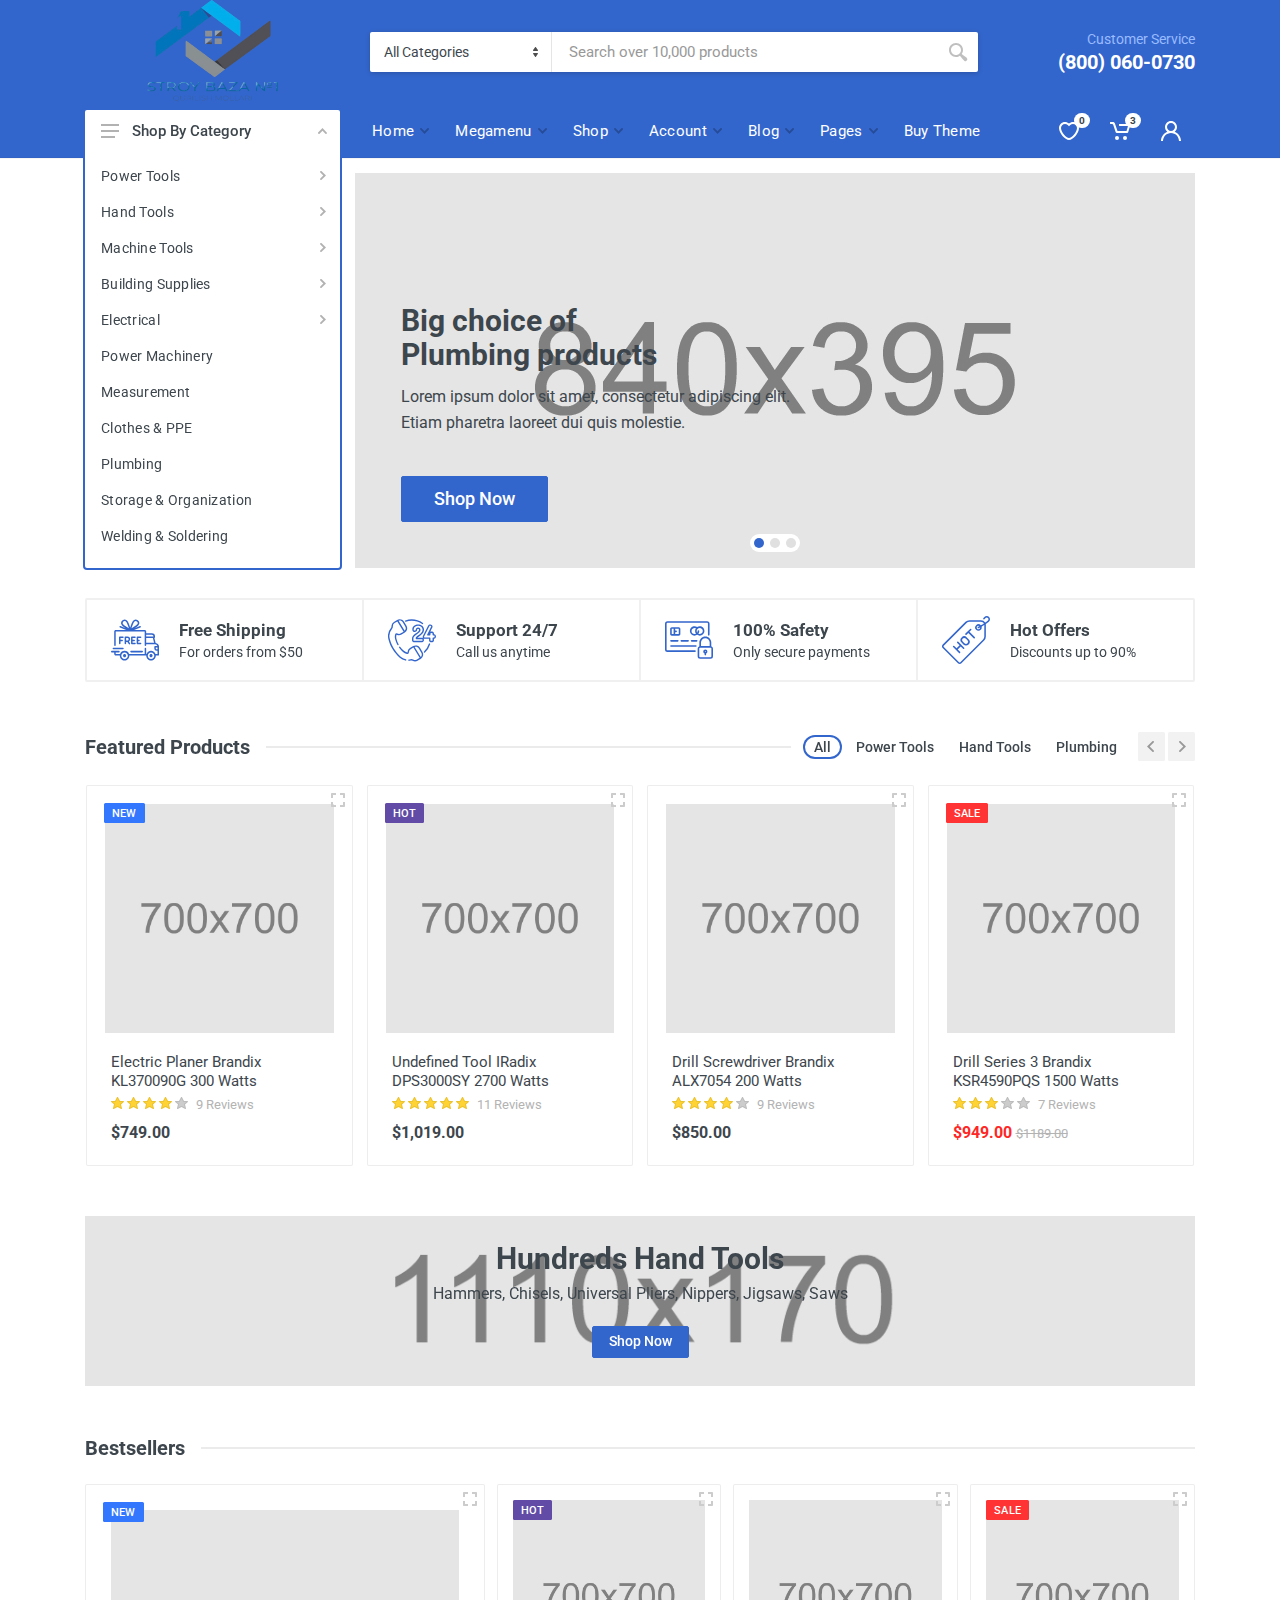
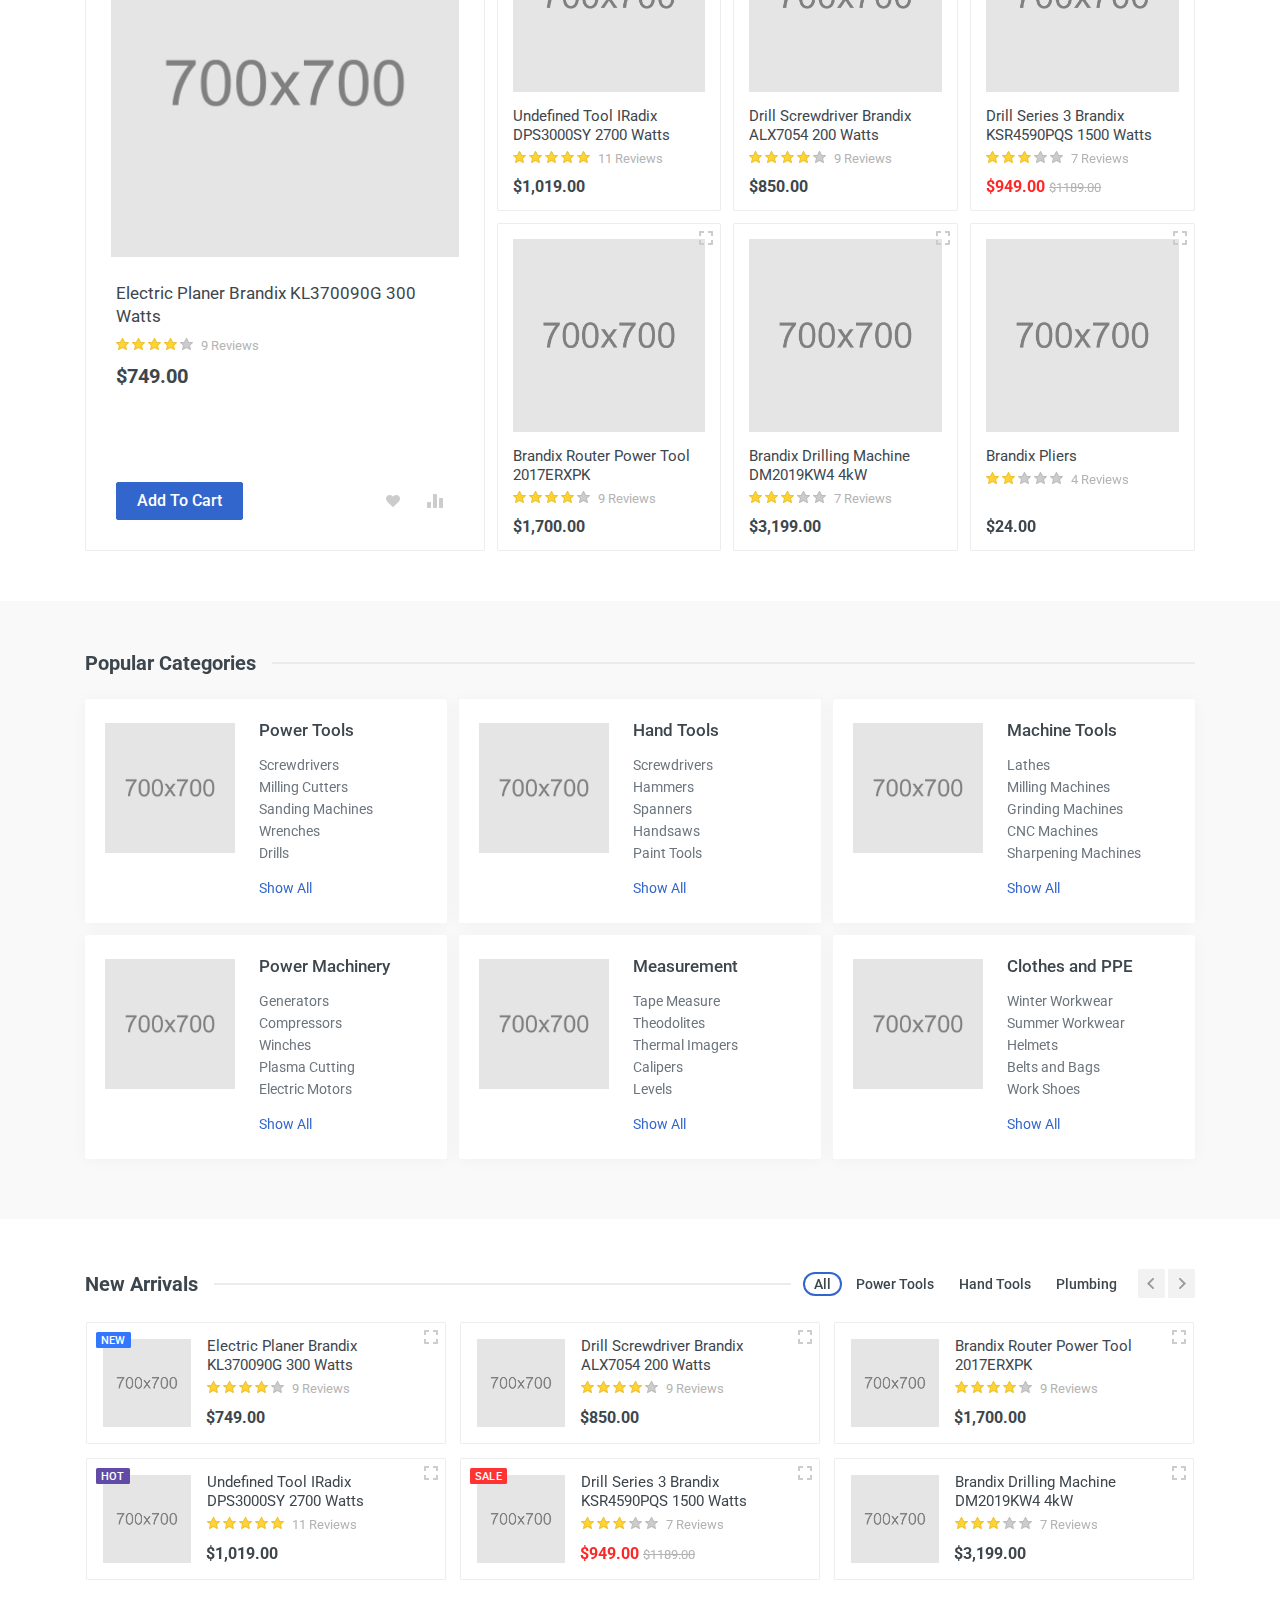
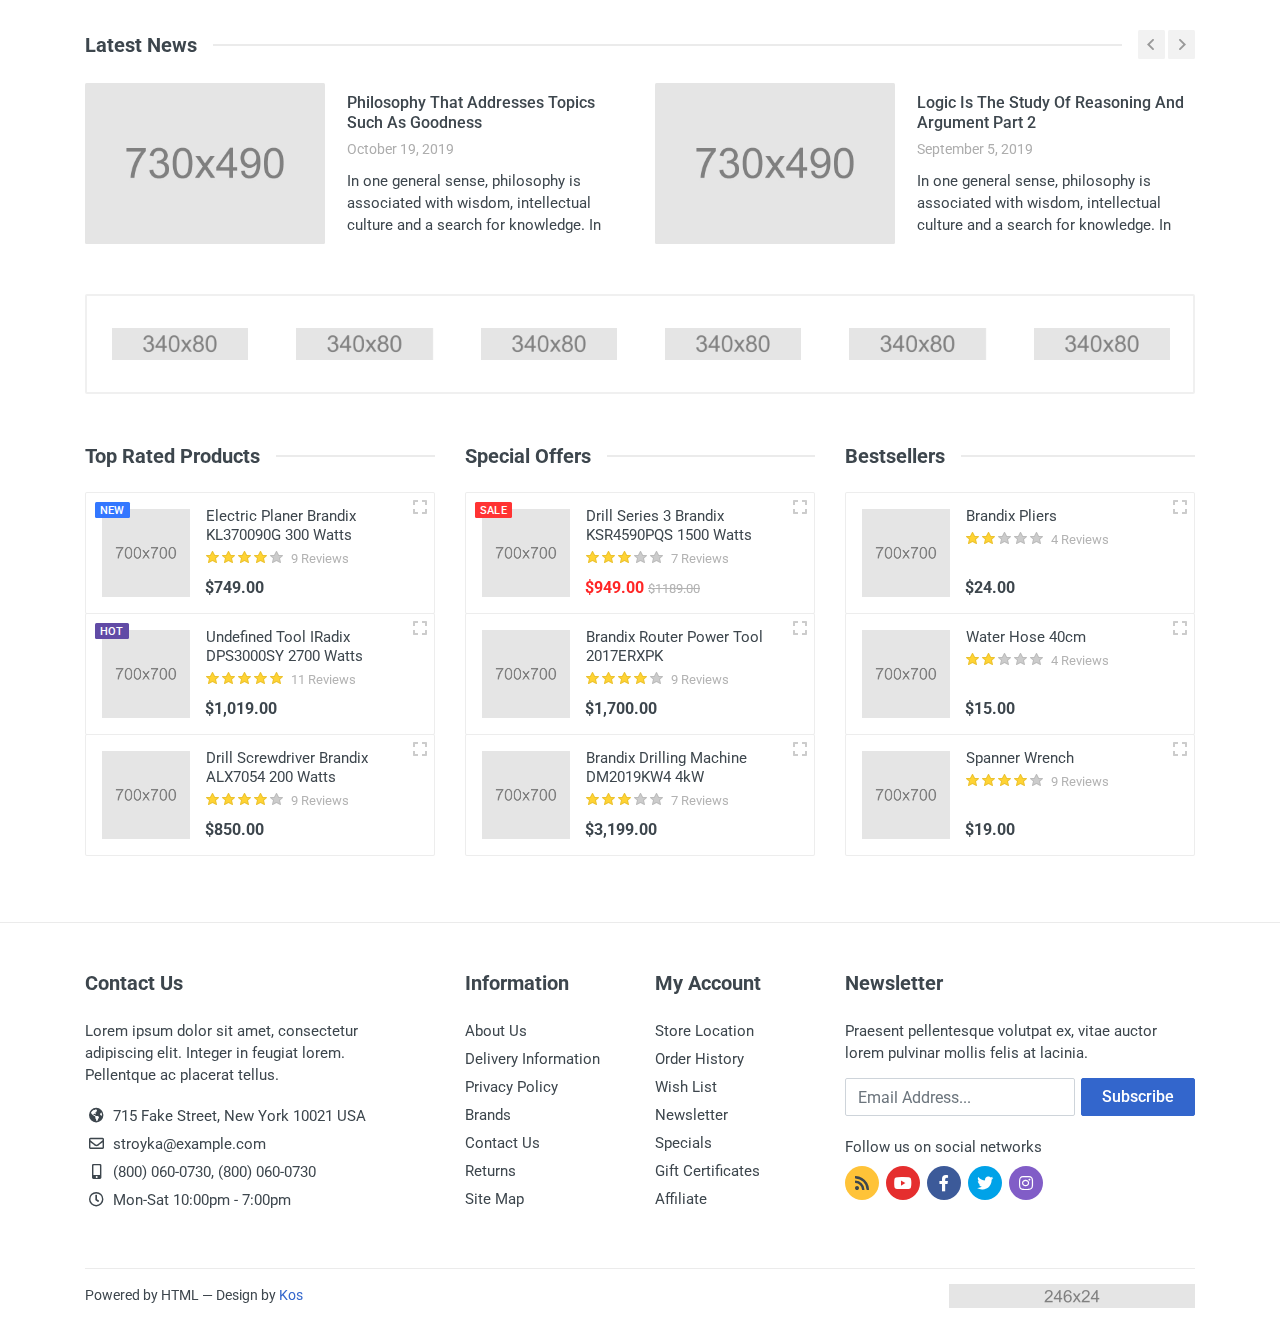
==== commit 14e916c7: "end site" ====
--- a/HTML/blue/index.html
+++ b/HTML/blue/index.html
@@ -119,204 +119,11 @@
         <!-- desktop site__header -->
         <header class="site__header d-lg-block d-none">
             <div class="site-header">
-                <!-- .topbar -->
-                <div class="site-header__topbar topbar">
-                    <div class="topbar__container container">
-                        <div class="topbar__row">
-                            <div class="topbar__item topbar__item--link">
-                                <a class="topbar-link" href="about-us.html">About Us</a>
-                            </div>
-                            <div class="topbar__item topbar__item--link">
-                                <a class="topbar-link" href="contact-us.html">Contacts</a>
-                            </div>
-                            <div class="topbar__item topbar__item--link">
-                                <a class="topbar-link" href="">Store Location</a>
-                            </div>
-                            <div class="topbar__item topbar__item--link">
-                                <a class="topbar-link" href="track-order.html">Track Order</a>
-                            </div>
-                            <div class="topbar__item topbar__item--link">
-                                <a class="topbar-link" href="blog-classic.html">Blog</a>
-                            </div>
-                            <div class="topbar__spring"></div>
-                            <div class="topbar__item">
-                                <div class="topbar-dropdown">
-                                    <button class="topbar-dropdown__btn" type="button">
-                                        My Account
-                                        <svg width="7px" height="5px">
-                                            <use xlink:href="images/sprite.svg#arrow-rounded-down-7x5"></use>
-                                        </svg>
-                                    </button>
-                                    <div class="topbar-dropdown__body">
-                                        <!-- .menu -->
-                                        <div class="menu menu--layout--topbar ">
-                                            <div class="menu__submenus-container"></div>
-                                            <ul class="menu__list">
-                                                <li class="menu__item">
-                                                    <!-- This is a synthetic element that allows to adjust the vertical offset of the submenu using CSS. -->
-                                                    <div class="menu__item-submenu-offset"></div>
-                                                    <a class="menu__item-link" href="account-dashboard.html">
-                                                        Dashboard
-                                                    </a>
-                                                </li>
-                                                <li class="menu__item">
-                                                    <!-- This is a synthetic element that allows to adjust the vertical offset of the submenu using CSS. -->
-                                                    <div class="menu__item-submenu-offset"></div>
-                                                    <a class="menu__item-link" href="account-profile.html">
-                                                        Edit Profile
-                                                    </a>
-                                                </li>
-                                                <li class="menu__item">
-                                                    <!-- This is a synthetic element that allows to adjust the vertical offset of the submenu using CSS. -->
-                                                    <div class="menu__item-submenu-offset"></div>
-                                                    <a class="menu__item-link" href="account-orders.html">
-                                                        Order History
-                                                    </a>
-                                                </li>
-                                                <li class="menu__item">
-                                                    <!-- This is a synthetic element that allows to adjust the vertical offset of the submenu using CSS. -->
-                                                    <div class="menu__item-submenu-offset"></div>
-                                                    <a class="menu__item-link" href="account-addresses.html">
-                                                        Addresses
-                                                    </a>
-                                                </li>
-                                                <li class="menu__item">
-                                                    <!-- This is a synthetic element that allows to adjust the vertical offset of the submenu using CSS. -->
-                                                    <div class="menu__item-submenu-offset"></div>
-                                                    <a class="menu__item-link" href="account-password.html">
-                                                        Password
-                                                    </a>
-                                                </li>
-                                                <li class="menu__item">
-                                                    <!-- This is a synthetic element that allows to adjust the vertical offset of the submenu using CSS. -->
-                                                    <div class="menu__item-submenu-offset"></div>
-                                                    <a class="menu__item-link" href="account-login.html">
-                                                        Logout
-                                                    </a>
-                                                </li>
-                                            </ul>
-                                        </div>
-                                        <!-- .menu / end -->
-                                    </div>
-                                </div>
-                            </div>
-                            <div class="topbar__item">
-                                <div class="topbar-dropdown">
-                                    <button class="topbar-dropdown__btn" type="button">
-                                        Currency: <span class="topbar__item-value">USD</span>
-                                        <svg width="7px" height="5px">
-                                            <use xlink:href="images/sprite.svg#arrow-rounded-down-7x5"></use>
-                                        </svg>
-                                    </button>
-                                    <div class="topbar-dropdown__body">
-                                        <!-- .menu -->
-                                        <div class="menu menu--layout--topbar ">
-                                            <div class="menu__submenus-container"></div>
-                                            <ul class="menu__list">
-                                                <li class="menu__item">
-                                                    <!-- This is a synthetic element that allows to adjust the vertical offset of the submenu using CSS. -->
-                                                    <div class="menu__item-submenu-offset"></div>
-                                                    <a class="menu__item-link" href="">
-                                                        € Euro
-                                                    </a>
-                                                </li>
-                                                <li class="menu__item">
-                                                    <!-- This is a synthetic element that allows to adjust the vertical offset of the submenu using CSS. -->
-                                                    <div class="menu__item-submenu-offset"></div>
-                                                    <a class="menu__item-link" href="">
-                                                        £ Pound Sterling
-                                                    </a>
-                                                </li>
-                                                <li class="menu__item">
-                                                    <!-- This is a synthetic element that allows to adjust the vertical offset of the submenu using CSS. -->
-                                                    <div class="menu__item-submenu-offset"></div>
-                                                    <a class="menu__item-link" href="">
-                                                        $ US Dollar
-                                                    </a>
-                                                </li>
-                                                <li class="menu__item">
-                                                    <!-- This is a synthetic element that allows to adjust the vertical offset of the submenu using CSS. -->
-                                                    <div class="menu__item-submenu-offset"></div>
-                                                    <a class="menu__item-link" href="">
-                                                        ₽ Russian Ruble
-                                                    </a>
-                                                </li>
-                                            </ul>
-                                        </div>
-                                        <!-- .menu / end -->
-                                    </div>
-                                </div>
-                            </div>
-                            <div class="topbar__item">
-                                <div class="topbar-dropdown">
-                                    <button class="topbar-dropdown__btn" type="button">
-                                        Language: <span class="topbar__item-value">EN</span>
-                                        <svg width="7px" height="5px">
-                                            <use xlink:href="images/sprite.svg#arrow-rounded-down-7x5"></use>
-                                        </svg>
-                                    </button>
-                                    <div class="topbar-dropdown__body">
-                                        <!-- .menu -->
-                                        <div class="menu menu--layout--topbar  menu--with-icons ">
-                                            <div class="menu__submenus-container"></div>
-                                            <ul class="menu__list">
-                                                <li class="menu__item">
-                                                    <!-- This is a synthetic element that allows to adjust the vertical offset of the submenu using CSS. -->
-                                                    <div class="menu__item-submenu-offset"></div>
-                                                    <a class="menu__item-link" href="">
-                                                        <div class="menu__item-icon"><img srcset="images/languages/language-1.png 1x, images/languages/language-1@2x.png 2x" src="images/languages/language-1.png" alt=""></div>
-                                                        English
-                                                    </a>
-                                                </li>
-                                                <li class="menu__item">
-                                                    <!-- This is a synthetic element that allows to adjust the vertical offset of the submenu using CSS. -->
-                                                    <div class="menu__item-submenu-offset"></div>
-                                                    <a class="menu__item-link" href="">
-                                                        <div class="menu__item-icon"><img srcset="images/languages/language-2.png 1x, images/languages/language-2@2x.png 2x" src="images/languages/language-2.png" alt=""></div>
-                                                        French
-                                                    </a>
-                                                </li>
-                                                <li class="menu__item">
-                                                    <!-- This is a synthetic element that allows to adjust the vertical offset of the submenu using CSS. -->
-                                                    <div class="menu__item-submenu-offset"></div>
-                                                    <a class="menu__item-link" href="">
-                                                        <div class="menu__item-icon"><img srcset="images/languages/language-3.png 1x, images/languages/language-3@2x.png 2x" src="images/languages/language-3.png" alt=""></div>
-                                                        German
-                                                    </a>
-                                                </li>
-                                                <li class="menu__item">
-                                                    <!-- This is a synthetic element that allows to adjust the vertical offset of the submenu using CSS. -->
-                                                    <div class="menu__item-submenu-offset"></div>
-                                                    <a class="menu__item-link" href="">
-                                                        <div class="menu__item-icon"><img srcset="images/languages/language-4.png 1x, images/languages/language-4@2x.png 2x" src="images/languages/language-4.png" alt=""></div>
-                                                        Russian
-                                                    </a>
-                                                </li>
-                                                <li class="menu__item">
-                                                    <!-- This is a synthetic element that allows to adjust the vertical offset of the submenu using CSS. -->
-                                                    <div class="menu__item-submenu-offset"></div>
-                                                    <a class="menu__item-link" href="">
-                                                        <div class="menu__item-icon"><img srcset="images/languages/language-5.png 1x, images/languages/language-5@2x.png 2x" src="images/languages/language-5.png" alt=""></div>
-                                                        Italian
-                                                    </a>
-                                                </li>
-                                            </ul>
-                                        </div>
-                                        <!-- .menu / end -->
-                                    </div>
-                                </div>
-                            </div>
-                        </div>
-                    </div>
-                </div>
-                <!-- .topbar / end -->
                 <div class="site-header__middle container">
                     <div class="site-header__logo">
                         <a href="index.html">
                             <!-- logo -->
-                            <svg xmlns="http://www.w3.org/2000/svg" width="196px" height="26px">
-                                <path d="M194.797,18 L184,18 C184,18.552 183.552,19 183,19 L182,19 C181.448,19 181,18.552 181,18 L181,16 L178.377,16 C177.708,16 177.119,15.556 176.935,14.912 L173.246,2 L168,2 L168,4 L168.500,4 C169.328,4 170,4.672 170,5.500 L170,24.500 C170,25.328 169.328,26 168.500,26 L165.500,26 C164.672,26 164,25.328 164,24.500 L164,5.500 C164,4.672 164.672,4 165.500,4 L166,4 L166,1.500 C166,0.672 166.672,0 167.500,0 L173.622,0 C174.292,0 174.881,0.444 175.065,1.088 L178.754,14 L181,14 L181,13 C181,12.448 181.448,12 182,12 L183,12 C183.552,12 184,12.448 184,13 L194.797,13 C195.461,13 196,13.539 196,14.203 L196,16.797 C196,17.461 195.461,18 194.797,18 ZM156.783,26 L154.483,26 C153.767,26 153.129,25.552 152.884,24.878 L150.437,18.135 C150.407,18.054 150.331,18 150.245,18 L142.768,18 C142.682,18 142.606,18.054 142.576,18.135 L140.129,24.878 C139.884,25.552 139.245,26 138.530,26 L136.230,26 C135.395,26 134.815,25.169 135.100,24.383 L143.445,1.122 C143.690,0.448 144.328,0 145.044,0 L147.969,0 C148.685,0 149.323,0.448 149.568,1.122 L157.913,24.383 C158.198,25.169 157.618,26 156.783,26 ZM148.472,12.725 L146.698,7.848 C146.633,7.668 146.380,7.668 146.315,7.848 L144.541,12.725 C144.492,12.859 144.591,13 144.733,13 L148.280,13 C148.422,13 148.521,12.859 148.472,12.725 ZM130.493,26 L128.090,26 C127.555,26 127.060,25.714 126.792,25.250 L122.610,18 L120.003,22.520 L120.003,24.500 C120.003,25.328 119.333,26 118.505,26 L116.507,26 C115.680,26 115.009,25.328 115.009,24.500 L115.009,1.500 C115.009,0.672 115.680,0 116.507,0 L118.505,0 C119.333,0 120.003,0.672 120.003,1.500 L120.003,12.520 L126.792,0.750 C127.060,0.286 127.555,0 128.090,0 L130.493,0 C131.646,0 132.367,1.250 131.791,2.250 L125.487,13 L131.791,23.750 C132.367,24.750 131.646,26 130.493,26 ZM103.987,15.775 L103.987,24.500 C103.987,25.328 103.315,26 102.486,26 L100.485,26 C99.656,26 98.984,25.328 98.984,24.500 L98.984,15.775 L98.594,15.100 L91.180,2.250 C90.610,1.250 91.330,0 92.481,0 L94.792,0 C95.322,0 95.823,0.290 96.093,0.750 L101.486,10.090 L106.879,0.750 C107.149,0.290 107.649,0 108.179,0 L110.491,0 C111.641,0 112.362,1.250 111.791,2.250 L103.987,15.775 ZM79,26 C71.821,26 66,20.179 66,13 C66,5.820 71.821,-0.001 79,-0.001 C86.180,-0.001 92.001,5.820 92.001,13 C92.001,20.179 86.180,26 79,26 ZM79,5 C74.582,5 71,8.582 71,13 C71,17.418 74.582,21 79,21 C83.418,21 87,17.418 87,13 C87,8.582 83.418,5 79,5 ZM62.793,23.750 C63.362,24.750 62.643,26 61.494,26 L59.186,26 C58.656,26 58.157,25.710 57.887,25.250 L53.711,18 L49.005,18 L49.005,24.500 C49.005,25.330 48.335,26 47.506,26 L45.508,26 C44.679,26 44.009,25.330 44.009,24.500 L44.009,1.500 C44.009,0.670 44.679,0 45.508,0 L54,0 C58.966,0 62.992,4.030 62.992,9 C62.992,12.240 61.274,15.090 58.706,16.670 L62.793,23.750 ZM54,5 L50.004,5 C49.454,5 49.005,5.450 49.005,6 L49.005,12 C49.005,12.550 49.454,13 50.004,13 L54,13 C56.208,13 57.997,11.210 57.997,9 C57.997,6.790 56.208,5 54,5 ZM39.500,5 L33,5 L33,24.500 C33,25.328 32.328,26 31.500,26 L29.500,26 C28.672,26 28,25.328 28,24.500 L28,5 L21.500,5 C20.672,5 20,4.328 20,3.500 L20,1.500 C20,0.672 20.672,0 21.500,0 L39.500,0 C40.328,0 41,0.672 41,1.500 L41,3.500 C41,4.328 40.328,5 39.500,5 ZM16.487,8 L14.181,8 C13.565,8 13.040,7.611 12.790,7.048 C12.261,5.856 10.765,5 9,5 C6.793,5 5.005,6.340 5.005,8 C5.005,8.940 5.575,9.780 6.483,10.320 C6.706,10.455 6.948,10.574 7.206,10.673 C8.059,11 8.412,12.020 7.955,12.812 L6.948,14.558 C6.573,15.208 5.768,15.499 5.080,15.201 C3.872,14.679 2.815,13.924 1.989,13 C0.751,11.630 0.012,9.890 0.012,8 C0.012,3.580 4.037,0 9,0 C13.254,0 17.017,2.629 17.950,6.163 C18.196,7.095 17.450,8 16.487,8 ZM1.513,18 L3.820,18 C4.435,18 4.960,18.389 5.210,18.952 C5.739,20.144 7.236,21 9,21 C11.207,21 12.995,19.660 12.995,18 C12.995,17.060 12.426,16.220 11.517,15.680 C11.294,15.544 11.052,15.426 10.794,15.327 C9.941,14.999 9.588,13.980 10.045,13.188 L11.053,11.442 C11.427,10.792 12.233,10.501 12.920,10.799 C14.128,11.320 15.185,12.075 16.011,13 C17.249,14.370 17.988,16.110 17.988,18 C17.988,22.420 13.964,26 9,26 C4.747,26 0.983,23.371 0.050,19.837 C-0.196,18.905 0.550,18 1.513,18 Z"></path>
-                            </svg>
+                            <img src="./images/logos/SiteLogo.png" alt="SiteLogo" width="164" height="136">
                             <!-- logo / end -->
                         </a>
                     </div>
